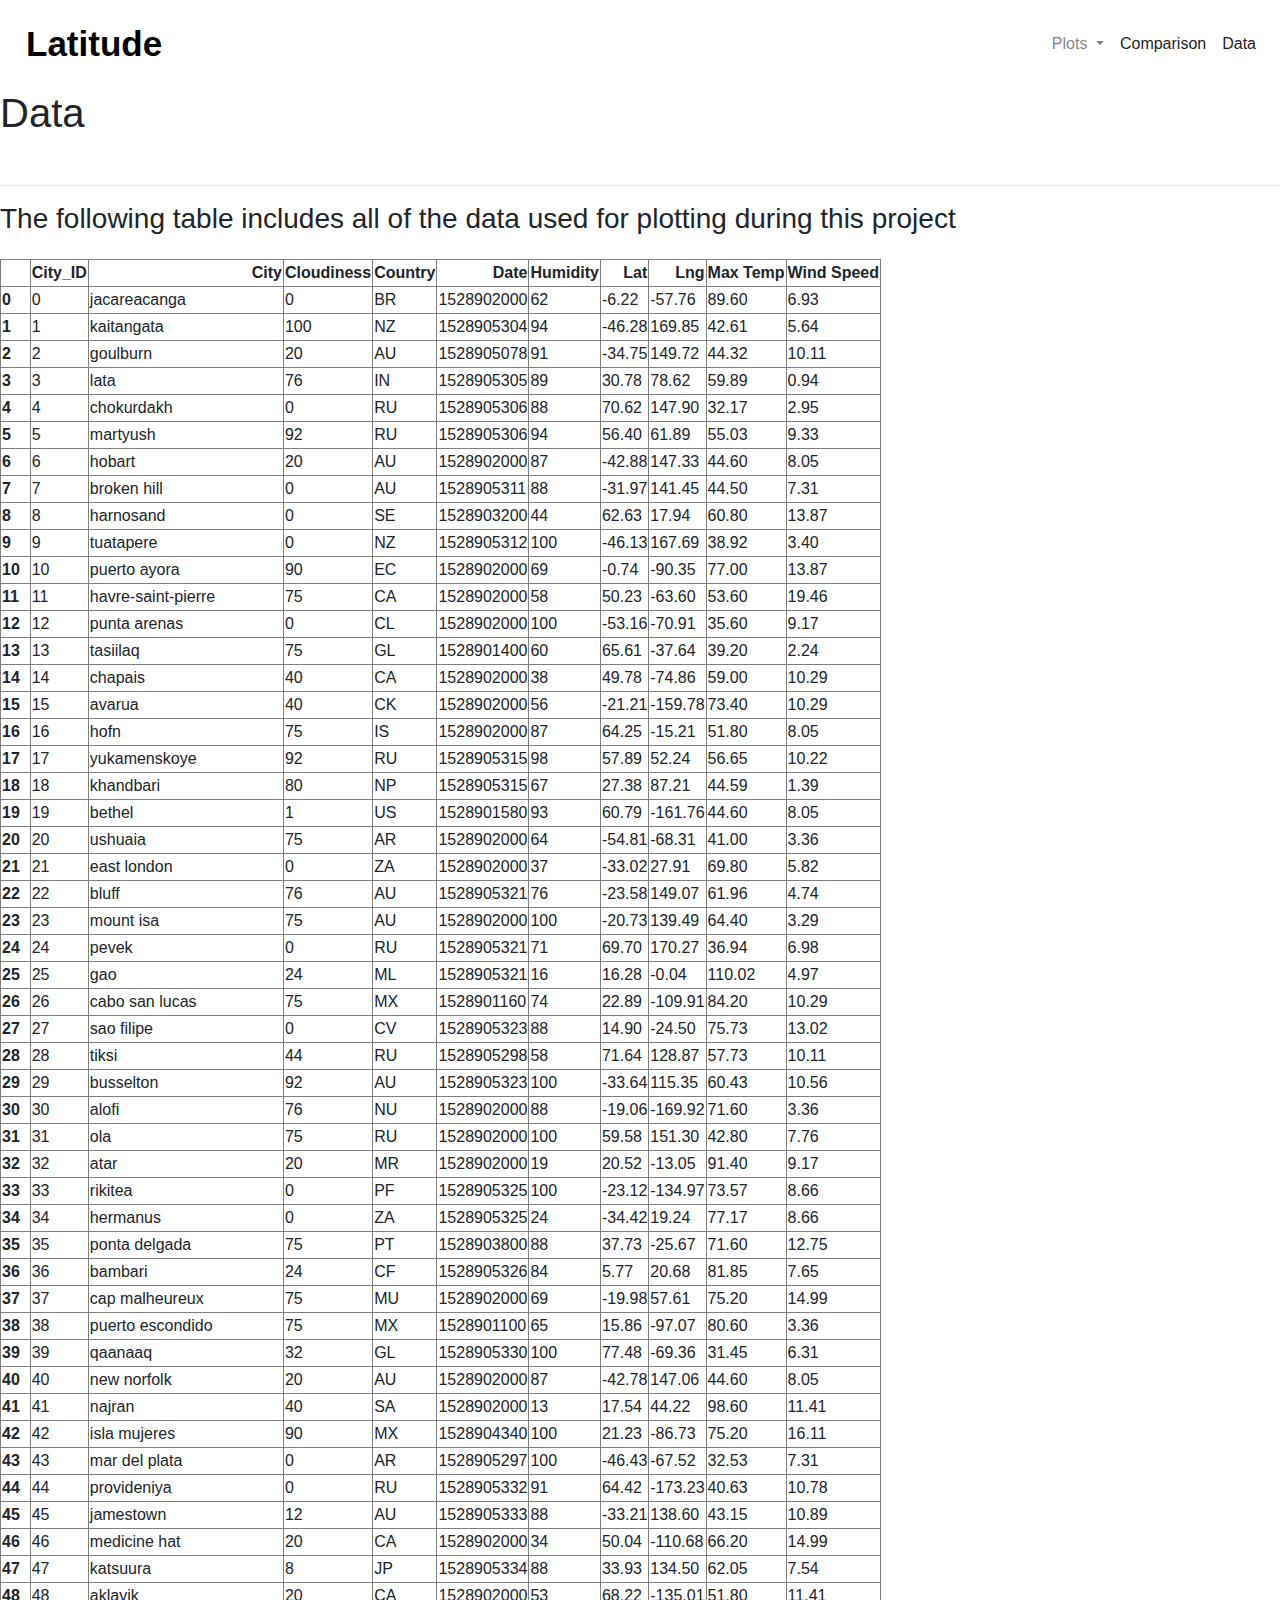
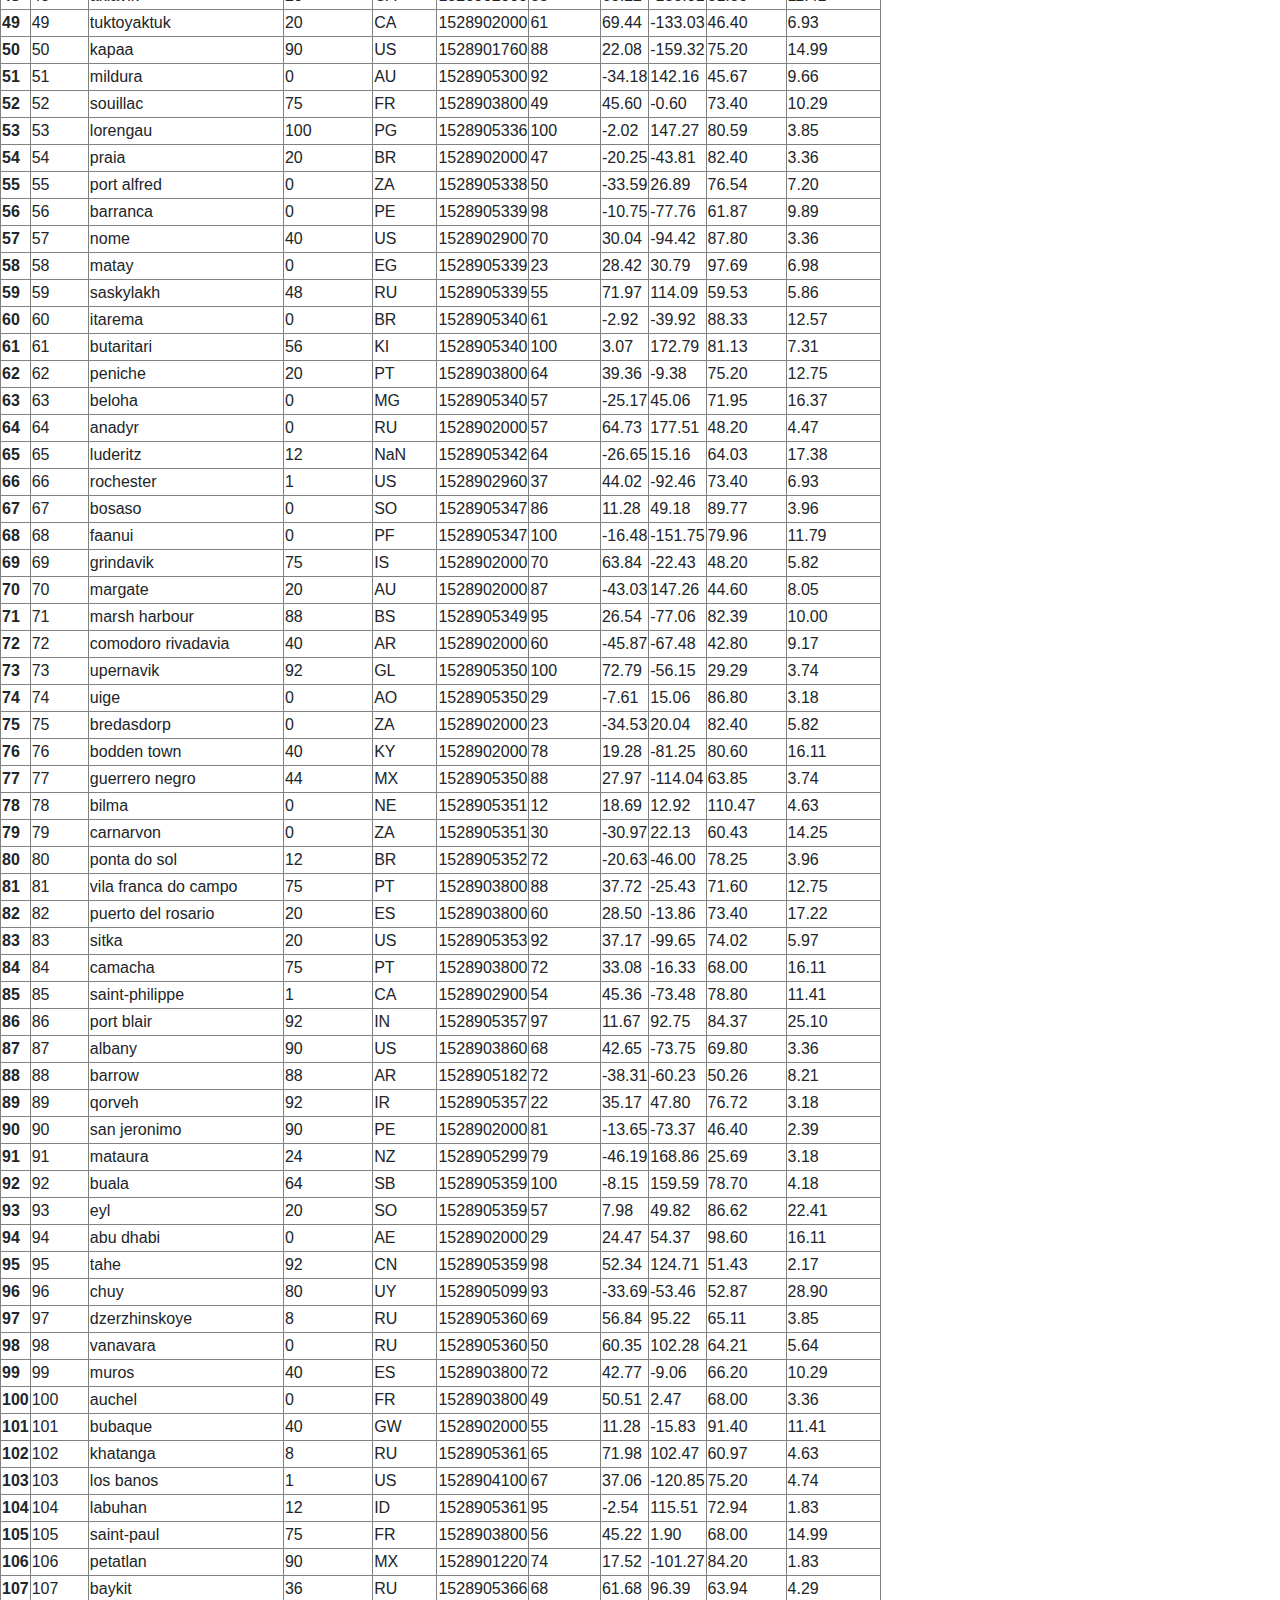
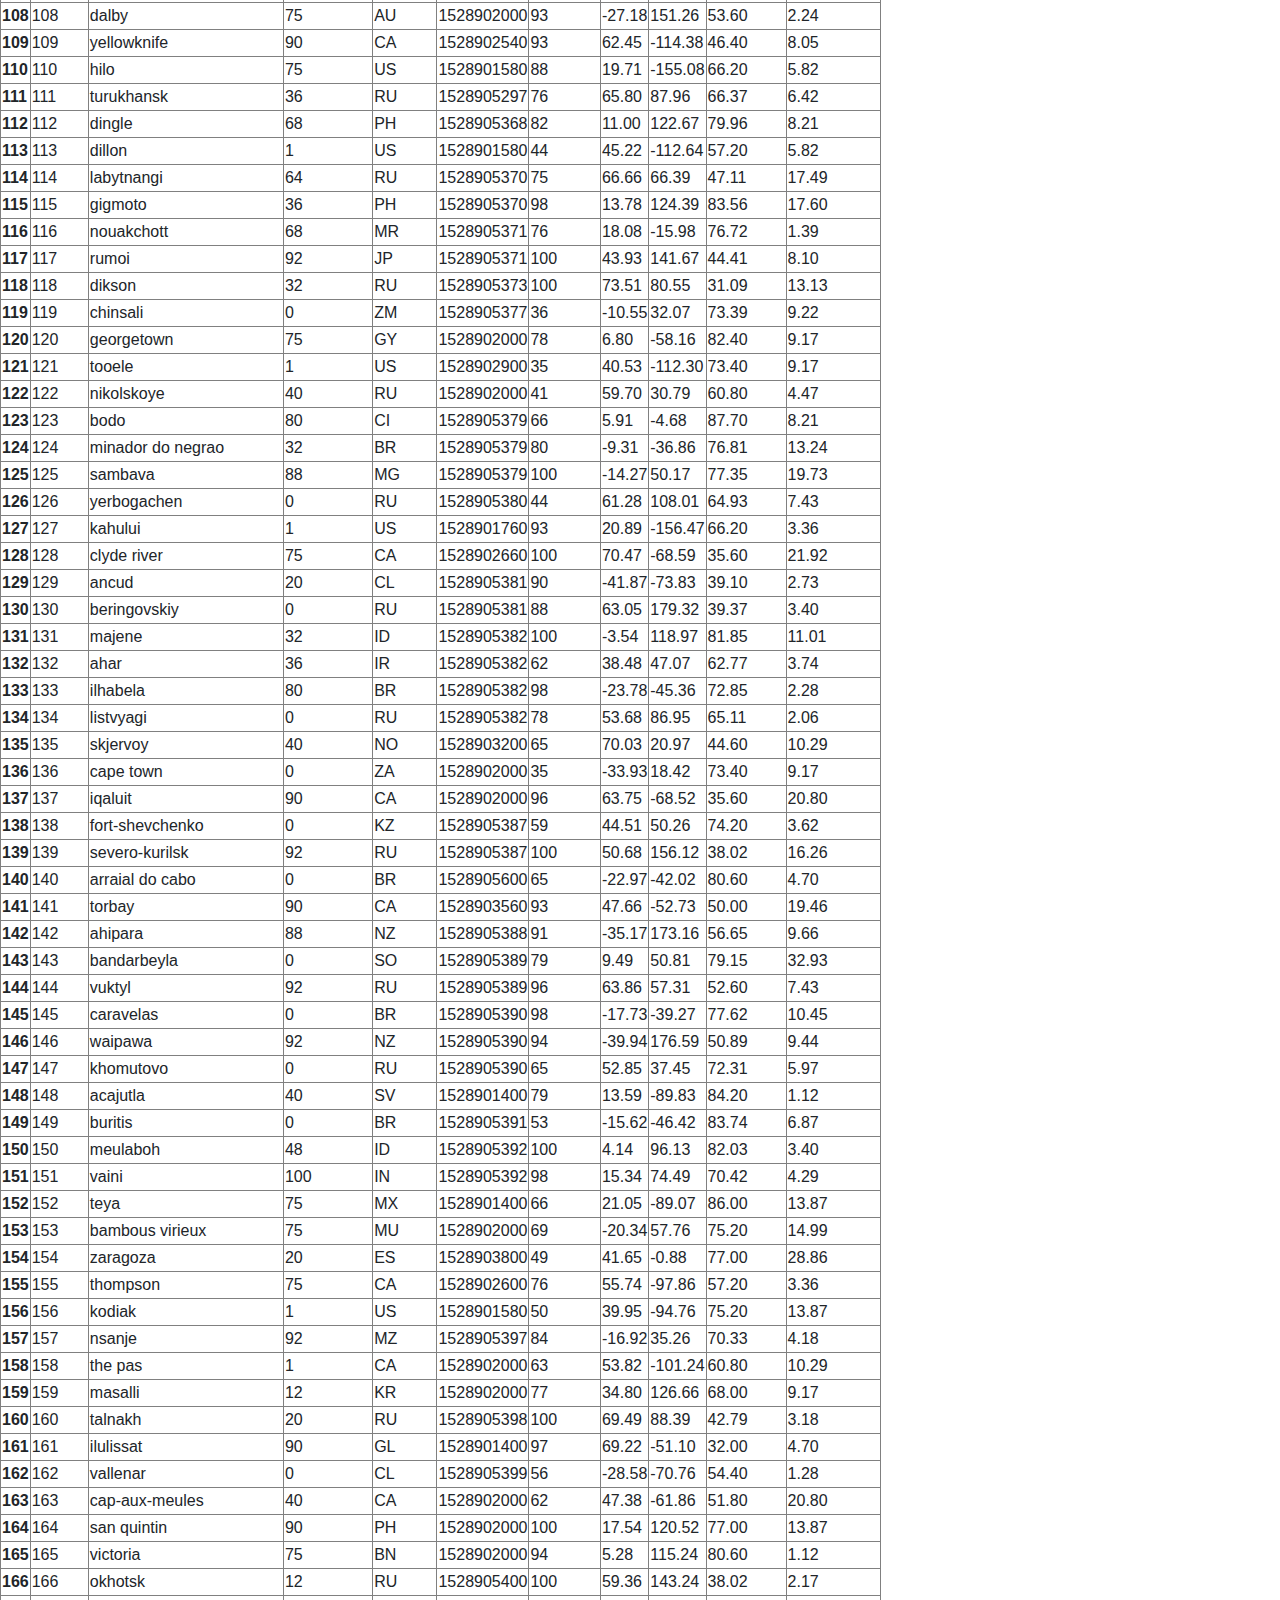
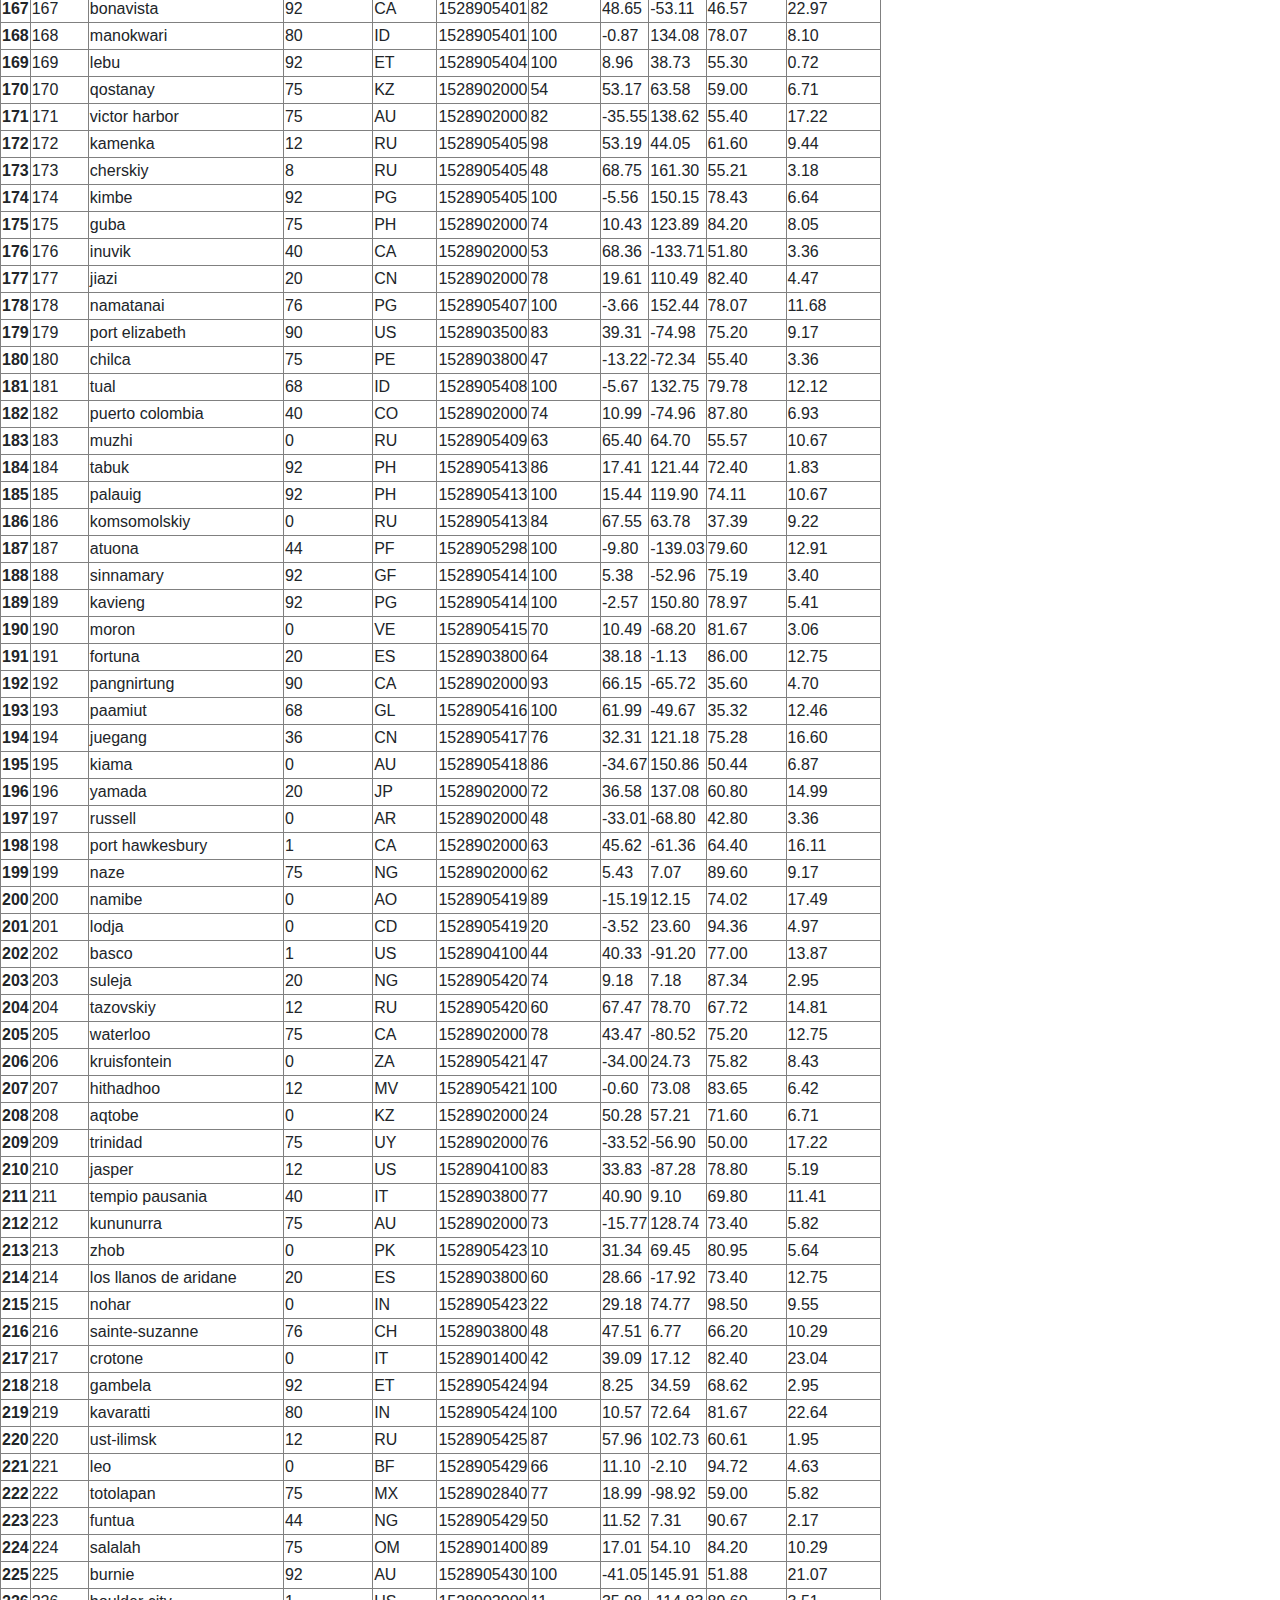
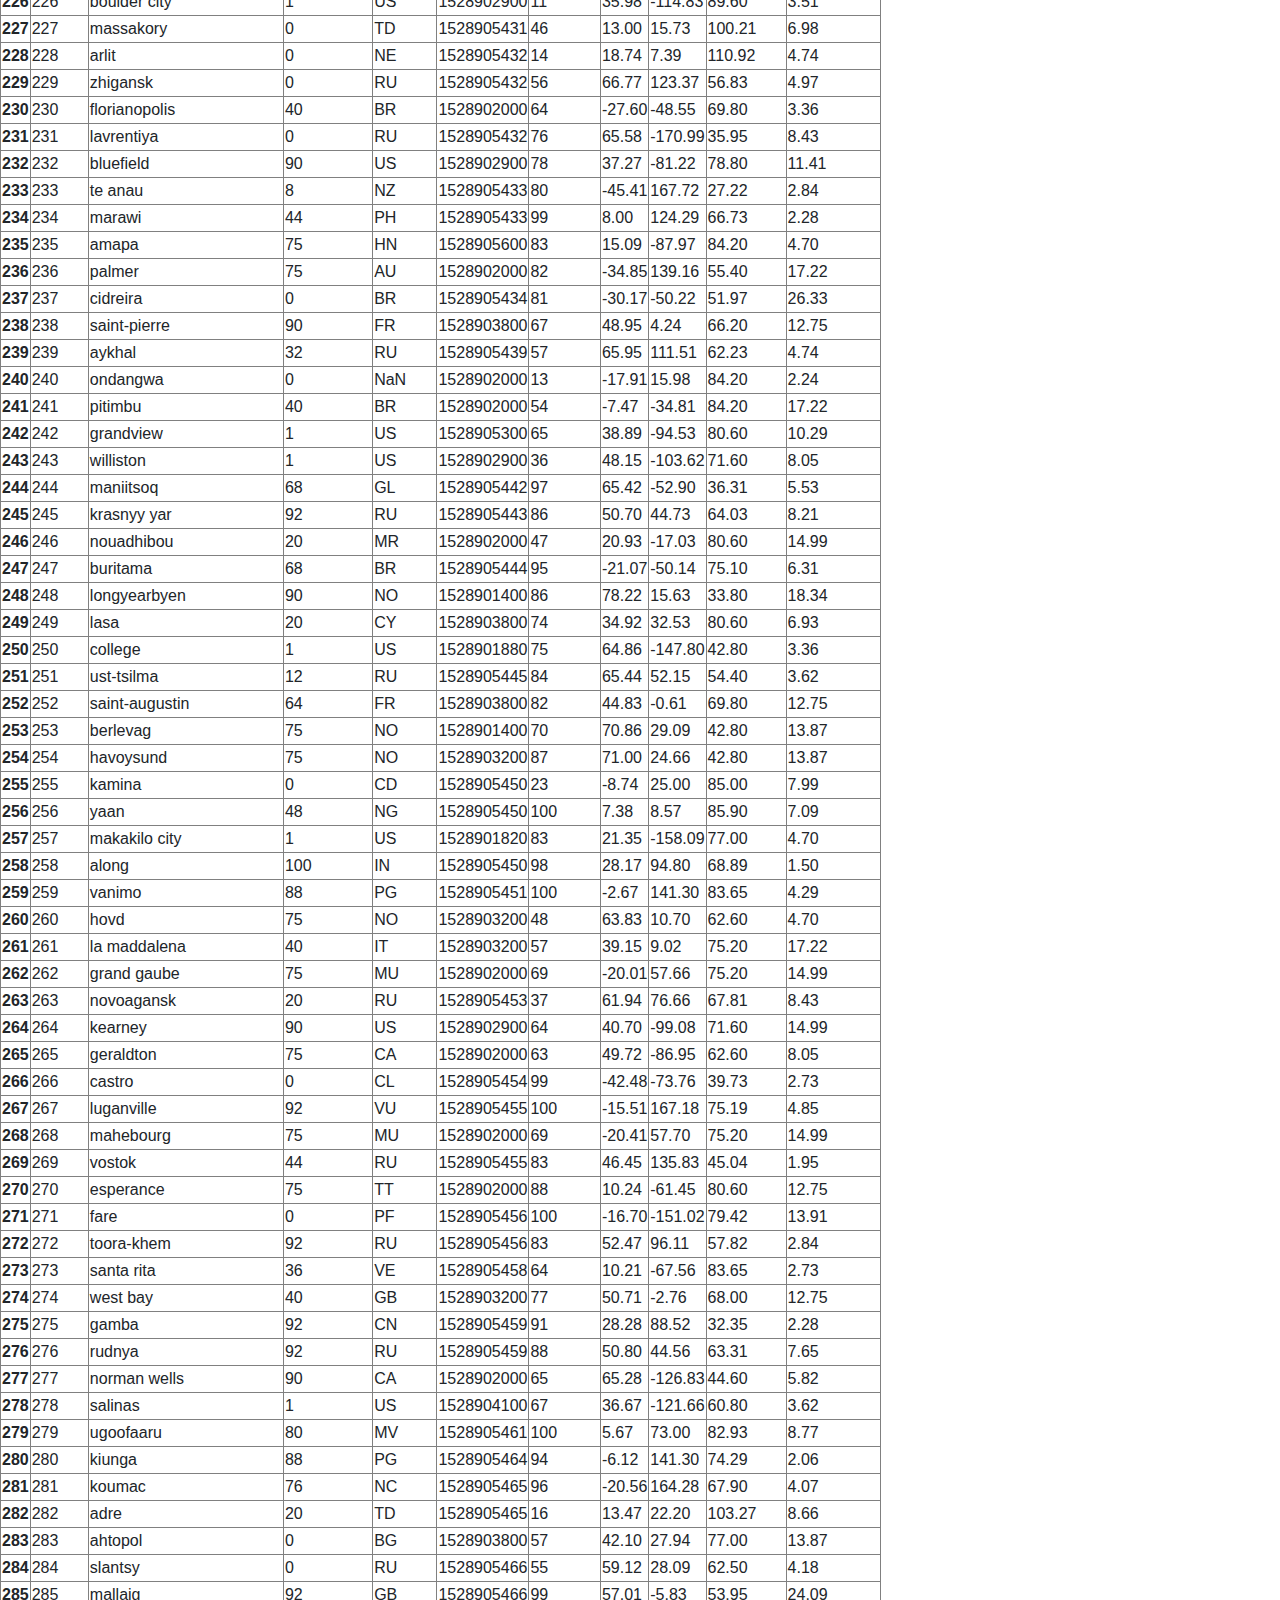
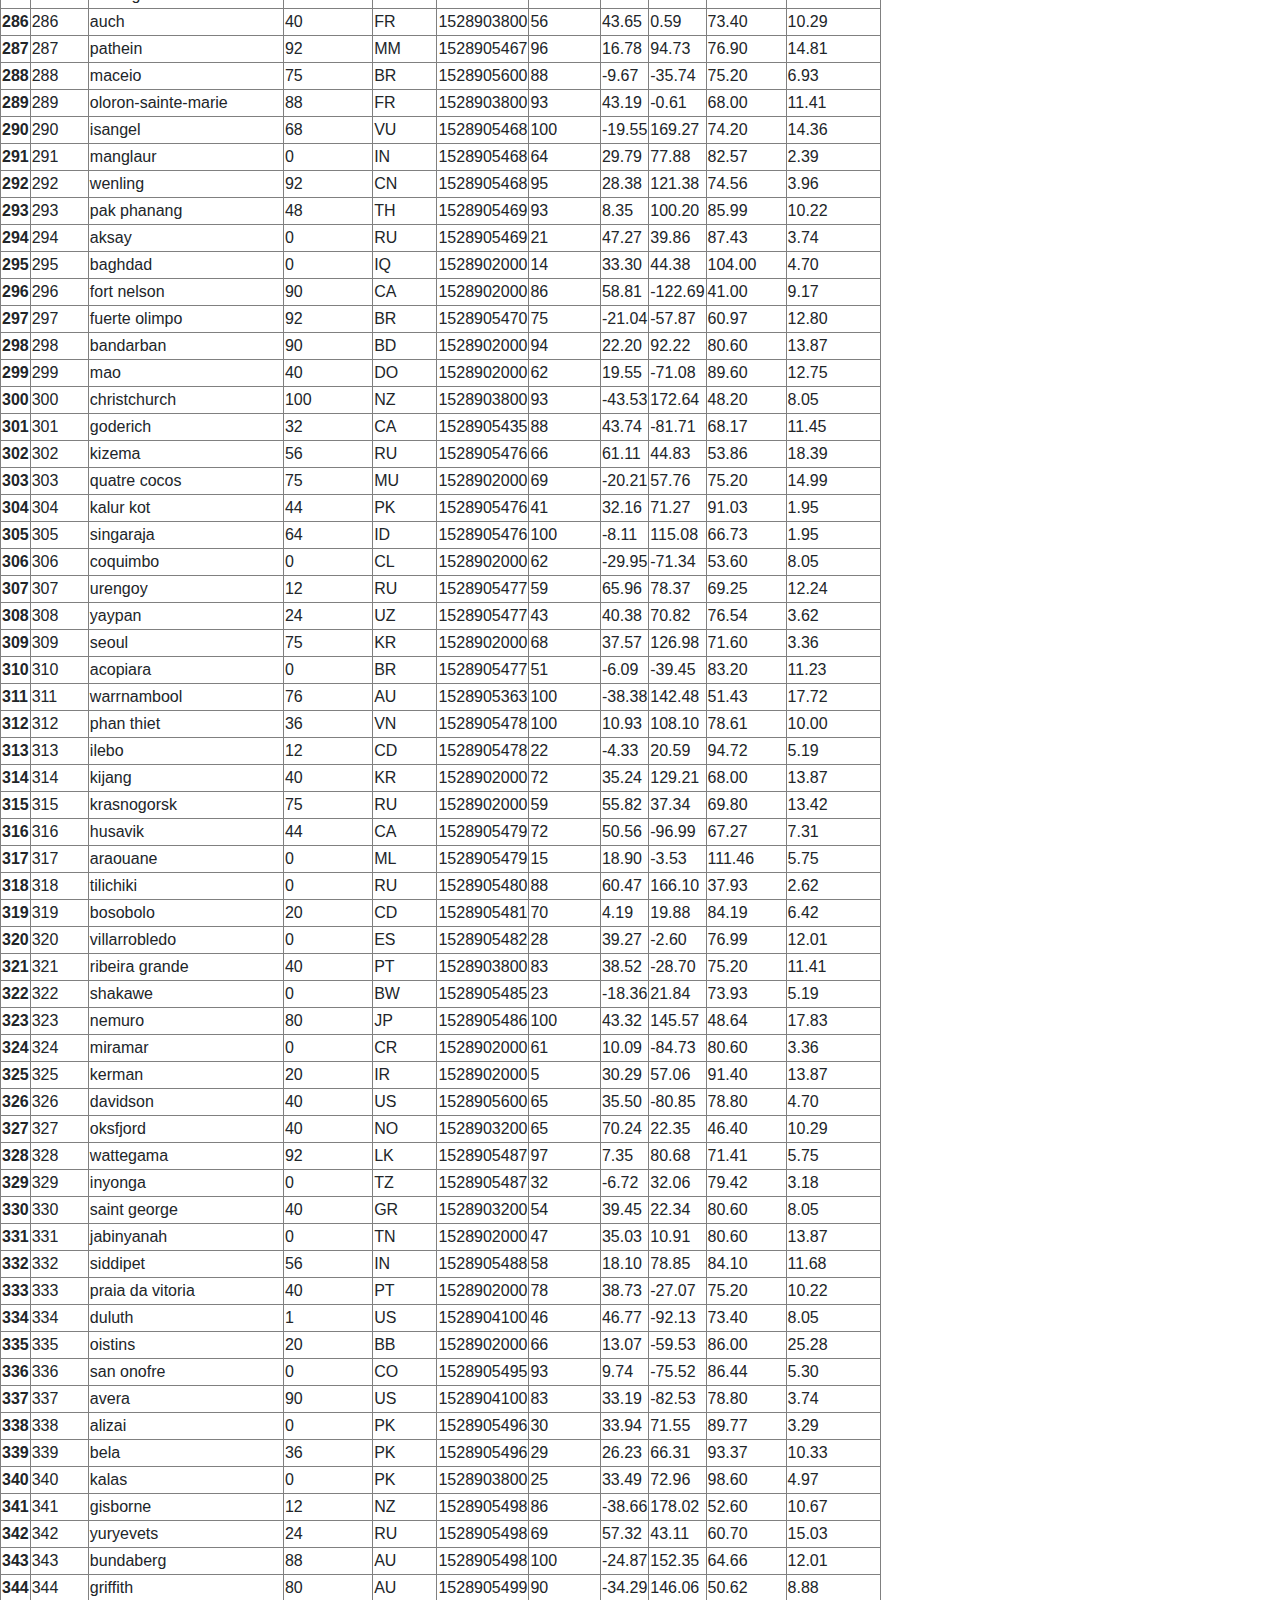
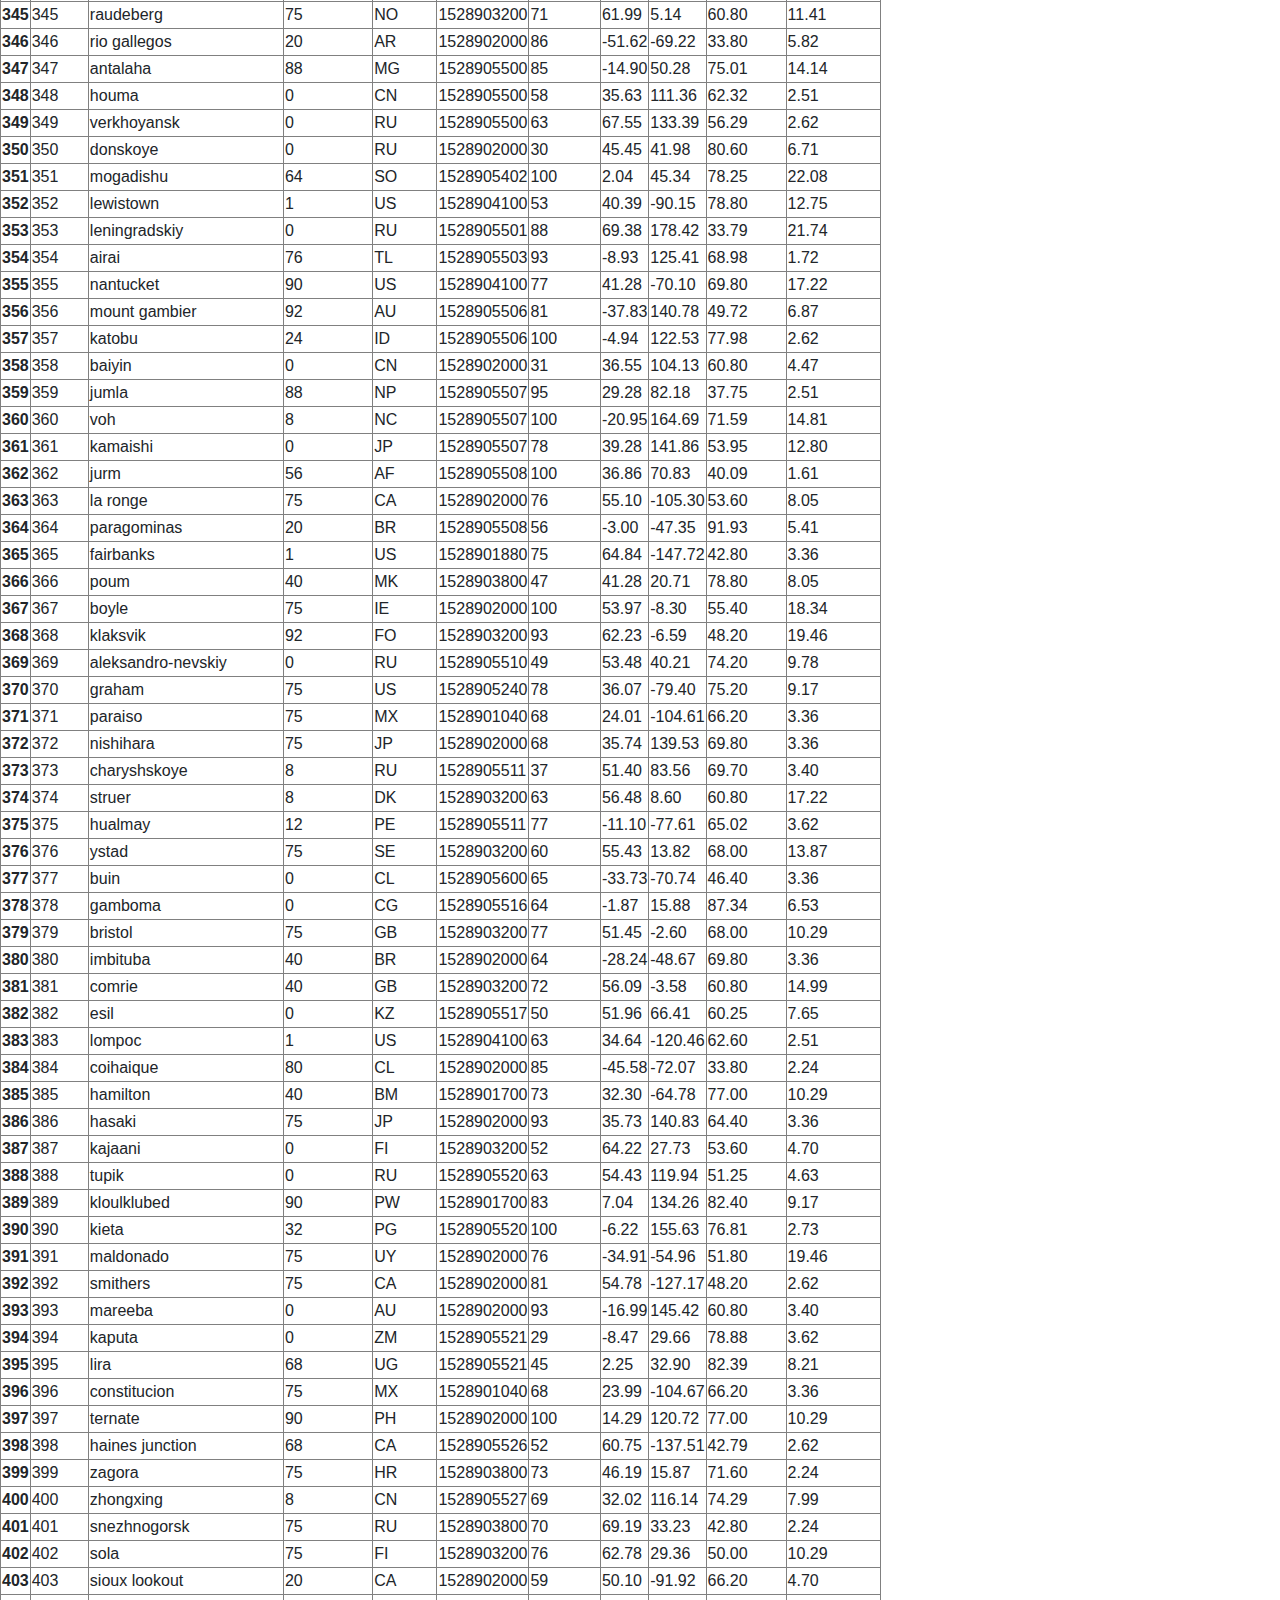
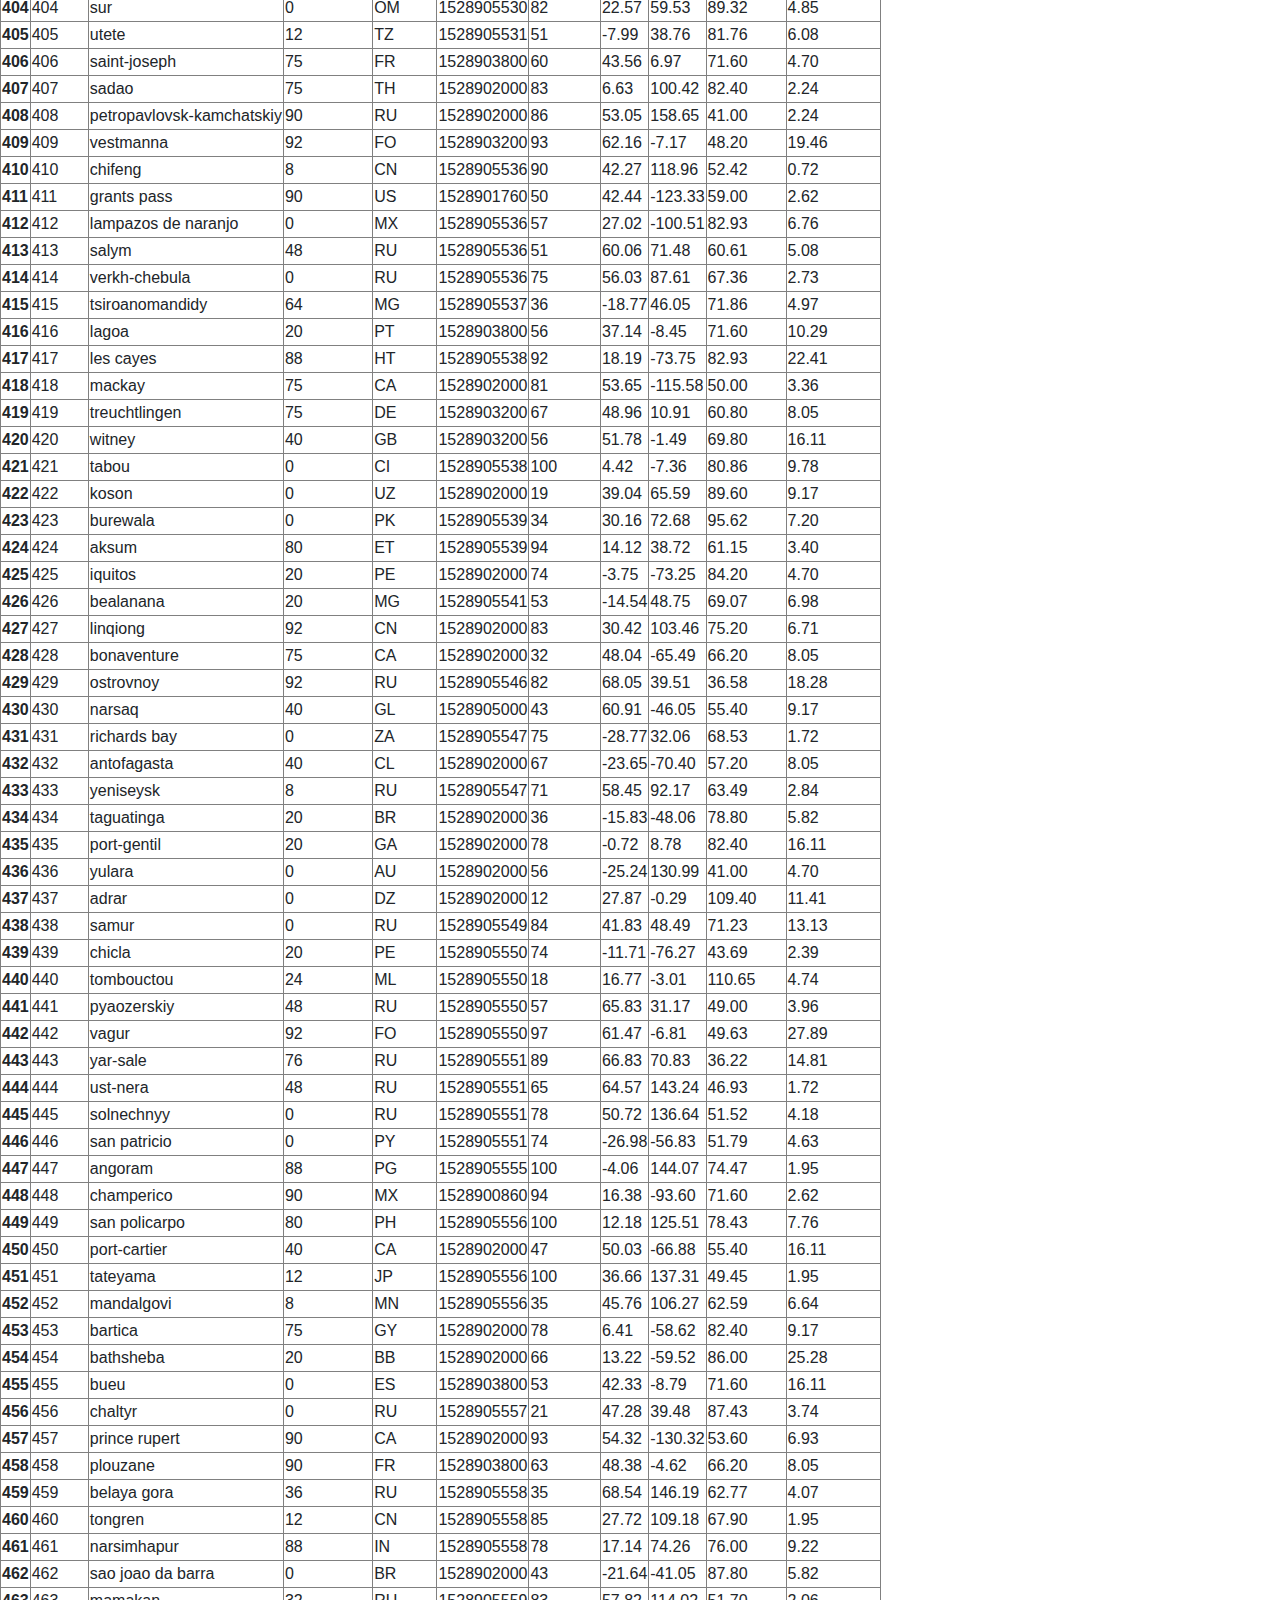
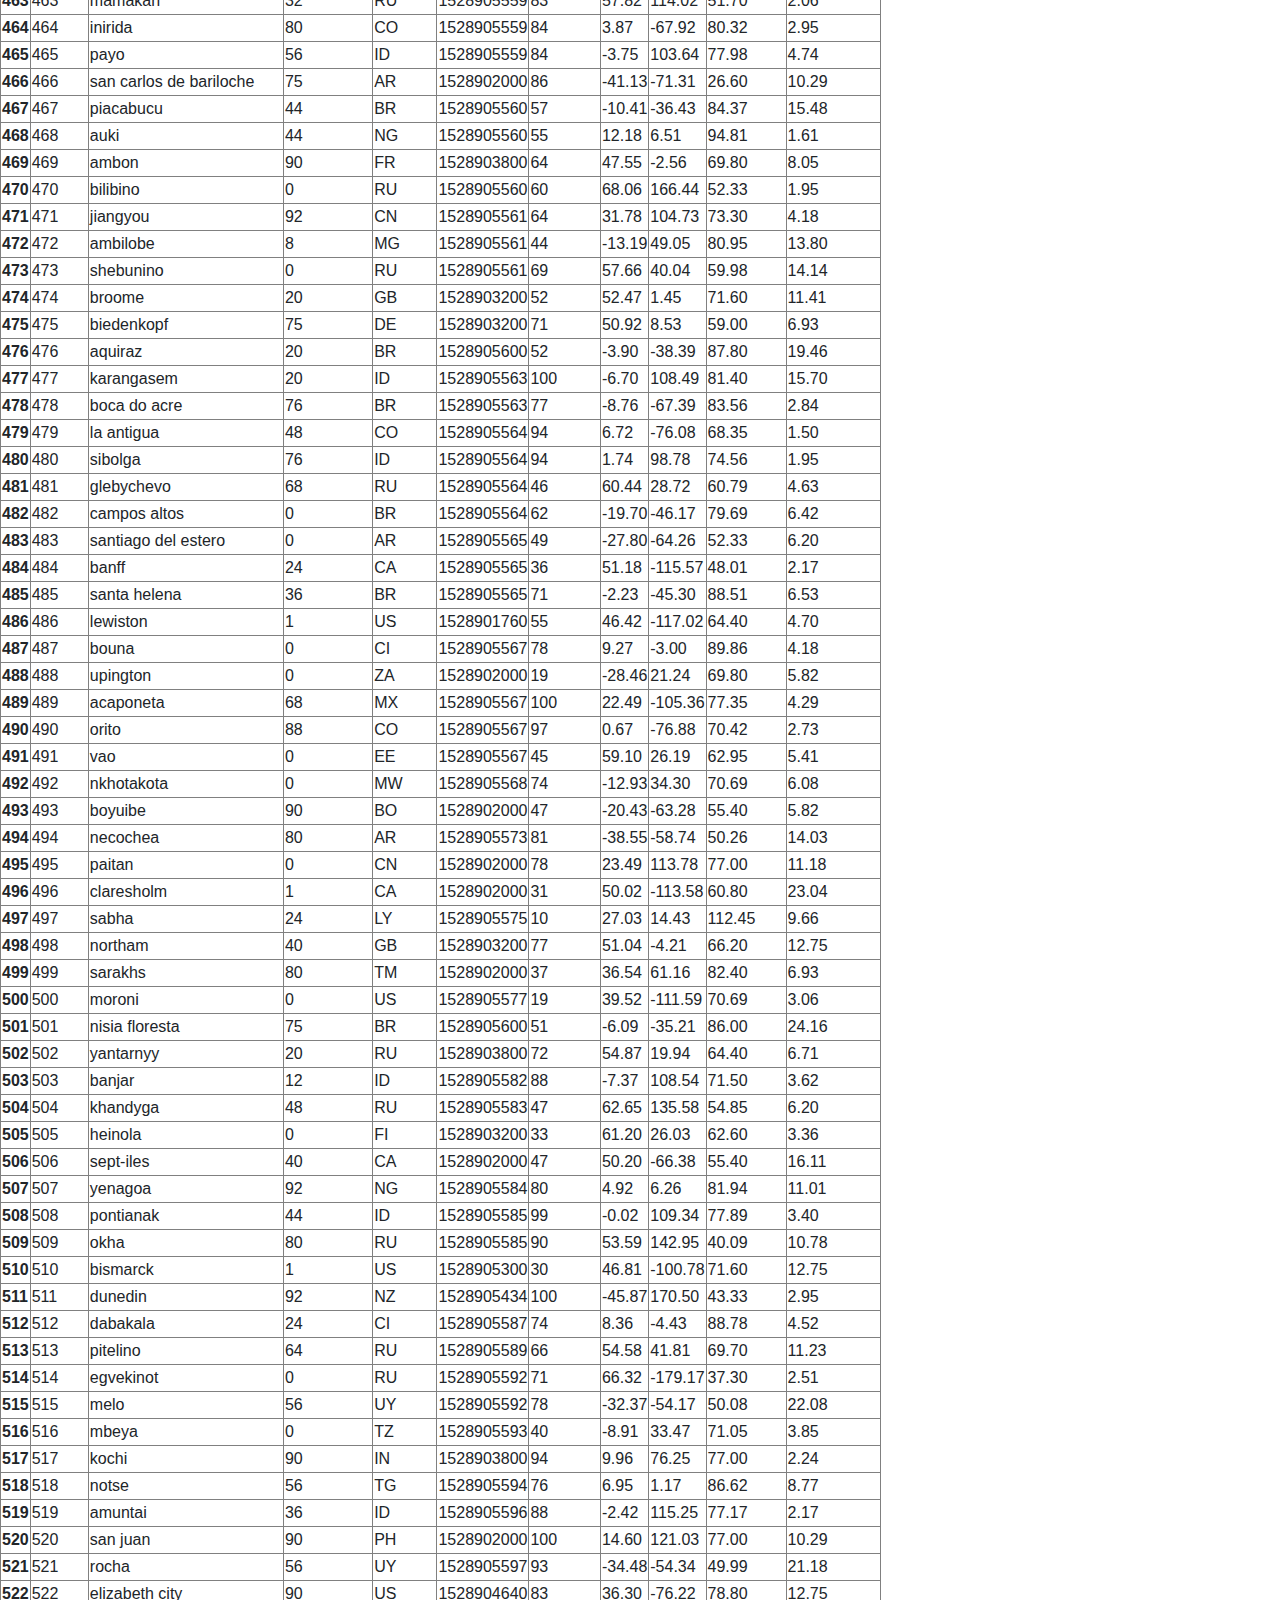
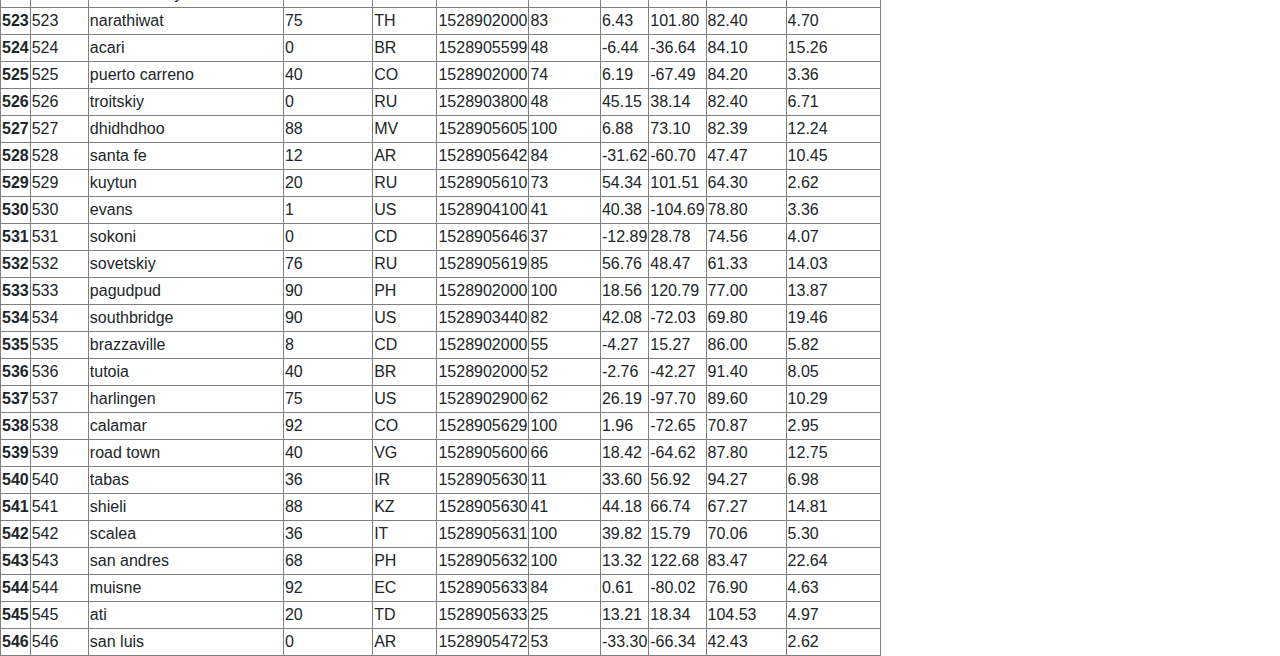
==== Data.html @ c16840e5 "new commit" ====
<!DOCTYPE html>
<html lang="en">
<head>
    <meta charset="UTF-8">
    <meta http-equiv="X-UA-Compatible" content="IE=edge">
    <meta name="viewport" content="width=device-width, initial-scale=1.0">
    <title>Data Table</title>
    <link rel="stylesheet" href="https://stackpath.bootstrapcdn.com/bootstrap/4.3.1/css/bootstrap.min.css" integrity="sha384-ggOyR0iXCbMQv3Xipma34MD+dH/1fQ784/j6cY/iJTQUOhcWr7x9JvoRxT2MZw1T" crossorigin="anonymous">
    <link rel="stylesheet" href="style.css">
    <script src="https://cdn.jsdelivr.net/npm/bootstrap@5.0.0-beta3/dist/js/bootstrap.bundle.min.js" integrity="sha384-JEW9xMcG8R+pH31jmWH6WWP0WintQrMb4s7ZOdauHnUtxwoG2vI5DkLtS3qm9Ekf" crossorigin="anonymous"></script>
</head>
<body>
<nav class=" navbar-expand-lg navbar-light navbar nav-color">


  <a class="navbar-brand" href="../index.html"> Latitude</a>

  <button class="navbar-toggler" type="button" data-bs-toggle="collapse" data-bs-target="#navbarSupportedContent"
    aria-controls="navbarSupportedContent" aria-expanded="false" aria-label="Toggle navigation">
    <span class="navbar-toggler-icon"></span>
  </button>
  <div class="collapse navbar-collapse justify-content-end" id="navbarSupportedContent">
    <div>
      <ul class="navbar-nav me-auto mb-2 mb-lg-0 sub-nav-color">
        <li class="nav-item dropdown">
          <a class="nav-link dropdown-toggle" href="#" id="navbarDropdown" role="button" data-bs-toggle="dropdown"
            aria-expanded="false">
            Plots
          </a>
          <ul class="dropdown-menu" aria-labelledby="navbarDropdown">
            <a class="dropdown-item" href="temp.html">Max
              Temperature</a>

            <a class="dropdown-item" href="humidity.html">Humidity</a>

            <a class="dropdown-item" href="cloudiness.html">Cloudiness</a>
            <a class="dropdown-item" href="wind.html">Wind Speed</a>
          </ul>
        </li>

        <li class="nav-item active">
          <a class="nav-link" href="comparisons.html">Comparison </a>
        </li>

        <li class="nav-item active">
          <a class="nav-link" href="data.html">Data </a>
        </li>
      </ul>
    </div>
  </div>
</nav>

<section>
  <h1>Data </h1>
  <br>
  <hr>
  <h3> The following table includes all of the data used for plotting during this project</h3>
</section>


    <div class="Data-table">
        <table class="table">
            <table border="1" class="dataframe">
                <thead>
                  <tr style="text-align: right;">
                    <th></th>
                    <th>City_ID</th>
                    <th>City</th>
                    <th>Cloudiness</th>
                    <th>Country</th>
                    <th>Date</th>
                    <th>Humidity</th>
                    <th>Lat</th>
                    <th>Lng</th>
                    <th>Max Temp</th>
                    <th>Wind Speed</th>
                  </tr>
                </thead>
                <tbody>
                  <tr>
                    <th>0</th>
                    <td>0</td>
                    <td>jacareacanga</td>
                    <td>0</td>
                    <td>BR</td>
                    <td>1528902000</td>
                    <td>62</td>
                    <td>-6.22</td>
                    <td>-57.76</td>
                    <td>89.60</td>
                    <td>6.93</td>
                  </tr>
                  <tr>
                    <th>1</th>
                    <td>1</td>
                    <td>kaitangata</td>
                    <td>100</td>
                    <td>NZ</td>
                    <td>1528905304</td>
                    <td>94</td>
                    <td>-46.28</td>
                    <td>169.85</td>
                    <td>42.61</td>
                    <td>5.64</td>
                  </tr>
                  <tr>
                    <th>2</th>
                    <td>2</td>
                    <td>goulburn</td>
                    <td>20</td>
                    <td>AU</td>
                    <td>1528905078</td>
                    <td>91</td>
                    <td>-34.75</td>
                    <td>149.72</td>
                    <td>44.32</td>
                    <td>10.11</td>
                  </tr>
                  <tr>
                    <th>3</th>
                    <td>3</td>
                    <td>lata</td>
                    <td>76</td>
                    <td>IN</td>
                    <td>1528905305</td>
                    <td>89</td>
                    <td>30.78</td>
                    <td>78.62</td>
                    <td>59.89</td>
                    <td>0.94</td>
                  </tr>
                  <tr>
                    <th>4</th>
                    <td>4</td>
                    <td>chokurdakh</td>
                    <td>0</td>
                    <td>RU</td>
                    <td>1528905306</td>
                    <td>88</td>
                    <td>70.62</td>
                    <td>147.90</td>
                    <td>32.17</td>
                    <td>2.95</td>
                  </tr>
                  <tr>
                    <th>5</th>
                    <td>5</td>
                    <td>martyush</td>
                    <td>92</td>
                    <td>RU</td>
                    <td>1528905306</td>
                    <td>94</td>
                    <td>56.40</td>
                    <td>61.89</td>
                    <td>55.03</td>
                    <td>9.33</td>
                  </tr>
                  <tr>
                    <th>6</th>
                    <td>6</td>
                    <td>hobart</td>
                    <td>20</td>
                    <td>AU</td>
                    <td>1528902000</td>
                    <td>87</td>
                    <td>-42.88</td>
                    <td>147.33</td>
                    <td>44.60</td>
                    <td>8.05</td>
                  </tr>
                  <tr>
                    <th>7</th>
                    <td>7</td>
                    <td>broken hill</td>
                    <td>0</td>
                    <td>AU</td>
                    <td>1528905311</td>
                    <td>88</td>
                    <td>-31.97</td>
                    <td>141.45</td>
                    <td>44.50</td>
                    <td>7.31</td>
                  </tr>
                  <tr>
                    <th>8</th>
                    <td>8</td>
                    <td>harnosand</td>
                    <td>0</td>
                    <td>SE</td>
                    <td>1528903200</td>
                    <td>44</td>
                    <td>62.63</td>
                    <td>17.94</td>
                    <td>60.80</td>
                    <td>13.87</td>
                  </tr>
                  <tr>
                    <th>9</th>
                    <td>9</td>
                    <td>tuatapere</td>
                    <td>0</td>
                    <td>NZ</td>
                    <td>1528905312</td>
                    <td>100</td>
                    <td>-46.13</td>
                    <td>167.69</td>
                    <td>38.92</td>
                    <td>3.40</td>
                  </tr>
                  <tr>
                    <th>10</th>
                    <td>10</td>
                    <td>puerto ayora</td>
                    <td>90</td>
                    <td>EC</td>
                    <td>1528902000</td>
                    <td>69</td>
                    <td>-0.74</td>
                    <td>-90.35</td>
                    <td>77.00</td>
                    <td>13.87</td>
                  </tr>
                  <tr>
                    <th>11</th>
                    <td>11</td>
                    <td>havre-saint-pierre</td>
                    <td>75</td>
                    <td>CA</td>
                    <td>1528902000</td>
                    <td>58</td>
                    <td>50.23</td>
                    <td>-63.60</td>
                    <td>53.60</td>
                    <td>19.46</td>
                  </tr>
                  <tr>
                    <th>12</th>
                    <td>12</td>
                    <td>punta arenas</td>
                    <td>0</td>
                    <td>CL</td>
                    <td>1528902000</td>
                    <td>100</td>
                    <td>-53.16</td>
                    <td>-70.91</td>
                    <td>35.60</td>
                    <td>9.17</td>
                  </tr>
                  <tr>
                    <th>13</th>
                    <td>13</td>
                    <td>tasiilaq</td>
                    <td>75</td>
                    <td>GL</td>
                    <td>1528901400</td>
                    <td>60</td>
                    <td>65.61</td>
                    <td>-37.64</td>
                    <td>39.20</td>
                    <td>2.24</td>
                  </tr>
                  <tr>
                    <th>14</th>
                    <td>14</td>
                    <td>chapais</td>
                    <td>40</td>
                    <td>CA</td>
                    <td>1528902000</td>
                    <td>38</td>
                    <td>49.78</td>
                    <td>-74.86</td>
                    <td>59.00</td>
                    <td>10.29</td>
                  </tr>
                  <tr>
                    <th>15</th>
                    <td>15</td>
                    <td>avarua</td>
                    <td>40</td>
                    <td>CK</td>
                    <td>1528902000</td>
                    <td>56</td>
                    <td>-21.21</td>
                    <td>-159.78</td>
                    <td>73.40</td>
                    <td>10.29</td>
                  </tr>
                  <tr>
                    <th>16</th>
                    <td>16</td>
                    <td>hofn</td>
                    <td>75</td>
                    <td>IS</td>
                    <td>1528902000</td>
                    <td>87</td>
                    <td>64.25</td>
                    <td>-15.21</td>
                    <td>51.80</td>
                    <td>8.05</td>
                  </tr>
                  <tr>
                    <th>17</th>
                    <td>17</td>
                    <td>yukamenskoye</td>
                    <td>92</td>
                    <td>RU</td>
                    <td>1528905315</td>
                    <td>98</td>
                    <td>57.89</td>
                    <td>52.24</td>
                    <td>56.65</td>
                    <td>10.22</td>
                  </tr>
                  <tr>
                    <th>18</th>
                    <td>18</td>
                    <td>khandbari</td>
                    <td>80</td>
                    <td>NP</td>
                    <td>1528905315</td>
                    <td>67</td>
                    <td>27.38</td>
                    <td>87.21</td>
                    <td>44.59</td>
                    <td>1.39</td>
                  </tr>
                  <tr>
                    <th>19</th>
                    <td>19</td>
                    <td>bethel</td>
                    <td>1</td>
                    <td>US</td>
                    <td>1528901580</td>
                    <td>93</td>
                    <td>60.79</td>
                    <td>-161.76</td>
                    <td>44.60</td>
                    <td>8.05</td>
                  </tr>
                  <tr>
                    <th>20</th>
                    <td>20</td>
                    <td>ushuaia</td>
                    <td>75</td>
                    <td>AR</td>
                    <td>1528902000</td>
                    <td>64</td>
                    <td>-54.81</td>
                    <td>-68.31</td>
                    <td>41.00</td>
                    <td>3.36</td>
                  </tr>
                  <tr>
                    <th>21</th>
                    <td>21</td>
                    <td>east london</td>
                    <td>0</td>
                    <td>ZA</td>
                    <td>1528902000</td>
                    <td>37</td>
                    <td>-33.02</td>
                    <td>27.91</td>
                    <td>69.80</td>
                    <td>5.82</td>
                  </tr>
                  <tr>
                    <th>22</th>
                    <td>22</td>
                    <td>bluff</td>
                    <td>76</td>
                    <td>AU</td>
                    <td>1528905321</td>
                    <td>76</td>
                    <td>-23.58</td>
                    <td>149.07</td>
                    <td>61.96</td>
                    <td>4.74</td>
                  </tr>
                  <tr>
                    <th>23</th>
                    <td>23</td>
                    <td>mount isa</td>
                    <td>75</td>
                    <td>AU</td>
                    <td>1528902000</td>
                    <td>100</td>
                    <td>-20.73</td>
                    <td>139.49</td>
                    <td>64.40</td>
                    <td>3.29</td>
                  </tr>
                  <tr>
                    <th>24</th>
                    <td>24</td>
                    <td>pevek</td>
                    <td>0</td>
                    <td>RU</td>
                    <td>1528905321</td>
                    <td>71</td>
                    <td>69.70</td>
                    <td>170.27</td>
                    <td>36.94</td>
                    <td>6.98</td>
                  </tr>
                  <tr>
                    <th>25</th>
                    <td>25</td>
                    <td>gao</td>
                    <td>24</td>
                    <td>ML</td>
                    <td>1528905321</td>
                    <td>16</td>
                    <td>16.28</td>
                    <td>-0.04</td>
                    <td>110.02</td>
                    <td>4.97</td>
                  </tr>
                  <tr>
                    <th>26</th>
                    <td>26</td>
                    <td>cabo san lucas</td>
                    <td>75</td>
                    <td>MX</td>
                    <td>1528901160</td>
                    <td>74</td>
                    <td>22.89</td>
                    <td>-109.91</td>
                    <td>84.20</td>
                    <td>10.29</td>
                  </tr>
                  <tr>
                    <th>27</th>
                    <td>27</td>
                    <td>sao filipe</td>
                    <td>0</td>
                    <td>CV</td>
                    <td>1528905323</td>
                    <td>88</td>
                    <td>14.90</td>
                    <td>-24.50</td>
                    <td>75.73</td>
                    <td>13.02</td>
                  </tr>
                  <tr>
                    <th>28</th>
                    <td>28</td>
                    <td>tiksi</td>
                    <td>44</td>
                    <td>RU</td>
                    <td>1528905298</td>
                    <td>58</td>
                    <td>71.64</td>
                    <td>128.87</td>
                    <td>57.73</td>
                    <td>10.11</td>
                  </tr>
                  <tr>
                    <th>29</th>
                    <td>29</td>
                    <td>busselton</td>
                    <td>92</td>
                    <td>AU</td>
                    <td>1528905323</td>
                    <td>100</td>
                    <td>-33.64</td>
                    <td>115.35</td>
                    <td>60.43</td>
                    <td>10.56</td>
                  </tr>
                  <tr>
                    <th>30</th>
                    <td>30</td>
                    <td>alofi</td>
                    <td>76</td>
                    <td>NU</td>
                    <td>1528902000</td>
                    <td>88</td>
                    <td>-19.06</td>
                    <td>-169.92</td>
                    <td>71.60</td>
                    <td>3.36</td>
                  </tr>
                  <tr>
                    <th>31</th>
                    <td>31</td>
                    <td>ola</td>
                    <td>75</td>
                    <td>RU</td>
                    <td>1528902000</td>
                    <td>100</td>
                    <td>59.58</td>
                    <td>151.30</td>
                    <td>42.80</td>
                    <td>7.76</td>
                  </tr>
                  <tr>
                    <th>32</th>
                    <td>32</td>
                    <td>atar</td>
                    <td>20</td>
                    <td>MR</td>
                    <td>1528902000</td>
                    <td>19</td>
                    <td>20.52</td>
                    <td>-13.05</td>
                    <td>91.40</td>
                    <td>9.17</td>
                  </tr>
                  <tr>
                    <th>33</th>
                    <td>33</td>
                    <td>rikitea</td>
                    <td>0</td>
                    <td>PF</td>
                    <td>1528905325</td>
                    <td>100</td>
                    <td>-23.12</td>
                    <td>-134.97</td>
                    <td>73.57</td>
                    <td>8.66</td>
                  </tr>
                  <tr>
                    <th>34</th>
                    <td>34</td>
                    <td>hermanus</td>
                    <td>0</td>
                    <td>ZA</td>
                    <td>1528905325</td>
                    <td>24</td>
                    <td>-34.42</td>
                    <td>19.24</td>
                    <td>77.17</td>
                    <td>8.66</td>
                  </tr>
                  <tr>
                    <th>35</th>
                    <td>35</td>
                    <td>ponta delgada</td>
                    <td>75</td>
                    <td>PT</td>
                    <td>1528903800</td>
                    <td>88</td>
                    <td>37.73</td>
                    <td>-25.67</td>
                    <td>71.60</td>
                    <td>12.75</td>
                  </tr>
                  <tr>
                    <th>36</th>
                    <td>36</td>
                    <td>bambari</td>
                    <td>24</td>
                    <td>CF</td>
                    <td>1528905326</td>
                    <td>84</td>
                    <td>5.77</td>
                    <td>20.68</td>
                    <td>81.85</td>
                    <td>7.65</td>
                  </tr>
                  <tr>
                    <th>37</th>
                    <td>37</td>
                    <td>cap malheureux</td>
                    <td>75</td>
                    <td>MU</td>
                    <td>1528902000</td>
                    <td>69</td>
                    <td>-19.98</td>
                    <td>57.61</td>
                    <td>75.20</td>
                    <td>14.99</td>
                  </tr>
                  <tr>
                    <th>38</th>
                    <td>38</td>
                    <td>puerto escondido</td>
                    <td>75</td>
                    <td>MX</td>
                    <td>1528901100</td>
                    <td>65</td>
                    <td>15.86</td>
                    <td>-97.07</td>
                    <td>80.60</td>
                    <td>3.36</td>
                  </tr>
                  <tr>
                    <th>39</th>
                    <td>39</td>
                    <td>qaanaaq</td>
                    <td>32</td>
                    <td>GL</td>
                    <td>1528905330</td>
                    <td>100</td>
                    <td>77.48</td>
                    <td>-69.36</td>
                    <td>31.45</td>
                    <td>6.31</td>
                  </tr>
                  <tr>
                    <th>40</th>
                    <td>40</td>
                    <td>new norfolk</td>
                    <td>20</td>
                    <td>AU</td>
                    <td>1528902000</td>
                    <td>87</td>
                    <td>-42.78</td>
                    <td>147.06</td>
                    <td>44.60</td>
                    <td>8.05</td>
                  </tr>
                  <tr>
                    <th>41</th>
                    <td>41</td>
                    <td>najran</td>
                    <td>40</td>
                    <td>SA</td>
                    <td>1528902000</td>
                    <td>13</td>
                    <td>17.54</td>
                    <td>44.22</td>
                    <td>98.60</td>
                    <td>11.41</td>
                  </tr>
                  <tr>
                    <th>42</th>
                    <td>42</td>
                    <td>isla mujeres</td>
                    <td>90</td>
                    <td>MX</td>
                    <td>1528904340</td>
                    <td>100</td>
                    <td>21.23</td>
                    <td>-86.73</td>
                    <td>75.20</td>
                    <td>16.11</td>
                  </tr>
                  <tr>
                    <th>43</th>
                    <td>43</td>
                    <td>mar del plata</td>
                    <td>0</td>
                    <td>AR</td>
                    <td>1528905297</td>
                    <td>100</td>
                    <td>-46.43</td>
                    <td>-67.52</td>
                    <td>32.53</td>
                    <td>7.31</td>
                  </tr>
                  <tr>
                    <th>44</th>
                    <td>44</td>
                    <td>provideniya</td>
                    <td>0</td>
                    <td>RU</td>
                    <td>1528905332</td>
                    <td>91</td>
                    <td>64.42</td>
                    <td>-173.23</td>
                    <td>40.63</td>
                    <td>10.78</td>
                  </tr>
                  <tr>
                    <th>45</th>
                    <td>45</td>
                    <td>jamestown</td>
                    <td>12</td>
                    <td>AU</td>
                    <td>1528905333</td>
                    <td>88</td>
                    <td>-33.21</td>
                    <td>138.60</td>
                    <td>43.15</td>
                    <td>10.89</td>
                  </tr>
                  <tr>
                    <th>46</th>
                    <td>46</td>
                    <td>medicine hat</td>
                    <td>20</td>
                    <td>CA</td>
                    <td>1528902000</td>
                    <td>34</td>
                    <td>50.04</td>
                    <td>-110.68</td>
                    <td>66.20</td>
                    <td>14.99</td>
                  </tr>
                  <tr>
                    <th>47</th>
                    <td>47</td>
                    <td>katsuura</td>
                    <td>8</td>
                    <td>JP</td>
                    <td>1528905334</td>
                    <td>88</td>
                    <td>33.93</td>
                    <td>134.50</td>
                    <td>62.05</td>
                    <td>7.54</td>
                  </tr>
                  <tr>
                    <th>48</th>
                    <td>48</td>
                    <td>aklavik</td>
                    <td>20</td>
                    <td>CA</td>
                    <td>1528902000</td>
                    <td>53</td>
                    <td>68.22</td>
                    <td>-135.01</td>
                    <td>51.80</td>
                    <td>11.41</td>
                  </tr>
                  <tr>
                    <th>49</th>
                    <td>49</td>
                    <td>tuktoyaktuk</td>
                    <td>20</td>
                    <td>CA</td>
                    <td>1528902000</td>
                    <td>61</td>
                    <td>69.44</td>
                    <td>-133.03</td>
                    <td>46.40</td>
                    <td>6.93</td>
                  </tr>
                  <tr>
                    <th>50</th>
                    <td>50</td>
                    <td>kapaa</td>
                    <td>90</td>
                    <td>US</td>
                    <td>1528901760</td>
                    <td>88</td>
                    <td>22.08</td>
                    <td>-159.32</td>
                    <td>75.20</td>
                    <td>14.99</td>
                  </tr>
                  <tr>
                    <th>51</th>
                    <td>51</td>
                    <td>mildura</td>
                    <td>0</td>
                    <td>AU</td>
                    <td>1528905300</td>
                    <td>92</td>
                    <td>-34.18</td>
                    <td>142.16</td>
                    <td>45.67</td>
                    <td>9.66</td>
                  </tr>
                  <tr>
                    <th>52</th>
                    <td>52</td>
                    <td>souillac</td>
                    <td>75</td>
                    <td>FR</td>
                    <td>1528903800</td>
                    <td>49</td>
                    <td>45.60</td>
                    <td>-0.60</td>
                    <td>73.40</td>
                    <td>10.29</td>
                  </tr>
                  <tr>
                    <th>53</th>
                    <td>53</td>
                    <td>lorengau</td>
                    <td>100</td>
                    <td>PG</td>
                    <td>1528905336</td>
                    <td>100</td>
                    <td>-2.02</td>
                    <td>147.27</td>
                    <td>80.59</td>
                    <td>3.85</td>
                  </tr>
                  <tr>
                    <th>54</th>
                    <td>54</td>
                    <td>praia</td>
                    <td>20</td>
                    <td>BR</td>
                    <td>1528902000</td>
                    <td>47</td>
                    <td>-20.25</td>
                    <td>-43.81</td>
                    <td>82.40</td>
                    <td>3.36</td>
                  </tr>
                  <tr>
                    <th>55</th>
                    <td>55</td>
                    <td>port alfred</td>
                    <td>0</td>
                    <td>ZA</td>
                    <td>1528905338</td>
                    <td>50</td>
                    <td>-33.59</td>
                    <td>26.89</td>
                    <td>76.54</td>
                    <td>7.20</td>
                  </tr>
                  <tr>
                    <th>56</th>
                    <td>56</td>
                    <td>barranca</td>
                    <td>0</td>
                    <td>PE</td>
                    <td>1528905339</td>
                    <td>98</td>
                    <td>-10.75</td>
                    <td>-77.76</td>
                    <td>61.87</td>
                    <td>9.89</td>
                  </tr>
                  <tr>
                    <th>57</th>
                    <td>57</td>
                    <td>nome</td>
                    <td>40</td>
                    <td>US</td>
                    <td>1528902900</td>
                    <td>70</td>
                    <td>30.04</td>
                    <td>-94.42</td>
                    <td>87.80</td>
                    <td>3.36</td>
                  </tr>
                  <tr>
                    <th>58</th>
                    <td>58</td>
                    <td>matay</td>
                    <td>0</td>
                    <td>EG</td>
                    <td>1528905339</td>
                    <td>23</td>
                    <td>28.42</td>
                    <td>30.79</td>
                    <td>97.69</td>
                    <td>6.98</td>
                  </tr>
                  <tr>
                    <th>59</th>
                    <td>59</td>
                    <td>saskylakh</td>
                    <td>48</td>
                    <td>RU</td>
                    <td>1528905339</td>
                    <td>55</td>
                    <td>71.97</td>
                    <td>114.09</td>
                    <td>59.53</td>
                    <td>5.86</td>
                  </tr>
                  <tr>
                    <th>60</th>
                    <td>60</td>
                    <td>itarema</td>
                    <td>0</td>
                    <td>BR</td>
                    <td>1528905340</td>
                    <td>61</td>
                    <td>-2.92</td>
                    <td>-39.92</td>
                    <td>88.33</td>
                    <td>12.57</td>
                  </tr>
                  <tr>
                    <th>61</th>
                    <td>61</td>
                    <td>butaritari</td>
                    <td>56</td>
                    <td>KI</td>
                    <td>1528905340</td>
                    <td>100</td>
                    <td>3.07</td>
                    <td>172.79</td>
                    <td>81.13</td>
                    <td>7.31</td>
                  </tr>
                  <tr>
                    <th>62</th>
                    <td>62</td>
                    <td>peniche</td>
                    <td>20</td>
                    <td>PT</td>
                    <td>1528903800</td>
                    <td>64</td>
                    <td>39.36</td>
                    <td>-9.38</td>
                    <td>75.20</td>
                    <td>12.75</td>
                  </tr>
                  <tr>
                    <th>63</th>
                    <td>63</td>
                    <td>beloha</td>
                    <td>0</td>
                    <td>MG</td>
                    <td>1528905340</td>
                    <td>57</td>
                    <td>-25.17</td>
                    <td>45.06</td>
                    <td>71.95</td>
                    <td>16.37</td>
                  </tr>
                  <tr>
                    <th>64</th>
                    <td>64</td>
                    <td>anadyr</td>
                    <td>0</td>
                    <td>RU</td>
                    <td>1528902000</td>
                    <td>57</td>
                    <td>64.73</td>
                    <td>177.51</td>
                    <td>48.20</td>
                    <td>4.47</td>
                  </tr>
                  <tr>
                    <th>65</th>
                    <td>65</td>
                    <td>luderitz</td>
                    <td>12</td>
                    <td>NaN</td>
                    <td>1528905342</td>
                    <td>64</td>
                    <td>-26.65</td>
                    <td>15.16</td>
                    <td>64.03</td>
                    <td>17.38</td>
                  </tr>
                  <tr>
                    <th>66</th>
                    <td>66</td>
                    <td>rochester</td>
                    <td>1</td>
                    <td>US</td>
                    <td>1528902960</td>
                    <td>37</td>
                    <td>44.02</td>
                    <td>-92.46</td>
                    <td>73.40</td>
                    <td>6.93</td>
                  </tr>
                  <tr>
                    <th>67</th>
                    <td>67</td>
                    <td>bosaso</td>
                    <td>0</td>
                    <td>SO</td>
                    <td>1528905347</td>
                    <td>86</td>
                    <td>11.28</td>
                    <td>49.18</td>
                    <td>89.77</td>
                    <td>3.96</td>
                  </tr>
                  <tr>
                    <th>68</th>
                    <td>68</td>
                    <td>faanui</td>
                    <td>0</td>
                    <td>PF</td>
                    <td>1528905347</td>
                    <td>100</td>
                    <td>-16.48</td>
                    <td>-151.75</td>
                    <td>79.96</td>
                    <td>11.79</td>
                  </tr>
                  <tr>
                    <th>69</th>
                    <td>69</td>
                    <td>grindavik</td>
                    <td>75</td>
                    <td>IS</td>
                    <td>1528902000</td>
                    <td>70</td>
                    <td>63.84</td>
                    <td>-22.43</td>
                    <td>48.20</td>
                    <td>5.82</td>
                  </tr>
                  <tr>
                    <th>70</th>
                    <td>70</td>
                    <td>margate</td>
                    <td>20</td>
                    <td>AU</td>
                    <td>1528902000</td>
                    <td>87</td>
                    <td>-43.03</td>
                    <td>147.26</td>
                    <td>44.60</td>
                    <td>8.05</td>
                  </tr>
                  <tr>
                    <th>71</th>
                    <td>71</td>
                    <td>marsh harbour</td>
                    <td>88</td>
                    <td>BS</td>
                    <td>1528905349</td>
                    <td>95</td>
                    <td>26.54</td>
                    <td>-77.06</td>
                    <td>82.39</td>
                    <td>10.00</td>
                  </tr>
                  <tr>
                    <th>72</th>
                    <td>72</td>
                    <td>comodoro rivadavia</td>
                    <td>40</td>
                    <td>AR</td>
                    <td>1528902000</td>
                    <td>60</td>
                    <td>-45.87</td>
                    <td>-67.48</td>
                    <td>42.80</td>
                    <td>9.17</td>
                  </tr>
                  <tr>
                    <th>73</th>
                    <td>73</td>
                    <td>upernavik</td>
                    <td>92</td>
                    <td>GL</td>
                    <td>1528905350</td>
                    <td>100</td>
                    <td>72.79</td>
                    <td>-56.15</td>
                    <td>29.29</td>
                    <td>3.74</td>
                  </tr>
                  <tr>
                    <th>74</th>
                    <td>74</td>
                    <td>uige</td>
                    <td>0</td>
                    <td>AO</td>
                    <td>1528905350</td>
                    <td>29</td>
                    <td>-7.61</td>
                    <td>15.06</td>
                    <td>86.80</td>
                    <td>3.18</td>
                  </tr>
                  <tr>
                    <th>75</th>
                    <td>75</td>
                    <td>bredasdorp</td>
                    <td>0</td>
                    <td>ZA</td>
                    <td>1528902000</td>
                    <td>23</td>
                    <td>-34.53</td>
                    <td>20.04</td>
                    <td>82.40</td>
                    <td>5.82</td>
                  </tr>
                  <tr>
                    <th>76</th>
                    <td>76</td>
                    <td>bodden town</td>
                    <td>40</td>
                    <td>KY</td>
                    <td>1528902000</td>
                    <td>78</td>
                    <td>19.28</td>
                    <td>-81.25</td>
                    <td>80.60</td>
                    <td>16.11</td>
                  </tr>
                  <tr>
                    <th>77</th>
                    <td>77</td>
                    <td>guerrero negro</td>
                    <td>44</td>
                    <td>MX</td>
                    <td>1528905350</td>
                    <td>88</td>
                    <td>27.97</td>
                    <td>-114.04</td>
                    <td>63.85</td>
                    <td>3.74</td>
                  </tr>
                  <tr>
                    <th>78</th>
                    <td>78</td>
                    <td>bilma</td>
                    <td>0</td>
                    <td>NE</td>
                    <td>1528905351</td>
                    <td>12</td>
                    <td>18.69</td>
                    <td>12.92</td>
                    <td>110.47</td>
                    <td>4.63</td>
                  </tr>
                  <tr>
                    <th>79</th>
                    <td>79</td>
                    <td>carnarvon</td>
                    <td>0</td>
                    <td>ZA</td>
                    <td>1528905351</td>
                    <td>30</td>
                    <td>-30.97</td>
                    <td>22.13</td>
                    <td>60.43</td>
                    <td>14.25</td>
                  </tr>
                  <tr>
                    <th>80</th>
                    <td>80</td>
                    <td>ponta do sol</td>
                    <td>12</td>
                    <td>BR</td>
                    <td>1528905352</td>
                    <td>72</td>
                    <td>-20.63</td>
                    <td>-46.00</td>
                    <td>78.25</td>
                    <td>3.96</td>
                  </tr>
                  <tr>
                    <th>81</th>
                    <td>81</td>
                    <td>vila franca do campo</td>
                    <td>75</td>
                    <td>PT</td>
                    <td>1528903800</td>
                    <td>88</td>
                    <td>37.72</td>
                    <td>-25.43</td>
                    <td>71.60</td>
                    <td>12.75</td>
                  </tr>
                  <tr>
                    <th>82</th>
                    <td>82</td>
                    <td>puerto del rosario</td>
                    <td>20</td>
                    <td>ES</td>
                    <td>1528903800</td>
                    <td>60</td>
                    <td>28.50</td>
                    <td>-13.86</td>
                    <td>73.40</td>
                    <td>17.22</td>
                  </tr>
                  <tr>
                    <th>83</th>
                    <td>83</td>
                    <td>sitka</td>
                    <td>20</td>
                    <td>US</td>
                    <td>1528905353</td>
                    <td>92</td>
                    <td>37.17</td>
                    <td>-99.65</td>
                    <td>74.02</td>
                    <td>5.97</td>
                  </tr>
                  <tr>
                    <th>84</th>
                    <td>84</td>
                    <td>camacha</td>
                    <td>75</td>
                    <td>PT</td>
                    <td>1528903800</td>
                    <td>72</td>
                    <td>33.08</td>
                    <td>-16.33</td>
                    <td>68.00</td>
                    <td>16.11</td>
                  </tr>
                  <tr>
                    <th>85</th>
                    <td>85</td>
                    <td>saint-philippe</td>
                    <td>1</td>
                    <td>CA</td>
                    <td>1528902900</td>
                    <td>54</td>
                    <td>45.36</td>
                    <td>-73.48</td>
                    <td>78.80</td>
                    <td>11.41</td>
                  </tr>
                  <tr>
                    <th>86</th>
                    <td>86</td>
                    <td>port blair</td>
                    <td>92</td>
                    <td>IN</td>
                    <td>1528905357</td>
                    <td>97</td>
                    <td>11.67</td>
                    <td>92.75</td>
                    <td>84.37</td>
                    <td>25.10</td>
                  </tr>
                  <tr>
                    <th>87</th>
                    <td>87</td>
                    <td>albany</td>
                    <td>90</td>
                    <td>US</td>
                    <td>1528903860</td>
                    <td>68</td>
                    <td>42.65</td>
                    <td>-73.75</td>
                    <td>69.80</td>
                    <td>3.36</td>
                  </tr>
                  <tr>
                    <th>88</th>
                    <td>88</td>
                    <td>barrow</td>
                    <td>88</td>
                    <td>AR</td>
                    <td>1528905182</td>
                    <td>72</td>
                    <td>-38.31</td>
                    <td>-60.23</td>
                    <td>50.26</td>
                    <td>8.21</td>
                  </tr>
                  <tr>
                    <th>89</th>
                    <td>89</td>
                    <td>qorveh</td>
                    <td>92</td>
                    <td>IR</td>
                    <td>1528905357</td>
                    <td>22</td>
                    <td>35.17</td>
                    <td>47.80</td>
                    <td>76.72</td>
                    <td>3.18</td>
                  </tr>
                  <tr>
                    <th>90</th>
                    <td>90</td>
                    <td>san jeronimo</td>
                    <td>90</td>
                    <td>PE</td>
                    <td>1528902000</td>
                    <td>81</td>
                    <td>-13.65</td>
                    <td>-73.37</td>
                    <td>46.40</td>
                    <td>2.39</td>
                  </tr>
                  <tr>
                    <th>91</th>
                    <td>91</td>
                    <td>mataura</td>
                    <td>24</td>
                    <td>NZ</td>
                    <td>1528905299</td>
                    <td>79</td>
                    <td>-46.19</td>
                    <td>168.86</td>
                    <td>25.69</td>
                    <td>3.18</td>
                  </tr>
                  <tr>
                    <th>92</th>
                    <td>92</td>
                    <td>buala</td>
                    <td>64</td>
                    <td>SB</td>
                    <td>1528905359</td>
                    <td>100</td>
                    <td>-8.15</td>
                    <td>159.59</td>
                    <td>78.70</td>
                    <td>4.18</td>
                  </tr>
                  <tr>
                    <th>93</th>
                    <td>93</td>
                    <td>eyl</td>
                    <td>20</td>
                    <td>SO</td>
                    <td>1528905359</td>
                    <td>57</td>
                    <td>7.98</td>
                    <td>49.82</td>
                    <td>86.62</td>
                    <td>22.41</td>
                  </tr>
                  <tr>
                    <th>94</th>
                    <td>94</td>
                    <td>abu dhabi</td>
                    <td>0</td>
                    <td>AE</td>
                    <td>1528902000</td>
                    <td>29</td>
                    <td>24.47</td>
                    <td>54.37</td>
                    <td>98.60</td>
                    <td>16.11</td>
                  </tr>
                  <tr>
                    <th>95</th>
                    <td>95</td>
                    <td>tahe</td>
                    <td>92</td>
                    <td>CN</td>
                    <td>1528905359</td>
                    <td>98</td>
                    <td>52.34</td>
                    <td>124.71</td>
                    <td>51.43</td>
                    <td>2.17</td>
                  </tr>
                  <tr>
                    <th>96</th>
                    <td>96</td>
                    <td>chuy</td>
                    <td>80</td>
                    <td>UY</td>
                    <td>1528905099</td>
                    <td>93</td>
                    <td>-33.69</td>
                    <td>-53.46</td>
                    <td>52.87</td>
                    <td>28.90</td>
                  </tr>
                  <tr>
                    <th>97</th>
                    <td>97</td>
                    <td>dzerzhinskoye</td>
                    <td>8</td>
                    <td>RU</td>
                    <td>1528905360</td>
                    <td>69</td>
                    <td>56.84</td>
                    <td>95.22</td>
                    <td>65.11</td>
                    <td>3.85</td>
                  </tr>
                  <tr>
                    <th>98</th>
                    <td>98</td>
                    <td>vanavara</td>
                    <td>0</td>
                    <td>RU</td>
                    <td>1528905360</td>
                    <td>50</td>
                    <td>60.35</td>
                    <td>102.28</td>
                    <td>64.21</td>
                    <td>5.64</td>
                  </tr>
                  <tr>
                    <th>99</th>
                    <td>99</td>
                    <td>muros</td>
                    <td>40</td>
                    <td>ES</td>
                    <td>1528903800</td>
                    <td>72</td>
                    <td>42.77</td>
                    <td>-9.06</td>
                    <td>66.20</td>
                    <td>10.29</td>
                  </tr>
                  <tr>
                    <th>100</th>
                    <td>100</td>
                    <td>auchel</td>
                    <td>0</td>
                    <td>FR</td>
                    <td>1528903800</td>
                    <td>49</td>
                    <td>50.51</td>
                    <td>2.47</td>
                    <td>68.00</td>
                    <td>3.36</td>
                  </tr>
                  <tr>
                    <th>101</th>
                    <td>101</td>
                    <td>bubaque</td>
                    <td>40</td>
                    <td>GW</td>
                    <td>1528902000</td>
                    <td>55</td>
                    <td>11.28</td>
                    <td>-15.83</td>
                    <td>91.40</td>
                    <td>11.41</td>
                  </tr>
                  <tr>
                    <th>102</th>
                    <td>102</td>
                    <td>khatanga</td>
                    <td>8</td>
                    <td>RU</td>
                    <td>1528905361</td>
                    <td>65</td>
                    <td>71.98</td>
                    <td>102.47</td>
                    <td>60.97</td>
                    <td>4.63</td>
                  </tr>
                  <tr>
                    <th>103</th>
                    <td>103</td>
                    <td>los banos</td>
                    <td>1</td>
                    <td>US</td>
                    <td>1528904100</td>
                    <td>67</td>
                    <td>37.06</td>
                    <td>-120.85</td>
                    <td>75.20</td>
                    <td>4.74</td>
                  </tr>
                  <tr>
                    <th>104</th>
                    <td>104</td>
                    <td>labuhan</td>
                    <td>12</td>
                    <td>ID</td>
                    <td>1528905361</td>
                    <td>95</td>
                    <td>-2.54</td>
                    <td>115.51</td>
                    <td>72.94</td>
                    <td>1.83</td>
                  </tr>
                  <tr>
                    <th>105</th>
                    <td>105</td>
                    <td>saint-paul</td>
                    <td>75</td>
                    <td>FR</td>
                    <td>1528903800</td>
                    <td>56</td>
                    <td>45.22</td>
                    <td>1.90</td>
                    <td>68.00</td>
                    <td>14.99</td>
                  </tr>
                  <tr>
                    <th>106</th>
                    <td>106</td>
                    <td>petatlan</td>
                    <td>90</td>
                    <td>MX</td>
                    <td>1528901220</td>
                    <td>74</td>
                    <td>17.52</td>
                    <td>-101.27</td>
                    <td>84.20</td>
                    <td>1.83</td>
                  </tr>
                  <tr>
                    <th>107</th>
                    <td>107</td>
                    <td>baykit</td>
                    <td>36</td>
                    <td>RU</td>
                    <td>1528905366</td>
                    <td>68</td>
                    <td>61.68</td>
                    <td>96.39</td>
                    <td>63.94</td>
                    <td>4.29</td>
                  </tr>
                  <tr>
                    <th>108</th>
                    <td>108</td>
                    <td>dalby</td>
                    <td>75</td>
                    <td>AU</td>
                    <td>1528902000</td>
                    <td>93</td>
                    <td>-27.18</td>
                    <td>151.26</td>
                    <td>53.60</td>
                    <td>2.24</td>
                  </tr>
                  <tr>
                    <th>109</th>
                    <td>109</td>
                    <td>yellowknife</td>
                    <td>90</td>
                    <td>CA</td>
                    <td>1528902540</td>
                    <td>93</td>
                    <td>62.45</td>
                    <td>-114.38</td>
                    <td>46.40</td>
                    <td>8.05</td>
                  </tr>
                  <tr>
                    <th>110</th>
                    <td>110</td>
                    <td>hilo</td>
                    <td>75</td>
                    <td>US</td>
                    <td>1528901580</td>
                    <td>88</td>
                    <td>19.71</td>
                    <td>-155.08</td>
                    <td>66.20</td>
                    <td>5.82</td>
                  </tr>
                  <tr>
                    <th>111</th>
                    <td>111</td>
                    <td>turukhansk</td>
                    <td>36</td>
                    <td>RU</td>
                    <td>1528905297</td>
                    <td>76</td>
                    <td>65.80</td>
                    <td>87.96</td>
                    <td>66.37</td>
                    <td>6.42</td>
                  </tr>
                  <tr>
                    <th>112</th>
                    <td>112</td>
                    <td>dingle</td>
                    <td>68</td>
                    <td>PH</td>
                    <td>1528905368</td>
                    <td>82</td>
                    <td>11.00</td>
                    <td>122.67</td>
                    <td>79.96</td>
                    <td>8.21</td>
                  </tr>
                  <tr>
                    <th>113</th>
                    <td>113</td>
                    <td>dillon</td>
                    <td>1</td>
                    <td>US</td>
                    <td>1528901580</td>
                    <td>44</td>
                    <td>45.22</td>
                    <td>-112.64</td>
                    <td>57.20</td>
                    <td>5.82</td>
                  </tr>
                  <tr>
                    <th>114</th>
                    <td>114</td>
                    <td>labytnangi</td>
                    <td>64</td>
                    <td>RU</td>
                    <td>1528905370</td>
                    <td>75</td>
                    <td>66.66</td>
                    <td>66.39</td>
                    <td>47.11</td>
                    <td>17.49</td>
                  </tr>
                  <tr>
                    <th>115</th>
                    <td>115</td>
                    <td>gigmoto</td>
                    <td>36</td>
                    <td>PH</td>
                    <td>1528905370</td>
                    <td>98</td>
                    <td>13.78</td>
                    <td>124.39</td>
                    <td>83.56</td>
                    <td>17.60</td>
                  </tr>
                  <tr>
                    <th>116</th>
                    <td>116</td>
                    <td>nouakchott</td>
                    <td>68</td>
                    <td>MR</td>
                    <td>1528905371</td>
                    <td>76</td>
                    <td>18.08</td>
                    <td>-15.98</td>
                    <td>76.72</td>
                    <td>1.39</td>
                  </tr>
                  <tr>
                    <th>117</th>
                    <td>117</td>
                    <td>rumoi</td>
                    <td>92</td>
                    <td>JP</td>
                    <td>1528905371</td>
                    <td>100</td>
                    <td>43.93</td>
                    <td>141.67</td>
                    <td>44.41</td>
                    <td>8.10</td>
                  </tr>
                  <tr>
                    <th>118</th>
                    <td>118</td>
                    <td>dikson</td>
                    <td>32</td>
                    <td>RU</td>
                    <td>1528905373</td>
                    <td>100</td>
                    <td>73.51</td>
                    <td>80.55</td>
                    <td>31.09</td>
                    <td>13.13</td>
                  </tr>
                  <tr>
                    <th>119</th>
                    <td>119</td>
                    <td>chinsali</td>
                    <td>0</td>
                    <td>ZM</td>
                    <td>1528905377</td>
                    <td>36</td>
                    <td>-10.55</td>
                    <td>32.07</td>
                    <td>73.39</td>
                    <td>9.22</td>
                  </tr>
                  <tr>
                    <th>120</th>
                    <td>120</td>
                    <td>georgetown</td>
                    <td>75</td>
                    <td>GY</td>
                    <td>1528902000</td>
                    <td>78</td>
                    <td>6.80</td>
                    <td>-58.16</td>
                    <td>82.40</td>
                    <td>9.17</td>
                  </tr>
                  <tr>
                    <th>121</th>
                    <td>121</td>
                    <td>tooele</td>
                    <td>1</td>
                    <td>US</td>
                    <td>1528902900</td>
                    <td>35</td>
                    <td>40.53</td>
                    <td>-112.30</td>
                    <td>73.40</td>
                    <td>9.17</td>
                  </tr>
                  <tr>
                    <th>122</th>
                    <td>122</td>
                    <td>nikolskoye</td>
                    <td>40</td>
                    <td>RU</td>
                    <td>1528902000</td>
                    <td>41</td>
                    <td>59.70</td>
                    <td>30.79</td>
                    <td>60.80</td>
                    <td>4.47</td>
                  </tr>
                  <tr>
                    <th>123</th>
                    <td>123</td>
                    <td>bodo</td>
                    <td>80</td>
                    <td>CI</td>
                    <td>1528905379</td>
                    <td>66</td>
                    <td>5.91</td>
                    <td>-4.68</td>
                    <td>87.70</td>
                    <td>8.21</td>
                  </tr>
                  <tr>
                    <th>124</th>
                    <td>124</td>
                    <td>minador do negrao</td>
                    <td>32</td>
                    <td>BR</td>
                    <td>1528905379</td>
                    <td>80</td>
                    <td>-9.31</td>
                    <td>-36.86</td>
                    <td>76.81</td>
                    <td>13.24</td>
                  </tr>
                  <tr>
                    <th>125</th>
                    <td>125</td>
                    <td>sambava</td>
                    <td>88</td>
                    <td>MG</td>
                    <td>1528905379</td>
                    <td>100</td>
                    <td>-14.27</td>
                    <td>50.17</td>
                    <td>77.35</td>
                    <td>19.73</td>
                  </tr>
                  <tr>
                    <th>126</th>
                    <td>126</td>
                    <td>yerbogachen</td>
                    <td>0</td>
                    <td>RU</td>
                    <td>1528905380</td>
                    <td>44</td>
                    <td>61.28</td>
                    <td>108.01</td>
                    <td>64.93</td>
                    <td>7.43</td>
                  </tr>
                  <tr>
                    <th>127</th>
                    <td>127</td>
                    <td>kahului</td>
                    <td>1</td>
                    <td>US</td>
                    <td>1528901760</td>
                    <td>93</td>
                    <td>20.89</td>
                    <td>-156.47</td>
                    <td>66.20</td>
                    <td>3.36</td>
                  </tr>
                  <tr>
                    <th>128</th>
                    <td>128</td>
                    <td>clyde river</td>
                    <td>75</td>
                    <td>CA</td>
                    <td>1528902660</td>
                    <td>100</td>
                    <td>70.47</td>
                    <td>-68.59</td>
                    <td>35.60</td>
                    <td>21.92</td>
                  </tr>
                  <tr>
                    <th>129</th>
                    <td>129</td>
                    <td>ancud</td>
                    <td>20</td>
                    <td>CL</td>
                    <td>1528905381</td>
                    <td>90</td>
                    <td>-41.87</td>
                    <td>-73.83</td>
                    <td>39.10</td>
                    <td>2.73</td>
                  </tr>
                  <tr>
                    <th>130</th>
                    <td>130</td>
                    <td>beringovskiy</td>
                    <td>0</td>
                    <td>RU</td>
                    <td>1528905381</td>
                    <td>88</td>
                    <td>63.05</td>
                    <td>179.32</td>
                    <td>39.37</td>
                    <td>3.40</td>
                  </tr>
                  <tr>
                    <th>131</th>
                    <td>131</td>
                    <td>majene</td>
                    <td>32</td>
                    <td>ID</td>
                    <td>1528905382</td>
                    <td>100</td>
                    <td>-3.54</td>
                    <td>118.97</td>
                    <td>81.85</td>
                    <td>11.01</td>
                  </tr>
                  <tr>
                    <th>132</th>
                    <td>132</td>
                    <td>ahar</td>
                    <td>36</td>
                    <td>IR</td>
                    <td>1528905382</td>
                    <td>62</td>
                    <td>38.48</td>
                    <td>47.07</td>
                    <td>62.77</td>
                    <td>3.74</td>
                  </tr>
                  <tr>
                    <th>133</th>
                    <td>133</td>
                    <td>ilhabela</td>
                    <td>80</td>
                    <td>BR</td>
                    <td>1528905382</td>
                    <td>98</td>
                    <td>-23.78</td>
                    <td>-45.36</td>
                    <td>72.85</td>
                    <td>2.28</td>
                  </tr>
                  <tr>
                    <th>134</th>
                    <td>134</td>
                    <td>listvyagi</td>
                    <td>0</td>
                    <td>RU</td>
                    <td>1528905382</td>
                    <td>78</td>
                    <td>53.68</td>
                    <td>86.95</td>
                    <td>65.11</td>
                    <td>2.06</td>
                  </tr>
                  <tr>
                    <th>135</th>
                    <td>135</td>
                    <td>skjervoy</td>
                    <td>40</td>
                    <td>NO</td>
                    <td>1528903200</td>
                    <td>65</td>
                    <td>70.03</td>
                    <td>20.97</td>
                    <td>44.60</td>
                    <td>10.29</td>
                  </tr>
                  <tr>
                    <th>136</th>
                    <td>136</td>
                    <td>cape town</td>
                    <td>0</td>
                    <td>ZA</td>
                    <td>1528902000</td>
                    <td>35</td>
                    <td>-33.93</td>
                    <td>18.42</td>
                    <td>73.40</td>
                    <td>9.17</td>
                  </tr>
                  <tr>
                    <th>137</th>
                    <td>137</td>
                    <td>iqaluit</td>
                    <td>90</td>
                    <td>CA</td>
                    <td>1528902000</td>
                    <td>96</td>
                    <td>63.75</td>
                    <td>-68.52</td>
                    <td>35.60</td>
                    <td>20.80</td>
                  </tr>
                  <tr>
                    <th>138</th>
                    <td>138</td>
                    <td>fort-shevchenko</td>
                    <td>0</td>
                    <td>KZ</td>
                    <td>1528905387</td>
                    <td>59</td>
                    <td>44.51</td>
                    <td>50.26</td>
                    <td>74.20</td>
                    <td>3.62</td>
                  </tr>
                  <tr>
                    <th>139</th>
                    <td>139</td>
                    <td>severo-kurilsk</td>
                    <td>92</td>
                    <td>RU</td>
                    <td>1528905387</td>
                    <td>100</td>
                    <td>50.68</td>
                    <td>156.12</td>
                    <td>38.02</td>
                    <td>16.26</td>
                  </tr>
                  <tr>
                    <th>140</th>
                    <td>140</td>
                    <td>arraial do cabo</td>
                    <td>0</td>
                    <td>BR</td>
                    <td>1528905600</td>
                    <td>65</td>
                    <td>-22.97</td>
                    <td>-42.02</td>
                    <td>80.60</td>
                    <td>4.70</td>
                  </tr>
                  <tr>
                    <th>141</th>
                    <td>141</td>
                    <td>torbay</td>
                    <td>90</td>
                    <td>CA</td>
                    <td>1528903560</td>
                    <td>93</td>
                    <td>47.66</td>
                    <td>-52.73</td>
                    <td>50.00</td>
                    <td>19.46</td>
                  </tr>
                  <tr>
                    <th>142</th>
                    <td>142</td>
                    <td>ahipara</td>
                    <td>88</td>
                    <td>NZ</td>
                    <td>1528905388</td>
                    <td>91</td>
                    <td>-35.17</td>
                    <td>173.16</td>
                    <td>56.65</td>
                    <td>9.66</td>
                  </tr>
                  <tr>
                    <th>143</th>
                    <td>143</td>
                    <td>bandarbeyla</td>
                    <td>0</td>
                    <td>SO</td>
                    <td>1528905389</td>
                    <td>79</td>
                    <td>9.49</td>
                    <td>50.81</td>
                    <td>79.15</td>
                    <td>32.93</td>
                  </tr>
                  <tr>
                    <th>144</th>
                    <td>144</td>
                    <td>vuktyl</td>
                    <td>92</td>
                    <td>RU</td>
                    <td>1528905389</td>
                    <td>96</td>
                    <td>63.86</td>
                    <td>57.31</td>
                    <td>52.60</td>
                    <td>7.43</td>
                  </tr>
                  <tr>
                    <th>145</th>
                    <td>145</td>
                    <td>caravelas</td>
                    <td>0</td>
                    <td>BR</td>
                    <td>1528905390</td>
                    <td>98</td>
                    <td>-17.73</td>
                    <td>-39.27</td>
                    <td>77.62</td>
                    <td>10.45</td>
                  </tr>
                  <tr>
                    <th>146</th>
                    <td>146</td>
                    <td>waipawa</td>
                    <td>92</td>
                    <td>NZ</td>
                    <td>1528905390</td>
                    <td>94</td>
                    <td>-39.94</td>
                    <td>176.59</td>
                    <td>50.89</td>
                    <td>9.44</td>
                  </tr>
                  <tr>
                    <th>147</th>
                    <td>147</td>
                    <td>khomutovo</td>
                    <td>0</td>
                    <td>RU</td>
                    <td>1528905390</td>
                    <td>65</td>
                    <td>52.85</td>
                    <td>37.45</td>
                    <td>72.31</td>
                    <td>5.97</td>
                  </tr>
                  <tr>
                    <th>148</th>
                    <td>148</td>
                    <td>acajutla</td>
                    <td>40</td>
                    <td>SV</td>
                    <td>1528901400</td>
                    <td>79</td>
                    <td>13.59</td>
                    <td>-89.83</td>
                    <td>84.20</td>
                    <td>1.12</td>
                  </tr>
                  <tr>
                    <th>149</th>
                    <td>149</td>
                    <td>buritis</td>
                    <td>0</td>
                    <td>BR</td>
                    <td>1528905391</td>
                    <td>53</td>
                    <td>-15.62</td>
                    <td>-46.42</td>
                    <td>83.74</td>
                    <td>6.87</td>
                  </tr>
                  <tr>
                    <th>150</th>
                    <td>150</td>
                    <td>meulaboh</td>
                    <td>48</td>
                    <td>ID</td>
                    <td>1528905392</td>
                    <td>100</td>
                    <td>4.14</td>
                    <td>96.13</td>
                    <td>82.03</td>
                    <td>3.40</td>
                  </tr>
                  <tr>
                    <th>151</th>
                    <td>151</td>
                    <td>vaini</td>
                    <td>100</td>
                    <td>IN</td>
                    <td>1528905392</td>
                    <td>98</td>
                    <td>15.34</td>
                    <td>74.49</td>
                    <td>70.42</td>
                    <td>4.29</td>
                  </tr>
                  <tr>
                    <th>152</th>
                    <td>152</td>
                    <td>teya</td>
                    <td>75</td>
                    <td>MX</td>
                    <td>1528901400</td>
                    <td>66</td>
                    <td>21.05</td>
                    <td>-89.07</td>
                    <td>86.00</td>
                    <td>13.87</td>
                  </tr>
                  <tr>
                    <th>153</th>
                    <td>153</td>
                    <td>bambous virieux</td>
                    <td>75</td>
                    <td>MU</td>
                    <td>1528902000</td>
                    <td>69</td>
                    <td>-20.34</td>
                    <td>57.76</td>
                    <td>75.20</td>
                    <td>14.99</td>
                  </tr>
                  <tr>
                    <th>154</th>
                    <td>154</td>
                    <td>zaragoza</td>
                    <td>20</td>
                    <td>ES</td>
                    <td>1528903800</td>
                    <td>49</td>
                    <td>41.65</td>
                    <td>-0.88</td>
                    <td>77.00</td>
                    <td>28.86</td>
                  </tr>
                  <tr>
                    <th>155</th>
                    <td>155</td>
                    <td>thompson</td>
                    <td>75</td>
                    <td>CA</td>
                    <td>1528902600</td>
                    <td>76</td>
                    <td>55.74</td>
                    <td>-97.86</td>
                    <td>57.20</td>
                    <td>3.36</td>
                  </tr>
                  <tr>
                    <th>156</th>
                    <td>156</td>
                    <td>kodiak</td>
                    <td>1</td>
                    <td>US</td>
                    <td>1528901580</td>
                    <td>50</td>
                    <td>39.95</td>
                    <td>-94.76</td>
                    <td>75.20</td>
                    <td>13.87</td>
                  </tr>
                  <tr>
                    <th>157</th>
                    <td>157</td>
                    <td>nsanje</td>
                    <td>92</td>
                    <td>MZ</td>
                    <td>1528905397</td>
                    <td>84</td>
                    <td>-16.92</td>
                    <td>35.26</td>
                    <td>70.33</td>
                    <td>4.18</td>
                  </tr>
                  <tr>
                    <th>158</th>
                    <td>158</td>
                    <td>the pas</td>
                    <td>1</td>
                    <td>CA</td>
                    <td>1528902000</td>
                    <td>63</td>
                    <td>53.82</td>
                    <td>-101.24</td>
                    <td>60.80</td>
                    <td>10.29</td>
                  </tr>
                  <tr>
                    <th>159</th>
                    <td>159</td>
                    <td>masalli</td>
                    <td>12</td>
                    <td>KR</td>
                    <td>1528902000</td>
                    <td>77</td>
                    <td>34.80</td>
                    <td>126.66</td>
                    <td>68.00</td>
                    <td>9.17</td>
                  </tr>
                  <tr>
                    <th>160</th>
                    <td>160</td>
                    <td>talnakh</td>
                    <td>20</td>
                    <td>RU</td>
                    <td>1528905398</td>
                    <td>100</td>
                    <td>69.49</td>
                    <td>88.39</td>
                    <td>42.79</td>
                    <td>3.18</td>
                  </tr>
                  <tr>
                    <th>161</th>
                    <td>161</td>
                    <td>ilulissat</td>
                    <td>90</td>
                    <td>GL</td>
                    <td>1528901400</td>
                    <td>97</td>
                    <td>69.22</td>
                    <td>-51.10</td>
                    <td>32.00</td>
                    <td>4.70</td>
                  </tr>
                  <tr>
                    <th>162</th>
                    <td>162</td>
                    <td>vallenar</td>
                    <td>0</td>
                    <td>CL</td>
                    <td>1528905399</td>
                    <td>56</td>
                    <td>-28.58</td>
                    <td>-70.76</td>
                    <td>54.40</td>
                    <td>1.28</td>
                  </tr>
                  <tr>
                    <th>163</th>
                    <td>163</td>
                    <td>cap-aux-meules</td>
                    <td>40</td>
                    <td>CA</td>
                    <td>1528902000</td>
                    <td>62</td>
                    <td>47.38</td>
                    <td>-61.86</td>
                    <td>51.80</td>
                    <td>20.80</td>
                  </tr>
                  <tr>
                    <th>164</th>
                    <td>164</td>
                    <td>san quintin</td>
                    <td>90</td>
                    <td>PH</td>
                    <td>1528902000</td>
                    <td>100</td>
                    <td>17.54</td>
                    <td>120.52</td>
                    <td>77.00</td>
                    <td>13.87</td>
                  </tr>
                  <tr>
                    <th>165</th>
                    <td>165</td>
                    <td>victoria</td>
                    <td>75</td>
                    <td>BN</td>
                    <td>1528902000</td>
                    <td>94</td>
                    <td>5.28</td>
                    <td>115.24</td>
                    <td>80.60</td>
                    <td>1.12</td>
                  </tr>
                  <tr>
                    <th>166</th>
                    <td>166</td>
                    <td>okhotsk</td>
                    <td>12</td>
                    <td>RU</td>
                    <td>1528905400</td>
                    <td>100</td>
                    <td>59.36</td>
                    <td>143.24</td>
                    <td>38.02</td>
                    <td>2.17</td>
                  </tr>
                  <tr>
                    <th>167</th>
                    <td>167</td>
                    <td>bonavista</td>
                    <td>92</td>
                    <td>CA</td>
                    <td>1528905401</td>
                    <td>82</td>
                    <td>48.65</td>
                    <td>-53.11</td>
                    <td>46.57</td>
                    <td>22.97</td>
                  </tr>
                  <tr>
                    <th>168</th>
                    <td>168</td>
                    <td>manokwari</td>
                    <td>80</td>
                    <td>ID</td>
                    <td>1528905401</td>
                    <td>100</td>
                    <td>-0.87</td>
                    <td>134.08</td>
                    <td>78.07</td>
                    <td>8.10</td>
                  </tr>
                  <tr>
                    <th>169</th>
                    <td>169</td>
                    <td>lebu</td>
                    <td>92</td>
                    <td>ET</td>
                    <td>1528905404</td>
                    <td>100</td>
                    <td>8.96</td>
                    <td>38.73</td>
                    <td>55.30</td>
                    <td>0.72</td>
                  </tr>
                  <tr>
                    <th>170</th>
                    <td>170</td>
                    <td>qostanay</td>
                    <td>75</td>
                    <td>KZ</td>
                    <td>1528902000</td>
                    <td>54</td>
                    <td>53.17</td>
                    <td>63.58</td>
                    <td>59.00</td>
                    <td>6.71</td>
                  </tr>
                  <tr>
                    <th>171</th>
                    <td>171</td>
                    <td>victor harbor</td>
                    <td>75</td>
                    <td>AU</td>
                    <td>1528902000</td>
                    <td>82</td>
                    <td>-35.55</td>
                    <td>138.62</td>
                    <td>55.40</td>
                    <td>17.22</td>
                  </tr>
                  <tr>
                    <th>172</th>
                    <td>172</td>
                    <td>kamenka</td>
                    <td>12</td>
                    <td>RU</td>
                    <td>1528905405</td>
                    <td>98</td>
                    <td>53.19</td>
                    <td>44.05</td>
                    <td>61.60</td>
                    <td>9.44</td>
                  </tr>
                  <tr>
                    <th>173</th>
                    <td>173</td>
                    <td>cherskiy</td>
                    <td>8</td>
                    <td>RU</td>
                    <td>1528905405</td>
                    <td>48</td>
                    <td>68.75</td>
                    <td>161.30</td>
                    <td>55.21</td>
                    <td>3.18</td>
                  </tr>
                  <tr>
                    <th>174</th>
                    <td>174</td>
                    <td>kimbe</td>
                    <td>92</td>
                    <td>PG</td>
                    <td>1528905405</td>
                    <td>100</td>
                    <td>-5.56</td>
                    <td>150.15</td>
                    <td>78.43</td>
                    <td>6.64</td>
                  </tr>
                  <tr>
                    <th>175</th>
                    <td>175</td>
                    <td>guba</td>
                    <td>75</td>
                    <td>PH</td>
                    <td>1528902000</td>
                    <td>74</td>
                    <td>10.43</td>
                    <td>123.89</td>
                    <td>84.20</td>
                    <td>8.05</td>
                  </tr>
                  <tr>
                    <th>176</th>
                    <td>176</td>
                    <td>inuvik</td>
                    <td>40</td>
                    <td>CA</td>
                    <td>1528902000</td>
                    <td>53</td>
                    <td>68.36</td>
                    <td>-133.71</td>
                    <td>51.80</td>
                    <td>3.36</td>
                  </tr>
                  <tr>
                    <th>177</th>
                    <td>177</td>
                    <td>jiazi</td>
                    <td>20</td>
                    <td>CN</td>
                    <td>1528902000</td>
                    <td>78</td>
                    <td>19.61</td>
                    <td>110.49</td>
                    <td>82.40</td>
                    <td>4.47</td>
                  </tr>
                  <tr>
                    <th>178</th>
                    <td>178</td>
                    <td>namatanai</td>
                    <td>76</td>
                    <td>PG</td>
                    <td>1528905407</td>
                    <td>100</td>
                    <td>-3.66</td>
                    <td>152.44</td>
                    <td>78.07</td>
                    <td>11.68</td>
                  </tr>
                  <tr>
                    <th>179</th>
                    <td>179</td>
                    <td>port elizabeth</td>
                    <td>90</td>
                    <td>US</td>
                    <td>1528903500</td>
                    <td>83</td>
                    <td>39.31</td>
                    <td>-74.98</td>
                    <td>75.20</td>
                    <td>9.17</td>
                  </tr>
                  <tr>
                    <th>180</th>
                    <td>180</td>
                    <td>chilca</td>
                    <td>75</td>
                    <td>PE</td>
                    <td>1528903800</td>
                    <td>47</td>
                    <td>-13.22</td>
                    <td>-72.34</td>
                    <td>55.40</td>
                    <td>3.36</td>
                  </tr>
                  <tr>
                    <th>181</th>
                    <td>181</td>
                    <td>tual</td>
                    <td>68</td>
                    <td>ID</td>
                    <td>1528905408</td>
                    <td>100</td>
                    <td>-5.67</td>
                    <td>132.75</td>
                    <td>79.78</td>
                    <td>12.12</td>
                  </tr>
                  <tr>
                    <th>182</th>
                    <td>182</td>
                    <td>puerto colombia</td>
                    <td>40</td>
                    <td>CO</td>
                    <td>1528902000</td>
                    <td>74</td>
                    <td>10.99</td>
                    <td>-74.96</td>
                    <td>87.80</td>
                    <td>6.93</td>
                  </tr>
                  <tr>
                    <th>183</th>
                    <td>183</td>
                    <td>muzhi</td>
                    <td>0</td>
                    <td>RU</td>
                    <td>1528905409</td>
                    <td>63</td>
                    <td>65.40</td>
                    <td>64.70</td>
                    <td>55.57</td>
                    <td>10.67</td>
                  </tr>
                  <tr>
                    <th>184</th>
                    <td>184</td>
                    <td>tabuk</td>
                    <td>92</td>
                    <td>PH</td>
                    <td>1528905413</td>
                    <td>86</td>
                    <td>17.41</td>
                    <td>121.44</td>
                    <td>72.40</td>
                    <td>1.83</td>
                  </tr>
                  <tr>
                    <th>185</th>
                    <td>185</td>
                    <td>palauig</td>
                    <td>92</td>
                    <td>PH</td>
                    <td>1528905413</td>
                    <td>100</td>
                    <td>15.44</td>
                    <td>119.90</td>
                    <td>74.11</td>
                    <td>10.67</td>
                  </tr>
                  <tr>
                    <th>186</th>
                    <td>186</td>
                    <td>komsomolskiy</td>
                    <td>0</td>
                    <td>RU</td>
                    <td>1528905413</td>
                    <td>84</td>
                    <td>67.55</td>
                    <td>63.78</td>
                    <td>37.39</td>
                    <td>9.22</td>
                  </tr>
                  <tr>
                    <th>187</th>
                    <td>187</td>
                    <td>atuona</td>
                    <td>44</td>
                    <td>PF</td>
                    <td>1528905298</td>
                    <td>100</td>
                    <td>-9.80</td>
                    <td>-139.03</td>
                    <td>79.60</td>
                    <td>12.91</td>
                  </tr>
                  <tr>
                    <th>188</th>
                    <td>188</td>
                    <td>sinnamary</td>
                    <td>92</td>
                    <td>GF</td>
                    <td>1528905414</td>
                    <td>100</td>
                    <td>5.38</td>
                    <td>-52.96</td>
                    <td>75.19</td>
                    <td>3.40</td>
                  </tr>
                  <tr>
                    <th>189</th>
                    <td>189</td>
                    <td>kavieng</td>
                    <td>92</td>
                    <td>PG</td>
                    <td>1528905414</td>
                    <td>100</td>
                    <td>-2.57</td>
                    <td>150.80</td>
                    <td>78.97</td>
                    <td>5.41</td>
                  </tr>
                  <tr>
                    <th>190</th>
                    <td>190</td>
                    <td>moron</td>
                    <td>0</td>
                    <td>VE</td>
                    <td>1528905415</td>
                    <td>70</td>
                    <td>10.49</td>
                    <td>-68.20</td>
                    <td>81.67</td>
                    <td>3.06</td>
                  </tr>
                  <tr>
                    <th>191</th>
                    <td>191</td>
                    <td>fortuna</td>
                    <td>20</td>
                    <td>ES</td>
                    <td>1528903800</td>
                    <td>64</td>
                    <td>38.18</td>
                    <td>-1.13</td>
                    <td>86.00</td>
                    <td>12.75</td>
                  </tr>
                  <tr>
                    <th>192</th>
                    <td>192</td>
                    <td>pangnirtung</td>
                    <td>90</td>
                    <td>CA</td>
                    <td>1528902000</td>
                    <td>93</td>
                    <td>66.15</td>
                    <td>-65.72</td>
                    <td>35.60</td>
                    <td>4.70</td>
                  </tr>
                  <tr>
                    <th>193</th>
                    <td>193</td>
                    <td>paamiut</td>
                    <td>68</td>
                    <td>GL</td>
                    <td>1528905416</td>
                    <td>100</td>
                    <td>61.99</td>
                    <td>-49.67</td>
                    <td>35.32</td>
                    <td>12.46</td>
                  </tr>
                  <tr>
                    <th>194</th>
                    <td>194</td>
                    <td>juegang</td>
                    <td>36</td>
                    <td>CN</td>
                    <td>1528905417</td>
                    <td>76</td>
                    <td>32.31</td>
                    <td>121.18</td>
                    <td>75.28</td>
                    <td>16.60</td>
                  </tr>
                  <tr>
                    <th>195</th>
                    <td>195</td>
                    <td>kiama</td>
                    <td>0</td>
                    <td>AU</td>
                    <td>1528905418</td>
                    <td>86</td>
                    <td>-34.67</td>
                    <td>150.86</td>
                    <td>50.44</td>
                    <td>6.87</td>
                  </tr>
                  <tr>
                    <th>196</th>
                    <td>196</td>
                    <td>yamada</td>
                    <td>20</td>
                    <td>JP</td>
                    <td>1528902000</td>
                    <td>72</td>
                    <td>36.58</td>
                    <td>137.08</td>
                    <td>60.80</td>
                    <td>14.99</td>
                  </tr>
                  <tr>
                    <th>197</th>
                    <td>197</td>
                    <td>russell</td>
                    <td>0</td>
                    <td>AR</td>
                    <td>1528902000</td>
                    <td>48</td>
                    <td>-33.01</td>
                    <td>-68.80</td>
                    <td>42.80</td>
                    <td>3.36</td>
                  </tr>
                  <tr>
                    <th>198</th>
                    <td>198</td>
                    <td>port hawkesbury</td>
                    <td>1</td>
                    <td>CA</td>
                    <td>1528902000</td>
                    <td>63</td>
                    <td>45.62</td>
                    <td>-61.36</td>
                    <td>64.40</td>
                    <td>16.11</td>
                  </tr>
                  <tr>
                    <th>199</th>
                    <td>199</td>
                    <td>naze</td>
                    <td>75</td>
                    <td>NG</td>
                    <td>1528902000</td>
                    <td>62</td>
                    <td>5.43</td>
                    <td>7.07</td>
                    <td>89.60</td>
                    <td>9.17</td>
                  </tr>
                  <tr>
                    <th>200</th>
                    <td>200</td>
                    <td>namibe</td>
                    <td>0</td>
                    <td>AO</td>
                    <td>1528905419</td>
                    <td>89</td>
                    <td>-15.19</td>
                    <td>12.15</td>
                    <td>74.02</td>
                    <td>17.49</td>
                  </tr>
                  <tr>
                    <th>201</th>
                    <td>201</td>
                    <td>lodja</td>
                    <td>0</td>
                    <td>CD</td>
                    <td>1528905419</td>
                    <td>20</td>
                    <td>-3.52</td>
                    <td>23.60</td>
                    <td>94.36</td>
                    <td>4.97</td>
                  </tr>
                  <tr>
                    <th>202</th>
                    <td>202</td>
                    <td>basco</td>
                    <td>1</td>
                    <td>US</td>
                    <td>1528904100</td>
                    <td>44</td>
                    <td>40.33</td>
                    <td>-91.20</td>
                    <td>77.00</td>
                    <td>13.87</td>
                  </tr>
                  <tr>
                    <th>203</th>
                    <td>203</td>
                    <td>suleja</td>
                    <td>20</td>
                    <td>NG</td>
                    <td>1528905420</td>
                    <td>74</td>
                    <td>9.18</td>
                    <td>7.18</td>
                    <td>87.34</td>
                    <td>2.95</td>
                  </tr>
                  <tr>
                    <th>204</th>
                    <td>204</td>
                    <td>tazovskiy</td>
                    <td>12</td>
                    <td>RU</td>
                    <td>1528905420</td>
                    <td>60</td>
                    <td>67.47</td>
                    <td>78.70</td>
                    <td>67.72</td>
                    <td>14.81</td>
                  </tr>
                  <tr>
                    <th>205</th>
                    <td>205</td>
                    <td>waterloo</td>
                    <td>75</td>
                    <td>CA</td>
                    <td>1528902000</td>
                    <td>78</td>
                    <td>43.47</td>
                    <td>-80.52</td>
                    <td>75.20</td>
                    <td>12.75</td>
                  </tr>
                  <tr>
                    <th>206</th>
                    <td>206</td>
                    <td>kruisfontein</td>
                    <td>0</td>
                    <td>ZA</td>
                    <td>1528905421</td>
                    <td>47</td>
                    <td>-34.00</td>
                    <td>24.73</td>
                    <td>75.82</td>
                    <td>8.43</td>
                  </tr>
                  <tr>
                    <th>207</th>
                    <td>207</td>
                    <td>hithadhoo</td>
                    <td>12</td>
                    <td>MV</td>
                    <td>1528905421</td>
                    <td>100</td>
                    <td>-0.60</td>
                    <td>73.08</td>
                    <td>83.65</td>
                    <td>6.42</td>
                  </tr>
                  <tr>
                    <th>208</th>
                    <td>208</td>
                    <td>aqtobe</td>
                    <td>0</td>
                    <td>KZ</td>
                    <td>1528902000</td>
                    <td>24</td>
                    <td>50.28</td>
                    <td>57.21</td>
                    <td>71.60</td>
                    <td>6.71</td>
                  </tr>
                  <tr>
                    <th>209</th>
                    <td>209</td>
                    <td>trinidad</td>
                    <td>75</td>
                    <td>UY</td>
                    <td>1528902000</td>
                    <td>76</td>
                    <td>-33.52</td>
                    <td>-56.90</td>
                    <td>50.00</td>
                    <td>17.22</td>
                  </tr>
                  <tr>
                    <th>210</th>
                    <td>210</td>
                    <td>jasper</td>
                    <td>12</td>
                    <td>US</td>
                    <td>1528904100</td>
                    <td>83</td>
                    <td>33.83</td>
                    <td>-87.28</td>
                    <td>78.80</td>
                    <td>5.19</td>
                  </tr>
                  <tr>
                    <th>211</th>
                    <td>211</td>
                    <td>tempio pausania</td>
                    <td>40</td>
                    <td>IT</td>
                    <td>1528903800</td>
                    <td>77</td>
                    <td>40.90</td>
                    <td>9.10</td>
                    <td>69.80</td>
                    <td>11.41</td>
                  </tr>
                  <tr>
                    <th>212</th>
                    <td>212</td>
                    <td>kununurra</td>
                    <td>75</td>
                    <td>AU</td>
                    <td>1528902000</td>
                    <td>73</td>
                    <td>-15.77</td>
                    <td>128.74</td>
                    <td>73.40</td>
                    <td>5.82</td>
                  </tr>
                  <tr>
                    <th>213</th>
                    <td>213</td>
                    <td>zhob</td>
                    <td>0</td>
                    <td>PK</td>
                    <td>1528905423</td>
                    <td>10</td>
                    <td>31.34</td>
                    <td>69.45</td>
                    <td>80.95</td>
                    <td>5.64</td>
                  </tr>
                  <tr>
                    <th>214</th>
                    <td>214</td>
                    <td>los llanos de aridane</td>
                    <td>20</td>
                    <td>ES</td>
                    <td>1528903800</td>
                    <td>60</td>
                    <td>28.66</td>
                    <td>-17.92</td>
                    <td>73.40</td>
                    <td>12.75</td>
                  </tr>
                  <tr>
                    <th>215</th>
                    <td>215</td>
                    <td>nohar</td>
                    <td>0</td>
                    <td>IN</td>
                    <td>1528905423</td>
                    <td>22</td>
                    <td>29.18</td>
                    <td>74.77</td>
                    <td>98.50</td>
                    <td>9.55</td>
                  </tr>
                  <tr>
                    <th>216</th>
                    <td>216</td>
                    <td>sainte-suzanne</td>
                    <td>76</td>
                    <td>CH</td>
                    <td>1528903800</td>
                    <td>48</td>
                    <td>47.51</td>
                    <td>6.77</td>
                    <td>66.20</td>
                    <td>10.29</td>
                  </tr>
                  <tr>
                    <th>217</th>
                    <td>217</td>
                    <td>crotone</td>
                    <td>0</td>
                    <td>IT</td>
                    <td>1528901400</td>
                    <td>42</td>
                    <td>39.09</td>
                    <td>17.12</td>
                    <td>82.40</td>
                    <td>23.04</td>
                  </tr>
                  <tr>
                    <th>218</th>
                    <td>218</td>
                    <td>gambela</td>
                    <td>92</td>
                    <td>ET</td>
                    <td>1528905424</td>
                    <td>94</td>
                    <td>8.25</td>
                    <td>34.59</td>
                    <td>68.62</td>
                    <td>2.95</td>
                  </tr>
                  <tr>
                    <th>219</th>
                    <td>219</td>
                    <td>kavaratti</td>
                    <td>80</td>
                    <td>IN</td>
                    <td>1528905424</td>
                    <td>100</td>
                    <td>10.57</td>
                    <td>72.64</td>
                    <td>81.67</td>
                    <td>22.64</td>
                  </tr>
                  <tr>
                    <th>220</th>
                    <td>220</td>
                    <td>ust-ilimsk</td>
                    <td>12</td>
                    <td>RU</td>
                    <td>1528905425</td>
                    <td>87</td>
                    <td>57.96</td>
                    <td>102.73</td>
                    <td>60.61</td>
                    <td>1.95</td>
                  </tr>
                  <tr>
                    <th>221</th>
                    <td>221</td>
                    <td>leo</td>
                    <td>0</td>
                    <td>BF</td>
                    <td>1528905429</td>
                    <td>66</td>
                    <td>11.10</td>
                    <td>-2.10</td>
                    <td>94.72</td>
                    <td>4.63</td>
                  </tr>
                  <tr>
                    <th>222</th>
                    <td>222</td>
                    <td>totolapan</td>
                    <td>75</td>
                    <td>MX</td>
                    <td>1528902840</td>
                    <td>77</td>
                    <td>18.99</td>
                    <td>-98.92</td>
                    <td>59.00</td>
                    <td>5.82</td>
                  </tr>
                  <tr>
                    <th>223</th>
                    <td>223</td>
                    <td>funtua</td>
                    <td>44</td>
                    <td>NG</td>
                    <td>1528905429</td>
                    <td>50</td>
                    <td>11.52</td>
                    <td>7.31</td>
                    <td>90.67</td>
                    <td>2.17</td>
                  </tr>
                  <tr>
                    <th>224</th>
                    <td>224</td>
                    <td>salalah</td>
                    <td>75</td>
                    <td>OM</td>
                    <td>1528901400</td>
                    <td>89</td>
                    <td>17.01</td>
                    <td>54.10</td>
                    <td>84.20</td>
                    <td>10.29</td>
                  </tr>
                  <tr>
                    <th>225</th>
                    <td>225</td>
                    <td>burnie</td>
                    <td>92</td>
                    <td>AU</td>
                    <td>1528905430</td>
                    <td>100</td>
                    <td>-41.05</td>
                    <td>145.91</td>
                    <td>51.88</td>
                    <td>21.07</td>
                  </tr>
                  <tr>
                    <th>226</th>
                    <td>226</td>
                    <td>boulder city</td>
                    <td>1</td>
                    <td>US</td>
                    <td>1528902900</td>
                    <td>11</td>
                    <td>35.98</td>
                    <td>-114.83</td>
                    <td>89.60</td>
                    <td>3.51</td>
                  </tr>
                  <tr>
                    <th>227</th>
                    <td>227</td>
                    <td>massakory</td>
                    <td>0</td>
                    <td>TD</td>
                    <td>1528905431</td>
                    <td>46</td>
                    <td>13.00</td>
                    <td>15.73</td>
                    <td>100.21</td>
                    <td>6.98</td>
                  </tr>
                  <tr>
                    <th>228</th>
                    <td>228</td>
                    <td>arlit</td>
                    <td>0</td>
                    <td>NE</td>
                    <td>1528905432</td>
                    <td>14</td>
                    <td>18.74</td>
                    <td>7.39</td>
                    <td>110.92</td>
                    <td>4.74</td>
                  </tr>
                  <tr>
                    <th>229</th>
                    <td>229</td>
                    <td>zhigansk</td>
                    <td>0</td>
                    <td>RU</td>
                    <td>1528905432</td>
                    <td>56</td>
                    <td>66.77</td>
                    <td>123.37</td>
                    <td>56.83</td>
                    <td>4.97</td>
                  </tr>
                  <tr>
                    <th>230</th>
                    <td>230</td>
                    <td>florianopolis</td>
                    <td>40</td>
                    <td>BR</td>
                    <td>1528902000</td>
                    <td>64</td>
                    <td>-27.60</td>
                    <td>-48.55</td>
                    <td>69.80</td>
                    <td>3.36</td>
                  </tr>
                  <tr>
                    <th>231</th>
                    <td>231</td>
                    <td>lavrentiya</td>
                    <td>0</td>
                    <td>RU</td>
                    <td>1528905432</td>
                    <td>76</td>
                    <td>65.58</td>
                    <td>-170.99</td>
                    <td>35.95</td>
                    <td>8.43</td>
                  </tr>
                  <tr>
                    <th>232</th>
                    <td>232</td>
                    <td>bluefield</td>
                    <td>90</td>
                    <td>US</td>
                    <td>1528902900</td>
                    <td>78</td>
                    <td>37.27</td>
                    <td>-81.22</td>
                    <td>78.80</td>
                    <td>11.41</td>
                  </tr>
                  <tr>
                    <th>233</th>
                    <td>233</td>
                    <td>te anau</td>
                    <td>8</td>
                    <td>NZ</td>
                    <td>1528905433</td>
                    <td>80</td>
                    <td>-45.41</td>
                    <td>167.72</td>
                    <td>27.22</td>
                    <td>2.84</td>
                  </tr>
                  <tr>
                    <th>234</th>
                    <td>234</td>
                    <td>marawi</td>
                    <td>44</td>
                    <td>PH</td>
                    <td>1528905433</td>
                    <td>99</td>
                    <td>8.00</td>
                    <td>124.29</td>
                    <td>66.73</td>
                    <td>2.28</td>
                  </tr>
                  <tr>
                    <th>235</th>
                    <td>235</td>
                    <td>amapa</td>
                    <td>75</td>
                    <td>HN</td>
                    <td>1528905600</td>
                    <td>83</td>
                    <td>15.09</td>
                    <td>-87.97</td>
                    <td>84.20</td>
                    <td>4.70</td>
                  </tr>
                  <tr>
                    <th>236</th>
                    <td>236</td>
                    <td>palmer</td>
                    <td>75</td>
                    <td>AU</td>
                    <td>1528902000</td>
                    <td>82</td>
                    <td>-34.85</td>
                    <td>139.16</td>
                    <td>55.40</td>
                    <td>17.22</td>
                  </tr>
                  <tr>
                    <th>237</th>
                    <td>237</td>
                    <td>cidreira</td>
                    <td>0</td>
                    <td>BR</td>
                    <td>1528905434</td>
                    <td>81</td>
                    <td>-30.17</td>
                    <td>-50.22</td>
                    <td>51.97</td>
                    <td>26.33</td>
                  </tr>
                  <tr>
                    <th>238</th>
                    <td>238</td>
                    <td>saint-pierre</td>
                    <td>90</td>
                    <td>FR</td>
                    <td>1528903800</td>
                    <td>67</td>
                    <td>48.95</td>
                    <td>4.24</td>
                    <td>66.20</td>
                    <td>12.75</td>
                  </tr>
                  <tr>
                    <th>239</th>
                    <td>239</td>
                    <td>aykhal</td>
                    <td>32</td>
                    <td>RU</td>
                    <td>1528905439</td>
                    <td>57</td>
                    <td>65.95</td>
                    <td>111.51</td>
                    <td>62.23</td>
                    <td>4.74</td>
                  </tr>
                  <tr>
                    <th>240</th>
                    <td>240</td>
                    <td>ondangwa</td>
                    <td>0</td>
                    <td>NaN</td>
                    <td>1528902000</td>
                    <td>13</td>
                    <td>-17.91</td>
                    <td>15.98</td>
                    <td>84.20</td>
                    <td>2.24</td>
                  </tr>
                  <tr>
                    <th>241</th>
                    <td>241</td>
                    <td>pitimbu</td>
                    <td>40</td>
                    <td>BR</td>
                    <td>1528902000</td>
                    <td>54</td>
                    <td>-7.47</td>
                    <td>-34.81</td>
                    <td>84.20</td>
                    <td>17.22</td>
                  </tr>
                  <tr>
                    <th>242</th>
                    <td>242</td>
                    <td>grandview</td>
                    <td>1</td>
                    <td>US</td>
                    <td>1528905300</td>
                    <td>65</td>
                    <td>38.89</td>
                    <td>-94.53</td>
                    <td>80.60</td>
                    <td>10.29</td>
                  </tr>
                  <tr>
                    <th>243</th>
                    <td>243</td>
                    <td>williston</td>
                    <td>1</td>
                    <td>US</td>
                    <td>1528902900</td>
                    <td>36</td>
                    <td>48.15</td>
                    <td>-103.62</td>
                    <td>71.60</td>
                    <td>8.05</td>
                  </tr>
                  <tr>
                    <th>244</th>
                    <td>244</td>
                    <td>maniitsoq</td>
                    <td>68</td>
                    <td>GL</td>
                    <td>1528905442</td>
                    <td>97</td>
                    <td>65.42</td>
                    <td>-52.90</td>
                    <td>36.31</td>
                    <td>5.53</td>
                  </tr>
                  <tr>
                    <th>245</th>
                    <td>245</td>
                    <td>krasnyy yar</td>
                    <td>92</td>
                    <td>RU</td>
                    <td>1528905443</td>
                    <td>86</td>
                    <td>50.70</td>
                    <td>44.73</td>
                    <td>64.03</td>
                    <td>8.21</td>
                  </tr>
                  <tr>
                    <th>246</th>
                    <td>246</td>
                    <td>nouadhibou</td>
                    <td>20</td>
                    <td>MR</td>
                    <td>1528902000</td>
                    <td>47</td>
                    <td>20.93</td>
                    <td>-17.03</td>
                    <td>80.60</td>
                    <td>14.99</td>
                  </tr>
                  <tr>
                    <th>247</th>
                    <td>247</td>
                    <td>buritama</td>
                    <td>68</td>
                    <td>BR</td>
                    <td>1528905444</td>
                    <td>95</td>
                    <td>-21.07</td>
                    <td>-50.14</td>
                    <td>75.10</td>
                    <td>6.31</td>
                  </tr>
                  <tr>
                    <th>248</th>
                    <td>248</td>
                    <td>longyearbyen</td>
                    <td>90</td>
                    <td>NO</td>
                    <td>1528901400</td>
                    <td>86</td>
                    <td>78.22</td>
                    <td>15.63</td>
                    <td>33.80</td>
                    <td>18.34</td>
                  </tr>
                  <tr>
                    <th>249</th>
                    <td>249</td>
                    <td>lasa</td>
                    <td>20</td>
                    <td>CY</td>
                    <td>1528903800</td>
                    <td>74</td>
                    <td>34.92</td>
                    <td>32.53</td>
                    <td>80.60</td>
                    <td>6.93</td>
                  </tr>
                  <tr>
                    <th>250</th>
                    <td>250</td>
                    <td>college</td>
                    <td>1</td>
                    <td>US</td>
                    <td>1528901880</td>
                    <td>75</td>
                    <td>64.86</td>
                    <td>-147.80</td>
                    <td>42.80</td>
                    <td>3.36</td>
                  </tr>
                  <tr>
                    <th>251</th>
                    <td>251</td>
                    <td>ust-tsilma</td>
                    <td>12</td>
                    <td>RU</td>
                    <td>1528905445</td>
                    <td>84</td>
                    <td>65.44</td>
                    <td>52.15</td>
                    <td>54.40</td>
                    <td>3.62</td>
                  </tr>
                  <tr>
                    <th>252</th>
                    <td>252</td>
                    <td>saint-augustin</td>
                    <td>64</td>
                    <td>FR</td>
                    <td>1528903800</td>
                    <td>82</td>
                    <td>44.83</td>
                    <td>-0.61</td>
                    <td>69.80</td>
                    <td>12.75</td>
                  </tr>
                  <tr>
                    <th>253</th>
                    <td>253</td>
                    <td>berlevag</td>
                    <td>75</td>
                    <td>NO</td>
                    <td>1528901400</td>
                    <td>70</td>
                    <td>70.86</td>
                    <td>29.09</td>
                    <td>42.80</td>
                    <td>13.87</td>
                  </tr>
                  <tr>
                    <th>254</th>
                    <td>254</td>
                    <td>havoysund</td>
                    <td>75</td>
                    <td>NO</td>
                    <td>1528903200</td>
                    <td>87</td>
                    <td>71.00</td>
                    <td>24.66</td>
                    <td>42.80</td>
                    <td>13.87</td>
                  </tr>
                  <tr>
                    <th>255</th>
                    <td>255</td>
                    <td>kamina</td>
                    <td>0</td>
                    <td>CD</td>
                    <td>1528905450</td>
                    <td>23</td>
                    <td>-8.74</td>
                    <td>25.00</td>
                    <td>85.00</td>
                    <td>7.99</td>
                  </tr>
                  <tr>
                    <th>256</th>
                    <td>256</td>
                    <td>yaan</td>
                    <td>48</td>
                    <td>NG</td>
                    <td>1528905450</td>
                    <td>100</td>
                    <td>7.38</td>
                    <td>8.57</td>
                    <td>85.90</td>
                    <td>7.09</td>
                  </tr>
                  <tr>
                    <th>257</th>
                    <td>257</td>
                    <td>makakilo city</td>
                    <td>1</td>
                    <td>US</td>
                    <td>1528901820</td>
                    <td>83</td>
                    <td>21.35</td>
                    <td>-158.09</td>
                    <td>77.00</td>
                    <td>4.70</td>
                  </tr>
                  <tr>
                    <th>258</th>
                    <td>258</td>
                    <td>along</td>
                    <td>100</td>
                    <td>IN</td>
                    <td>1528905450</td>
                    <td>98</td>
                    <td>28.17</td>
                    <td>94.80</td>
                    <td>68.89</td>
                    <td>1.50</td>
                  </tr>
                  <tr>
                    <th>259</th>
                    <td>259</td>
                    <td>vanimo</td>
                    <td>88</td>
                    <td>PG</td>
                    <td>1528905451</td>
                    <td>100</td>
                    <td>-2.67</td>
                    <td>141.30</td>
                    <td>83.65</td>
                    <td>4.29</td>
                  </tr>
                  <tr>
                    <th>260</th>
                    <td>260</td>
                    <td>hovd</td>
                    <td>75</td>
                    <td>NO</td>
                    <td>1528903200</td>
                    <td>48</td>
                    <td>63.83</td>
                    <td>10.70</td>
                    <td>62.60</td>
                    <td>4.70</td>
                  </tr>
                  <tr>
                    <th>261</th>
                    <td>261</td>
                    <td>la maddalena</td>
                    <td>40</td>
                    <td>IT</td>
                    <td>1528903200</td>
                    <td>57</td>
                    <td>39.15</td>
                    <td>9.02</td>
                    <td>75.20</td>
                    <td>17.22</td>
                  </tr>
                  <tr>
                    <th>262</th>
                    <td>262</td>
                    <td>grand gaube</td>
                    <td>75</td>
                    <td>MU</td>
                    <td>1528902000</td>
                    <td>69</td>
                    <td>-20.01</td>
                    <td>57.66</td>
                    <td>75.20</td>
                    <td>14.99</td>
                  </tr>
                  <tr>
                    <th>263</th>
                    <td>263</td>
                    <td>novoagansk</td>
                    <td>20</td>
                    <td>RU</td>
                    <td>1528905453</td>
                    <td>37</td>
                    <td>61.94</td>
                    <td>76.66</td>
                    <td>67.81</td>
                    <td>8.43</td>
                  </tr>
                  <tr>
                    <th>264</th>
                    <td>264</td>
                    <td>kearney</td>
                    <td>90</td>
                    <td>US</td>
                    <td>1528902900</td>
                    <td>64</td>
                    <td>40.70</td>
                    <td>-99.08</td>
                    <td>71.60</td>
                    <td>14.99</td>
                  </tr>
                  <tr>
                    <th>265</th>
                    <td>265</td>
                    <td>geraldton</td>
                    <td>75</td>
                    <td>CA</td>
                    <td>1528902000</td>
                    <td>63</td>
                    <td>49.72</td>
                    <td>-86.95</td>
                    <td>62.60</td>
                    <td>8.05</td>
                  </tr>
                  <tr>
                    <th>266</th>
                    <td>266</td>
                    <td>castro</td>
                    <td>0</td>
                    <td>CL</td>
                    <td>1528905454</td>
                    <td>99</td>
                    <td>-42.48</td>
                    <td>-73.76</td>
                    <td>39.73</td>
                    <td>2.73</td>
                  </tr>
                  <tr>
                    <th>267</th>
                    <td>267</td>
                    <td>luganville</td>
                    <td>92</td>
                    <td>VU</td>
                    <td>1528905455</td>
                    <td>100</td>
                    <td>-15.51</td>
                    <td>167.18</td>
                    <td>75.19</td>
                    <td>4.85</td>
                  </tr>
                  <tr>
                    <th>268</th>
                    <td>268</td>
                    <td>mahebourg</td>
                    <td>75</td>
                    <td>MU</td>
                    <td>1528902000</td>
                    <td>69</td>
                    <td>-20.41</td>
                    <td>57.70</td>
                    <td>75.20</td>
                    <td>14.99</td>
                  </tr>
                  <tr>
                    <th>269</th>
                    <td>269</td>
                    <td>vostok</td>
                    <td>44</td>
                    <td>RU</td>
                    <td>1528905455</td>
                    <td>83</td>
                    <td>46.45</td>
                    <td>135.83</td>
                    <td>45.04</td>
                    <td>1.95</td>
                  </tr>
                  <tr>
                    <th>270</th>
                    <td>270</td>
                    <td>esperance</td>
                    <td>75</td>
                    <td>TT</td>
                    <td>1528902000</td>
                    <td>88</td>
                    <td>10.24</td>
                    <td>-61.45</td>
                    <td>80.60</td>
                    <td>12.75</td>
                  </tr>
                  <tr>
                    <th>271</th>
                    <td>271</td>
                    <td>fare</td>
                    <td>0</td>
                    <td>PF</td>
                    <td>1528905456</td>
                    <td>100</td>
                    <td>-16.70</td>
                    <td>-151.02</td>
                    <td>79.42</td>
                    <td>13.91</td>
                  </tr>
                  <tr>
                    <th>272</th>
                    <td>272</td>
                    <td>toora-khem</td>
                    <td>92</td>
                    <td>RU</td>
                    <td>1528905456</td>
                    <td>83</td>
                    <td>52.47</td>
                    <td>96.11</td>
                    <td>57.82</td>
                    <td>2.84</td>
                  </tr>
                  <tr>
                    <th>273</th>
                    <td>273</td>
                    <td>santa rita</td>
                    <td>36</td>
                    <td>VE</td>
                    <td>1528905458</td>
                    <td>64</td>
                    <td>10.21</td>
                    <td>-67.56</td>
                    <td>83.65</td>
                    <td>2.73</td>
                  </tr>
                  <tr>
                    <th>274</th>
                    <td>274</td>
                    <td>west bay</td>
                    <td>40</td>
                    <td>GB</td>
                    <td>1528903200</td>
                    <td>77</td>
                    <td>50.71</td>
                    <td>-2.76</td>
                    <td>68.00</td>
                    <td>12.75</td>
                  </tr>
                  <tr>
                    <th>275</th>
                    <td>275</td>
                    <td>gamba</td>
                    <td>92</td>
                    <td>CN</td>
                    <td>1528905459</td>
                    <td>91</td>
                    <td>28.28</td>
                    <td>88.52</td>
                    <td>32.35</td>
                    <td>2.28</td>
                  </tr>
                  <tr>
                    <th>276</th>
                    <td>276</td>
                    <td>rudnya</td>
                    <td>92</td>
                    <td>RU</td>
                    <td>1528905459</td>
                    <td>88</td>
                    <td>50.80</td>
                    <td>44.56</td>
                    <td>63.31</td>
                    <td>7.65</td>
                  </tr>
                  <tr>
                    <th>277</th>
                    <td>277</td>
                    <td>norman wells</td>
                    <td>90</td>
                    <td>CA</td>
                    <td>1528902000</td>
                    <td>65</td>
                    <td>65.28</td>
                    <td>-126.83</td>
                    <td>44.60</td>
                    <td>5.82</td>
                  </tr>
                  <tr>
                    <th>278</th>
                    <td>278</td>
                    <td>salinas</td>
                    <td>1</td>
                    <td>US</td>
                    <td>1528904100</td>
                    <td>67</td>
                    <td>36.67</td>
                    <td>-121.66</td>
                    <td>60.80</td>
                    <td>3.62</td>
                  </tr>
                  <tr>
                    <th>279</th>
                    <td>279</td>
                    <td>ugoofaaru</td>
                    <td>80</td>
                    <td>MV</td>
                    <td>1528905461</td>
                    <td>100</td>
                    <td>5.67</td>
                    <td>73.00</td>
                    <td>82.93</td>
                    <td>8.77</td>
                  </tr>
                  <tr>
                    <th>280</th>
                    <td>280</td>
                    <td>kiunga</td>
                    <td>88</td>
                    <td>PG</td>
                    <td>1528905464</td>
                    <td>94</td>
                    <td>-6.12</td>
                    <td>141.30</td>
                    <td>74.29</td>
                    <td>2.06</td>
                  </tr>
                  <tr>
                    <th>281</th>
                    <td>281</td>
                    <td>koumac</td>
                    <td>76</td>
                    <td>NC</td>
                    <td>1528905465</td>
                    <td>96</td>
                    <td>-20.56</td>
                    <td>164.28</td>
                    <td>67.90</td>
                    <td>4.07</td>
                  </tr>
                  <tr>
                    <th>282</th>
                    <td>282</td>
                    <td>adre</td>
                    <td>20</td>
                    <td>TD</td>
                    <td>1528905465</td>
                    <td>16</td>
                    <td>13.47</td>
                    <td>22.20</td>
                    <td>103.27</td>
                    <td>8.66</td>
                  </tr>
                  <tr>
                    <th>283</th>
                    <td>283</td>
                    <td>ahtopol</td>
                    <td>0</td>
                    <td>BG</td>
                    <td>1528903800</td>
                    <td>57</td>
                    <td>42.10</td>
                    <td>27.94</td>
                    <td>77.00</td>
                    <td>13.87</td>
                  </tr>
                  <tr>
                    <th>284</th>
                    <td>284</td>
                    <td>slantsy</td>
                    <td>0</td>
                    <td>RU</td>
                    <td>1528905466</td>
                    <td>55</td>
                    <td>59.12</td>
                    <td>28.09</td>
                    <td>62.50</td>
                    <td>4.18</td>
                  </tr>
                  <tr>
                    <th>285</th>
                    <td>285</td>
                    <td>mallaig</td>
                    <td>92</td>
                    <td>GB</td>
                    <td>1528905466</td>
                    <td>99</td>
                    <td>57.01</td>
                    <td>-5.83</td>
                    <td>53.95</td>
                    <td>24.09</td>
                  </tr>
                  <tr>
                    <th>286</th>
                    <td>286</td>
                    <td>auch</td>
                    <td>40</td>
                    <td>FR</td>
                    <td>1528903800</td>
                    <td>56</td>
                    <td>43.65</td>
                    <td>0.59</td>
                    <td>73.40</td>
                    <td>10.29</td>
                  </tr>
                  <tr>
                    <th>287</th>
                    <td>287</td>
                    <td>pathein</td>
                    <td>92</td>
                    <td>MM</td>
                    <td>1528905467</td>
                    <td>96</td>
                    <td>16.78</td>
                    <td>94.73</td>
                    <td>76.90</td>
                    <td>14.81</td>
                  </tr>
                  <tr>
                    <th>288</th>
                    <td>288</td>
                    <td>maceio</td>
                    <td>75</td>
                    <td>BR</td>
                    <td>1528905600</td>
                    <td>88</td>
                    <td>-9.67</td>
                    <td>-35.74</td>
                    <td>75.20</td>
                    <td>6.93</td>
                  </tr>
                  <tr>
                    <th>289</th>
                    <td>289</td>
                    <td>oloron-sainte-marie</td>
                    <td>88</td>
                    <td>FR</td>
                    <td>1528903800</td>
                    <td>93</td>
                    <td>43.19</td>
                    <td>-0.61</td>
                    <td>68.00</td>
                    <td>11.41</td>
                  </tr>
                  <tr>
                    <th>290</th>
                    <td>290</td>
                    <td>isangel</td>
                    <td>68</td>
                    <td>VU</td>
                    <td>1528905468</td>
                    <td>100</td>
                    <td>-19.55</td>
                    <td>169.27</td>
                    <td>74.20</td>
                    <td>14.36</td>
                  </tr>
                  <tr>
                    <th>291</th>
                    <td>291</td>
                    <td>manglaur</td>
                    <td>0</td>
                    <td>IN</td>
                    <td>1528905468</td>
                    <td>64</td>
                    <td>29.79</td>
                    <td>77.88</td>
                    <td>82.57</td>
                    <td>2.39</td>
                  </tr>
                  <tr>
                    <th>292</th>
                    <td>292</td>
                    <td>wenling</td>
                    <td>92</td>
                    <td>CN</td>
                    <td>1528905468</td>
                    <td>95</td>
                    <td>28.38</td>
                    <td>121.38</td>
                    <td>74.56</td>
                    <td>3.96</td>
                  </tr>
                  <tr>
                    <th>293</th>
                    <td>293</td>
                    <td>pak phanang</td>
                    <td>48</td>
                    <td>TH</td>
                    <td>1528905469</td>
                    <td>93</td>
                    <td>8.35</td>
                    <td>100.20</td>
                    <td>85.99</td>
                    <td>10.22</td>
                  </tr>
                  <tr>
                    <th>294</th>
                    <td>294</td>
                    <td>aksay</td>
                    <td>0</td>
                    <td>RU</td>
                    <td>1528905469</td>
                    <td>21</td>
                    <td>47.27</td>
                    <td>39.86</td>
                    <td>87.43</td>
                    <td>3.74</td>
                  </tr>
                  <tr>
                    <th>295</th>
                    <td>295</td>
                    <td>baghdad</td>
                    <td>0</td>
                    <td>IQ</td>
                    <td>1528902000</td>
                    <td>14</td>
                    <td>33.30</td>
                    <td>44.38</td>
                    <td>104.00</td>
                    <td>4.70</td>
                  </tr>
                  <tr>
                    <th>296</th>
                    <td>296</td>
                    <td>fort nelson</td>
                    <td>90</td>
                    <td>CA</td>
                    <td>1528902000</td>
                    <td>86</td>
                    <td>58.81</td>
                    <td>-122.69</td>
                    <td>41.00</td>
                    <td>9.17</td>
                  </tr>
                  <tr>
                    <th>297</th>
                    <td>297</td>
                    <td>fuerte olimpo</td>
                    <td>92</td>
                    <td>BR</td>
                    <td>1528905470</td>
                    <td>75</td>
                    <td>-21.04</td>
                    <td>-57.87</td>
                    <td>60.97</td>
                    <td>12.80</td>
                  </tr>
                  <tr>
                    <th>298</th>
                    <td>298</td>
                    <td>bandarban</td>
                    <td>90</td>
                    <td>BD</td>
                    <td>1528902000</td>
                    <td>94</td>
                    <td>22.20</td>
                    <td>92.22</td>
                    <td>80.60</td>
                    <td>13.87</td>
                  </tr>
                  <tr>
                    <th>299</th>
                    <td>299</td>
                    <td>mao</td>
                    <td>40</td>
                    <td>DO</td>
                    <td>1528902000</td>
                    <td>62</td>
                    <td>19.55</td>
                    <td>-71.08</td>
                    <td>89.60</td>
                    <td>12.75</td>
                  </tr>
                  <tr>
                    <th>300</th>
                    <td>300</td>
                    <td>christchurch</td>
                    <td>100</td>
                    <td>NZ</td>
                    <td>1528903800</td>
                    <td>93</td>
                    <td>-43.53</td>
                    <td>172.64</td>
                    <td>48.20</td>
                    <td>8.05</td>
                  </tr>
                  <tr>
                    <th>301</th>
                    <td>301</td>
                    <td>goderich</td>
                    <td>32</td>
                    <td>CA</td>
                    <td>1528905435</td>
                    <td>88</td>
                    <td>43.74</td>
                    <td>-81.71</td>
                    <td>68.17</td>
                    <td>11.45</td>
                  </tr>
                  <tr>
                    <th>302</th>
                    <td>302</td>
                    <td>kizema</td>
                    <td>56</td>
                    <td>RU</td>
                    <td>1528905476</td>
                    <td>66</td>
                    <td>61.11</td>
                    <td>44.83</td>
                    <td>53.86</td>
                    <td>18.39</td>
                  </tr>
                  <tr>
                    <th>303</th>
                    <td>303</td>
                    <td>quatre cocos</td>
                    <td>75</td>
                    <td>MU</td>
                    <td>1528902000</td>
                    <td>69</td>
                    <td>-20.21</td>
                    <td>57.76</td>
                    <td>75.20</td>
                    <td>14.99</td>
                  </tr>
                  <tr>
                    <th>304</th>
                    <td>304</td>
                    <td>kalur kot</td>
                    <td>44</td>
                    <td>PK</td>
                    <td>1528905476</td>
                    <td>41</td>
                    <td>32.16</td>
                    <td>71.27</td>
                    <td>91.03</td>
                    <td>1.95</td>
                  </tr>
                  <tr>
                    <th>305</th>
                    <td>305</td>
                    <td>singaraja</td>
                    <td>64</td>
                    <td>ID</td>
                    <td>1528905476</td>
                    <td>100</td>
                    <td>-8.11</td>
                    <td>115.08</td>
                    <td>66.73</td>
                    <td>1.95</td>
                  </tr>
                  <tr>
                    <th>306</th>
                    <td>306</td>
                    <td>coquimbo</td>
                    <td>0</td>
                    <td>CL</td>
                    <td>1528902000</td>
                    <td>62</td>
                    <td>-29.95</td>
                    <td>-71.34</td>
                    <td>53.60</td>
                    <td>8.05</td>
                  </tr>
                  <tr>
                    <th>307</th>
                    <td>307</td>
                    <td>urengoy</td>
                    <td>12</td>
                    <td>RU</td>
                    <td>1528905477</td>
                    <td>59</td>
                    <td>65.96</td>
                    <td>78.37</td>
                    <td>69.25</td>
                    <td>12.24</td>
                  </tr>
                  <tr>
                    <th>308</th>
                    <td>308</td>
                    <td>yaypan</td>
                    <td>24</td>
                    <td>UZ</td>
                    <td>1528905477</td>
                    <td>43</td>
                    <td>40.38</td>
                    <td>70.82</td>
                    <td>76.54</td>
                    <td>3.62</td>
                  </tr>
                  <tr>
                    <th>309</th>
                    <td>309</td>
                    <td>seoul</td>
                    <td>75</td>
                    <td>KR</td>
                    <td>1528902000</td>
                    <td>68</td>
                    <td>37.57</td>
                    <td>126.98</td>
                    <td>71.60</td>
                    <td>3.36</td>
                  </tr>
                  <tr>
                    <th>310</th>
                    <td>310</td>
                    <td>acopiara</td>
                    <td>0</td>
                    <td>BR</td>
                    <td>1528905477</td>
                    <td>51</td>
                    <td>-6.09</td>
                    <td>-39.45</td>
                    <td>83.20</td>
                    <td>11.23</td>
                  </tr>
                  <tr>
                    <th>311</th>
                    <td>311</td>
                    <td>warrnambool</td>
                    <td>76</td>
                    <td>AU</td>
                    <td>1528905363</td>
                    <td>100</td>
                    <td>-38.38</td>
                    <td>142.48</td>
                    <td>51.43</td>
                    <td>17.72</td>
                  </tr>
                  <tr>
                    <th>312</th>
                    <td>312</td>
                    <td>phan thiet</td>
                    <td>36</td>
                    <td>VN</td>
                    <td>1528905478</td>
                    <td>100</td>
                    <td>10.93</td>
                    <td>108.10</td>
                    <td>78.61</td>
                    <td>10.00</td>
                  </tr>
                  <tr>
                    <th>313</th>
                    <td>313</td>
                    <td>ilebo</td>
                    <td>12</td>
                    <td>CD</td>
                    <td>1528905478</td>
                    <td>22</td>
                    <td>-4.33</td>
                    <td>20.59</td>
                    <td>94.72</td>
                    <td>5.19</td>
                  </tr>
                  <tr>
                    <th>314</th>
                    <td>314</td>
                    <td>kijang</td>
                    <td>40</td>
                    <td>KR</td>
                    <td>1528902000</td>
                    <td>72</td>
                    <td>35.24</td>
                    <td>129.21</td>
                    <td>68.00</td>
                    <td>13.87</td>
                  </tr>
                  <tr>
                    <th>315</th>
                    <td>315</td>
                    <td>krasnogorsk</td>
                    <td>75</td>
                    <td>RU</td>
                    <td>1528902000</td>
                    <td>59</td>
                    <td>55.82</td>
                    <td>37.34</td>
                    <td>69.80</td>
                    <td>13.42</td>
                  </tr>
                  <tr>
                    <th>316</th>
                    <td>316</td>
                    <td>husavik</td>
                    <td>44</td>
                    <td>CA</td>
                    <td>1528905479</td>
                    <td>72</td>
                    <td>50.56</td>
                    <td>-96.99</td>
                    <td>67.27</td>
                    <td>7.31</td>
                  </tr>
                  <tr>
                    <th>317</th>
                    <td>317</td>
                    <td>araouane</td>
                    <td>0</td>
                    <td>ML</td>
                    <td>1528905479</td>
                    <td>15</td>
                    <td>18.90</td>
                    <td>-3.53</td>
                    <td>111.46</td>
                    <td>5.75</td>
                  </tr>
                  <tr>
                    <th>318</th>
                    <td>318</td>
                    <td>tilichiki</td>
                    <td>0</td>
                    <td>RU</td>
                    <td>1528905480</td>
                    <td>88</td>
                    <td>60.47</td>
                    <td>166.10</td>
                    <td>37.93</td>
                    <td>2.62</td>
                  </tr>
                  <tr>
                    <th>319</th>
                    <td>319</td>
                    <td>bosobolo</td>
                    <td>20</td>
                    <td>CD</td>
                    <td>1528905481</td>
                    <td>70</td>
                    <td>4.19</td>
                    <td>19.88</td>
                    <td>84.19</td>
                    <td>6.42</td>
                  </tr>
                  <tr>
                    <th>320</th>
                    <td>320</td>
                    <td>villarrobledo</td>
                    <td>0</td>
                    <td>ES</td>
                    <td>1528905482</td>
                    <td>28</td>
                    <td>39.27</td>
                    <td>-2.60</td>
                    <td>76.99</td>
                    <td>12.01</td>
                  </tr>
                  <tr>
                    <th>321</th>
                    <td>321</td>
                    <td>ribeira grande</td>
                    <td>40</td>
                    <td>PT</td>
                    <td>1528903800</td>
                    <td>83</td>
                    <td>38.52</td>
                    <td>-28.70</td>
                    <td>75.20</td>
                    <td>11.41</td>
                  </tr>
                  <tr>
                    <th>322</th>
                    <td>322</td>
                    <td>shakawe</td>
                    <td>0</td>
                    <td>BW</td>
                    <td>1528905485</td>
                    <td>23</td>
                    <td>-18.36</td>
                    <td>21.84</td>
                    <td>73.93</td>
                    <td>5.19</td>
                  </tr>
                  <tr>
                    <th>323</th>
                    <td>323</td>
                    <td>nemuro</td>
                    <td>80</td>
                    <td>JP</td>
                    <td>1528905486</td>
                    <td>100</td>
                    <td>43.32</td>
                    <td>145.57</td>
                    <td>48.64</td>
                    <td>17.83</td>
                  </tr>
                  <tr>
                    <th>324</th>
                    <td>324</td>
                    <td>miramar</td>
                    <td>0</td>
                    <td>CR</td>
                    <td>1528902000</td>
                    <td>61</td>
                    <td>10.09</td>
                    <td>-84.73</td>
                    <td>80.60</td>
                    <td>3.36</td>
                  </tr>
                  <tr>
                    <th>325</th>
                    <td>325</td>
                    <td>kerman</td>
                    <td>20</td>
                    <td>IR</td>
                    <td>1528902000</td>
                    <td>5</td>
                    <td>30.29</td>
                    <td>57.06</td>
                    <td>91.40</td>
                    <td>13.87</td>
                  </tr>
                  <tr>
                    <th>326</th>
                    <td>326</td>
                    <td>davidson</td>
                    <td>40</td>
                    <td>US</td>
                    <td>1528905600</td>
                    <td>65</td>
                    <td>35.50</td>
                    <td>-80.85</td>
                    <td>78.80</td>
                    <td>4.70</td>
                  </tr>
                  <tr>
                    <th>327</th>
                    <td>327</td>
                    <td>oksfjord</td>
                    <td>40</td>
                    <td>NO</td>
                    <td>1528903200</td>
                    <td>65</td>
                    <td>70.24</td>
                    <td>22.35</td>
                    <td>46.40</td>
                    <td>10.29</td>
                  </tr>
                  <tr>
                    <th>328</th>
                    <td>328</td>
                    <td>wattegama</td>
                    <td>92</td>
                    <td>LK</td>
                    <td>1528905487</td>
                    <td>97</td>
                    <td>7.35</td>
                    <td>80.68</td>
                    <td>71.41</td>
                    <td>5.75</td>
                  </tr>
                  <tr>
                    <th>329</th>
                    <td>329</td>
                    <td>inyonga</td>
                    <td>0</td>
                    <td>TZ</td>
                    <td>1528905487</td>
                    <td>32</td>
                    <td>-6.72</td>
                    <td>32.06</td>
                    <td>79.42</td>
                    <td>3.18</td>
                  </tr>
                  <tr>
                    <th>330</th>
                    <td>330</td>
                    <td>saint george</td>
                    <td>40</td>
                    <td>GR</td>
                    <td>1528903200</td>
                    <td>54</td>
                    <td>39.45</td>
                    <td>22.34</td>
                    <td>80.60</td>
                    <td>8.05</td>
                  </tr>
                  <tr>
                    <th>331</th>
                    <td>331</td>
                    <td>jabinyanah</td>
                    <td>0</td>
                    <td>TN</td>
                    <td>1528902000</td>
                    <td>47</td>
                    <td>35.03</td>
                    <td>10.91</td>
                    <td>80.60</td>
                    <td>13.87</td>
                  </tr>
                  <tr>
                    <th>332</th>
                    <td>332</td>
                    <td>siddipet</td>
                    <td>56</td>
                    <td>IN</td>
                    <td>1528905488</td>
                    <td>58</td>
                    <td>18.10</td>
                    <td>78.85</td>
                    <td>84.10</td>
                    <td>11.68</td>
                  </tr>
                  <tr>
                    <th>333</th>
                    <td>333</td>
                    <td>praia da vitoria</td>
                    <td>40</td>
                    <td>PT</td>
                    <td>1528902000</td>
                    <td>78</td>
                    <td>38.73</td>
                    <td>-27.07</td>
                    <td>75.20</td>
                    <td>10.22</td>
                  </tr>
                  <tr>
                    <th>334</th>
                    <td>334</td>
                    <td>duluth</td>
                    <td>1</td>
                    <td>US</td>
                    <td>1528904100</td>
                    <td>46</td>
                    <td>46.77</td>
                    <td>-92.13</td>
                    <td>73.40</td>
                    <td>8.05</td>
                  </tr>
                  <tr>
                    <th>335</th>
                    <td>335</td>
                    <td>oistins</td>
                    <td>20</td>
                    <td>BB</td>
                    <td>1528902000</td>
                    <td>66</td>
                    <td>13.07</td>
                    <td>-59.53</td>
                    <td>86.00</td>
                    <td>25.28</td>
                  </tr>
                  <tr>
                    <th>336</th>
                    <td>336</td>
                    <td>san onofre</td>
                    <td>0</td>
                    <td>CO</td>
                    <td>1528905495</td>
                    <td>93</td>
                    <td>9.74</td>
                    <td>-75.52</td>
                    <td>86.44</td>
                    <td>5.30</td>
                  </tr>
                  <tr>
                    <th>337</th>
                    <td>337</td>
                    <td>avera</td>
                    <td>90</td>
                    <td>US</td>
                    <td>1528904100</td>
                    <td>83</td>
                    <td>33.19</td>
                    <td>-82.53</td>
                    <td>78.80</td>
                    <td>3.74</td>
                  </tr>
                  <tr>
                    <th>338</th>
                    <td>338</td>
                    <td>alizai</td>
                    <td>0</td>
                    <td>PK</td>
                    <td>1528905496</td>
                    <td>30</td>
                    <td>33.94</td>
                    <td>71.55</td>
                    <td>89.77</td>
                    <td>3.29</td>
                  </tr>
                  <tr>
                    <th>339</th>
                    <td>339</td>
                    <td>bela</td>
                    <td>36</td>
                    <td>PK</td>
                    <td>1528905496</td>
                    <td>29</td>
                    <td>26.23</td>
                    <td>66.31</td>
                    <td>93.37</td>
                    <td>10.33</td>
                  </tr>
                  <tr>
                    <th>340</th>
                    <td>340</td>
                    <td>kalas</td>
                    <td>0</td>
                    <td>PK</td>
                    <td>1528903800</td>
                    <td>25</td>
                    <td>33.49</td>
                    <td>72.96</td>
                    <td>98.60</td>
                    <td>4.97</td>
                  </tr>
                  <tr>
                    <th>341</th>
                    <td>341</td>
                    <td>gisborne</td>
                    <td>12</td>
                    <td>NZ</td>
                    <td>1528905498</td>
                    <td>86</td>
                    <td>-38.66</td>
                    <td>178.02</td>
                    <td>52.60</td>
                    <td>10.67</td>
                  </tr>
                  <tr>
                    <th>342</th>
                    <td>342</td>
                    <td>yuryevets</td>
                    <td>24</td>
                    <td>RU</td>
                    <td>1528905498</td>
                    <td>69</td>
                    <td>57.32</td>
                    <td>43.11</td>
                    <td>60.70</td>
                    <td>15.03</td>
                  </tr>
                  <tr>
                    <th>343</th>
                    <td>343</td>
                    <td>bundaberg</td>
                    <td>88</td>
                    <td>AU</td>
                    <td>1528905498</td>
                    <td>100</td>
                    <td>-24.87</td>
                    <td>152.35</td>
                    <td>64.66</td>
                    <td>12.01</td>
                  </tr>
                  <tr>
                    <th>344</th>
                    <td>344</td>
                    <td>griffith</td>
                    <td>80</td>
                    <td>AU</td>
                    <td>1528905499</td>
                    <td>90</td>
                    <td>-34.29</td>
                    <td>146.06</td>
                    <td>50.62</td>
                    <td>8.88</td>
                  </tr>
                  <tr>
                    <th>345</th>
                    <td>345</td>
                    <td>raudeberg</td>
                    <td>75</td>
                    <td>NO</td>
                    <td>1528903200</td>
                    <td>71</td>
                    <td>61.99</td>
                    <td>5.14</td>
                    <td>60.80</td>
                    <td>11.41</td>
                  </tr>
                  <tr>
                    <th>346</th>
                    <td>346</td>
                    <td>rio gallegos</td>
                    <td>20</td>
                    <td>AR</td>
                    <td>1528902000</td>
                    <td>86</td>
                    <td>-51.62</td>
                    <td>-69.22</td>
                    <td>33.80</td>
                    <td>5.82</td>
                  </tr>
                  <tr>
                    <th>347</th>
                    <td>347</td>
                    <td>antalaha</td>
                    <td>88</td>
                    <td>MG</td>
                    <td>1528905500</td>
                    <td>85</td>
                    <td>-14.90</td>
                    <td>50.28</td>
                    <td>75.01</td>
                    <td>14.14</td>
                  </tr>
                  <tr>
                    <th>348</th>
                    <td>348</td>
                    <td>houma</td>
                    <td>0</td>
                    <td>CN</td>
                    <td>1528905500</td>
                    <td>58</td>
                    <td>35.63</td>
                    <td>111.36</td>
                    <td>62.32</td>
                    <td>2.51</td>
                  </tr>
                  <tr>
                    <th>349</th>
                    <td>349</td>
                    <td>verkhoyansk</td>
                    <td>0</td>
                    <td>RU</td>
                    <td>1528905500</td>
                    <td>63</td>
                    <td>67.55</td>
                    <td>133.39</td>
                    <td>56.29</td>
                    <td>2.62</td>
                  </tr>
                  <tr>
                    <th>350</th>
                    <td>350</td>
                    <td>donskoye</td>
                    <td>0</td>
                    <td>RU</td>
                    <td>1528902000</td>
                    <td>30</td>
                    <td>45.45</td>
                    <td>41.98</td>
                    <td>80.60</td>
                    <td>6.71</td>
                  </tr>
                  <tr>
                    <th>351</th>
                    <td>351</td>
                    <td>mogadishu</td>
                    <td>64</td>
                    <td>SO</td>
                    <td>1528905402</td>
                    <td>100</td>
                    <td>2.04</td>
                    <td>45.34</td>
                    <td>78.25</td>
                    <td>22.08</td>
                  </tr>
                  <tr>
                    <th>352</th>
                    <td>352</td>
                    <td>lewistown</td>
                    <td>1</td>
                    <td>US</td>
                    <td>1528904100</td>
                    <td>53</td>
                    <td>40.39</td>
                    <td>-90.15</td>
                    <td>78.80</td>
                    <td>12.75</td>
                  </tr>
                  <tr>
                    <th>353</th>
                    <td>353</td>
                    <td>leningradskiy</td>
                    <td>0</td>
                    <td>RU</td>
                    <td>1528905501</td>
                    <td>88</td>
                    <td>69.38</td>
                    <td>178.42</td>
                    <td>33.79</td>
                    <td>21.74</td>
                  </tr>
                  <tr>
                    <th>354</th>
                    <td>354</td>
                    <td>airai</td>
                    <td>76</td>
                    <td>TL</td>
                    <td>1528905503</td>
                    <td>93</td>
                    <td>-8.93</td>
                    <td>125.41</td>
                    <td>68.98</td>
                    <td>1.72</td>
                  </tr>
                  <tr>
                    <th>355</th>
                    <td>355</td>
                    <td>nantucket</td>
                    <td>90</td>
                    <td>US</td>
                    <td>1528904100</td>
                    <td>77</td>
                    <td>41.28</td>
                    <td>-70.10</td>
                    <td>69.80</td>
                    <td>17.22</td>
                  </tr>
                  <tr>
                    <th>356</th>
                    <td>356</td>
                    <td>mount gambier</td>
                    <td>92</td>
                    <td>AU</td>
                    <td>1528905506</td>
                    <td>81</td>
                    <td>-37.83</td>
                    <td>140.78</td>
                    <td>49.72</td>
                    <td>6.87</td>
                  </tr>
                  <tr>
                    <th>357</th>
                    <td>357</td>
                    <td>katobu</td>
                    <td>24</td>
                    <td>ID</td>
                    <td>1528905506</td>
                    <td>100</td>
                    <td>-4.94</td>
                    <td>122.53</td>
                    <td>77.98</td>
                    <td>2.62</td>
                  </tr>
                  <tr>
                    <th>358</th>
                    <td>358</td>
                    <td>baiyin</td>
                    <td>0</td>
                    <td>CN</td>
                    <td>1528902000</td>
                    <td>31</td>
                    <td>36.55</td>
                    <td>104.13</td>
                    <td>60.80</td>
                    <td>4.47</td>
                  </tr>
                  <tr>
                    <th>359</th>
                    <td>359</td>
                    <td>jumla</td>
                    <td>88</td>
                    <td>NP</td>
                    <td>1528905507</td>
                    <td>95</td>
                    <td>29.28</td>
                    <td>82.18</td>
                    <td>37.75</td>
                    <td>2.51</td>
                  </tr>
                  <tr>
                    <th>360</th>
                    <td>360</td>
                    <td>voh</td>
                    <td>8</td>
                    <td>NC</td>
                    <td>1528905507</td>
                    <td>100</td>
                    <td>-20.95</td>
                    <td>164.69</td>
                    <td>71.59</td>
                    <td>14.81</td>
                  </tr>
                  <tr>
                    <th>361</th>
                    <td>361</td>
                    <td>kamaishi</td>
                    <td>0</td>
                    <td>JP</td>
                    <td>1528905507</td>
                    <td>78</td>
                    <td>39.28</td>
                    <td>141.86</td>
                    <td>53.95</td>
                    <td>12.80</td>
                  </tr>
                  <tr>
                    <th>362</th>
                    <td>362</td>
                    <td>jurm</td>
                    <td>56</td>
                    <td>AF</td>
                    <td>1528905508</td>
                    <td>100</td>
                    <td>36.86</td>
                    <td>70.83</td>
                    <td>40.09</td>
                    <td>1.61</td>
                  </tr>
                  <tr>
                    <th>363</th>
                    <td>363</td>
                    <td>la ronge</td>
                    <td>75</td>
                    <td>CA</td>
                    <td>1528902000</td>
                    <td>76</td>
                    <td>55.10</td>
                    <td>-105.30</td>
                    <td>53.60</td>
                    <td>8.05</td>
                  </tr>
                  <tr>
                    <th>364</th>
                    <td>364</td>
                    <td>paragominas</td>
                    <td>20</td>
                    <td>BR</td>
                    <td>1528905508</td>
                    <td>56</td>
                    <td>-3.00</td>
                    <td>-47.35</td>
                    <td>91.93</td>
                    <td>5.41</td>
                  </tr>
                  <tr>
                    <th>365</th>
                    <td>365</td>
                    <td>fairbanks</td>
                    <td>1</td>
                    <td>US</td>
                    <td>1528901880</td>
                    <td>75</td>
                    <td>64.84</td>
                    <td>-147.72</td>
                    <td>42.80</td>
                    <td>3.36</td>
                  </tr>
                  <tr>
                    <th>366</th>
                    <td>366</td>
                    <td>poum</td>
                    <td>40</td>
                    <td>MK</td>
                    <td>1528903800</td>
                    <td>47</td>
                    <td>41.28</td>
                    <td>20.71</td>
                    <td>78.80</td>
                    <td>8.05</td>
                  </tr>
                  <tr>
                    <th>367</th>
                    <td>367</td>
                    <td>boyle</td>
                    <td>75</td>
                    <td>IE</td>
                    <td>1528902000</td>
                    <td>100</td>
                    <td>53.97</td>
                    <td>-8.30</td>
                    <td>55.40</td>
                    <td>18.34</td>
                  </tr>
                  <tr>
                    <th>368</th>
                    <td>368</td>
                    <td>klaksvik</td>
                    <td>92</td>
                    <td>FO</td>
                    <td>1528903200</td>
                    <td>93</td>
                    <td>62.23</td>
                    <td>-6.59</td>
                    <td>48.20</td>
                    <td>19.46</td>
                  </tr>
                  <tr>
                    <th>369</th>
                    <td>369</td>
                    <td>aleksandro-nevskiy</td>
                    <td>0</td>
                    <td>RU</td>
                    <td>1528905510</td>
                    <td>49</td>
                    <td>53.48</td>
                    <td>40.21</td>
                    <td>74.20</td>
                    <td>9.78</td>
                  </tr>
                  <tr>
                    <th>370</th>
                    <td>370</td>
                    <td>graham</td>
                    <td>75</td>
                    <td>US</td>
                    <td>1528905240</td>
                    <td>78</td>
                    <td>36.07</td>
                    <td>-79.40</td>
                    <td>75.20</td>
                    <td>9.17</td>
                  </tr>
                  <tr>
                    <th>371</th>
                    <td>371</td>
                    <td>paraiso</td>
                    <td>75</td>
                    <td>MX</td>
                    <td>1528901040</td>
                    <td>68</td>
                    <td>24.01</td>
                    <td>-104.61</td>
                    <td>66.20</td>
                    <td>3.36</td>
                  </tr>
                  <tr>
                    <th>372</th>
                    <td>372</td>
                    <td>nishihara</td>
                    <td>75</td>
                    <td>JP</td>
                    <td>1528902000</td>
                    <td>68</td>
                    <td>35.74</td>
                    <td>139.53</td>
                    <td>69.80</td>
                    <td>3.36</td>
                  </tr>
                  <tr>
                    <th>373</th>
                    <td>373</td>
                    <td>charyshskoye</td>
                    <td>8</td>
                    <td>RU</td>
                    <td>1528905511</td>
                    <td>37</td>
                    <td>51.40</td>
                    <td>83.56</td>
                    <td>69.70</td>
                    <td>3.40</td>
                  </tr>
                  <tr>
                    <th>374</th>
                    <td>374</td>
                    <td>struer</td>
                    <td>8</td>
                    <td>DK</td>
                    <td>1528903200</td>
                    <td>63</td>
                    <td>56.48</td>
                    <td>8.60</td>
                    <td>60.80</td>
                    <td>17.22</td>
                  </tr>
                  <tr>
                    <th>375</th>
                    <td>375</td>
                    <td>hualmay</td>
                    <td>12</td>
                    <td>PE</td>
                    <td>1528905511</td>
                    <td>77</td>
                    <td>-11.10</td>
                    <td>-77.61</td>
                    <td>65.02</td>
                    <td>3.62</td>
                  </tr>
                  <tr>
                    <th>376</th>
                    <td>376</td>
                    <td>ystad</td>
                    <td>75</td>
                    <td>SE</td>
                    <td>1528903200</td>
                    <td>60</td>
                    <td>55.43</td>
                    <td>13.82</td>
                    <td>68.00</td>
                    <td>13.87</td>
                  </tr>
                  <tr>
                    <th>377</th>
                    <td>377</td>
                    <td>buin</td>
                    <td>0</td>
                    <td>CL</td>
                    <td>1528905600</td>
                    <td>65</td>
                    <td>-33.73</td>
                    <td>-70.74</td>
                    <td>46.40</td>
                    <td>3.36</td>
                  </tr>
                  <tr>
                    <th>378</th>
                    <td>378</td>
                    <td>gamboma</td>
                    <td>0</td>
                    <td>CG</td>
                    <td>1528905516</td>
                    <td>64</td>
                    <td>-1.87</td>
                    <td>15.88</td>
                    <td>87.34</td>
                    <td>6.53</td>
                  </tr>
                  <tr>
                    <th>379</th>
                    <td>379</td>
                    <td>bristol</td>
                    <td>75</td>
                    <td>GB</td>
                    <td>1528903200</td>
                    <td>77</td>
                    <td>51.45</td>
                    <td>-2.60</td>
                    <td>68.00</td>
                    <td>10.29</td>
                  </tr>
                  <tr>
                    <th>380</th>
                    <td>380</td>
                    <td>imbituba</td>
                    <td>40</td>
                    <td>BR</td>
                    <td>1528902000</td>
                    <td>64</td>
                    <td>-28.24</td>
                    <td>-48.67</td>
                    <td>69.80</td>
                    <td>3.36</td>
                  </tr>
                  <tr>
                    <th>381</th>
                    <td>381</td>
                    <td>comrie</td>
                    <td>40</td>
                    <td>GB</td>
                    <td>1528903200</td>
                    <td>72</td>
                    <td>56.09</td>
                    <td>-3.58</td>
                    <td>60.80</td>
                    <td>14.99</td>
                  </tr>
                  <tr>
                    <th>382</th>
                    <td>382</td>
                    <td>esil</td>
                    <td>0</td>
                    <td>KZ</td>
                    <td>1528905517</td>
                    <td>50</td>
                    <td>51.96</td>
                    <td>66.41</td>
                    <td>60.25</td>
                    <td>7.65</td>
                  </tr>
                  <tr>
                    <th>383</th>
                    <td>383</td>
                    <td>lompoc</td>
                    <td>1</td>
                    <td>US</td>
                    <td>1528904100</td>
                    <td>63</td>
                    <td>34.64</td>
                    <td>-120.46</td>
                    <td>62.60</td>
                    <td>2.51</td>
                  </tr>
                  <tr>
                    <th>384</th>
                    <td>384</td>
                    <td>coihaique</td>
                    <td>80</td>
                    <td>CL</td>
                    <td>1528902000</td>
                    <td>85</td>
                    <td>-45.58</td>
                    <td>-72.07</td>
                    <td>33.80</td>
                    <td>2.24</td>
                  </tr>
                  <tr>
                    <th>385</th>
                    <td>385</td>
                    <td>hamilton</td>
                    <td>40</td>
                    <td>BM</td>
                    <td>1528901700</td>
                    <td>73</td>
                    <td>32.30</td>
                    <td>-64.78</td>
                    <td>77.00</td>
                    <td>10.29</td>
                  </tr>
                  <tr>
                    <th>386</th>
                    <td>386</td>
                    <td>hasaki</td>
                    <td>75</td>
                    <td>JP</td>
                    <td>1528902000</td>
                    <td>93</td>
                    <td>35.73</td>
                    <td>140.83</td>
                    <td>64.40</td>
                    <td>3.36</td>
                  </tr>
                  <tr>
                    <th>387</th>
                    <td>387</td>
                    <td>kajaani</td>
                    <td>0</td>
                    <td>FI</td>
                    <td>1528903200</td>
                    <td>52</td>
                    <td>64.22</td>
                    <td>27.73</td>
                    <td>53.60</td>
                    <td>4.70</td>
                  </tr>
                  <tr>
                    <th>388</th>
                    <td>388</td>
                    <td>tupik</td>
                    <td>0</td>
                    <td>RU</td>
                    <td>1528905520</td>
                    <td>63</td>
                    <td>54.43</td>
                    <td>119.94</td>
                    <td>51.25</td>
                    <td>4.63</td>
                  </tr>
                  <tr>
                    <th>389</th>
                    <td>389</td>
                    <td>kloulklubed</td>
                    <td>90</td>
                    <td>PW</td>
                    <td>1528901700</td>
                    <td>83</td>
                    <td>7.04</td>
                    <td>134.26</td>
                    <td>82.40</td>
                    <td>9.17</td>
                  </tr>
                  <tr>
                    <th>390</th>
                    <td>390</td>
                    <td>kieta</td>
                    <td>32</td>
                    <td>PG</td>
                    <td>1528905520</td>
                    <td>100</td>
                    <td>-6.22</td>
                    <td>155.63</td>
                    <td>76.81</td>
                    <td>2.73</td>
                  </tr>
                  <tr>
                    <th>391</th>
                    <td>391</td>
                    <td>maldonado</td>
                    <td>75</td>
                    <td>UY</td>
                    <td>1528902000</td>
                    <td>76</td>
                    <td>-34.91</td>
                    <td>-54.96</td>
                    <td>51.80</td>
                    <td>19.46</td>
                  </tr>
                  <tr>
                    <th>392</th>
                    <td>392</td>
                    <td>smithers</td>
                    <td>75</td>
                    <td>CA</td>
                    <td>1528902000</td>
                    <td>81</td>
                    <td>54.78</td>
                    <td>-127.17</td>
                    <td>48.20</td>
                    <td>2.62</td>
                  </tr>
                  <tr>
                    <th>393</th>
                    <td>393</td>
                    <td>mareeba</td>
                    <td>0</td>
                    <td>AU</td>
                    <td>1528902000</td>
                    <td>93</td>
                    <td>-16.99</td>
                    <td>145.42</td>
                    <td>60.80</td>
                    <td>3.40</td>
                  </tr>
                  <tr>
                    <th>394</th>
                    <td>394</td>
                    <td>kaputa</td>
                    <td>0</td>
                    <td>ZM</td>
                    <td>1528905521</td>
                    <td>29</td>
                    <td>-8.47</td>
                    <td>29.66</td>
                    <td>78.88</td>
                    <td>3.62</td>
                  </tr>
                  <tr>
                    <th>395</th>
                    <td>395</td>
                    <td>lira</td>
                    <td>68</td>
                    <td>UG</td>
                    <td>1528905521</td>
                    <td>45</td>
                    <td>2.25</td>
                    <td>32.90</td>
                    <td>82.39</td>
                    <td>8.21</td>
                  </tr>
                  <tr>
                    <th>396</th>
                    <td>396</td>
                    <td>constitucion</td>
                    <td>75</td>
                    <td>MX</td>
                    <td>1528901040</td>
                    <td>68</td>
                    <td>23.99</td>
                    <td>-104.67</td>
                    <td>66.20</td>
                    <td>3.36</td>
                  </tr>
                  <tr>
                    <th>397</th>
                    <td>397</td>
                    <td>ternate</td>
                    <td>90</td>
                    <td>PH</td>
                    <td>1528902000</td>
                    <td>100</td>
                    <td>14.29</td>
                    <td>120.72</td>
                    <td>77.00</td>
                    <td>10.29</td>
                  </tr>
                  <tr>
                    <th>398</th>
                    <td>398</td>
                    <td>haines junction</td>
                    <td>68</td>
                    <td>CA</td>
                    <td>1528905526</td>
                    <td>52</td>
                    <td>60.75</td>
                    <td>-137.51</td>
                    <td>42.79</td>
                    <td>2.62</td>
                  </tr>
                  <tr>
                    <th>399</th>
                    <td>399</td>
                    <td>zagora</td>
                    <td>75</td>
                    <td>HR</td>
                    <td>1528903800</td>
                    <td>73</td>
                    <td>46.19</td>
                    <td>15.87</td>
                    <td>71.60</td>
                    <td>2.24</td>
                  </tr>
                  <tr>
                    <th>400</th>
                    <td>400</td>
                    <td>zhongxing</td>
                    <td>8</td>
                    <td>CN</td>
                    <td>1528905527</td>
                    <td>69</td>
                    <td>32.02</td>
                    <td>116.14</td>
                    <td>74.29</td>
                    <td>7.99</td>
                  </tr>
                  <tr>
                    <th>401</th>
                    <td>401</td>
                    <td>snezhnogorsk</td>
                    <td>75</td>
                    <td>RU</td>
                    <td>1528903800</td>
                    <td>70</td>
                    <td>69.19</td>
                    <td>33.23</td>
                    <td>42.80</td>
                    <td>2.24</td>
                  </tr>
                  <tr>
                    <th>402</th>
                    <td>402</td>
                    <td>sola</td>
                    <td>75</td>
                    <td>FI</td>
                    <td>1528903200</td>
                    <td>76</td>
                    <td>62.78</td>
                    <td>29.36</td>
                    <td>50.00</td>
                    <td>10.29</td>
                  </tr>
                  <tr>
                    <th>403</th>
                    <td>403</td>
                    <td>sioux lookout</td>
                    <td>20</td>
                    <td>CA</td>
                    <td>1528902000</td>
                    <td>59</td>
                    <td>50.10</td>
                    <td>-91.92</td>
                    <td>66.20</td>
                    <td>4.70</td>
                  </tr>
                  <tr>
                    <th>404</th>
                    <td>404</td>
                    <td>sur</td>
                    <td>0</td>
                    <td>OM</td>
                    <td>1528905530</td>
                    <td>82</td>
                    <td>22.57</td>
                    <td>59.53</td>
                    <td>89.32</td>
                    <td>4.85</td>
                  </tr>
                  <tr>
                    <th>405</th>
                    <td>405</td>
                    <td>utete</td>
                    <td>12</td>
                    <td>TZ</td>
                    <td>1528905531</td>
                    <td>51</td>
                    <td>-7.99</td>
                    <td>38.76</td>
                    <td>81.76</td>
                    <td>6.08</td>
                  </tr>
                  <tr>
                    <th>406</th>
                    <td>406</td>
                    <td>saint-joseph</td>
                    <td>75</td>
                    <td>FR</td>
                    <td>1528903800</td>
                    <td>60</td>
                    <td>43.56</td>
                    <td>6.97</td>
                    <td>71.60</td>
                    <td>4.70</td>
                  </tr>
                  <tr>
                    <th>407</th>
                    <td>407</td>
                    <td>sadao</td>
                    <td>75</td>
                    <td>TH</td>
                    <td>1528902000</td>
                    <td>83</td>
                    <td>6.63</td>
                    <td>100.42</td>
                    <td>82.40</td>
                    <td>2.24</td>
                  </tr>
                  <tr>
                    <th>408</th>
                    <td>408</td>
                    <td>petropavlovsk-kamchatskiy</td>
                    <td>90</td>
                    <td>RU</td>
                    <td>1528902000</td>
                    <td>86</td>
                    <td>53.05</td>
                    <td>158.65</td>
                    <td>41.00</td>
                    <td>2.24</td>
                  </tr>
                  <tr>
                    <th>409</th>
                    <td>409</td>
                    <td>vestmanna</td>
                    <td>92</td>
                    <td>FO</td>
                    <td>1528903200</td>
                    <td>93</td>
                    <td>62.16</td>
                    <td>-7.17</td>
                    <td>48.20</td>
                    <td>19.46</td>
                  </tr>
                  <tr>
                    <th>410</th>
                    <td>410</td>
                    <td>chifeng</td>
                    <td>8</td>
                    <td>CN</td>
                    <td>1528905536</td>
                    <td>90</td>
                    <td>42.27</td>
                    <td>118.96</td>
                    <td>52.42</td>
                    <td>0.72</td>
                  </tr>
                  <tr>
                    <th>411</th>
                    <td>411</td>
                    <td>grants pass</td>
                    <td>90</td>
                    <td>US</td>
                    <td>1528901760</td>
                    <td>50</td>
                    <td>42.44</td>
                    <td>-123.33</td>
                    <td>59.00</td>
                    <td>2.62</td>
                  </tr>
                  <tr>
                    <th>412</th>
                    <td>412</td>
                    <td>lampazos de naranjo</td>
                    <td>0</td>
                    <td>MX</td>
                    <td>1528905536</td>
                    <td>57</td>
                    <td>27.02</td>
                    <td>-100.51</td>
                    <td>82.93</td>
                    <td>6.76</td>
                  </tr>
                  <tr>
                    <th>413</th>
                    <td>413</td>
                    <td>salym</td>
                    <td>48</td>
                    <td>RU</td>
                    <td>1528905536</td>
                    <td>51</td>
                    <td>60.06</td>
                    <td>71.48</td>
                    <td>60.61</td>
                    <td>5.08</td>
                  </tr>
                  <tr>
                    <th>414</th>
                    <td>414</td>
                    <td>verkh-chebula</td>
                    <td>0</td>
                    <td>RU</td>
                    <td>1528905536</td>
                    <td>75</td>
                    <td>56.03</td>
                    <td>87.61</td>
                    <td>67.36</td>
                    <td>2.73</td>
                  </tr>
                  <tr>
                    <th>415</th>
                    <td>415</td>
                    <td>tsiroanomandidy</td>
                    <td>64</td>
                    <td>MG</td>
                    <td>1528905537</td>
                    <td>36</td>
                    <td>-18.77</td>
                    <td>46.05</td>
                    <td>71.86</td>
                    <td>4.97</td>
                  </tr>
                  <tr>
                    <th>416</th>
                    <td>416</td>
                    <td>lagoa</td>
                    <td>20</td>
                    <td>PT</td>
                    <td>1528903800</td>
                    <td>56</td>
                    <td>37.14</td>
                    <td>-8.45</td>
                    <td>71.60</td>
                    <td>10.29</td>
                  </tr>
                  <tr>
                    <th>417</th>
                    <td>417</td>
                    <td>les cayes</td>
                    <td>88</td>
                    <td>HT</td>
                    <td>1528905538</td>
                    <td>92</td>
                    <td>18.19</td>
                    <td>-73.75</td>
                    <td>82.93</td>
                    <td>22.41</td>
                  </tr>
                  <tr>
                    <th>418</th>
                    <td>418</td>
                    <td>mackay</td>
                    <td>75</td>
                    <td>CA</td>
                    <td>1528902000</td>
                    <td>81</td>
                    <td>53.65</td>
                    <td>-115.58</td>
                    <td>50.00</td>
                    <td>3.36</td>
                  </tr>
                  <tr>
                    <th>419</th>
                    <td>419</td>
                    <td>treuchtlingen</td>
                    <td>75</td>
                    <td>DE</td>
                    <td>1528903200</td>
                    <td>67</td>
                    <td>48.96</td>
                    <td>10.91</td>
                    <td>60.80</td>
                    <td>8.05</td>
                  </tr>
                  <tr>
                    <th>420</th>
                    <td>420</td>
                    <td>witney</td>
                    <td>40</td>
                    <td>GB</td>
                    <td>1528903200</td>
                    <td>56</td>
                    <td>51.78</td>
                    <td>-1.49</td>
                    <td>69.80</td>
                    <td>16.11</td>
                  </tr>
                  <tr>
                    <th>421</th>
                    <td>421</td>
                    <td>tabou</td>
                    <td>0</td>
                    <td>CI</td>
                    <td>1528905538</td>
                    <td>100</td>
                    <td>4.42</td>
                    <td>-7.36</td>
                    <td>80.86</td>
                    <td>9.78</td>
                  </tr>
                  <tr>
                    <th>422</th>
                    <td>422</td>
                    <td>koson</td>
                    <td>0</td>
                    <td>UZ</td>
                    <td>1528902000</td>
                    <td>19</td>
                    <td>39.04</td>
                    <td>65.59</td>
                    <td>89.60</td>
                    <td>9.17</td>
                  </tr>
                  <tr>
                    <th>423</th>
                    <td>423</td>
                    <td>burewala</td>
                    <td>0</td>
                    <td>PK</td>
                    <td>1528905539</td>
                    <td>34</td>
                    <td>30.16</td>
                    <td>72.68</td>
                    <td>95.62</td>
                    <td>7.20</td>
                  </tr>
                  <tr>
                    <th>424</th>
                    <td>424</td>
                    <td>aksum</td>
                    <td>80</td>
                    <td>ET</td>
                    <td>1528905539</td>
                    <td>94</td>
                    <td>14.12</td>
                    <td>38.72</td>
                    <td>61.15</td>
                    <td>3.40</td>
                  </tr>
                  <tr>
                    <th>425</th>
                    <td>425</td>
                    <td>iquitos</td>
                    <td>20</td>
                    <td>PE</td>
                    <td>1528902000</td>
                    <td>74</td>
                    <td>-3.75</td>
                    <td>-73.25</td>
                    <td>84.20</td>
                    <td>4.70</td>
                  </tr>
                  <tr>
                    <th>426</th>
                    <td>426</td>
                    <td>bealanana</td>
                    <td>20</td>
                    <td>MG</td>
                    <td>1528905541</td>
                    <td>53</td>
                    <td>-14.54</td>
                    <td>48.75</td>
                    <td>69.07</td>
                    <td>6.98</td>
                  </tr>
                  <tr>
                    <th>427</th>
                    <td>427</td>
                    <td>linqiong</td>
                    <td>92</td>
                    <td>CN</td>
                    <td>1528902000</td>
                    <td>83</td>
                    <td>30.42</td>
                    <td>103.46</td>
                    <td>75.20</td>
                    <td>6.71</td>
                  </tr>
                  <tr>
                    <th>428</th>
                    <td>428</td>
                    <td>bonaventure</td>
                    <td>75</td>
                    <td>CA</td>
                    <td>1528902000</td>
                    <td>32</td>
                    <td>48.04</td>
                    <td>-65.49</td>
                    <td>66.20</td>
                    <td>8.05</td>
                  </tr>
                  <tr>
                    <th>429</th>
                    <td>429</td>
                    <td>ostrovnoy</td>
                    <td>92</td>
                    <td>RU</td>
                    <td>1528905546</td>
                    <td>82</td>
                    <td>68.05</td>
                    <td>39.51</td>
                    <td>36.58</td>
                    <td>18.28</td>
                  </tr>
                  <tr>
                    <th>430</th>
                    <td>430</td>
                    <td>narsaq</td>
                    <td>40</td>
                    <td>GL</td>
                    <td>1528905000</td>
                    <td>43</td>
                    <td>60.91</td>
                    <td>-46.05</td>
                    <td>55.40</td>
                    <td>9.17</td>
                  </tr>
                  <tr>
                    <th>431</th>
                    <td>431</td>
                    <td>richards bay</td>
                    <td>0</td>
                    <td>ZA</td>
                    <td>1528905547</td>
                    <td>75</td>
                    <td>-28.77</td>
                    <td>32.06</td>
                    <td>68.53</td>
                    <td>1.72</td>
                  </tr>
                  <tr>
                    <th>432</th>
                    <td>432</td>
                    <td>antofagasta</td>
                    <td>40</td>
                    <td>CL</td>
                    <td>1528902000</td>
                    <td>67</td>
                    <td>-23.65</td>
                    <td>-70.40</td>
                    <td>57.20</td>
                    <td>8.05</td>
                  </tr>
                  <tr>
                    <th>433</th>
                    <td>433</td>
                    <td>yeniseysk</td>
                    <td>8</td>
                    <td>RU</td>
                    <td>1528905547</td>
                    <td>71</td>
                    <td>58.45</td>
                    <td>92.17</td>
                    <td>63.49</td>
                    <td>2.84</td>
                  </tr>
                  <tr>
                    <th>434</th>
                    <td>434</td>
                    <td>taguatinga</td>
                    <td>20</td>
                    <td>BR</td>
                    <td>1528902000</td>
                    <td>36</td>
                    <td>-15.83</td>
                    <td>-48.06</td>
                    <td>78.80</td>
                    <td>5.82</td>
                  </tr>
                  <tr>
                    <th>435</th>
                    <td>435</td>
                    <td>port-gentil</td>
                    <td>20</td>
                    <td>GA</td>
                    <td>1528902000</td>
                    <td>78</td>
                    <td>-0.72</td>
                    <td>8.78</td>
                    <td>82.40</td>
                    <td>16.11</td>
                  </tr>
                  <tr>
                    <th>436</th>
                    <td>436</td>
                    <td>yulara</td>
                    <td>0</td>
                    <td>AU</td>
                    <td>1528902000</td>
                    <td>56</td>
                    <td>-25.24</td>
                    <td>130.99</td>
                    <td>41.00</td>
                    <td>4.70</td>
                  </tr>
                  <tr>
                    <th>437</th>
                    <td>437</td>
                    <td>adrar</td>
                    <td>0</td>
                    <td>DZ</td>
                    <td>1528902000</td>
                    <td>12</td>
                    <td>27.87</td>
                    <td>-0.29</td>
                    <td>109.40</td>
                    <td>11.41</td>
                  </tr>
                  <tr>
                    <th>438</th>
                    <td>438</td>
                    <td>samur</td>
                    <td>0</td>
                    <td>RU</td>
                    <td>1528905549</td>
                    <td>84</td>
                    <td>41.83</td>
                    <td>48.49</td>
                    <td>71.23</td>
                    <td>13.13</td>
                  </tr>
                  <tr>
                    <th>439</th>
                    <td>439</td>
                    <td>chicla</td>
                    <td>20</td>
                    <td>PE</td>
                    <td>1528905550</td>
                    <td>74</td>
                    <td>-11.71</td>
                    <td>-76.27</td>
                    <td>43.69</td>
                    <td>2.39</td>
                  </tr>
                  <tr>
                    <th>440</th>
                    <td>440</td>
                    <td>tombouctou</td>
                    <td>24</td>
                    <td>ML</td>
                    <td>1528905550</td>
                    <td>18</td>
                    <td>16.77</td>
                    <td>-3.01</td>
                    <td>110.65</td>
                    <td>4.74</td>
                  </tr>
                  <tr>
                    <th>441</th>
                    <td>441</td>
                    <td>pyaozerskiy</td>
                    <td>48</td>
                    <td>RU</td>
                    <td>1528905550</td>
                    <td>57</td>
                    <td>65.83</td>
                    <td>31.17</td>
                    <td>49.00</td>
                    <td>3.96</td>
                  </tr>
                  <tr>
                    <th>442</th>
                    <td>442</td>
                    <td>vagur</td>
                    <td>92</td>
                    <td>FO</td>
                    <td>1528905550</td>
                    <td>97</td>
                    <td>61.47</td>
                    <td>-6.81</td>
                    <td>49.63</td>
                    <td>27.89</td>
                  </tr>
                  <tr>
                    <th>443</th>
                    <td>443</td>
                    <td>yar-sale</td>
                    <td>76</td>
                    <td>RU</td>
                    <td>1528905551</td>
                    <td>89</td>
                    <td>66.83</td>
                    <td>70.83</td>
                    <td>36.22</td>
                    <td>14.81</td>
                  </tr>
                  <tr>
                    <th>444</th>
                    <td>444</td>
                    <td>ust-nera</td>
                    <td>48</td>
                    <td>RU</td>
                    <td>1528905551</td>
                    <td>65</td>
                    <td>64.57</td>
                    <td>143.24</td>
                    <td>46.93</td>
                    <td>1.72</td>
                  </tr>
                  <tr>
                    <th>445</th>
                    <td>445</td>
                    <td>solnechnyy</td>
                    <td>0</td>
                    <td>RU</td>
                    <td>1528905551</td>
                    <td>78</td>
                    <td>50.72</td>
                    <td>136.64</td>
                    <td>51.52</td>
                    <td>4.18</td>
                  </tr>
                  <tr>
                    <th>446</th>
                    <td>446</td>
                    <td>san patricio</td>
                    <td>0</td>
                    <td>PY</td>
                    <td>1528905551</td>
                    <td>74</td>
                    <td>-26.98</td>
                    <td>-56.83</td>
                    <td>51.79</td>
                    <td>4.63</td>
                  </tr>
                  <tr>
                    <th>447</th>
                    <td>447</td>
                    <td>angoram</td>
                    <td>88</td>
                    <td>PG</td>
                    <td>1528905555</td>
                    <td>100</td>
                    <td>-4.06</td>
                    <td>144.07</td>
                    <td>74.47</td>
                    <td>1.95</td>
                  </tr>
                  <tr>
                    <th>448</th>
                    <td>448</td>
                    <td>champerico</td>
                    <td>90</td>
                    <td>MX</td>
                    <td>1528900860</td>
                    <td>94</td>
                    <td>16.38</td>
                    <td>-93.60</td>
                    <td>71.60</td>
                    <td>2.62</td>
                  </tr>
                  <tr>
                    <th>449</th>
                    <td>449</td>
                    <td>san policarpo</td>
                    <td>80</td>
                    <td>PH</td>
                    <td>1528905556</td>
                    <td>100</td>
                    <td>12.18</td>
                    <td>125.51</td>
                    <td>78.43</td>
                    <td>7.76</td>
                  </tr>
                  <tr>
                    <th>450</th>
                    <td>450</td>
                    <td>port-cartier</td>
                    <td>40</td>
                    <td>CA</td>
                    <td>1528902000</td>
                    <td>47</td>
                    <td>50.03</td>
                    <td>-66.88</td>
                    <td>55.40</td>
                    <td>16.11</td>
                  </tr>
                  <tr>
                    <th>451</th>
                    <td>451</td>
                    <td>tateyama</td>
                    <td>12</td>
                    <td>JP</td>
                    <td>1528905556</td>
                    <td>100</td>
                    <td>36.66</td>
                    <td>137.31</td>
                    <td>49.45</td>
                    <td>1.95</td>
                  </tr>
                  <tr>
                    <th>452</th>
                    <td>452</td>
                    <td>mandalgovi</td>
                    <td>8</td>
                    <td>MN</td>
                    <td>1528905556</td>
                    <td>35</td>
                    <td>45.76</td>
                    <td>106.27</td>
                    <td>62.59</td>
                    <td>6.64</td>
                  </tr>
                  <tr>
                    <th>453</th>
                    <td>453</td>
                    <td>bartica</td>
                    <td>75</td>
                    <td>GY</td>
                    <td>1528902000</td>
                    <td>78</td>
                    <td>6.41</td>
                    <td>-58.62</td>
                    <td>82.40</td>
                    <td>9.17</td>
                  </tr>
                  <tr>
                    <th>454</th>
                    <td>454</td>
                    <td>bathsheba</td>
                    <td>20</td>
                    <td>BB</td>
                    <td>1528902000</td>
                    <td>66</td>
                    <td>13.22</td>
                    <td>-59.52</td>
                    <td>86.00</td>
                    <td>25.28</td>
                  </tr>
                  <tr>
                    <th>455</th>
                    <td>455</td>
                    <td>bueu</td>
                    <td>0</td>
                    <td>ES</td>
                    <td>1528903800</td>
                    <td>53</td>
                    <td>42.33</td>
                    <td>-8.79</td>
                    <td>71.60</td>
                    <td>16.11</td>
                  </tr>
                  <tr>
                    <th>456</th>
                    <td>456</td>
                    <td>chaltyr</td>
                    <td>0</td>
                    <td>RU</td>
                    <td>1528905557</td>
                    <td>21</td>
                    <td>47.28</td>
                    <td>39.48</td>
                    <td>87.43</td>
                    <td>3.74</td>
                  </tr>
                  <tr>
                    <th>457</th>
                    <td>457</td>
                    <td>prince rupert</td>
                    <td>90</td>
                    <td>CA</td>
                    <td>1528902000</td>
                    <td>93</td>
                    <td>54.32</td>
                    <td>-130.32</td>
                    <td>53.60</td>
                    <td>6.93</td>
                  </tr>
                  <tr>
                    <th>458</th>
                    <td>458</td>
                    <td>plouzane</td>
                    <td>90</td>
                    <td>FR</td>
                    <td>1528903800</td>
                    <td>63</td>
                    <td>48.38</td>
                    <td>-4.62</td>
                    <td>66.20</td>
                    <td>8.05</td>
                  </tr>
                  <tr>
                    <th>459</th>
                    <td>459</td>
                    <td>belaya gora</td>
                    <td>36</td>
                    <td>RU</td>
                    <td>1528905558</td>
                    <td>35</td>
                    <td>68.54</td>
                    <td>146.19</td>
                    <td>62.77</td>
                    <td>4.07</td>
                  </tr>
                  <tr>
                    <th>460</th>
                    <td>460</td>
                    <td>tongren</td>
                    <td>12</td>
                    <td>CN</td>
                    <td>1528905558</td>
                    <td>85</td>
                    <td>27.72</td>
                    <td>109.18</td>
                    <td>67.90</td>
                    <td>1.95</td>
                  </tr>
                  <tr>
                    <th>461</th>
                    <td>461</td>
                    <td>narsimhapur</td>
                    <td>88</td>
                    <td>IN</td>
                    <td>1528905558</td>
                    <td>78</td>
                    <td>17.14</td>
                    <td>74.26</td>
                    <td>76.00</td>
                    <td>9.22</td>
                  </tr>
                  <tr>
                    <th>462</th>
                    <td>462</td>
                    <td>sao joao da barra</td>
                    <td>0</td>
                    <td>BR</td>
                    <td>1528902000</td>
                    <td>43</td>
                    <td>-21.64</td>
                    <td>-41.05</td>
                    <td>87.80</td>
                    <td>5.82</td>
                  </tr>
                  <tr>
                    <th>463</th>
                    <td>463</td>
                    <td>mamakan</td>
                    <td>32</td>
                    <td>RU</td>
                    <td>1528905559</td>
                    <td>83</td>
                    <td>57.82</td>
                    <td>114.02</td>
                    <td>51.70</td>
                    <td>2.06</td>
                  </tr>
                  <tr>
                    <th>464</th>
                    <td>464</td>
                    <td>inirida</td>
                    <td>80</td>
                    <td>CO</td>
                    <td>1528905559</td>
                    <td>84</td>
                    <td>3.87</td>
                    <td>-67.92</td>
                    <td>80.32</td>
                    <td>2.95</td>
                  </tr>
                  <tr>
                    <th>465</th>
                    <td>465</td>
                    <td>payo</td>
                    <td>56</td>
                    <td>ID</td>
                    <td>1528905559</td>
                    <td>84</td>
                    <td>-3.75</td>
                    <td>103.64</td>
                    <td>77.98</td>
                    <td>4.74</td>
                  </tr>
                  <tr>
                    <th>466</th>
                    <td>466</td>
                    <td>san carlos de bariloche</td>
                    <td>75</td>
                    <td>AR</td>
                    <td>1528902000</td>
                    <td>86</td>
                    <td>-41.13</td>
                    <td>-71.31</td>
                    <td>26.60</td>
                    <td>10.29</td>
                  </tr>
                  <tr>
                    <th>467</th>
                    <td>467</td>
                    <td>piacabucu</td>
                    <td>44</td>
                    <td>BR</td>
                    <td>1528905560</td>
                    <td>57</td>
                    <td>-10.41</td>
                    <td>-36.43</td>
                    <td>84.37</td>
                    <td>15.48</td>
                  </tr>
                  <tr>
                    <th>468</th>
                    <td>468</td>
                    <td>auki</td>
                    <td>44</td>
                    <td>NG</td>
                    <td>1528905560</td>
                    <td>55</td>
                    <td>12.18</td>
                    <td>6.51</td>
                    <td>94.81</td>
                    <td>1.61</td>
                  </tr>
                  <tr>
                    <th>469</th>
                    <td>469</td>
                    <td>ambon</td>
                    <td>90</td>
                    <td>FR</td>
                    <td>1528903800</td>
                    <td>64</td>
                    <td>47.55</td>
                    <td>-2.56</td>
                    <td>69.80</td>
                    <td>8.05</td>
                  </tr>
                  <tr>
                    <th>470</th>
                    <td>470</td>
                    <td>bilibino</td>
                    <td>0</td>
                    <td>RU</td>
                    <td>1528905560</td>
                    <td>60</td>
                    <td>68.06</td>
                    <td>166.44</td>
                    <td>52.33</td>
                    <td>1.95</td>
                  </tr>
                  <tr>
                    <th>471</th>
                    <td>471</td>
                    <td>jiangyou</td>
                    <td>92</td>
                    <td>CN</td>
                    <td>1528905561</td>
                    <td>64</td>
                    <td>31.78</td>
                    <td>104.73</td>
                    <td>73.30</td>
                    <td>4.18</td>
                  </tr>
                  <tr>
                    <th>472</th>
                    <td>472</td>
                    <td>ambilobe</td>
                    <td>8</td>
                    <td>MG</td>
                    <td>1528905561</td>
                    <td>44</td>
                    <td>-13.19</td>
                    <td>49.05</td>
                    <td>80.95</td>
                    <td>13.80</td>
                  </tr>
                  <tr>
                    <th>473</th>
                    <td>473</td>
                    <td>shebunino</td>
                    <td>0</td>
                    <td>RU</td>
                    <td>1528905561</td>
                    <td>69</td>
                    <td>57.66</td>
                    <td>40.04</td>
                    <td>59.98</td>
                    <td>14.14</td>
                  </tr>
                  <tr>
                    <th>474</th>
                    <td>474</td>
                    <td>broome</td>
                    <td>20</td>
                    <td>GB</td>
                    <td>1528903200</td>
                    <td>52</td>
                    <td>52.47</td>
                    <td>1.45</td>
                    <td>71.60</td>
                    <td>11.41</td>
                  </tr>
                  <tr>
                    <th>475</th>
                    <td>475</td>
                    <td>biedenkopf</td>
                    <td>75</td>
                    <td>DE</td>
                    <td>1528903200</td>
                    <td>71</td>
                    <td>50.92</td>
                    <td>8.53</td>
                    <td>59.00</td>
                    <td>6.93</td>
                  </tr>
                  <tr>
                    <th>476</th>
                    <td>476</td>
                    <td>aquiraz</td>
                    <td>20</td>
                    <td>BR</td>
                    <td>1528905600</td>
                    <td>52</td>
                    <td>-3.90</td>
                    <td>-38.39</td>
                    <td>87.80</td>
                    <td>19.46</td>
                  </tr>
                  <tr>
                    <th>477</th>
                    <td>477</td>
                    <td>karangasem</td>
                    <td>20</td>
                    <td>ID</td>
                    <td>1528905563</td>
                    <td>100</td>
                    <td>-6.70</td>
                    <td>108.49</td>
                    <td>81.40</td>
                    <td>15.70</td>
                  </tr>
                  <tr>
                    <th>478</th>
                    <td>478</td>
                    <td>boca do acre</td>
                    <td>76</td>
                    <td>BR</td>
                    <td>1528905563</td>
                    <td>77</td>
                    <td>-8.76</td>
                    <td>-67.39</td>
                    <td>83.56</td>
                    <td>2.84</td>
                  </tr>
                  <tr>
                    <th>479</th>
                    <td>479</td>
                    <td>la antigua</td>
                    <td>48</td>
                    <td>CO</td>
                    <td>1528905564</td>
                    <td>94</td>
                    <td>6.72</td>
                    <td>-76.08</td>
                    <td>68.35</td>
                    <td>1.50</td>
                  </tr>
                  <tr>
                    <th>480</th>
                    <td>480</td>
                    <td>sibolga</td>
                    <td>76</td>
                    <td>ID</td>
                    <td>1528905564</td>
                    <td>94</td>
                    <td>1.74</td>
                    <td>98.78</td>
                    <td>74.56</td>
                    <td>1.95</td>
                  </tr>
                  <tr>
                    <th>481</th>
                    <td>481</td>
                    <td>glebychevo</td>
                    <td>68</td>
                    <td>RU</td>
                    <td>1528905564</td>
                    <td>46</td>
                    <td>60.44</td>
                    <td>28.72</td>
                    <td>60.79</td>
                    <td>4.63</td>
                  </tr>
                  <tr>
                    <th>482</th>
                    <td>482</td>
                    <td>campos altos</td>
                    <td>0</td>
                    <td>BR</td>
                    <td>1528905564</td>
                    <td>62</td>
                    <td>-19.70</td>
                    <td>-46.17</td>
                    <td>79.69</td>
                    <td>6.42</td>
                  </tr>
                  <tr>
                    <th>483</th>
                    <td>483</td>
                    <td>santiago del estero</td>
                    <td>0</td>
                    <td>AR</td>
                    <td>1528905565</td>
                    <td>49</td>
                    <td>-27.80</td>
                    <td>-64.26</td>
                    <td>52.33</td>
                    <td>6.20</td>
                  </tr>
                  <tr>
                    <th>484</th>
                    <td>484</td>
                    <td>banff</td>
                    <td>24</td>
                    <td>CA</td>
                    <td>1528905565</td>
                    <td>36</td>
                    <td>51.18</td>
                    <td>-115.57</td>
                    <td>48.01</td>
                    <td>2.17</td>
                  </tr>
                  <tr>
                    <th>485</th>
                    <td>485</td>
                    <td>santa helena</td>
                    <td>36</td>
                    <td>BR</td>
                    <td>1528905565</td>
                    <td>71</td>
                    <td>-2.23</td>
                    <td>-45.30</td>
                    <td>88.51</td>
                    <td>6.53</td>
                  </tr>
                  <tr>
                    <th>486</th>
                    <td>486</td>
                    <td>lewiston</td>
                    <td>1</td>
                    <td>US</td>
                    <td>1528901760</td>
                    <td>55</td>
                    <td>46.42</td>
                    <td>-117.02</td>
                    <td>64.40</td>
                    <td>4.70</td>
                  </tr>
                  <tr>
                    <th>487</th>
                    <td>487</td>
                    <td>bouna</td>
                    <td>0</td>
                    <td>CI</td>
                    <td>1528905567</td>
                    <td>78</td>
                    <td>9.27</td>
                    <td>-3.00</td>
                    <td>89.86</td>
                    <td>4.18</td>
                  </tr>
                  <tr>
                    <th>488</th>
                    <td>488</td>
                    <td>upington</td>
                    <td>0</td>
                    <td>ZA</td>
                    <td>1528902000</td>
                    <td>19</td>
                    <td>-28.46</td>
                    <td>21.24</td>
                    <td>69.80</td>
                    <td>5.82</td>
                  </tr>
                  <tr>
                    <th>489</th>
                    <td>489</td>
                    <td>acaponeta</td>
                    <td>68</td>
                    <td>MX</td>
                    <td>1528905567</td>
                    <td>100</td>
                    <td>22.49</td>
                    <td>-105.36</td>
                    <td>77.35</td>
                    <td>4.29</td>
                  </tr>
                  <tr>
                    <th>490</th>
                    <td>490</td>
                    <td>orito</td>
                    <td>88</td>
                    <td>CO</td>
                    <td>1528905567</td>
                    <td>97</td>
                    <td>0.67</td>
                    <td>-76.88</td>
                    <td>70.42</td>
                    <td>2.73</td>
                  </tr>
                  <tr>
                    <th>491</th>
                    <td>491</td>
                    <td>vao</td>
                    <td>0</td>
                    <td>EE</td>
                    <td>1528905567</td>
                    <td>45</td>
                    <td>59.10</td>
                    <td>26.19</td>
                    <td>62.95</td>
                    <td>5.41</td>
                  </tr>
                  <tr>
                    <th>492</th>
                    <td>492</td>
                    <td>nkhotakota</td>
                    <td>0</td>
                    <td>MW</td>
                    <td>1528905568</td>
                    <td>74</td>
                    <td>-12.93</td>
                    <td>34.30</td>
                    <td>70.69</td>
                    <td>6.08</td>
                  </tr>
                  <tr>
                    <th>493</th>
                    <td>493</td>
                    <td>boyuibe</td>
                    <td>90</td>
                    <td>BO</td>
                    <td>1528902000</td>
                    <td>47</td>
                    <td>-20.43</td>
                    <td>-63.28</td>
                    <td>55.40</td>
                    <td>5.82</td>
                  </tr>
                  <tr>
                    <th>494</th>
                    <td>494</td>
                    <td>necochea</td>
                    <td>80</td>
                    <td>AR</td>
                    <td>1528905573</td>
                    <td>81</td>
                    <td>-38.55</td>
                    <td>-58.74</td>
                    <td>50.26</td>
                    <td>14.03</td>
                  </tr>
                  <tr>
                    <th>495</th>
                    <td>495</td>
                    <td>paitan</td>
                    <td>0</td>
                    <td>CN</td>
                    <td>1528902000</td>
                    <td>78</td>
                    <td>23.49</td>
                    <td>113.78</td>
                    <td>77.00</td>
                    <td>11.18</td>
                  </tr>
                  <tr>
                    <th>496</th>
                    <td>496</td>
                    <td>claresholm</td>
                    <td>1</td>
                    <td>CA</td>
                    <td>1528902000</td>
                    <td>31</td>
                    <td>50.02</td>
                    <td>-113.58</td>
                    <td>60.80</td>
                    <td>23.04</td>
                  </tr>
                  <tr>
                    <th>497</th>
                    <td>497</td>
                    <td>sabha</td>
                    <td>24</td>
                    <td>LY</td>
                    <td>1528905575</td>
                    <td>10</td>
                    <td>27.03</td>
                    <td>14.43</td>
                    <td>112.45</td>
                    <td>9.66</td>
                  </tr>
                  <tr>
                    <th>498</th>
                    <td>498</td>
                    <td>northam</td>
                    <td>40</td>
                    <td>GB</td>
                    <td>1528903200</td>
                    <td>77</td>
                    <td>51.04</td>
                    <td>-4.21</td>
                    <td>66.20</td>
                    <td>12.75</td>
                  </tr>
                  <tr>
                    <th>499</th>
                    <td>499</td>
                    <td>sarakhs</td>
                    <td>80</td>
                    <td>TM</td>
                    <td>1528902000</td>
                    <td>37</td>
                    <td>36.54</td>
                    <td>61.16</td>
                    <td>82.40</td>
                    <td>6.93</td>
                  </tr>
                  <tr>
                    <th>500</th>
                    <td>500</td>
                    <td>moroni</td>
                    <td>0</td>
                    <td>US</td>
                    <td>1528905577</td>
                    <td>19</td>
                    <td>39.52</td>
                    <td>-111.59</td>
                    <td>70.69</td>
                    <td>3.06</td>
                  </tr>
                  <tr>
                    <th>501</th>
                    <td>501</td>
                    <td>nisia floresta</td>
                    <td>75</td>
                    <td>BR</td>
                    <td>1528905600</td>
                    <td>51</td>
                    <td>-6.09</td>
                    <td>-35.21</td>
                    <td>86.00</td>
                    <td>24.16</td>
                  </tr>
                  <tr>
                    <th>502</th>
                    <td>502</td>
                    <td>yantarnyy</td>
                    <td>20</td>
                    <td>RU</td>
                    <td>1528903800</td>
                    <td>72</td>
                    <td>54.87</td>
                    <td>19.94</td>
                    <td>64.40</td>
                    <td>6.71</td>
                  </tr>
                  <tr>
                    <th>503</th>
                    <td>503</td>
                    <td>banjar</td>
                    <td>12</td>
                    <td>ID</td>
                    <td>1528905582</td>
                    <td>88</td>
                    <td>-7.37</td>
                    <td>108.54</td>
                    <td>71.50</td>
                    <td>3.62</td>
                  </tr>
                  <tr>
                    <th>504</th>
                    <td>504</td>
                    <td>khandyga</td>
                    <td>48</td>
                    <td>RU</td>
                    <td>1528905583</td>
                    <td>47</td>
                    <td>62.65</td>
                    <td>135.58</td>
                    <td>54.85</td>
                    <td>6.20</td>
                  </tr>
                  <tr>
                    <th>505</th>
                    <td>505</td>
                    <td>heinola</td>
                    <td>0</td>
                    <td>FI</td>
                    <td>1528903200</td>
                    <td>33</td>
                    <td>61.20</td>
                    <td>26.03</td>
                    <td>62.60</td>
                    <td>3.36</td>
                  </tr>
                  <tr>
                    <th>506</th>
                    <td>506</td>
                    <td>sept-iles</td>
                    <td>40</td>
                    <td>CA</td>
                    <td>1528902000</td>
                    <td>47</td>
                    <td>50.20</td>
                    <td>-66.38</td>
                    <td>55.40</td>
                    <td>16.11</td>
                  </tr>
                  <tr>
                    <th>507</th>
                    <td>507</td>
                    <td>yenagoa</td>
                    <td>92</td>
                    <td>NG</td>
                    <td>1528905584</td>
                    <td>80</td>
                    <td>4.92</td>
                    <td>6.26</td>
                    <td>81.94</td>
                    <td>11.01</td>
                  </tr>
                  <tr>
                    <th>508</th>
                    <td>508</td>
                    <td>pontianak</td>
                    <td>44</td>
                    <td>ID</td>
                    <td>1528905585</td>
                    <td>99</td>
                    <td>-0.02</td>
                    <td>109.34</td>
                    <td>77.89</td>
                    <td>3.40</td>
                  </tr>
                  <tr>
                    <th>509</th>
                    <td>509</td>
                    <td>okha</td>
                    <td>80</td>
                    <td>RU</td>
                    <td>1528905585</td>
                    <td>90</td>
                    <td>53.59</td>
                    <td>142.95</td>
                    <td>40.09</td>
                    <td>10.78</td>
                  </tr>
                  <tr>
                    <th>510</th>
                    <td>510</td>
                    <td>bismarck</td>
                    <td>1</td>
                    <td>US</td>
                    <td>1528905300</td>
                    <td>30</td>
                    <td>46.81</td>
                    <td>-100.78</td>
                    <td>71.60</td>
                    <td>12.75</td>
                  </tr>
                  <tr>
                    <th>511</th>
                    <td>511</td>
                    <td>dunedin</td>
                    <td>92</td>
                    <td>NZ</td>
                    <td>1528905434</td>
                    <td>100</td>
                    <td>-45.87</td>
                    <td>170.50</td>
                    <td>43.33</td>
                    <td>2.95</td>
                  </tr>
                  <tr>
                    <th>512</th>
                    <td>512</td>
                    <td>dabakala</td>
                    <td>24</td>
                    <td>CI</td>
                    <td>1528905587</td>
                    <td>74</td>
                    <td>8.36</td>
                    <td>-4.43</td>
                    <td>88.78</td>
                    <td>4.52</td>
                  </tr>
                  <tr>
                    <th>513</th>
                    <td>513</td>
                    <td>pitelino</td>
                    <td>64</td>
                    <td>RU</td>
                    <td>1528905589</td>
                    <td>66</td>
                    <td>54.58</td>
                    <td>41.81</td>
                    <td>69.70</td>
                    <td>11.23</td>
                  </tr>
                  <tr>
                    <th>514</th>
                    <td>514</td>
                    <td>egvekinot</td>
                    <td>0</td>
                    <td>RU</td>
                    <td>1528905592</td>
                    <td>71</td>
                    <td>66.32</td>
                    <td>-179.17</td>
                    <td>37.30</td>
                    <td>2.51</td>
                  </tr>
                  <tr>
                    <th>515</th>
                    <td>515</td>
                    <td>melo</td>
                    <td>56</td>
                    <td>UY</td>
                    <td>1528905592</td>
                    <td>78</td>
                    <td>-32.37</td>
                    <td>-54.17</td>
                    <td>50.08</td>
                    <td>22.08</td>
                  </tr>
                  <tr>
                    <th>516</th>
                    <td>516</td>
                    <td>mbeya</td>
                    <td>0</td>
                    <td>TZ</td>
                    <td>1528905593</td>
                    <td>40</td>
                    <td>-8.91</td>
                    <td>33.47</td>
                    <td>71.05</td>
                    <td>3.85</td>
                  </tr>
                  <tr>
                    <th>517</th>
                    <td>517</td>
                    <td>kochi</td>
                    <td>90</td>
                    <td>IN</td>
                    <td>1528903800</td>
                    <td>94</td>
                    <td>9.96</td>
                    <td>76.25</td>
                    <td>77.00</td>
                    <td>2.24</td>
                  </tr>
                  <tr>
                    <th>518</th>
                    <td>518</td>
                    <td>notse</td>
                    <td>56</td>
                    <td>TG</td>
                    <td>1528905594</td>
                    <td>76</td>
                    <td>6.95</td>
                    <td>1.17</td>
                    <td>86.62</td>
                    <td>8.77</td>
                  </tr>
                  <tr>
                    <th>519</th>
                    <td>519</td>
                    <td>amuntai</td>
                    <td>36</td>
                    <td>ID</td>
                    <td>1528905596</td>
                    <td>88</td>
                    <td>-2.42</td>
                    <td>115.25</td>
                    <td>77.17</td>
                    <td>2.17</td>
                  </tr>
                  <tr>
                    <th>520</th>
                    <td>520</td>
                    <td>san juan</td>
                    <td>90</td>
                    <td>PH</td>
                    <td>1528902000</td>
                    <td>100</td>
                    <td>14.60</td>
                    <td>121.03</td>
                    <td>77.00</td>
                    <td>10.29</td>
                  </tr>
                  <tr>
                    <th>521</th>
                    <td>521</td>
                    <td>rocha</td>
                    <td>56</td>
                    <td>UY</td>
                    <td>1528905597</td>
                    <td>93</td>
                    <td>-34.48</td>
                    <td>-54.34</td>
                    <td>49.99</td>
                    <td>21.18</td>
                  </tr>
                  <tr>
                    <th>522</th>
                    <td>522</td>
                    <td>elizabeth city</td>
                    <td>90</td>
                    <td>US</td>
                    <td>1528904640</td>
                    <td>83</td>
                    <td>36.30</td>
                    <td>-76.22</td>
                    <td>78.80</td>
                    <td>12.75</td>
                  </tr>
                  <tr>
                    <th>523</th>
                    <td>523</td>
                    <td>narathiwat</td>
                    <td>75</td>
                    <td>TH</td>
                    <td>1528902000</td>
                    <td>83</td>
                    <td>6.43</td>
                    <td>101.80</td>
                    <td>82.40</td>
                    <td>4.70</td>
                  </tr>
                  <tr>
                    <th>524</th>
                    <td>524</td>
                    <td>acari</td>
                    <td>0</td>
                    <td>BR</td>
                    <td>1528905599</td>
                    <td>48</td>
                    <td>-6.44</td>
                    <td>-36.64</td>
                    <td>84.10</td>
                    <td>15.26</td>
                  </tr>
                  <tr>
                    <th>525</th>
                    <td>525</td>
                    <td>puerto carreno</td>
                    <td>40</td>
                    <td>CO</td>
                    <td>1528902000</td>
                    <td>74</td>
                    <td>6.19</td>
                    <td>-67.49</td>
                    <td>84.20</td>
                    <td>3.36</td>
                  </tr>
                  <tr>
                    <th>526</th>
                    <td>526</td>
                    <td>troitskiy</td>
                    <td>0</td>
                    <td>RU</td>
                    <td>1528903800</td>
                    <td>48</td>
                    <td>45.15</td>
                    <td>38.14</td>
                    <td>82.40</td>
                    <td>6.71</td>
                  </tr>
                  <tr>
                    <th>527</th>
                    <td>527</td>
                    <td>dhidhdhoo</td>
                    <td>88</td>
                    <td>MV</td>
                    <td>1528905605</td>
                    <td>100</td>
                    <td>6.88</td>
                    <td>73.10</td>
                    <td>82.39</td>
                    <td>12.24</td>
                  </tr>
                  <tr>
                    <th>528</th>
                    <td>528</td>
                    <td>santa fe</td>
                    <td>12</td>
                    <td>AR</td>
                    <td>1528905642</td>
                    <td>84</td>
                    <td>-31.62</td>
                    <td>-60.70</td>
                    <td>47.47</td>
                    <td>10.45</td>
                  </tr>
                  <tr>
                    <th>529</th>
                    <td>529</td>
                    <td>kuytun</td>
                    <td>20</td>
                    <td>RU</td>
                    <td>1528905610</td>
                    <td>73</td>
                    <td>54.34</td>
                    <td>101.51</td>
                    <td>64.30</td>
                    <td>2.62</td>
                  </tr>
                  <tr>
                    <th>530</th>
                    <td>530</td>
                    <td>evans</td>
                    <td>1</td>
                    <td>US</td>
                    <td>1528904100</td>
                    <td>41</td>
                    <td>40.38</td>
                    <td>-104.69</td>
                    <td>78.80</td>
                    <td>3.36</td>
                  </tr>
                  <tr>
                    <th>531</th>
                    <td>531</td>
                    <td>sokoni</td>
                    <td>0</td>
                    <td>CD</td>
                    <td>1528905646</td>
                    <td>37</td>
                    <td>-12.89</td>
                    <td>28.78</td>
                    <td>74.56</td>
                    <td>4.07</td>
                  </tr>
                  <tr>
                    <th>532</th>
                    <td>532</td>
                    <td>sovetskiy</td>
                    <td>76</td>
                    <td>RU</td>
                    <td>1528905619</td>
                    <td>85</td>
                    <td>56.76</td>
                    <td>48.47</td>
                    <td>61.33</td>
                    <td>14.03</td>
                  </tr>
                  <tr>
                    <th>533</th>
                    <td>533</td>
                    <td>pagudpud</td>
                    <td>90</td>
                    <td>PH</td>
                    <td>1528902000</td>
                    <td>100</td>
                    <td>18.56</td>
                    <td>120.79</td>
                    <td>77.00</td>
                    <td>13.87</td>
                  </tr>
                  <tr>
                    <th>534</th>
                    <td>534</td>
                    <td>southbridge</td>
                    <td>90</td>
                    <td>US</td>
                    <td>1528903440</td>
                    <td>82</td>
                    <td>42.08</td>
                    <td>-72.03</td>
                    <td>69.80</td>
                    <td>19.46</td>
                  </tr>
                  <tr>
                    <th>535</th>
                    <td>535</td>
                    <td>brazzaville</td>
                    <td>8</td>
                    <td>CD</td>
                    <td>1528902000</td>
                    <td>55</td>
                    <td>-4.27</td>
                    <td>15.27</td>
                    <td>86.00</td>
                    <td>5.82</td>
                  </tr>
                  <tr>
                    <th>536</th>
                    <td>536</td>
                    <td>tutoia</td>
                    <td>40</td>
                    <td>BR</td>
                    <td>1528902000</td>
                    <td>52</td>
                    <td>-2.76</td>
                    <td>-42.27</td>
                    <td>91.40</td>
                    <td>8.05</td>
                  </tr>
                  <tr>
                    <th>537</th>
                    <td>537</td>
                    <td>harlingen</td>
                    <td>75</td>
                    <td>US</td>
                    <td>1528902900</td>
                    <td>62</td>
                    <td>26.19</td>
                    <td>-97.70</td>
                    <td>89.60</td>
                    <td>10.29</td>
                  </tr>
                  <tr>
                    <th>538</th>
                    <td>538</td>
                    <td>calamar</td>
                    <td>92</td>
                    <td>CO</td>
                    <td>1528905629</td>
                    <td>100</td>
                    <td>1.96</td>
                    <td>-72.65</td>
                    <td>70.87</td>
                    <td>2.95</td>
                  </tr>
                  <tr>
                    <th>539</th>
                    <td>539</td>
                    <td>road town</td>
                    <td>40</td>
                    <td>VG</td>
                    <td>1528905600</td>
                    <td>66</td>
                    <td>18.42</td>
                    <td>-64.62</td>
                    <td>87.80</td>
                    <td>12.75</td>
                  </tr>
                  <tr>
                    <th>540</th>
                    <td>540</td>
                    <td>tabas</td>
                    <td>36</td>
                    <td>IR</td>
                    <td>1528905630</td>
                    <td>11</td>
                    <td>33.60</td>
                    <td>56.92</td>
                    <td>94.27</td>
                    <td>6.98</td>
                  </tr>
                  <tr>
                    <th>541</th>
                    <td>541</td>
                    <td>shieli</td>
                    <td>88</td>
                    <td>KZ</td>
                    <td>1528905630</td>
                    <td>41</td>
                    <td>44.18</td>
                    <td>66.74</td>
                    <td>67.27</td>
                    <td>14.81</td>
                  </tr>
                  <tr>
                    <th>542</th>
                    <td>542</td>
                    <td>scalea</td>
                    <td>36</td>
                    <td>IT</td>
                    <td>1528905631</td>
                    <td>100</td>
                    <td>39.82</td>
                    <td>15.79</td>
                    <td>70.06</td>
                    <td>5.30</td>
                  </tr>
                  <tr>
                    <th>543</th>
                    <td>543</td>
                    <td>san andres</td>
                    <td>68</td>
                    <td>PH</td>
                    <td>1528905632</td>
                    <td>100</td>
                    <td>13.32</td>
                    <td>122.68</td>
                    <td>83.47</td>
                    <td>22.64</td>
                  </tr>
                  <tr>
                    <th>544</th>
                    <td>544</td>
                    <td>muisne</td>
                    <td>92</td>
                    <td>EC</td>
                    <td>1528905633</td>
                    <td>84</td>
                    <td>0.61</td>
                    <td>-80.02</td>
                    <td>76.90</td>
                    <td>4.63</td>
                  </tr>
                  <tr>
                    <th>545</th>
                    <td>545</td>
                    <td>ati</td>
                    <td>20</td>
                    <td>TD</td>
                    <td>1528905633</td>
                    <td>25</td>
                    <td>13.21</td>
                    <td>18.34</td>
                    <td>104.53</td>
                    <td>4.97</td>
                  </tr>
                  <tr>
                    <th>546</th>
                    <td>546</td>
                    <td>san luis</td>
                    <td>0</td>
                    <td>AR</td>
                    <td>1528905472</td>
                    <td>53</td>
                    <td>-33.30</td>
                    <td>-66.34</td>
                    <td>42.43</td>
                    <td>2.62</td>
                  </tr>
                </tbody>
              </table>
        </table>
      </div>
</body>
</html>
---- style.css ----
/* body color*/
body{
    background-color:white;
    
}
/* headlines formating*/
.center {
    margin-top: 20px;
    margin-bottom: 20px;
    margin-left: 15px;
    font-size: 35px;
    color: black;
    font-weight: bolder;
    padding-left: 15px;
}
.navbar-brand {
    color: black!important;
    font-weight: bold;
    font-size: 35px;
    background-color: whitesmoke (146, 3, 3);
    border: 10px;
    padding: 10px;
}
.plot-images {
    height: 300px;
    width: 400px;
}

.par-font{
    font-size: 18px;
    color:darkgrey;
    font-weight: bold;
    line-height: 40pt;
    text-align:justify;
    font-style:oblique;
    color:pink;
}
.visualization-images {
    height: 100px;
    width: 400px;
}
h4.font{
    text-align: center;
    color: #dc3545;
    font-weight: bolder;

}
.navbar a:hover {
    background-color: pink;
    color:white;

}
.pstyle{
    color:darkolivegreen;
    margin-bottom: 15px;
    text-align: center;
    margin-top:15px;
    font-weight: bold;
}
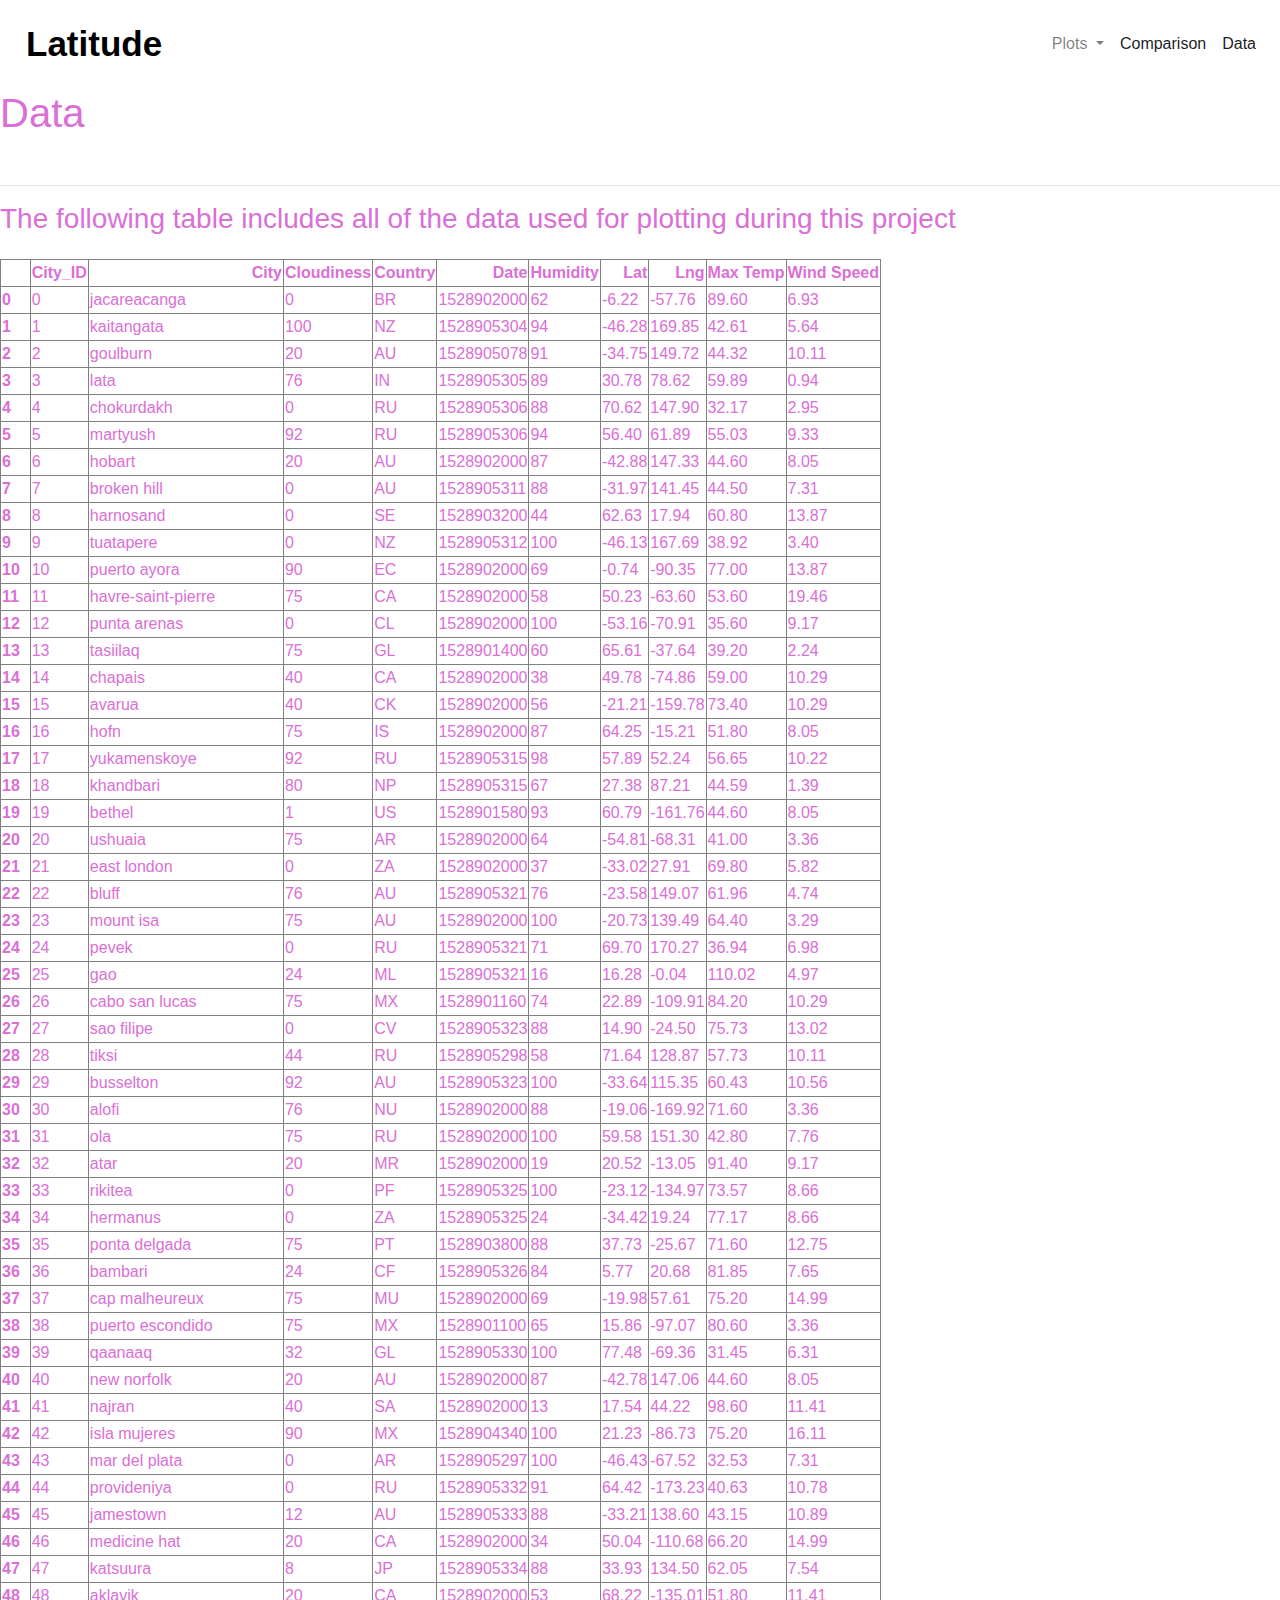
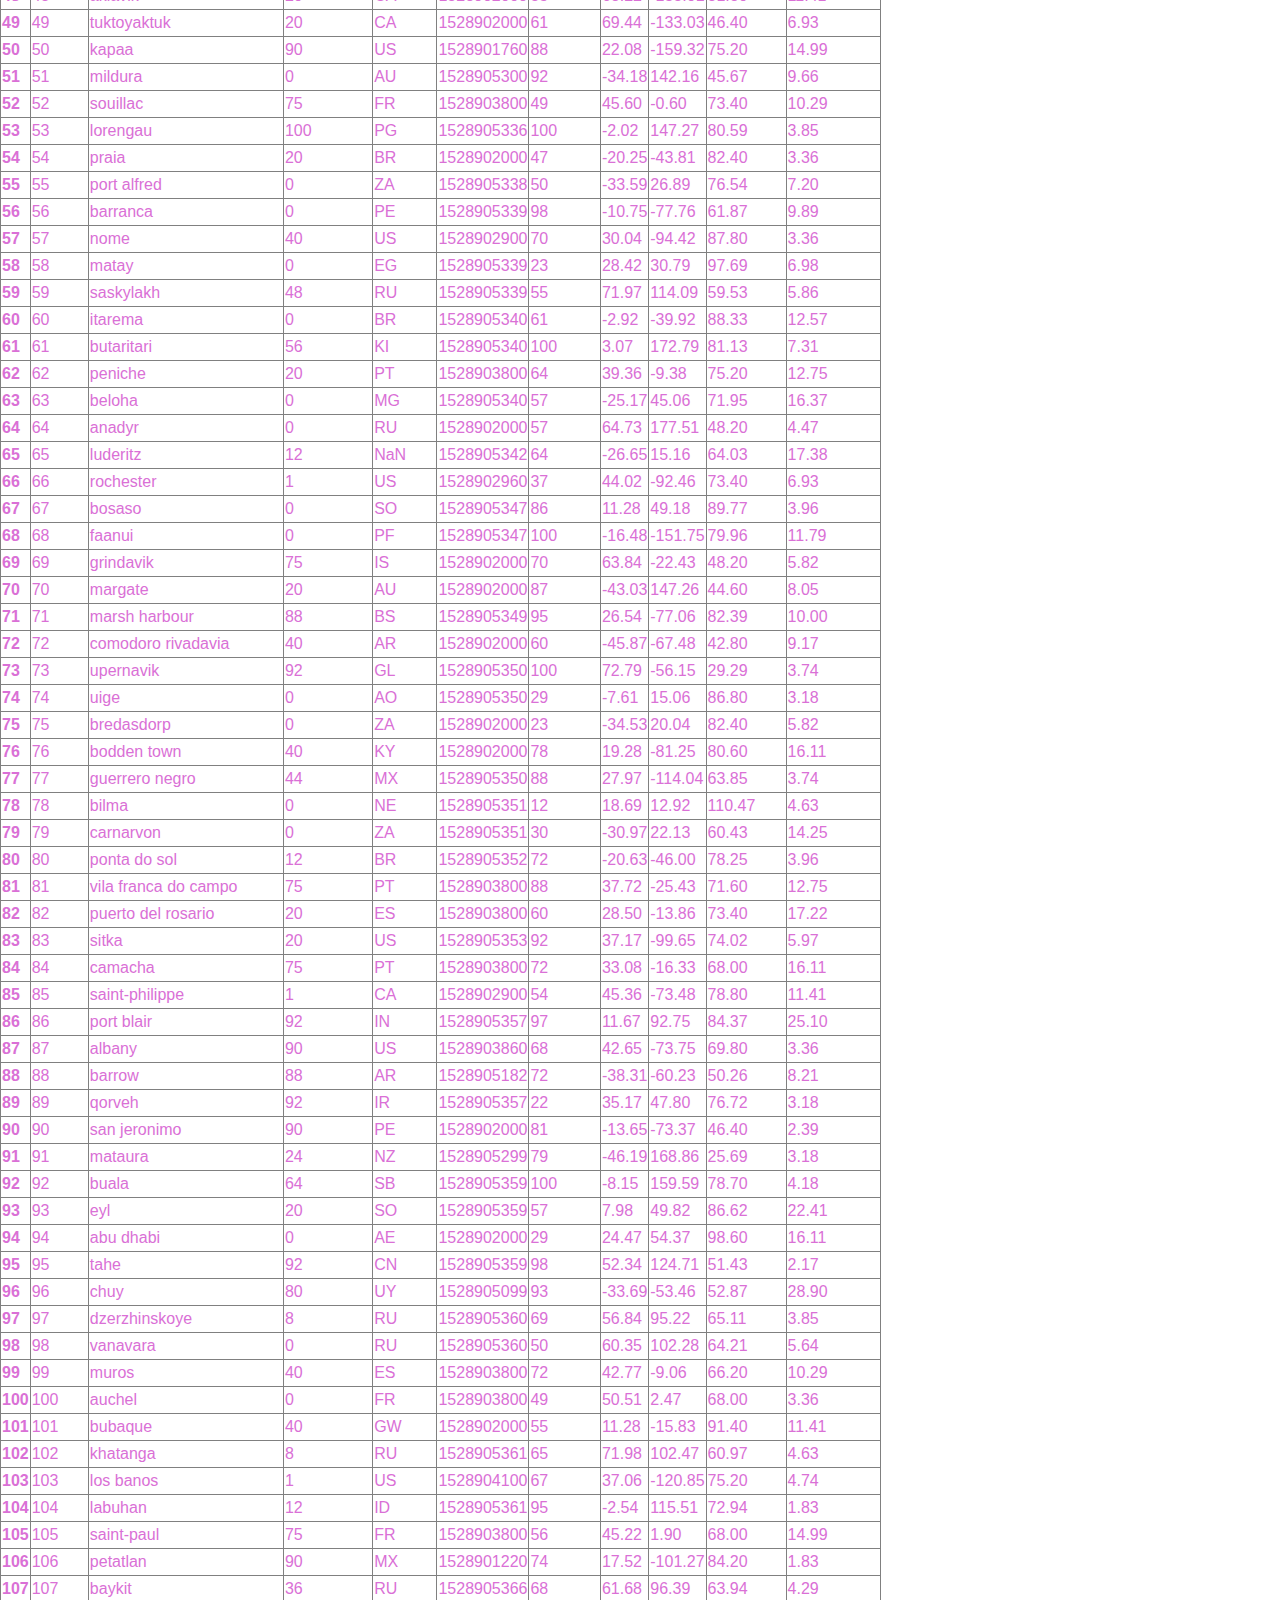
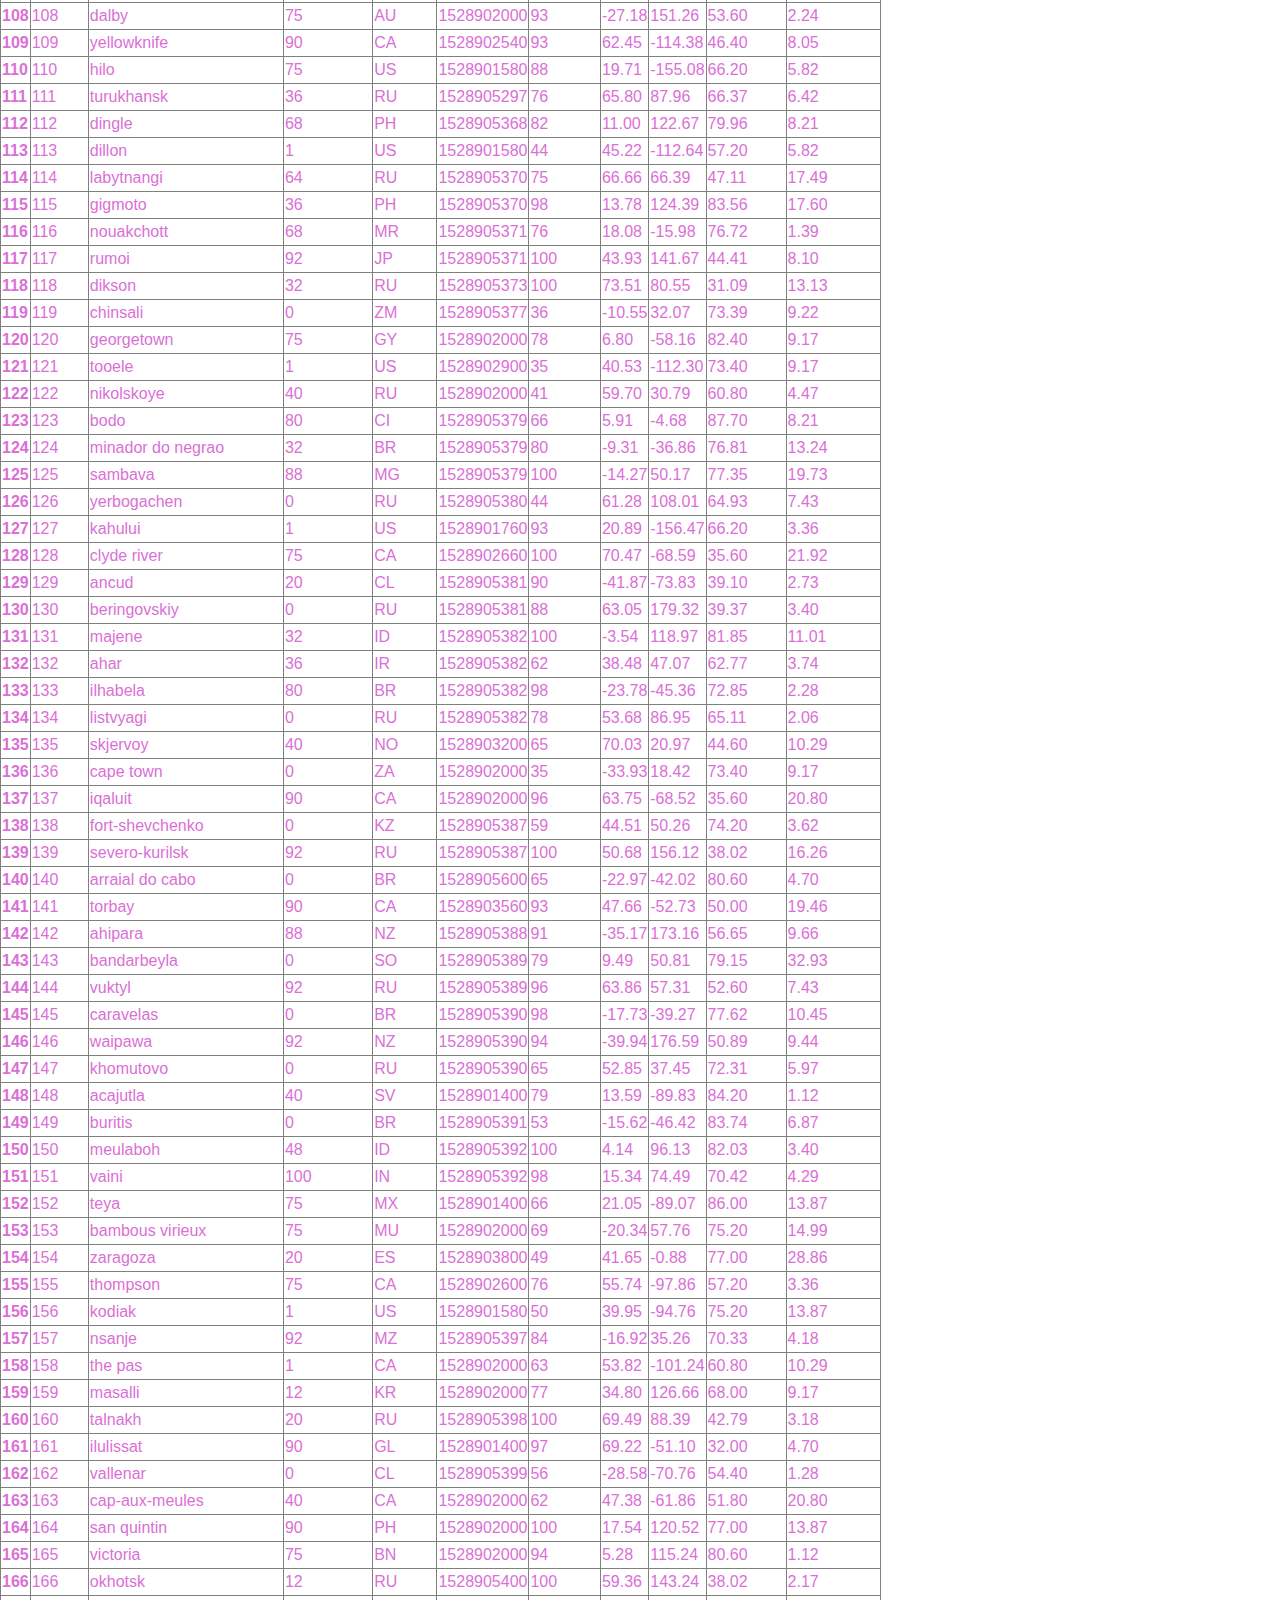
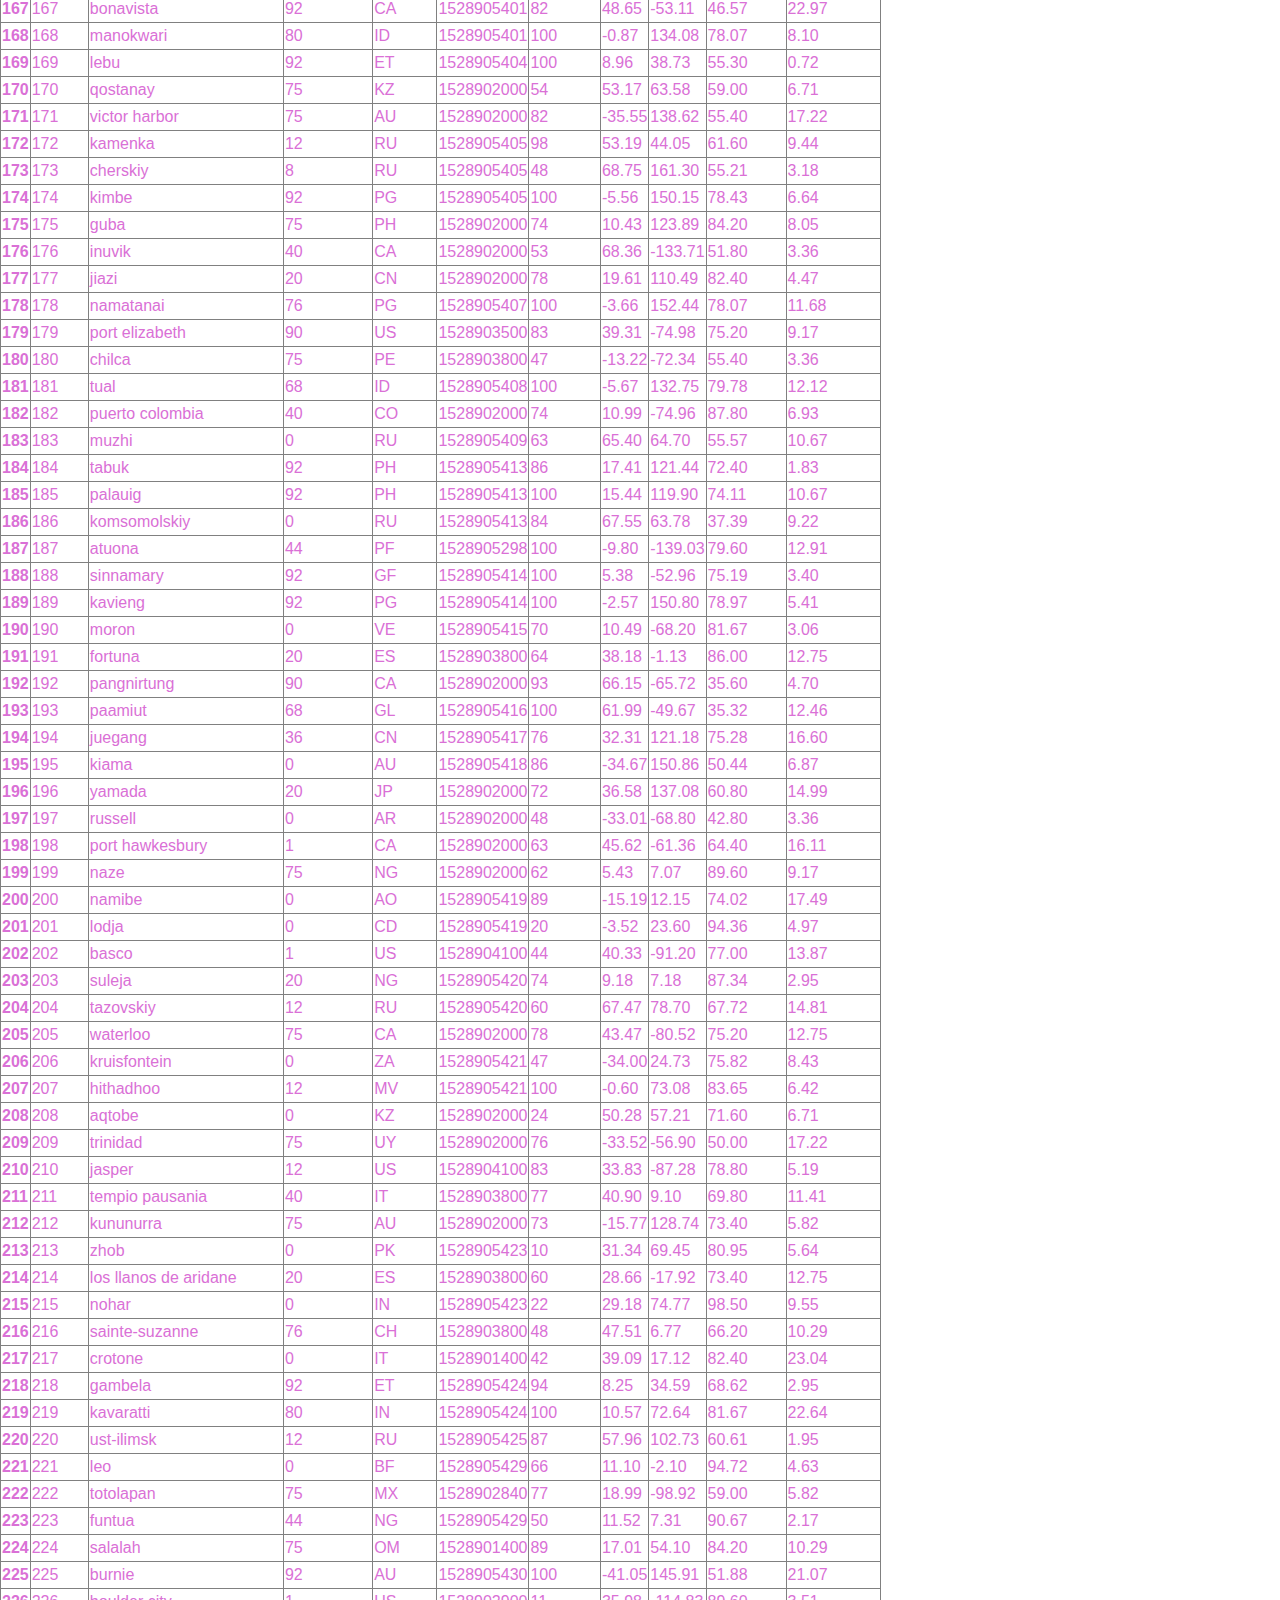
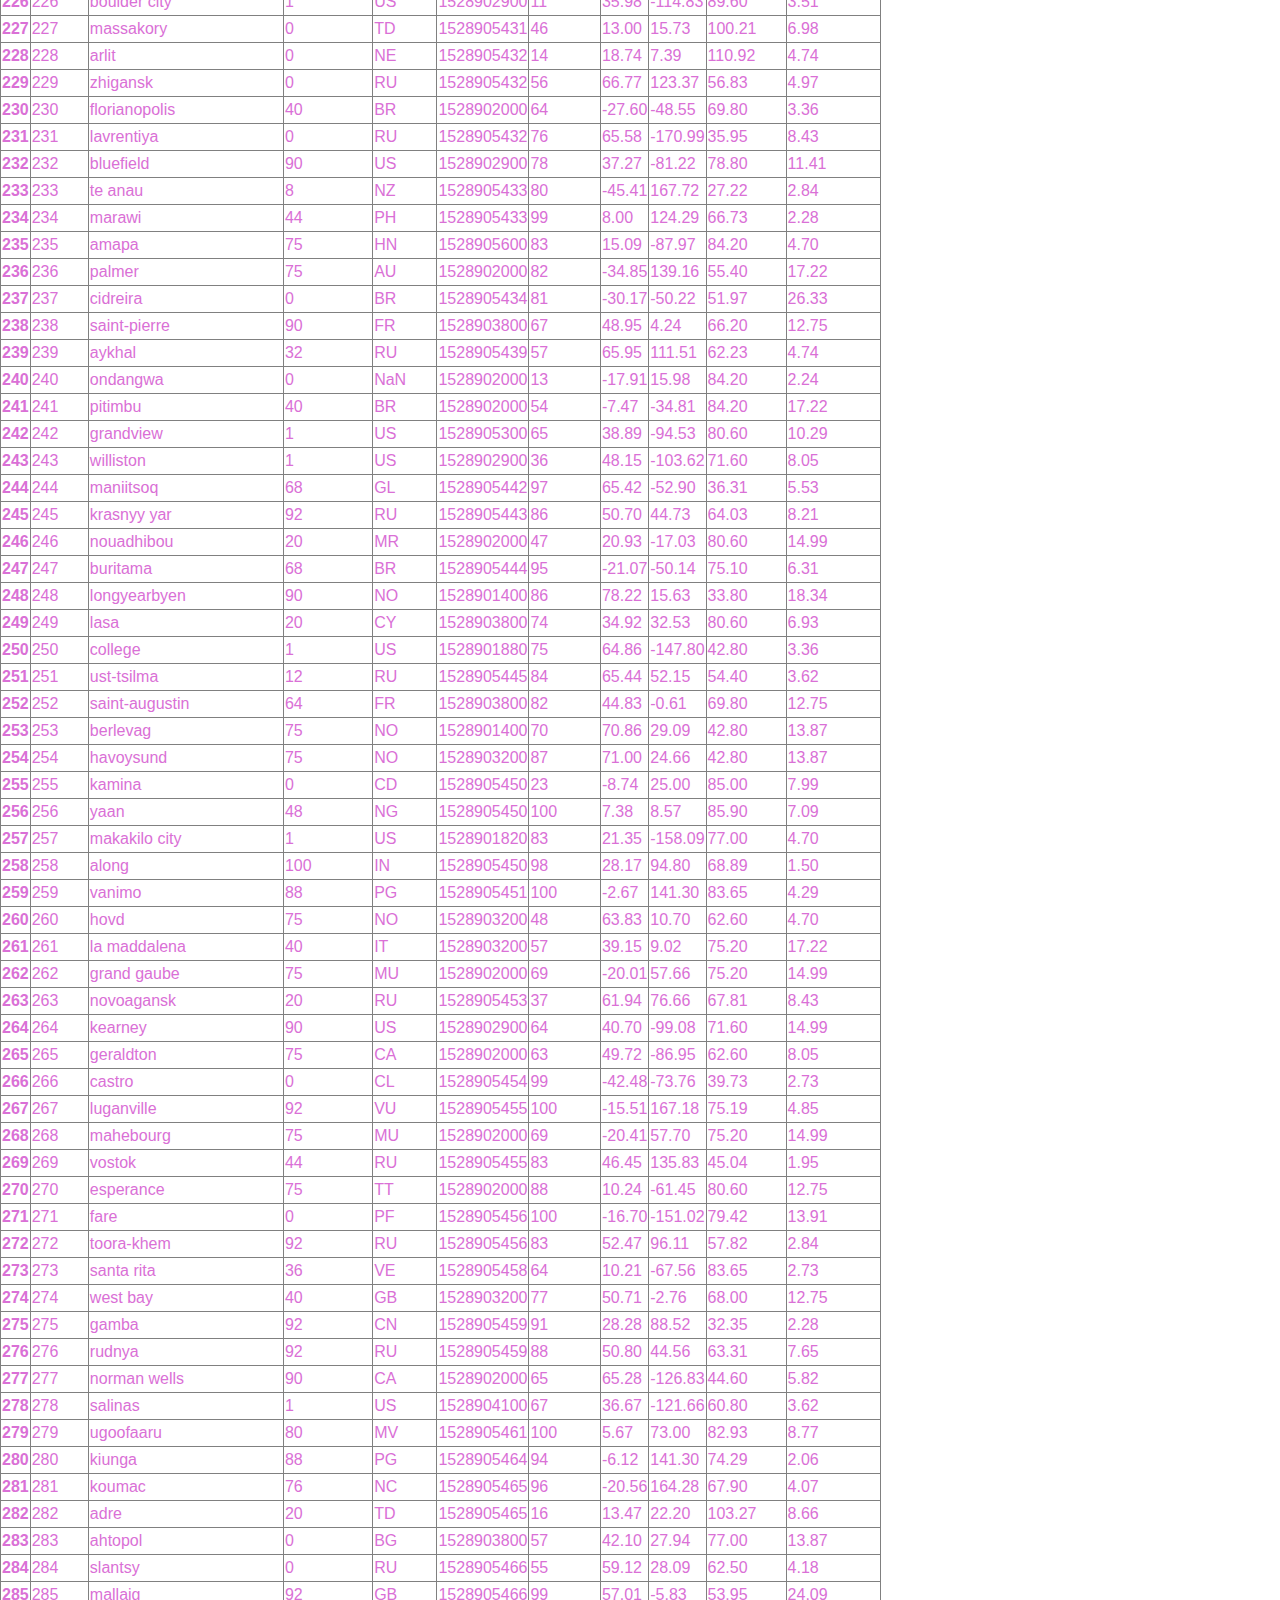
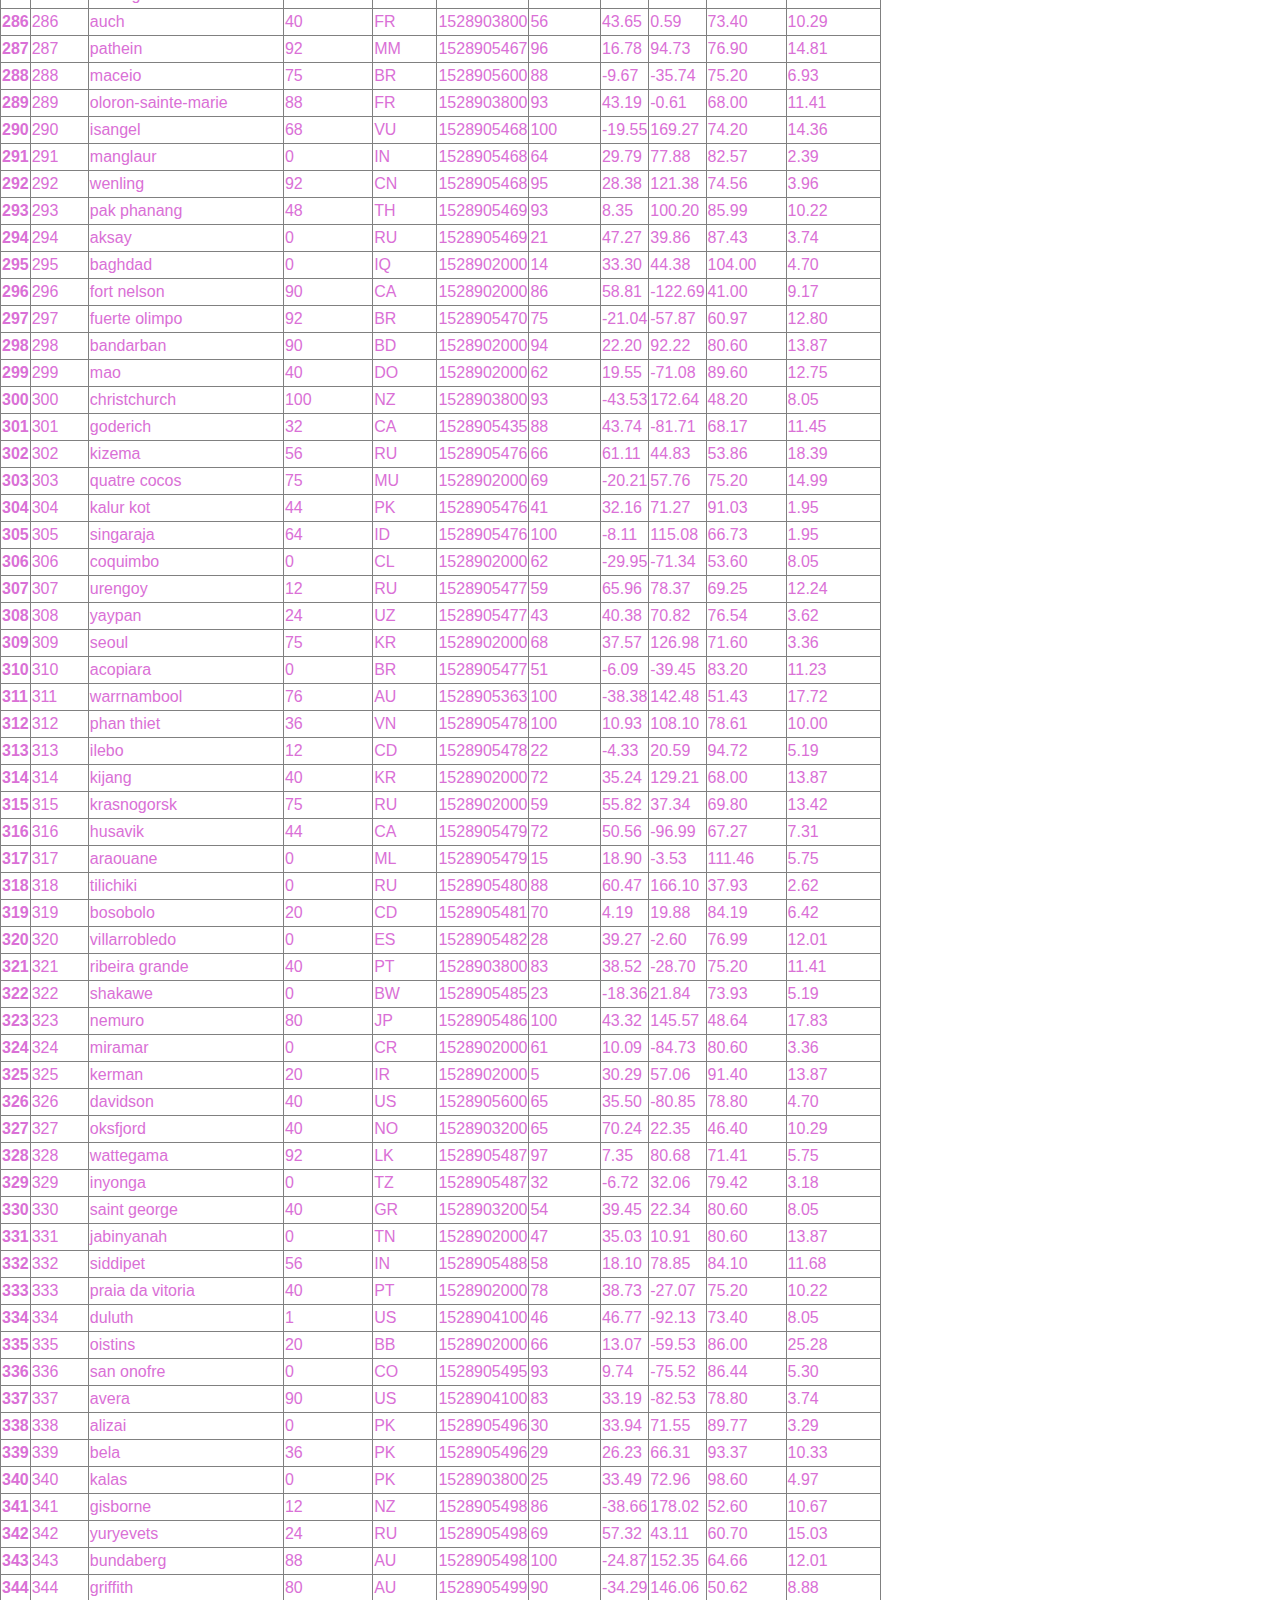
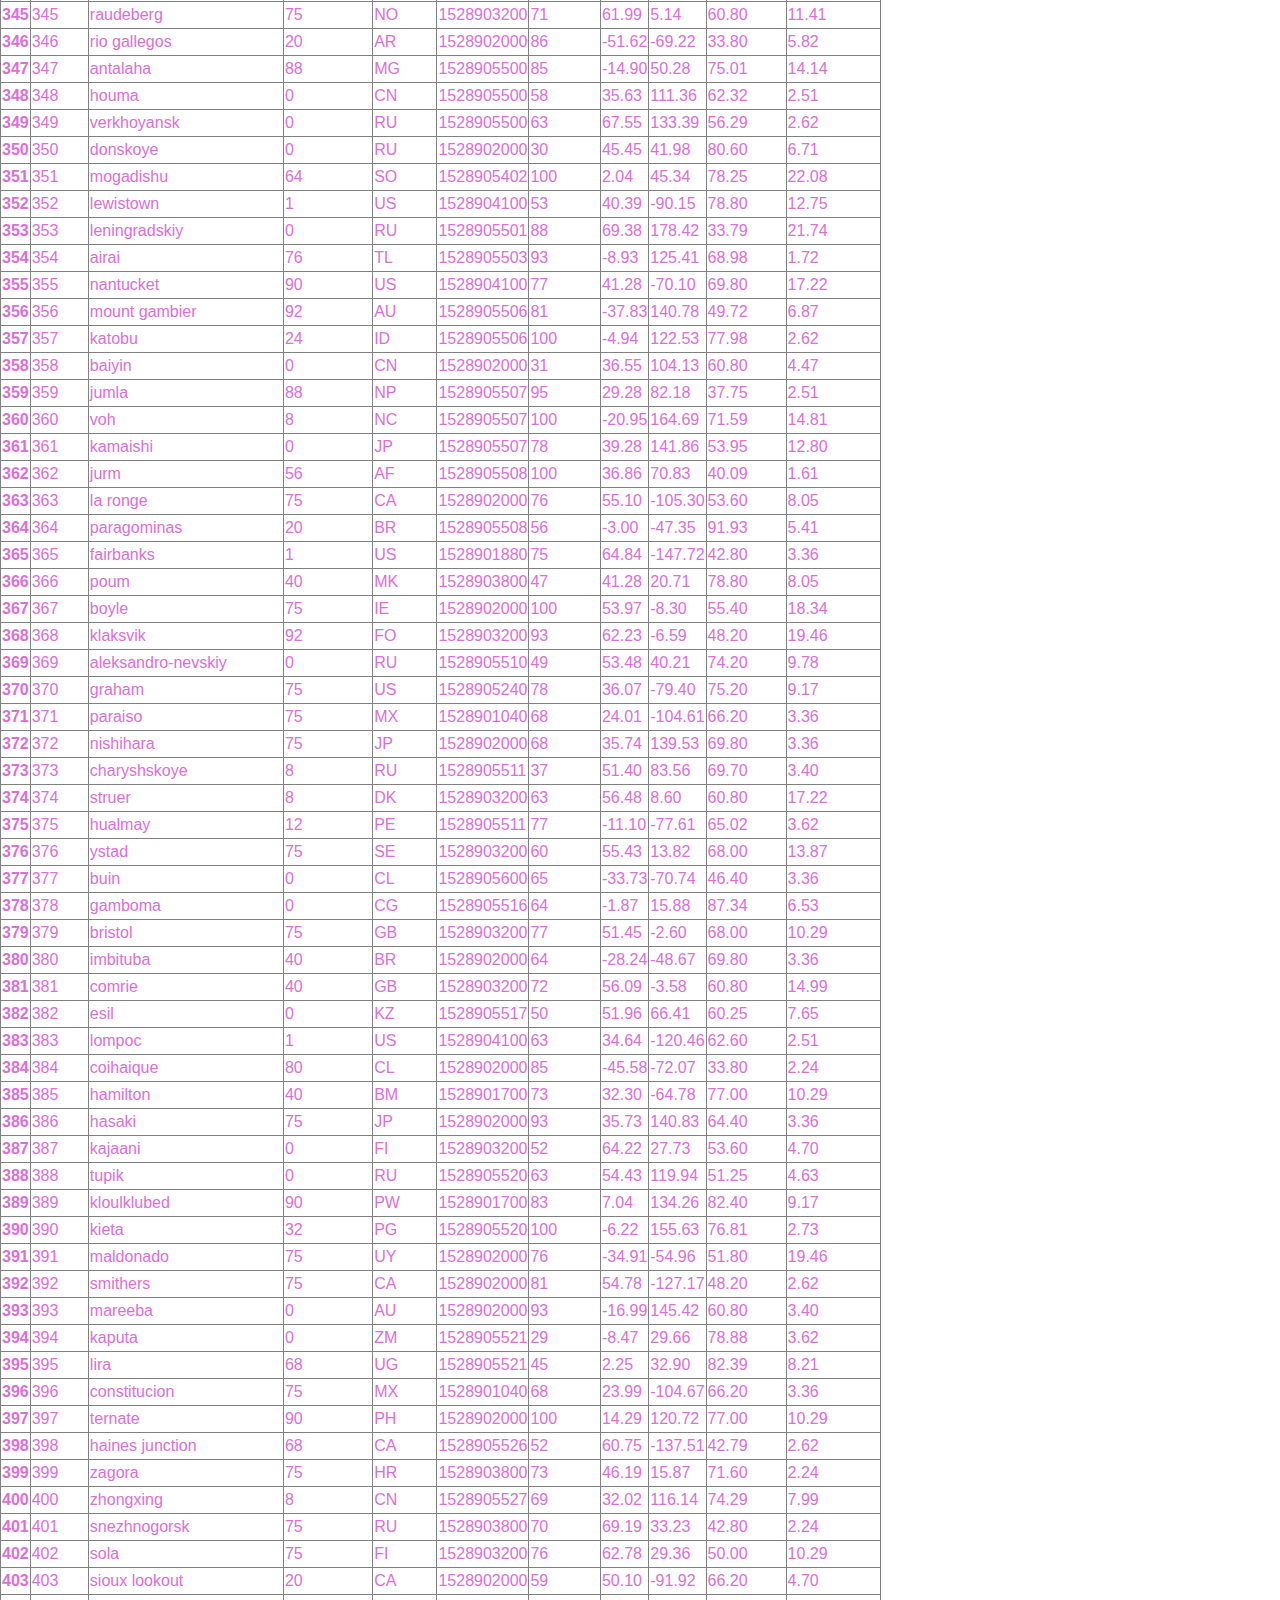
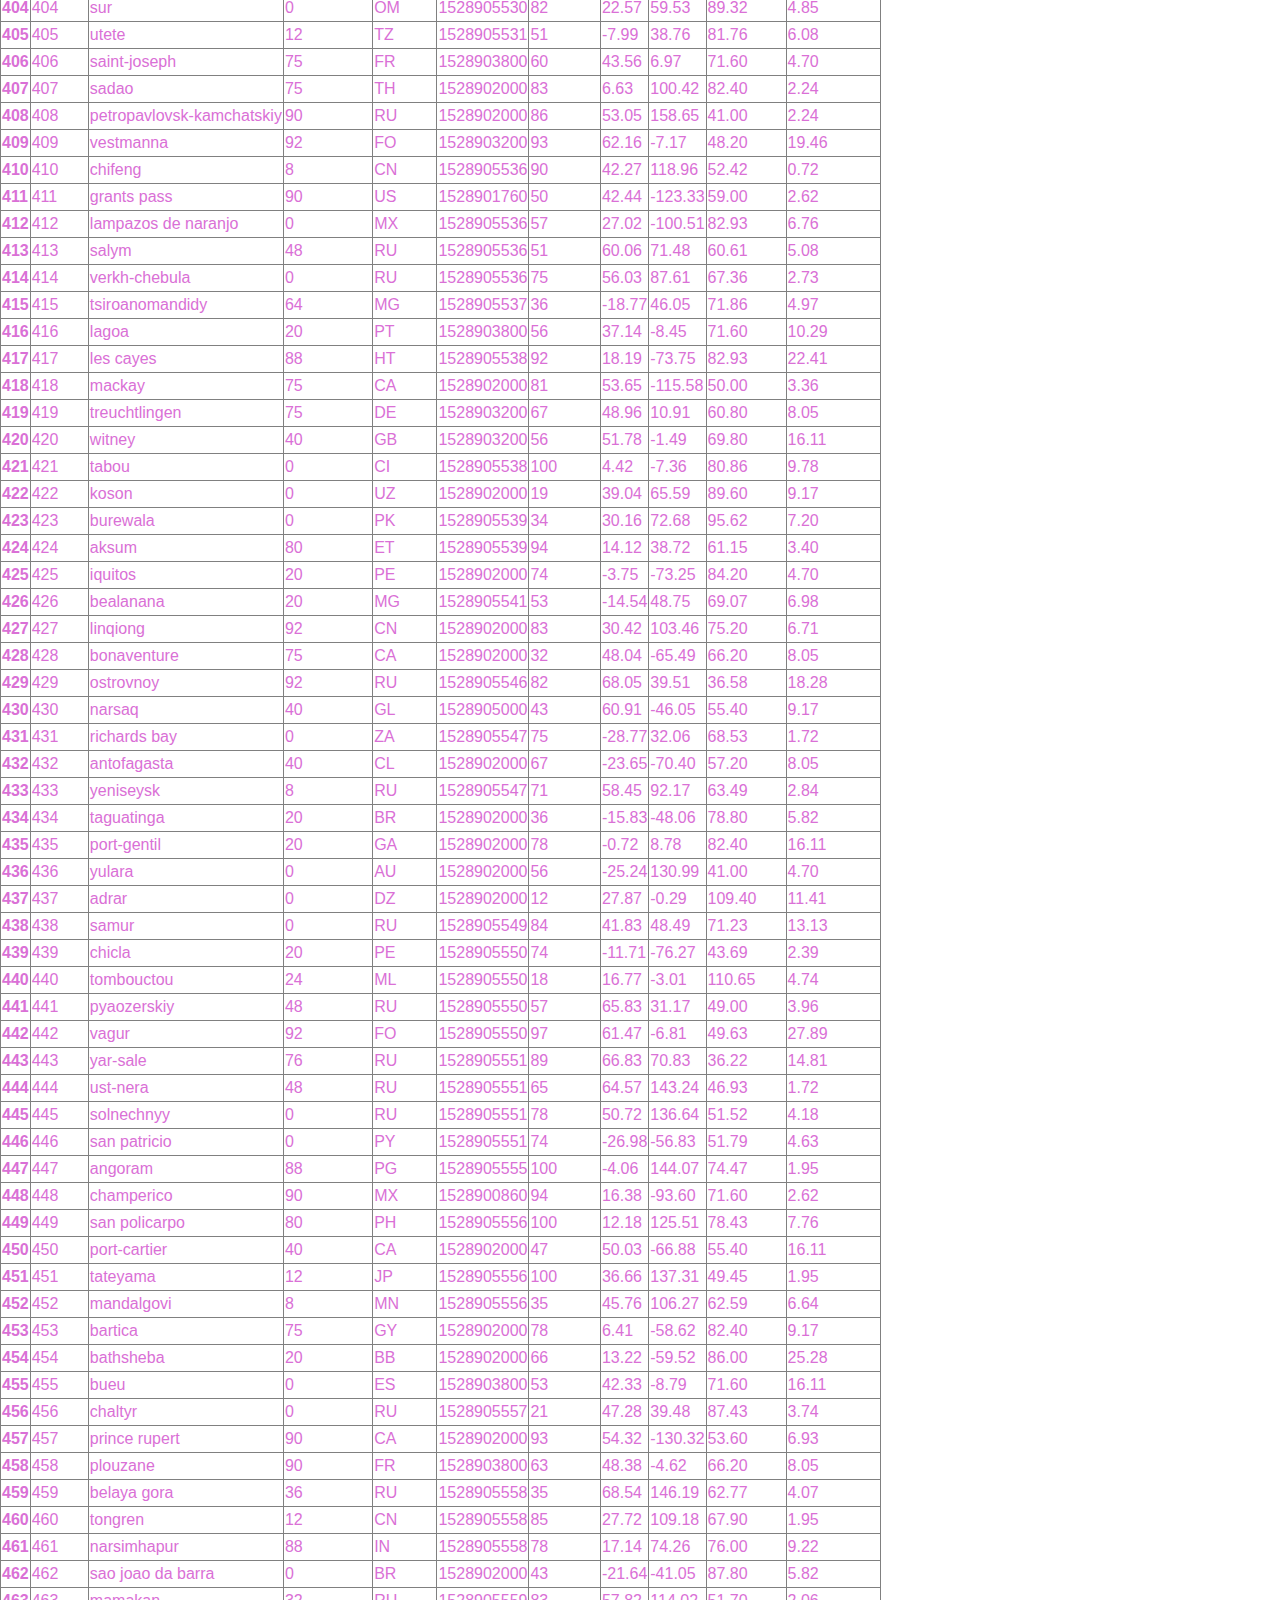
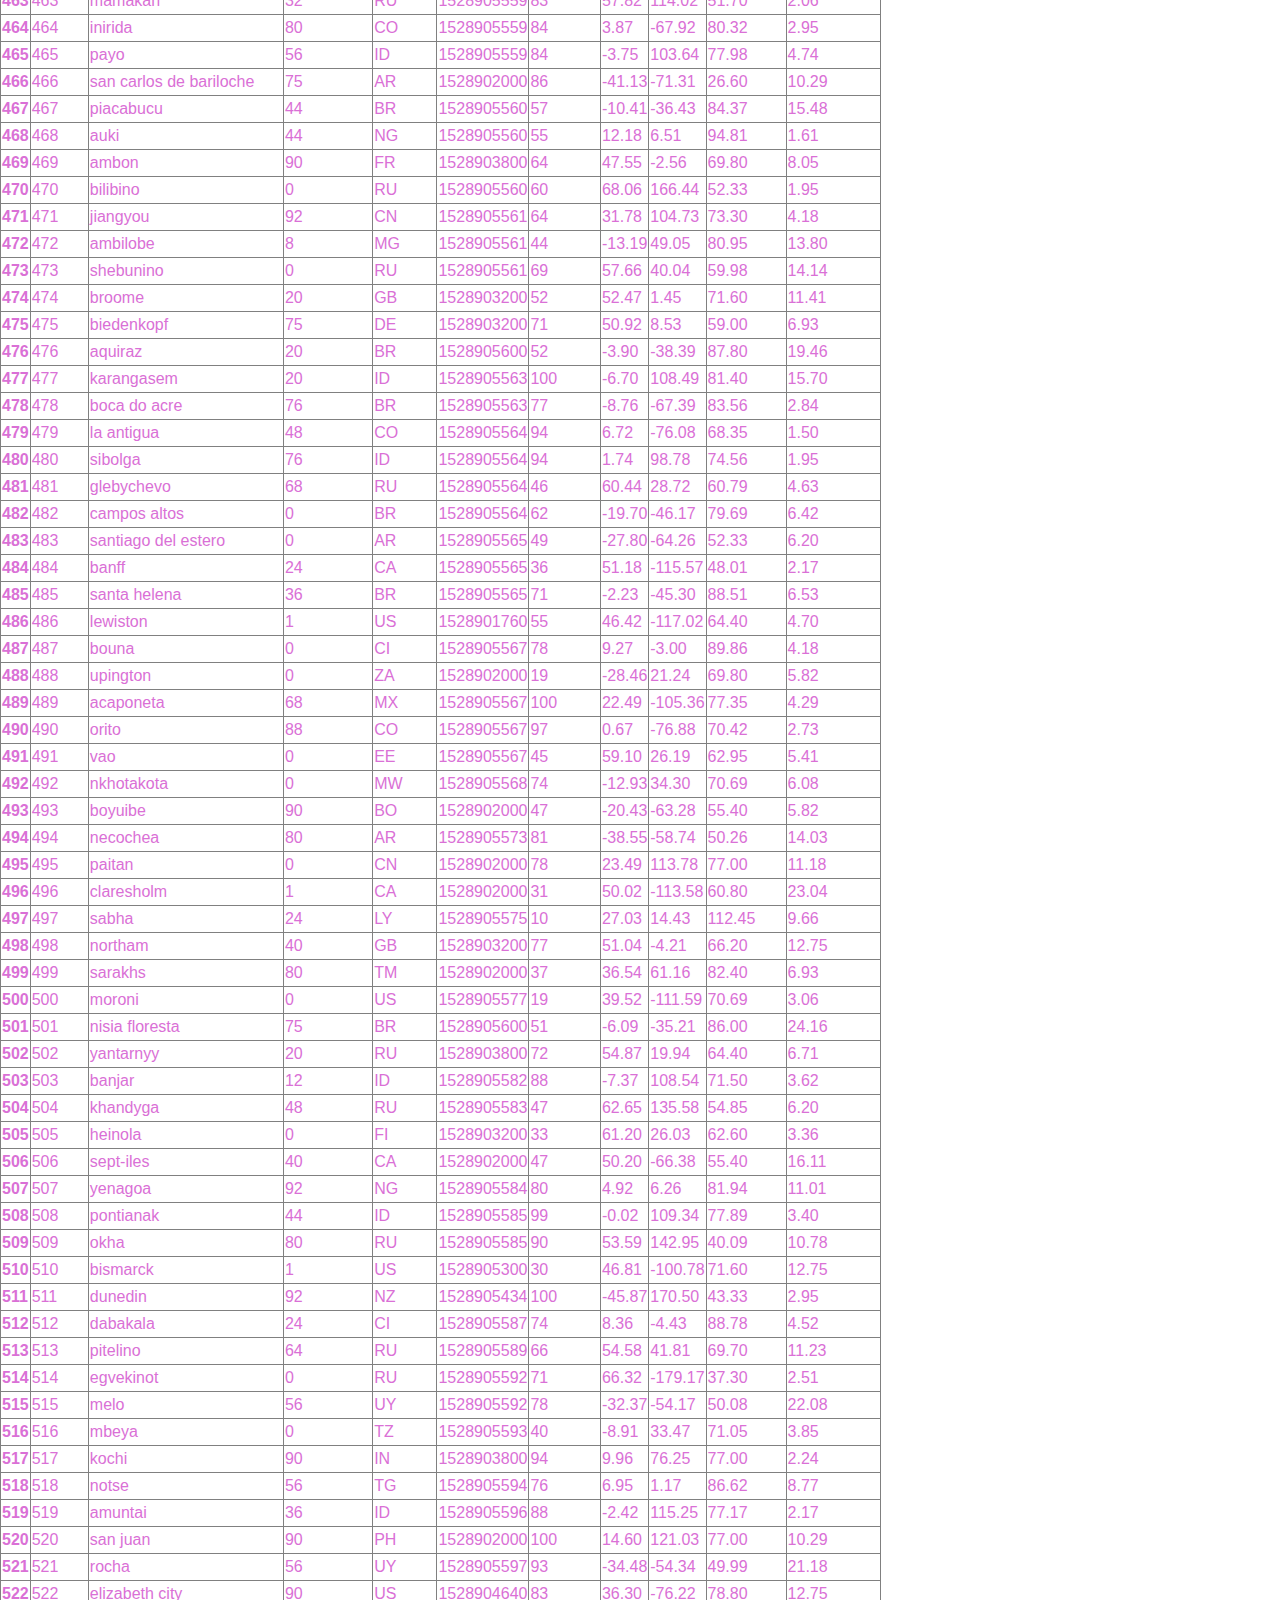
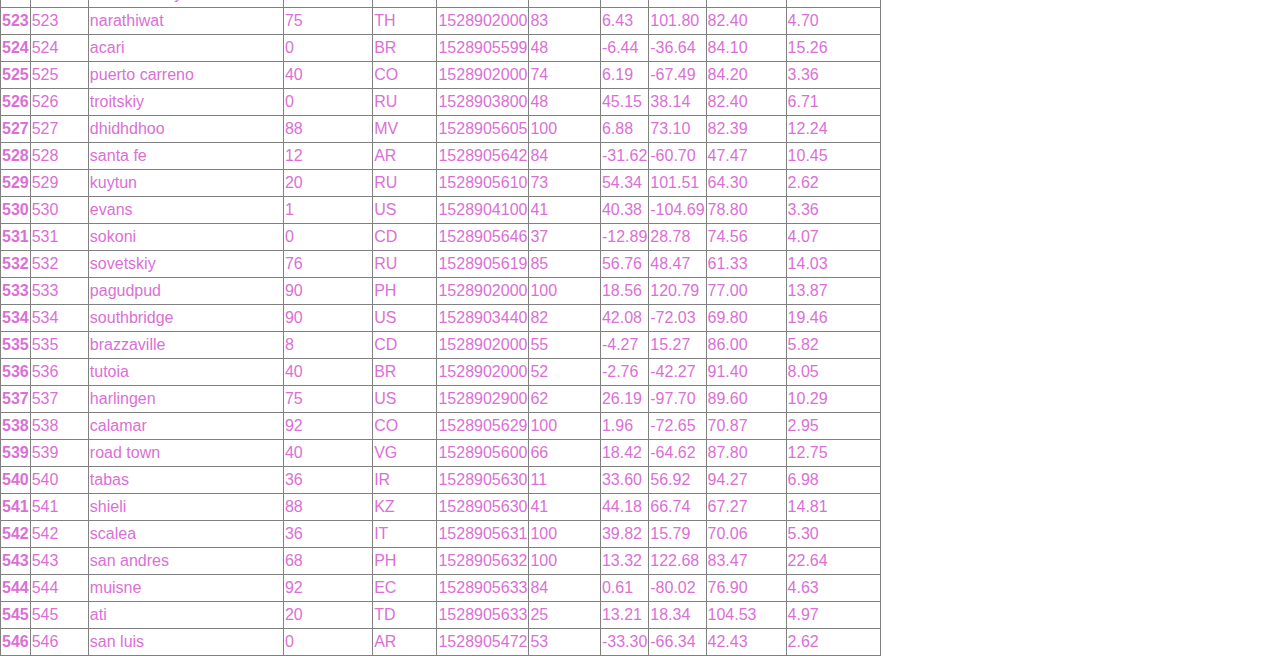
==== commit 832faddd: "new commit" ====
--- a/Data.html
+++ b/Data.html
@@ -1,7196 +1,7203 @@
 <!DOCTYPE html>
 <html lang="en">
+
 <head>
-    <meta charset="UTF-8">
-    <meta http-equiv="X-UA-Compatible" content="IE=edge">
-    <meta name="viewport" content="width=device-width, initial-scale=1.0">
-    <title>Data Table</title>
-    <link rel="stylesheet" href="https://stackpath.bootstrapcdn.com/bootstrap/4.3.1/css/bootstrap.min.css" integrity="sha384-ggOyR0iXCbMQv3Xipma34MD+dH/1fQ784/j6cY/iJTQUOhcWr7x9JvoRxT2MZw1T" crossorigin="anonymous">
-    <link rel="stylesheet" href="style.css">
-    <script src="https://cdn.jsdelivr.net/npm/bootstrap@5.0.0-beta3/dist/js/bootstrap.bundle.min.js" integrity="sha384-JEW9xMcG8R+pH31jmWH6WWP0WintQrMb4s7ZOdauHnUtxwoG2vI5DkLtS3qm9Ekf" crossorigin="anonymous"></script>
+  <meta charset="UTF-8">
+  <meta http-equiv="X-UA-Compatible" content="IE=edge">
+  <meta name="viewport" content="width=device-width, initial-scale=1.0">
+  <title>Data Table</title>
+  <link rel="stylesheet" href="https://stackpath.bootstrapcdn.com/bootstrap/4.3.1/css/bootstrap.min.css"
+    integrity="sha384-ggOyR0iXCbMQv3Xipma34MD+dH/1fQ784/j6cY/iJTQUOhcWr7x9JvoRxT2MZw1T" crossorigin="anonymous">
+  <link rel="stylesheet" href="style.css">
+  <script src="https://cdn.jsdelivr.net/npm/bootstrap@5.0.0-beta3/dist/js/bootstrap.bundle.min.js"
+    integrity="sha384-JEW9xMcG8R+pH31jmWH6WWP0WintQrMb4s7ZOdauHnUtxwoG2vI5DkLtS3qm9Ekf"
+    crossorigin="anonymous"></script>
 </head>
+
 <body>
-<nav class=" navbar-expand-lg navbar-light navbar nav-color">
+  <nav class=" navbar-expand-lg navbar-light navbar nav-color">
 
 
-  <a class="navbar-brand" href="../index.html"> Latitude</a>
+    <a class="navbar-brand" href="../index.html"> Latitude</a>
+    
 
-  <button class="navbar-toggler" type="button" data-bs-toggle="collapse" data-bs-target="#navbarSupportedContent"
-    aria-controls="navbarSupportedContent" aria-expanded="false" aria-label="Toggle navigation">
-    <span class="navbar-toggler-icon"></span>
-  </button>
-  <div class="collapse navbar-collapse justify-content-end" id="navbarSupportedContent">
-    <div>
-      <ul class="navbar-nav me-auto mb-2 mb-lg-0 sub-nav-color">
-        <li class="nav-item dropdown">
-          <a class="nav-link dropdown-toggle" href="#" id="navbarDropdown" role="button" data-bs-toggle="dropdown"
-            aria-expanded="false">
-            Plots
-          </a>
-          <ul class="dropdown-menu" aria-labelledby="navbarDropdown">
-            <a class="dropdown-item" href="temp.html">Max
-              Temperature</a>
+    <button class="navbar-toggler" type="button" data-bs-toggle="collapse" data-bs-target="#navbarSupportedContent"
+      aria-controls="navbarSupportedContent" aria-expanded="false" aria-label="Toggle navigation">
+      <span class="navbar-toggler-icon"></span>
+    </button>
+    <div class="collapse navbar-collapse justify-content-end" id="navbarSupportedContent">
+      <div>
+        <ul class="navbar-nav me-auto mb-2 mb-lg-0 sub-nav-color">
+          <li class="nav-item dropdown">
+            <a class="nav-link dropdown-toggle" href="#" id="navbarDropdown" role="button" data-bs-toggle="dropdown"
+              aria-expanded="false">
+              Plots
+            </a>
+            <ul class="dropdown-menu" aria-labelledby="navbarDropdown">
+              <a class="dropdown-item" href="temp.html">Max
+                Temperature</a>
 
-            <a class="dropdown-item" href="humidity.html">Humidity</a>
+              <a class="dropdown-item" href="humidity.html">Humidity</a>
 
-            <a class="dropdown-item" href="cloudiness.html">Cloudiness</a>
-            <a class="dropdown-item" href="wind.html">Wind Speed</a>
-          </ul>
-        </li>
+              <a class="dropdown-item" href="cloudiness.html">Cloudiness</a>
+              <a class="dropdown-item" href="wind.html">Wind Speed</a>
+            </ul>
+          </li>
 
-        <li class="nav-item active">
-          <a class="nav-link" href="comparisons.html">Comparison </a>
-        </li>
+          <li class="nav-item active">
+            <a class="nav-link" href="comparisons.html">Comparison </a>
+          </li>
 
-        <li class="nav-item active">
-          <a class="nav-link" href="data.html">Data </a>
-        </li>
-      </ul>
+          <li class="nav-item active">
+            <a class="nav-link" href="data.html">Data </a>
+          </li>
+        </ul>
+      </div>
     </div>
-  </div>
-</nav>
+  </nav>
 
-<section>
-  <h1>Data </h1>
-  <br>
-  <hr>
-  <h3> The following table includes all of the data used for plotting during this project</h3>
-</section>
+  <section>
+    <h1>Data </h1>
+    <br>
+    <hr>
+    <h3> The following table includes all of the data used for plotting during this project</h3>
+  </section>
 
 
-    <div class="Data-table">
-        <table class="table">
-            <table border="1" class="dataframe">
-                <thead>
-                  <tr style="text-align: right;">
-                    <th></th>
-                    <th>City_ID</th>
-                    <th>City</th>
-                    <th>Cloudiness</th>
-                    <th>Country</th>
-                    <th>Date</th>
-                    <th>Humidity</th>
-                    <th>Lat</th>
-                    <th>Lng</th>
-                    <th>Max Temp</th>
-                    <th>Wind Speed</th>
-                  </tr>
-                </thead>
-                <tbody>
-                  <tr>
-                    <th>0</th>
-                    <td>0</td>
-                    <td>jacareacanga</td>
-                    <td>0</td>
-                    <td>BR</td>
-                    <td>1528902000</td>
-                    <td>62</td>
-                    <td>-6.22</td>
-                    <td>-57.76</td>
-                    <td>89.60</td>
-                    <td>6.93</td>
-                  </tr>
-                  <tr>
-                    <th>1</th>
-                    <td>1</td>
-                    <td>kaitangata</td>
-                    <td>100</td>
-                    <td>NZ</td>
-                    <td>1528905304</td>
-                    <td>94</td>
-                    <td>-46.28</td>
-                    <td>169.85</td>
-                    <td>42.61</td>
-                    <td>5.64</td>
-                  </tr>
-                  <tr>
-                    <th>2</th>
-                    <td>2</td>
-                    <td>goulburn</td>
-                    <td>20</td>
-                    <td>AU</td>
-                    <td>1528905078</td>
-                    <td>91</td>
-                    <td>-34.75</td>
-                    <td>149.72</td>
-                    <td>44.32</td>
-                    <td>10.11</td>
-                  </tr>
-                  <tr>
-                    <th>3</th>
-                    <td>3</td>
-                    <td>lata</td>
-                    <td>76</td>
-                    <td>IN</td>
-                    <td>1528905305</td>
-                    <td>89</td>
-                    <td>30.78</td>
-                    <td>78.62</td>
-                    <td>59.89</td>
-                    <td>0.94</td>
-                  </tr>
-                  <tr>
-                    <th>4</th>
-                    <td>4</td>
-                    <td>chokurdakh</td>
-                    <td>0</td>
-                    <td>RU</td>
-                    <td>1528905306</td>
-                    <td>88</td>
-                    <td>70.62</td>
-                    <td>147.90</td>
-                    <td>32.17</td>
-                    <td>2.95</td>
-                  </tr>
-                  <tr>
-                    <th>5</th>
-                    <td>5</td>
-                    <td>martyush</td>
-                    <td>92</td>
-                    <td>RU</td>
-                    <td>1528905306</td>
-                    <td>94</td>
-                    <td>56.40</td>
-                    <td>61.89</td>
-                    <td>55.03</td>
-                    <td>9.33</td>
-                  </tr>
-                  <tr>
-                    <th>6</th>
-                    <td>6</td>
-                    <td>hobart</td>
-                    <td>20</td>
-                    <td>AU</td>
-                    <td>1528902000</td>
-                    <td>87</td>
-                    <td>-42.88</td>
-                    <td>147.33</td>
-                    <td>44.60</td>
-                    <td>8.05</td>
-                  </tr>
-                  <tr>
-                    <th>7</th>
-                    <td>7</td>
-                    <td>broken hill</td>
-                    <td>0</td>
-                    <td>AU</td>
-                    <td>1528905311</td>
-                    <td>88</td>
-                    <td>-31.97</td>
-                    <td>141.45</td>
-                    <td>44.50</td>
-                    <td>7.31</td>
-                  </tr>
-                  <tr>
-                    <th>8</th>
-                    <td>8</td>
-                    <td>harnosand</td>
-                    <td>0</td>
-                    <td>SE</td>
-                    <td>1528903200</td>
-                    <td>44</td>
-                    <td>62.63</td>
-                    <td>17.94</td>
-                    <td>60.80</td>
-                    <td>13.87</td>
-                  </tr>
-                  <tr>
-                    <th>9</th>
-                    <td>9</td>
-                    <td>tuatapere</td>
-                    <td>0</td>
-                    <td>NZ</td>
-                    <td>1528905312</td>
-                    <td>100</td>
-                    <td>-46.13</td>
-                    <td>167.69</td>
-                    <td>38.92</td>
-                    <td>3.40</td>
-                  </tr>
-                  <tr>
-                    <th>10</th>
-                    <td>10</td>
-                    <td>puerto ayora</td>
-                    <td>90</td>
-                    <td>EC</td>
-                    <td>1528902000</td>
-                    <td>69</td>
-                    <td>-0.74</td>
-                    <td>-90.35</td>
-                    <td>77.00</td>
-                    <td>13.87</td>
-                  </tr>
-                  <tr>
-                    <th>11</th>
-                    <td>11</td>
-                    <td>havre-saint-pierre</td>
-                    <td>75</td>
-                    <td>CA</td>
-                    <td>1528902000</td>
-                    <td>58</td>
-                    <td>50.23</td>
-                    <td>-63.60</td>
-                    <td>53.60</td>
-                    <td>19.46</td>
-                  </tr>
-                  <tr>
-                    <th>12</th>
-                    <td>12</td>
-                    <td>punta arenas</td>
-                    <td>0</td>
-                    <td>CL</td>
-                    <td>1528902000</td>
-                    <td>100</td>
-                    <td>-53.16</td>
-                    <td>-70.91</td>
-                    <td>35.60</td>
-                    <td>9.17</td>
-                  </tr>
-                  <tr>
-                    <th>13</th>
-                    <td>13</td>
-                    <td>tasiilaq</td>
-                    <td>75</td>
-                    <td>GL</td>
-                    <td>1528901400</td>
-                    <td>60</td>
-                    <td>65.61</td>
-                    <td>-37.64</td>
-                    <td>39.20</td>
-                    <td>2.24</td>
-                  </tr>
-                  <tr>
-                    <th>14</th>
-                    <td>14</td>
-                    <td>chapais</td>
-                    <td>40</td>
-                    <td>CA</td>
-                    <td>1528902000</td>
-                    <td>38</td>
-                    <td>49.78</td>
-                    <td>-74.86</td>
-                    <td>59.00</td>
-                    <td>10.29</td>
-                  </tr>
-                  <tr>
-                    <th>15</th>
-                    <td>15</td>
-                    <td>avarua</td>
-                    <td>40</td>
-                    <td>CK</td>
-                    <td>1528902000</td>
-                    <td>56</td>
-                    <td>-21.21</td>
-                    <td>-159.78</td>
-                    <td>73.40</td>
-                    <td>10.29</td>
-                  </tr>
-                  <tr>
-                    <th>16</th>
-                    <td>16</td>
-                    <td>hofn</td>
-                    <td>75</td>
-                    <td>IS</td>
-                    <td>1528902000</td>
-                    <td>87</td>
-                    <td>64.25</td>
-                    <td>-15.21</td>
-                    <td>51.80</td>
-                    <td>8.05</td>
-                  </tr>
-                  <tr>
-                    <th>17</th>
-                    <td>17</td>
-                    <td>yukamenskoye</td>
-                    <td>92</td>
-                    <td>RU</td>
-                    <td>1528905315</td>
-                    <td>98</td>
-                    <td>57.89</td>
-                    <td>52.24</td>
-                    <td>56.65</td>
-                    <td>10.22</td>
-                  </tr>
-                  <tr>
-                    <th>18</th>
-                    <td>18</td>
-                    <td>khandbari</td>
-                    <td>80</td>
-                    <td>NP</td>
-                    <td>1528905315</td>
-                    <td>67</td>
-                    <td>27.38</td>
-                    <td>87.21</td>
-                    <td>44.59</td>
-                    <td>1.39</td>
-                  </tr>
-                  <tr>
-                    <th>19</th>
-                    <td>19</td>
-                    <td>bethel</td>
-                    <td>1</td>
-                    <td>US</td>
-                    <td>1528901580</td>
-                    <td>93</td>
-                    <td>60.79</td>
-                    <td>-161.76</td>
-                    <td>44.60</td>
-                    <td>8.05</td>
-                  </tr>
-                  <tr>
-                    <th>20</th>
-                    <td>20</td>
-                    <td>ushuaia</td>
-                    <td>75</td>
-                    <td>AR</td>
-                    <td>1528902000</td>
-                    <td>64</td>
-                    <td>-54.81</td>
-                    <td>-68.31</td>
-                    <td>41.00</td>
-                    <td>3.36</td>
-                  </tr>
-                  <tr>
-                    <th>21</th>
-                    <td>21</td>
-                    <td>east london</td>
-                    <td>0</td>
-                    <td>ZA</td>
-                    <td>1528902000</td>
-                    <td>37</td>
-                    <td>-33.02</td>
-                    <td>27.91</td>
-                    <td>69.80</td>
-                    <td>5.82</td>
-                  </tr>
-                  <tr>
-                    <th>22</th>
-                    <td>22</td>
-                    <td>bluff</td>
-                    <td>76</td>
-                    <td>AU</td>
-                    <td>1528905321</td>
-                    <td>76</td>
-                    <td>-23.58</td>
-                    <td>149.07</td>
-                    <td>61.96</td>
-                    <td>4.74</td>
-                  </tr>
-                  <tr>
-                    <th>23</th>
-                    <td>23</td>
-                    <td>mount isa</td>
-                    <td>75</td>
-                    <td>AU</td>
-                    <td>1528902000</td>
-                    <td>100</td>
-                    <td>-20.73</td>
-                    <td>139.49</td>
-                    <td>64.40</td>
-                    <td>3.29</td>
-                  </tr>
-                  <tr>
-                    <th>24</th>
-                    <td>24</td>
-                    <td>pevek</td>
-                    <td>0</td>
-                    <td>RU</td>
-                    <td>1528905321</td>
-                    <td>71</td>
-                    <td>69.70</td>
-                    <td>170.27</td>
-                    <td>36.94</td>
-                    <td>6.98</td>
-                  </tr>
-                  <tr>
-                    <th>25</th>
-                    <td>25</td>
-                    <td>gao</td>
-                    <td>24</td>
-                    <td>ML</td>
-                    <td>1528905321</td>
-                    <td>16</td>
-                    <td>16.28</td>
-                    <td>-0.04</td>
-                    <td>110.02</td>
-                    <td>4.97</td>
-                  </tr>
-                  <tr>
-                    <th>26</th>
-                    <td>26</td>
-                    <td>cabo san lucas</td>
-                    <td>75</td>
-                    <td>MX</td>
-                    <td>1528901160</td>
-                    <td>74</td>
-                    <td>22.89</td>
-                    <td>-109.91</td>
-                    <td>84.20</td>
-                    <td>10.29</td>
-                  </tr>
-                  <tr>
-                    <th>27</th>
-                    <td>27</td>
-                    <td>sao filipe</td>
-                    <td>0</td>
-                    <td>CV</td>
-                    <td>1528905323</td>
-                    <td>88</td>
-                    <td>14.90</td>
-                    <td>-24.50</td>
-                    <td>75.73</td>
-                    <td>13.02</td>
-                  </tr>
-                  <tr>
-                    <th>28</th>
-                    <td>28</td>
-                    <td>tiksi</td>
-                    <td>44</td>
-                    <td>RU</td>
-                    <td>1528905298</td>
-                    <td>58</td>
-                    <td>71.64</td>
-                    <td>128.87</td>
-                    <td>57.73</td>
-                    <td>10.11</td>
-                  </tr>
-                  <tr>
-                    <th>29</th>
-                    <td>29</td>
-                    <td>busselton</td>
-                    <td>92</td>
-                    <td>AU</td>
-                    <td>1528905323</td>
-                    <td>100</td>
-                    <td>-33.64</td>
-                    <td>115.35</td>
-                    <td>60.43</td>
-                    <td>10.56</td>
-                  </tr>
-                  <tr>
-                    <th>30</th>
-                    <td>30</td>
-                    <td>alofi</td>
-                    <td>76</td>
-                    <td>NU</td>
-                    <td>1528902000</td>
-                    <td>88</td>
-                    <td>-19.06</td>
-                    <td>-169.92</td>
-                    <td>71.60</td>
-                    <td>3.36</td>
-                  </tr>
-                  <tr>
-                    <th>31</th>
-                    <td>31</td>
-                    <td>ola</td>
-                    <td>75</td>
-                    <td>RU</td>
-                    <td>1528902000</td>
-                    <td>100</td>
-                    <td>59.58</td>
-                    <td>151.30</td>
-                    <td>42.80</td>
-                    <td>7.76</td>
-                  </tr>
-                  <tr>
-                    <th>32</th>
-                    <td>32</td>
-                    <td>atar</td>
-                    <td>20</td>
-                    <td>MR</td>
-                    <td>1528902000</td>
-                    <td>19</td>
-                    <td>20.52</td>
-                    <td>-13.05</td>
-                    <td>91.40</td>
-                    <td>9.17</td>
-                  </tr>
-                  <tr>
-                    <th>33</th>
-                    <td>33</td>
-                    <td>rikitea</td>
-                    <td>0</td>
-                    <td>PF</td>
-                    <td>1528905325</td>
-                    <td>100</td>
-                    <td>-23.12</td>
-                    <td>-134.97</td>
-                    <td>73.57</td>
-                    <td>8.66</td>
-                  </tr>
-                  <tr>
-                    <th>34</th>
-                    <td>34</td>
-                    <td>hermanus</td>
-                    <td>0</td>
-                    <td>ZA</td>
-                    <td>1528905325</td>
-                    <td>24</td>
-                    <td>-34.42</td>
-                    <td>19.24</td>
-                    <td>77.17</td>
-                    <td>8.66</td>
-                  </tr>
-                  <tr>
-                    <th>35</th>
-                    <td>35</td>
-                    <td>ponta delgada</td>
-                    <td>75</td>
-                    <td>PT</td>
-                    <td>1528903800</td>
-                    <td>88</td>
-                    <td>37.73</td>
-                    <td>-25.67</td>
-                    <td>71.60</td>
-                    <td>12.75</td>
-                  </tr>
-                  <tr>
-                    <th>36</th>
-                    <td>36</td>
-                    <td>bambari</td>
-                    <td>24</td>
-                    <td>CF</td>
-                    <td>1528905326</td>
-                    <td>84</td>
-                    <td>5.77</td>
-                    <td>20.68</td>
-                    <td>81.85</td>
-                    <td>7.65</td>
-                  </tr>
-                  <tr>
-                    <th>37</th>
-                    <td>37</td>
-                    <td>cap malheureux</td>
-                    <td>75</td>
-                    <td>MU</td>
-                    <td>1528902000</td>
-                    <td>69</td>
-                    <td>-19.98</td>
-                    <td>57.61</td>
-                    <td>75.20</td>
-                    <td>14.99</td>
-                  </tr>
-                  <tr>
-                    <th>38</th>
-                    <td>38</td>
-                    <td>puerto escondido</td>
-                    <td>75</td>
-                    <td>MX</td>
-                    <td>1528901100</td>
-                    <td>65</td>
-                    <td>15.86</td>
-                    <td>-97.07</td>
-                    <td>80.60</td>
-                    <td>3.36</td>
-                  </tr>
-                  <tr>
-                    <th>39</th>
-                    <td>39</td>
-                    <td>qaanaaq</td>
-                    <td>32</td>
-                    <td>GL</td>
-                    <td>1528905330</td>
-                    <td>100</td>
-                    <td>77.48</td>
-                    <td>-69.36</td>
-                    <td>31.45</td>
-                    <td>6.31</td>
-                  </tr>
-                  <tr>
-                    <th>40</th>
-                    <td>40</td>
-                    <td>new norfolk</td>
-                    <td>20</td>
-                    <td>AU</td>
-                    <td>1528902000</td>
-                    <td>87</td>
-                    <td>-42.78</td>
-                    <td>147.06</td>
-                    <td>44.60</td>
-                    <td>8.05</td>
-                  </tr>
-                  <tr>
-                    <th>41</th>
-                    <td>41</td>
-                    <td>najran</td>
-                    <td>40</td>
-                    <td>SA</td>
-                    <td>1528902000</td>
-                    <td>13</td>
-                    <td>17.54</td>
-                    <td>44.22</td>
-                    <td>98.60</td>
-                    <td>11.41</td>
-                  </tr>
-                  <tr>
-                    <th>42</th>
-                    <td>42</td>
-                    <td>isla mujeres</td>
-                    <td>90</td>
-                    <td>MX</td>
-                    <td>1528904340</td>
-                    <td>100</td>
-                    <td>21.23</td>
-                    <td>-86.73</td>
-                    <td>75.20</td>
-                    <td>16.11</td>
-                  </tr>
-                  <tr>
-                    <th>43</th>
-                    <td>43</td>
-                    <td>mar del plata</td>
-                    <td>0</td>
-                    <td>AR</td>
-                    <td>1528905297</td>
-                    <td>100</td>
-                    <td>-46.43</td>
-                    <td>-67.52</td>
-                    <td>32.53</td>
-                    <td>7.31</td>
-                  </tr>
-                  <tr>
-                    <th>44</th>
-                    <td>44</td>
-                    <td>provideniya</td>
-                    <td>0</td>
-                    <td>RU</td>
-                    <td>1528905332</td>
-                    <td>91</td>
-                    <td>64.42</td>
-                    <td>-173.23</td>
-                    <td>40.63</td>
-                    <td>10.78</td>
-                  </tr>
-                  <tr>
-                    <th>45</th>
-                    <td>45</td>
-                    <td>jamestown</td>
-                    <td>12</td>
-                    <td>AU</td>
-                    <td>1528905333</td>
-                    <td>88</td>
-                    <td>-33.21</td>
-                    <td>138.60</td>
-                    <td>43.15</td>
-                    <td>10.89</td>
-                  </tr>
-                  <tr>
-                    <th>46</th>
-                    <td>46</td>
-                    <td>medicine hat</td>
-                    <td>20</td>
-                    <td>CA</td>
-                    <td>1528902000</td>
-                    <td>34</td>
-                    <td>50.04</td>
-                    <td>-110.68</td>
-                    <td>66.20</td>
-                    <td>14.99</td>
-                  </tr>
-                  <tr>
-                    <th>47</th>
-                    <td>47</td>
-                    <td>katsuura</td>
-                    <td>8</td>
-                    <td>JP</td>
-                    <td>1528905334</td>
-                    <td>88</td>
-                    <td>33.93</td>
-                    <td>134.50</td>
-                    <td>62.05</td>
-                    <td>7.54</td>
-                  </tr>
-                  <tr>
-                    <th>48</th>
-                    <td>48</td>
-                    <td>aklavik</td>
-                    <td>20</td>
-                    <td>CA</td>
-                    <td>1528902000</td>
-                    <td>53</td>
-                    <td>68.22</td>
-                    <td>-135.01</td>
-                    <td>51.80</td>
-                    <td>11.41</td>
-                  </tr>
-                  <tr>
-                    <th>49</th>
-                    <td>49</td>
-                    <td>tuktoyaktuk</td>
-                    <td>20</td>
-                    <td>CA</td>
-                    <td>1528902000</td>
-                    <td>61</td>
-                    <td>69.44</td>
-                    <td>-133.03</td>
-                    <td>46.40</td>
-                    <td>6.93</td>
-                  </tr>
-                  <tr>
-                    <th>50</th>
-                    <td>50</td>
-                    <td>kapaa</td>
-                    <td>90</td>
-                    <td>US</td>
-                    <td>1528901760</td>
-                    <td>88</td>
-                    <td>22.08</td>
-                    <td>-159.32</td>
-                    <td>75.20</td>
-                    <td>14.99</td>
-                  </tr>
-                  <tr>
-                    <th>51</th>
-                    <td>51</td>
-                    <td>mildura</td>
-                    <td>0</td>
-                    <td>AU</td>
-                    <td>1528905300</td>
-                    <td>92</td>
-                    <td>-34.18</td>
-                    <td>142.16</td>
-                    <td>45.67</td>
-                    <td>9.66</td>
-                  </tr>
-                  <tr>
-                    <th>52</th>
-                    <td>52</td>
-                    <td>souillac</td>
-                    <td>75</td>
-                    <td>FR</td>
-                    <td>1528903800</td>
-                    <td>49</td>
-                    <td>45.60</td>
-                    <td>-0.60</td>
-                    <td>73.40</td>
-                    <td>10.29</td>
-                  </tr>
-                  <tr>
-                    <th>53</th>
-                    <td>53</td>
-                    <td>lorengau</td>
-                    <td>100</td>
-                    <td>PG</td>
-                    <td>1528905336</td>
-                    <td>100</td>
-                    <td>-2.02</td>
-                    <td>147.27</td>
-                    <td>80.59</td>
-                    <td>3.85</td>
-                  </tr>
-                  <tr>
-                    <th>54</th>
-                    <td>54</td>
-                    <td>praia</td>
-                    <td>20</td>
-                    <td>BR</td>
-                    <td>1528902000</td>
-                    <td>47</td>
-                    <td>-20.25</td>
-                    <td>-43.81</td>
-                    <td>82.40</td>
-                    <td>3.36</td>
-                  </tr>
-                  <tr>
-                    <th>55</th>
-                    <td>55</td>
-                    <td>port alfred</td>
-                    <td>0</td>
-                    <td>ZA</td>
-                    <td>1528905338</td>
-                    <td>50</td>
-                    <td>-33.59</td>
-                    <td>26.89</td>
-                    <td>76.54</td>
-                    <td>7.20</td>
-                  </tr>
-                  <tr>
-                    <th>56</th>
-                    <td>56</td>
-                    <td>barranca</td>
-                    <td>0</td>
-                    <td>PE</td>
-                    <td>1528905339</td>
-                    <td>98</td>
-                    <td>-10.75</td>
-                    <td>-77.76</td>
-                    <td>61.87</td>
-                    <td>9.89</td>
-                  </tr>
-                  <tr>
-                    <th>57</th>
-                    <td>57</td>
-                    <td>nome</td>
-                    <td>40</td>
-                    <td>US</td>
-                    <td>1528902900</td>
-                    <td>70</td>
-                    <td>30.04</td>
-                    <td>-94.42</td>
-                    <td>87.80</td>
-                    <td>3.36</td>
-                  </tr>
-                  <tr>
-                    <th>58</th>
-                    <td>58</td>
-                    <td>matay</td>
-                    <td>0</td>
-                    <td>EG</td>
-                    <td>1528905339</td>
-                    <td>23</td>
-                    <td>28.42</td>
-                    <td>30.79</td>
-                    <td>97.69</td>
-                    <td>6.98</td>
-                  </tr>
-                  <tr>
-                    <th>59</th>
-                    <td>59</td>
-                    <td>saskylakh</td>
-                    <td>48</td>
-                    <td>RU</td>
-                    <td>1528905339</td>
-                    <td>55</td>
-                    <td>71.97</td>
-                    <td>114.09</td>
-                    <td>59.53</td>
-                    <td>5.86</td>
-                  </tr>
-                  <tr>
-                    <th>60</th>
-                    <td>60</td>
-                    <td>itarema</td>
-                    <td>0</td>
-                    <td>BR</td>
-                    <td>1528905340</td>
-                    <td>61</td>
-                    <td>-2.92</td>
-                    <td>-39.92</td>
-                    <td>88.33</td>
-                    <td>12.57</td>
-                  </tr>
-                  <tr>
-                    <th>61</th>
-                    <td>61</td>
-                    <td>butaritari</td>
-                    <td>56</td>
-                    <td>KI</td>
-                    <td>1528905340</td>
-                    <td>100</td>
-                    <td>3.07</td>
-                    <td>172.79</td>
-                    <td>81.13</td>
-                    <td>7.31</td>
-                  </tr>
-                  <tr>
-                    <th>62</th>
-                    <td>62</td>
-                    <td>peniche</td>
-                    <td>20</td>
-                    <td>PT</td>
-                    <td>1528903800</td>
-                    <td>64</td>
-                    <td>39.36</td>
-                    <td>-9.38</td>
-                    <td>75.20</td>
-                    <td>12.75</td>
-                  </tr>
-                  <tr>
-                    <th>63</th>
-                    <td>63</td>
-                    <td>beloha</td>
-                    <td>0</td>
-                    <td>MG</td>
-                    <td>1528905340</td>
-                    <td>57</td>
-                    <td>-25.17</td>
-                    <td>45.06</td>
-                    <td>71.95</td>
-                    <td>16.37</td>
-                  </tr>
-                  <tr>
-                    <th>64</th>
-                    <td>64</td>
-                    <td>anadyr</td>
-                    <td>0</td>
-                    <td>RU</td>
-                    <td>1528902000</td>
-                    <td>57</td>
-                    <td>64.73</td>
-                    <td>177.51</td>
-                    <td>48.20</td>
-                    <td>4.47</td>
-                  </tr>
-                  <tr>
-                    <th>65</th>
-                    <td>65</td>
-                    <td>luderitz</td>
-                    <td>12</td>
-                    <td>NaN</td>
-                    <td>1528905342</td>
-                    <td>64</td>
-                    <td>-26.65</td>
-                    <td>15.16</td>
-                    <td>64.03</td>
-                    <td>17.38</td>
-                  </tr>
-                  <tr>
-                    <th>66</th>
-                    <td>66</td>
-                    <td>rochester</td>
-                    <td>1</td>
-                    <td>US</td>
-                    <td>1528902960</td>
-                    <td>37</td>
-                    <td>44.02</td>
-                    <td>-92.46</td>
-                    <td>73.40</td>
-                    <td>6.93</td>
-                  </tr>
-                  <tr>
-                    <th>67</th>
-                    <td>67</td>
-                    <td>bosaso</td>
-                    <td>0</td>
-                    <td>SO</td>
-                    <td>1528905347</td>
-                    <td>86</td>
-                    <td>11.28</td>
-                    <td>49.18</td>
-                    <td>89.77</td>
-                    <td>3.96</td>
-                  </tr>
-                  <tr>
-                    <th>68</th>
-                    <td>68</td>
-                    <td>faanui</td>
-                    <td>0</td>
-                    <td>PF</td>
-                    <td>1528905347</td>
-                    <td>100</td>
-                    <td>-16.48</td>
-                    <td>-151.75</td>
-                    <td>79.96</td>
-                    <td>11.79</td>
-                  </tr>
-                  <tr>
-                    <th>69</th>
-                    <td>69</td>
-                    <td>grindavik</td>
-                    <td>75</td>
-                    <td>IS</td>
-                    <td>1528902000</td>
-                    <td>70</td>
-                    <td>63.84</td>
-                    <td>-22.43</td>
-                    <td>48.20</td>
-                    <td>5.82</td>
-                  </tr>
-                  <tr>
-                    <th>70</th>
-                    <td>70</td>
-                    <td>margate</td>
-                    <td>20</td>
-                    <td>AU</td>
-                    <td>1528902000</td>
-                    <td>87</td>
-                    <td>-43.03</td>
-                    <td>147.26</td>
-                    <td>44.60</td>
-                    <td>8.05</td>
-                  </tr>
-                  <tr>
-                    <th>71</th>
-                    <td>71</td>
-                    <td>marsh harbour</td>
-                    <td>88</td>
-                    <td>BS</td>
-                    <td>1528905349</td>
-                    <td>95</td>
-                    <td>26.54</td>
-                    <td>-77.06</td>
-                    <td>82.39</td>
-                    <td>10.00</td>
-                  </tr>
-                  <tr>
-                    <th>72</th>
-                    <td>72</td>
-                    <td>comodoro rivadavia</td>
-                    <td>40</td>
-                    <td>AR</td>
-                    <td>1528902000</td>
-                    <td>60</td>
-                    <td>-45.87</td>
-                    <td>-67.48</td>
-                    <td>42.80</td>
-                    <td>9.17</td>
-                  </tr>
-                  <tr>
-                    <th>73</th>
-                    <td>73</td>
-                    <td>upernavik</td>
-                    <td>92</td>
-                    <td>GL</td>
-                    <td>1528905350</td>
-                    <td>100</td>
-                    <td>72.79</td>
-                    <td>-56.15</td>
-                    <td>29.29</td>
-                    <td>3.74</td>
-                  </tr>
-                  <tr>
-                    <th>74</th>
-                    <td>74</td>
-                    <td>uige</td>
-                    <td>0</td>
-                    <td>AO</td>
-                    <td>1528905350</td>
-                    <td>29</td>
-                    <td>-7.61</td>
-                    <td>15.06</td>
-                    <td>86.80</td>
-                    <td>3.18</td>
-                  </tr>
-                  <tr>
-                    <th>75</th>
-                    <td>75</td>
-                    <td>bredasdorp</td>
-                    <td>0</td>
-                    <td>ZA</td>
-                    <td>1528902000</td>
-                    <td>23</td>
-                    <td>-34.53</td>
-                    <td>20.04</td>
-                    <td>82.40</td>
-                    <td>5.82</td>
-                  </tr>
-                  <tr>
-                    <th>76</th>
-                    <td>76</td>
-                    <td>bodden town</td>
-                    <td>40</td>
-                    <td>KY</td>
-                    <td>1528902000</td>
-                    <td>78</td>
-                    <td>19.28</td>
-                    <td>-81.25</td>
-                    <td>80.60</td>
-                    <td>16.11</td>
-                  </tr>
-                  <tr>
-                    <th>77</th>
-                    <td>77</td>
-                    <td>guerrero negro</td>
-                    <td>44</td>
-                    <td>MX</td>
-                    <td>1528905350</td>
-                    <td>88</td>
-                    <td>27.97</td>
-                    <td>-114.04</td>
-                    <td>63.85</td>
-                    <td>3.74</td>
-                  </tr>
-                  <tr>
-                    <th>78</th>
-                    <td>78</td>
-                    <td>bilma</td>
-                    <td>0</td>
-                    <td>NE</td>
-                    <td>1528905351</td>
-                    <td>12</td>
-                    <td>18.69</td>
-                    <td>12.92</td>
-                    <td>110.47</td>
-                    <td>4.63</td>
-                  </tr>
-                  <tr>
-                    <th>79</th>
-                    <td>79</td>
-                    <td>carnarvon</td>
-                    <td>0</td>
-                    <td>ZA</td>
-                    <td>1528905351</td>
-                    <td>30</td>
-                    <td>-30.97</td>
-                    <td>22.13</td>
-                    <td>60.43</td>
-                    <td>14.25</td>
-                  </tr>
-                  <tr>
-                    <th>80</th>
-                    <td>80</td>
-                    <td>ponta do sol</td>
-                    <td>12</td>
-                    <td>BR</td>
-                    <td>1528905352</td>
-                    <td>72</td>
-                    <td>-20.63</td>
-                    <td>-46.00</td>
-                    <td>78.25</td>
-                    <td>3.96</td>
-                  </tr>
-                  <tr>
-                    <th>81</th>
-                    <td>81</td>
-                    <td>vila franca do campo</td>
-                    <td>75</td>
-                    <td>PT</td>
-                    <td>1528903800</td>
-                    <td>88</td>
-                    <td>37.72</td>
-                    <td>-25.43</td>
-                    <td>71.60</td>
-                    <td>12.75</td>
-                  </tr>
-                  <tr>
-                    <th>82</th>
-                    <td>82</td>
-                    <td>puerto del rosario</td>
-                    <td>20</td>
-                    <td>ES</td>
-                    <td>1528903800</td>
-                    <td>60</td>
-                    <td>28.50</td>
-                    <td>-13.86</td>
-                    <td>73.40</td>
-                    <td>17.22</td>
-                  </tr>
-                  <tr>
-                    <th>83</th>
-                    <td>83</td>
-                    <td>sitka</td>
-                    <td>20</td>
-                    <td>US</td>
-                    <td>1528905353</td>
-                    <td>92</td>
-                    <td>37.17</td>
-                    <td>-99.65</td>
-                    <td>74.02</td>
-                    <td>5.97</td>
-                  </tr>
-                  <tr>
-                    <th>84</th>
-                    <td>84</td>
-                    <td>camacha</td>
-                    <td>75</td>
-                    <td>PT</td>
-                    <td>1528903800</td>
-                    <td>72</td>
-                    <td>33.08</td>
-                    <td>-16.33</td>
-                    <td>68.00</td>
-                    <td>16.11</td>
-                  </tr>
-                  <tr>
-                    <th>85</th>
-                    <td>85</td>
-                    <td>saint-philippe</td>
-                    <td>1</td>
-                    <td>CA</td>
-                    <td>1528902900</td>
-                    <td>54</td>
-                    <td>45.36</td>
-                    <td>-73.48</td>
-                    <td>78.80</td>
-                    <td>11.41</td>
-                  </tr>
-                  <tr>
-                    <th>86</th>
-                    <td>86</td>
-                    <td>port blair</td>
-                    <td>92</td>
-                    <td>IN</td>
-                    <td>1528905357</td>
-                    <td>97</td>
-                    <td>11.67</td>
-                    <td>92.75</td>
-                    <td>84.37</td>
-                    <td>25.10</td>
-                  </tr>
-                  <tr>
-                    <th>87</th>
-                    <td>87</td>
-                    <td>albany</td>
-                    <td>90</td>
-                    <td>US</td>
-                    <td>1528903860</td>
-                    <td>68</td>
-                    <td>42.65</td>
-                    <td>-73.75</td>
-                    <td>69.80</td>
-                    <td>3.36</td>
-                  </tr>
-                  <tr>
-                    <th>88</th>
-                    <td>88</td>
-                    <td>barrow</td>
-                    <td>88</td>
-                    <td>AR</td>
-                    <td>1528905182</td>
-                    <td>72</td>
-                    <td>-38.31</td>
-                    <td>-60.23</td>
-                    <td>50.26</td>
-                    <td>8.21</td>
-                  </tr>
-                  <tr>
-                    <th>89</th>
-                    <td>89</td>
-                    <td>qorveh</td>
-                    <td>92</td>
-                    <td>IR</td>
-                    <td>1528905357</td>
-                    <td>22</td>
-                    <td>35.17</td>
-                    <td>47.80</td>
-                    <td>76.72</td>
-                    <td>3.18</td>
-                  </tr>
-                  <tr>
-                    <th>90</th>
-                    <td>90</td>
-                    <td>san jeronimo</td>
-                    <td>90</td>
-                    <td>PE</td>
-                    <td>1528902000</td>
-                    <td>81</td>
-                    <td>-13.65</td>
-                    <td>-73.37</td>
-                    <td>46.40</td>
-                    <td>2.39</td>
-                  </tr>
-                  <tr>
-                    <th>91</th>
-                    <td>91</td>
-                    <td>mataura</td>
-                    <td>24</td>
-                    <td>NZ</td>
-                    <td>1528905299</td>
-                    <td>79</td>
-                    <td>-46.19</td>
-                    <td>168.86</td>
-                    <td>25.69</td>
-                    <td>3.18</td>
-                  </tr>
-                  <tr>
-                    <th>92</th>
-                    <td>92</td>
-                    <td>buala</td>
-                    <td>64</td>
-                    <td>SB</td>
-                    <td>1528905359</td>
-                    <td>100</td>
-                    <td>-8.15</td>
-                    <td>159.59</td>
-                    <td>78.70</td>
-                    <td>4.18</td>
-                  </tr>
-                  <tr>
-                    <th>93</th>
-                    <td>93</td>
-                    <td>eyl</td>
-                    <td>20</td>
-                    <td>SO</td>
-                    <td>1528905359</td>
-                    <td>57</td>
-                    <td>7.98</td>
-                    <td>49.82</td>
-                    <td>86.62</td>
-                    <td>22.41</td>
-                  </tr>
-                  <tr>
-                    <th>94</th>
-                    <td>94</td>
-                    <td>abu dhabi</td>
-                    <td>0</td>
-                    <td>AE</td>
-                    <td>1528902000</td>
-                    <td>29</td>
-                    <td>24.47</td>
-                    <td>54.37</td>
-                    <td>98.60</td>
-                    <td>16.11</td>
-                  </tr>
-                  <tr>
-                    <th>95</th>
-                    <td>95</td>
-                    <td>tahe</td>
-                    <td>92</td>
-                    <td>CN</td>
-                    <td>1528905359</td>
-                    <td>98</td>
-                    <td>52.34</td>
-                    <td>124.71</td>
-                    <td>51.43</td>
-                    <td>2.17</td>
-                  </tr>
-                  <tr>
-                    <th>96</th>
-                    <td>96</td>
-                    <td>chuy</td>
-                    <td>80</td>
-                    <td>UY</td>
-                    <td>1528905099</td>
-                    <td>93</td>
-                    <td>-33.69</td>
-                    <td>-53.46</td>
-                    <td>52.87</td>
-                    <td>28.90</td>
-                  </tr>
-                  <tr>
-                    <th>97</th>
-                    <td>97</td>
-                    <td>dzerzhinskoye</td>
-                    <td>8</td>
-                    <td>RU</td>
-                    <td>1528905360</td>
-                    <td>69</td>
-                    <td>56.84</td>
-                    <td>95.22</td>
-                    <td>65.11</td>
-                    <td>3.85</td>
-                  </tr>
-                  <tr>
-                    <th>98</th>
-                    <td>98</td>
-                    <td>vanavara</td>
-                    <td>0</td>
-                    <td>RU</td>
-                    <td>1528905360</td>
-                    <td>50</td>
-                    <td>60.35</td>
-                    <td>102.28</td>
-                    <td>64.21</td>
-                    <td>5.64</td>
-                  </tr>
-                  <tr>
-                    <th>99</th>
-                    <td>99</td>
-                    <td>muros</td>
-                    <td>40</td>
-                    <td>ES</td>
-                    <td>1528903800</td>
-                    <td>72</td>
-                    <td>42.77</td>
-                    <td>-9.06</td>
-                    <td>66.20</td>
-                    <td>10.29</td>
-                  </tr>
-                  <tr>
-                    <th>100</th>
-                    <td>100</td>
-                    <td>auchel</td>
-                    <td>0</td>
-                    <td>FR</td>
-                    <td>1528903800</td>
-                    <td>49</td>
-                    <td>50.51</td>
-                    <td>2.47</td>
-                    <td>68.00</td>
-                    <td>3.36</td>
-                  </tr>
-                  <tr>
-                    <th>101</th>
-                    <td>101</td>
-                    <td>bubaque</td>
-                    <td>40</td>
-                    <td>GW</td>
-                    <td>1528902000</td>
-                    <td>55</td>
-                    <td>11.28</td>
-                    <td>-15.83</td>
-                    <td>91.40</td>
-                    <td>11.41</td>
-                  </tr>
-                  <tr>
-                    <th>102</th>
-                    <td>102</td>
-                    <td>khatanga</td>
-                    <td>8</td>
-                    <td>RU</td>
-                    <td>1528905361</td>
-                    <td>65</td>
-                    <td>71.98</td>
-                    <td>102.47</td>
-                    <td>60.97</td>
-                    <td>4.63</td>
-                  </tr>
-                  <tr>
-                    <th>103</th>
-                    <td>103</td>
-                    <td>los banos</td>
-                    <td>1</td>
-                    <td>US</td>
-                    <td>1528904100</td>
-                    <td>67</td>
-                    <td>37.06</td>
-                    <td>-120.85</td>
-                    <td>75.20</td>
-                    <td>4.74</td>
-                  </tr>
-                  <tr>
-                    <th>104</th>
-                    <td>104</td>
-                    <td>labuhan</td>
-                    <td>12</td>
-                    <td>ID</td>
-                    <td>1528905361</td>
-                    <td>95</td>
-                    <td>-2.54</td>
-                    <td>115.51</td>
-                    <td>72.94</td>
-                    <td>1.83</td>
-                  </tr>
-                  <tr>
-                    <th>105</th>
-                    <td>105</td>
-                    <td>saint-paul</td>
-                    <td>75</td>
-                    <td>FR</td>
-                    <td>1528903800</td>
-                    <td>56</td>
-                    <td>45.22</td>
-                    <td>1.90</td>
-                    <td>68.00</td>
-                    <td>14.99</td>
-                  </tr>
-                  <tr>
-                    <th>106</th>
-                    <td>106</td>
-                    <td>petatlan</td>
-                    <td>90</td>
-                    <td>MX</td>
-                    <td>1528901220</td>
-                    <td>74</td>
-                    <td>17.52</td>
-                    <td>-101.27</td>
-                    <td>84.20</td>
-                    <td>1.83</td>
-                  </tr>
-                  <tr>
-                    <th>107</th>
-                    <td>107</td>
-                    <td>baykit</td>
-                    <td>36</td>
-                    <td>RU</td>
-                    <td>1528905366</td>
-                    <td>68</td>
-                    <td>61.68</td>
-                    <td>96.39</td>
-                    <td>63.94</td>
-                    <td>4.29</td>
-                  </tr>
-                  <tr>
-                    <th>108</th>
-                    <td>108</td>
-                    <td>dalby</td>
-                    <td>75</td>
-                    <td>AU</td>
-                    <td>1528902000</td>
-                    <td>93</td>
-                    <td>-27.18</td>
-                    <td>151.26</td>
-                    <td>53.60</td>
-                    <td>2.24</td>
-                  </tr>
-                  <tr>
-                    <th>109</th>
-                    <td>109</td>
-                    <td>yellowknife</td>
-                    <td>90</td>
-                    <td>CA</td>
-                    <td>1528902540</td>
-                    <td>93</td>
-                    <td>62.45</td>
-                    <td>-114.38</td>
-                    <td>46.40</td>
-                    <td>8.05</td>
-                  </tr>
-                  <tr>
-                    <th>110</th>
-                    <td>110</td>
-                    <td>hilo</td>
-                    <td>75</td>
-                    <td>US</td>
-                    <td>1528901580</td>
-                    <td>88</td>
-                    <td>19.71</td>
-                    <td>-155.08</td>
-                    <td>66.20</td>
-                    <td>5.82</td>
-                  </tr>
-                  <tr>
-                    <th>111</th>
-                    <td>111</td>
-                    <td>turukhansk</td>
-                    <td>36</td>
-                    <td>RU</td>
-                    <td>1528905297</td>
-                    <td>76</td>
-                    <td>65.80</td>
-                    <td>87.96</td>
-                    <td>66.37</td>
-                    <td>6.42</td>
-                  </tr>
-                  <tr>
-                    <th>112</th>
-                    <td>112</td>
-                    <td>dingle</td>
-                    <td>68</td>
-                    <td>PH</td>
-                    <td>1528905368</td>
-                    <td>82</td>
-                    <td>11.00</td>
-                    <td>122.67</td>
-                    <td>79.96</td>
-                    <td>8.21</td>
-                  </tr>
-                  <tr>
-                    <th>113</th>
-                    <td>113</td>
-                    <td>dillon</td>
-                    <td>1</td>
-                    <td>US</td>
-                    <td>1528901580</td>
-                    <td>44</td>
-                    <td>45.22</td>
-                    <td>-112.64</td>
-                    <td>57.20</td>
-                    <td>5.82</td>
-                  </tr>
-                  <tr>
-                    <th>114</th>
-                    <td>114</td>
-                    <td>labytnangi</td>
-                    <td>64</td>
-                    <td>RU</td>
-                    <td>1528905370</td>
-                    <td>75</td>
-                    <td>66.66</td>
-                    <td>66.39</td>
-                    <td>47.11</td>
-                    <td>17.49</td>
-                  </tr>
-                  <tr>
-                    <th>115</th>
-                    <td>115</td>
-                    <td>gigmoto</td>
-                    <td>36</td>
-                    <td>PH</td>
-                    <td>1528905370</td>
-                    <td>98</td>
-                    <td>13.78</td>
-                    <td>124.39</td>
-                    <td>83.56</td>
-                    <td>17.60</td>
-                  </tr>
-                  <tr>
-                    <th>116</th>
-                    <td>116</td>
-                    <td>nouakchott</td>
-                    <td>68</td>
-                    <td>MR</td>
-                    <td>1528905371</td>
-                    <td>76</td>
-                    <td>18.08</td>
-                    <td>-15.98</td>
-                    <td>76.72</td>
-                    <td>1.39</td>
-                  </tr>
-                  <tr>
-                    <th>117</th>
-                    <td>117</td>
-                    <td>rumoi</td>
-                    <td>92</td>
-                    <td>JP</td>
-                    <td>1528905371</td>
-                    <td>100</td>
-                    <td>43.93</td>
-                    <td>141.67</td>
-                    <td>44.41</td>
-                    <td>8.10</td>
-                  </tr>
-                  <tr>
-                    <th>118</th>
-                    <td>118</td>
-                    <td>dikson</td>
-                    <td>32</td>
-                    <td>RU</td>
-                    <td>1528905373</td>
-                    <td>100</td>
-                    <td>73.51</td>
-                    <td>80.55</td>
-                    <td>31.09</td>
-                    <td>13.13</td>
-                  </tr>
-                  <tr>
-                    <th>119</th>
-                    <td>119</td>
-                    <td>chinsali</td>
-                    <td>0</td>
-                    <td>ZM</td>
-                    <td>1528905377</td>
-                    <td>36</td>
-                    <td>-10.55</td>
-                    <td>32.07</td>
-                    <td>73.39</td>
-                    <td>9.22</td>
-                  </tr>
-                  <tr>
-                    <th>120</th>
-                    <td>120</td>
-                    <td>georgetown</td>
-                    <td>75</td>
-                    <td>GY</td>
-                    <td>1528902000</td>
-                    <td>78</td>
-                    <td>6.80</td>
-                    <td>-58.16</td>
-                    <td>82.40</td>
-                    <td>9.17</td>
-                  </tr>
-                  <tr>
-                    <th>121</th>
-                    <td>121</td>
-                    <td>tooele</td>
-                    <td>1</td>
-                    <td>US</td>
-                    <td>1528902900</td>
-                    <td>35</td>
-                    <td>40.53</td>
-                    <td>-112.30</td>
-                    <td>73.40</td>
-                    <td>9.17</td>
-                  </tr>
-                  <tr>
-                    <th>122</th>
-                    <td>122</td>
-                    <td>nikolskoye</td>
-                    <td>40</td>
-                    <td>RU</td>
-                    <td>1528902000</td>
-                    <td>41</td>
-                    <td>59.70</td>
-                    <td>30.79</td>
-                    <td>60.80</td>
-                    <td>4.47</td>
-                  </tr>
-                  <tr>
-                    <th>123</th>
-                    <td>123</td>
-                    <td>bodo</td>
-                    <td>80</td>
-                    <td>CI</td>
-                    <td>1528905379</td>
-                    <td>66</td>
-                    <td>5.91</td>
-                    <td>-4.68</td>
-                    <td>87.70</td>
-                    <td>8.21</td>
-                  </tr>
-                  <tr>
-                    <th>124</th>
-                    <td>124</td>
-                    <td>minador do negrao</td>
-                    <td>32</td>
-                    <td>BR</td>
-                    <td>1528905379</td>
-                    <td>80</td>
-                    <td>-9.31</td>
-                    <td>-36.86</td>
-                    <td>76.81</td>
-                    <td>13.24</td>
-                  </tr>
-                  <tr>
-                    <th>125</th>
-                    <td>125</td>
-                    <td>sambava</td>
-                    <td>88</td>
-                    <td>MG</td>
-                    <td>1528905379</td>
-                    <td>100</td>
-                    <td>-14.27</td>
-                    <td>50.17</td>
-                    <td>77.35</td>
-                    <td>19.73</td>
-                  </tr>
-                  <tr>
-                    <th>126</th>
-                    <td>126</td>
-                    <td>yerbogachen</td>
-                    <td>0</td>
-                    <td>RU</td>
-                    <td>1528905380</td>
-                    <td>44</td>
-                    <td>61.28</td>
-                    <td>108.01</td>
-                    <td>64.93</td>
-                    <td>7.43</td>
-                  </tr>
-                  <tr>
-                    <th>127</th>
-                    <td>127</td>
-                    <td>kahului</td>
-                    <td>1</td>
-                    <td>US</td>
-                    <td>1528901760</td>
-                    <td>93</td>
-                    <td>20.89</td>
-                    <td>-156.47</td>
-                    <td>66.20</td>
-                    <td>3.36</td>
-                  </tr>
-                  <tr>
-                    <th>128</th>
-                    <td>128</td>
-                    <td>clyde river</td>
-                    <td>75</td>
-                    <td>CA</td>
-                    <td>1528902660</td>
-                    <td>100</td>
-                    <td>70.47</td>
-                    <td>-68.59</td>
-                    <td>35.60</td>
-                    <td>21.92</td>
-                  </tr>
-                  <tr>
-                    <th>129</th>
-                    <td>129</td>
-                    <td>ancud</td>
-                    <td>20</td>
-                    <td>CL</td>
-                    <td>1528905381</td>
-                    <td>90</td>
-                    <td>-41.87</td>
-                    <td>-73.83</td>
-                    <td>39.10</td>
-                    <td>2.73</td>
-                  </tr>
-                  <tr>
-                    <th>130</th>
-                    <td>130</td>
-                    <td>beringovskiy</td>
-                    <td>0</td>
-                    <td>RU</td>
-                    <td>1528905381</td>
-                    <td>88</td>
-                    <td>63.05</td>
-                    <td>179.32</td>
-                    <td>39.37</td>
-                    <td>3.40</td>
-                  </tr>
-                  <tr>
-                    <th>131</th>
-                    <td>131</td>
-                    <td>majene</td>
-                    <td>32</td>
-                    <td>ID</td>
-                    <td>1528905382</td>
-                    <td>100</td>
-                    <td>-3.54</td>
-                    <td>118.97</td>
-                    <td>81.85</td>
-                    <td>11.01</td>
-                  </tr>
-                  <tr>
-                    <th>132</th>
-                    <td>132</td>
-                    <td>ahar</td>
-                    <td>36</td>
-                    <td>IR</td>
-                    <td>1528905382</td>
-                    <td>62</td>
-                    <td>38.48</td>
-                    <td>47.07</td>
-                    <td>62.77</td>
-                    <td>3.74</td>
-                  </tr>
-                  <tr>
-                    <th>133</th>
-                    <td>133</td>
-                    <td>ilhabela</td>
-                    <td>80</td>
-                    <td>BR</td>
-                    <td>1528905382</td>
-                    <td>98</td>
-                    <td>-23.78</td>
-                    <td>-45.36</td>
-                    <td>72.85</td>
-                    <td>2.28</td>
-                  </tr>
-                  <tr>
-                    <th>134</th>
-                    <td>134</td>
-                    <td>listvyagi</td>
-                    <td>0</td>
-                    <td>RU</td>
-                    <td>1528905382</td>
-                    <td>78</td>
-                    <td>53.68</td>
-                    <td>86.95</td>
-                    <td>65.11</td>
-                    <td>2.06</td>
-                  </tr>
-                  <tr>
-                    <th>135</th>
-                    <td>135</td>
-                    <td>skjervoy</td>
-                    <td>40</td>
-                    <td>NO</td>
-                    <td>1528903200</td>
-                    <td>65</td>
-                    <td>70.03</td>
-                    <td>20.97</td>
-                    <td>44.60</td>
-                    <td>10.29</td>
-                  </tr>
-                  <tr>
-                    <th>136</th>
-                    <td>136</td>
-                    <td>cape town</td>
-                    <td>0</td>
-                    <td>ZA</td>
-                    <td>1528902000</td>
-                    <td>35</td>
-                    <td>-33.93</td>
-                    <td>18.42</td>
-                    <td>73.40</td>
-                    <td>9.17</td>
-                  </tr>
-                  <tr>
-                    <th>137</th>
-                    <td>137</td>
-                    <td>iqaluit</td>
-                    <td>90</td>
-                    <td>CA</td>
-                    <td>1528902000</td>
-                    <td>96</td>
-                    <td>63.75</td>
-                    <td>-68.52</td>
-                    <td>35.60</td>
-                    <td>20.80</td>
-                  </tr>
-                  <tr>
-                    <th>138</th>
-                    <td>138</td>
-                    <td>fort-shevchenko</td>
-                    <td>0</td>
-                    <td>KZ</td>
-                    <td>1528905387</td>
-                    <td>59</td>
-                    <td>44.51</td>
-                    <td>50.26</td>
-                    <td>74.20</td>
-                    <td>3.62</td>
-                  </tr>
-                  <tr>
-                    <th>139</th>
-                    <td>139</td>
-                    <td>severo-kurilsk</td>
-                    <td>92</td>
-                    <td>RU</td>
-                    <td>1528905387</td>
-                    <td>100</td>
-                    <td>50.68</td>
-                    <td>156.12</td>
-                    <td>38.02</td>
-                    <td>16.26</td>
-                  </tr>
-                  <tr>
-                    <th>140</th>
-                    <td>140</td>
-                    <td>arraial do cabo</td>
-                    <td>0</td>
-                    <td>BR</td>
-                    <td>1528905600</td>
-                    <td>65</td>
-                    <td>-22.97</td>
-                    <td>-42.02</td>
-                    <td>80.60</td>
-                    <td>4.70</td>
-                  </tr>
-                  <tr>
-                    <th>141</th>
-                    <td>141</td>
-                    <td>torbay</td>
-                    <td>90</td>
-                    <td>CA</td>
-                    <td>1528903560</td>
-                    <td>93</td>
-                    <td>47.66</td>
-                    <td>-52.73</td>
-                    <td>50.00</td>
-                    <td>19.46</td>
-                  </tr>
-                  <tr>
-                    <th>142</th>
-                    <td>142</td>
-                    <td>ahipara</td>
-                    <td>88</td>
-                    <td>NZ</td>
-                    <td>1528905388</td>
-                    <td>91</td>
-                    <td>-35.17</td>
-                    <td>173.16</td>
-                    <td>56.65</td>
-                    <td>9.66</td>
-                  </tr>
-                  <tr>
-                    <th>143</th>
-                    <td>143</td>
-                    <td>bandarbeyla</td>
-                    <td>0</td>
-                    <td>SO</td>
-                    <td>1528905389</td>
-                    <td>79</td>
-                    <td>9.49</td>
-                    <td>50.81</td>
-                    <td>79.15</td>
-                    <td>32.93</td>
-                  </tr>
-                  <tr>
-                    <th>144</th>
-                    <td>144</td>
-                    <td>vuktyl</td>
-                    <td>92</td>
-                    <td>RU</td>
-                    <td>1528905389</td>
-                    <td>96</td>
-                    <td>63.86</td>
-                    <td>57.31</td>
-                    <td>52.60</td>
-                    <td>7.43</td>
-                  </tr>
-                  <tr>
-                    <th>145</th>
-                    <td>145</td>
-                    <td>caravelas</td>
-                    <td>0</td>
-                    <td>BR</td>
-                    <td>1528905390</td>
-                    <td>98</td>
-                    <td>-17.73</td>
-                    <td>-39.27</td>
-                    <td>77.62</td>
-                    <td>10.45</td>
-                  </tr>
-                  <tr>
-                    <th>146</th>
-                    <td>146</td>
-                    <td>waipawa</td>
-                    <td>92</td>
-                    <td>NZ</td>
-                    <td>1528905390</td>
-                    <td>94</td>
-                    <td>-39.94</td>
-                    <td>176.59</td>
-                    <td>50.89</td>
-                    <td>9.44</td>
-                  </tr>
-                  <tr>
-                    <th>147</th>
-                    <td>147</td>
-                    <td>khomutovo</td>
-                    <td>0</td>
-                    <td>RU</td>
-                    <td>1528905390</td>
-                    <td>65</td>
-                    <td>52.85</td>
-                    <td>37.45</td>
-                    <td>72.31</td>
-                    <td>5.97</td>
-                  </tr>
-                  <tr>
-                    <th>148</th>
-                    <td>148</td>
-                    <td>acajutla</td>
-                    <td>40</td>
-                    <td>SV</td>
-                    <td>1528901400</td>
-                    <td>79</td>
-                    <td>13.59</td>
-                    <td>-89.83</td>
-                    <td>84.20</td>
-                    <td>1.12</td>
-                  </tr>
-                  <tr>
-                    <th>149</th>
-                    <td>149</td>
-                    <td>buritis</td>
-                    <td>0</td>
-                    <td>BR</td>
-                    <td>1528905391</td>
-                    <td>53</td>
-                    <td>-15.62</td>
-                    <td>-46.42</td>
-                    <td>83.74</td>
-                    <td>6.87</td>
-                  </tr>
-                  <tr>
-                    <th>150</th>
-                    <td>150</td>
-                    <td>meulaboh</td>
-                    <td>48</td>
-                    <td>ID</td>
-                    <td>1528905392</td>
-                    <td>100</td>
-                    <td>4.14</td>
-                    <td>96.13</td>
-                    <td>82.03</td>
-                    <td>3.40</td>
-                  </tr>
-                  <tr>
-                    <th>151</th>
-                    <td>151</td>
-                    <td>vaini</td>
-                    <td>100</td>
-                    <td>IN</td>
-                    <td>1528905392</td>
-                    <td>98</td>
-                    <td>15.34</td>
-                    <td>74.49</td>
-                    <td>70.42</td>
-                    <td>4.29</td>
-                  </tr>
-                  <tr>
-                    <th>152</th>
-                    <td>152</td>
-                    <td>teya</td>
-                    <td>75</td>
-                    <td>MX</td>
-                    <td>1528901400</td>
-                    <td>66</td>
-                    <td>21.05</td>
-                    <td>-89.07</td>
-                    <td>86.00</td>
-                    <td>13.87</td>
-                  </tr>
-                  <tr>
-                    <th>153</th>
-                    <td>153</td>
-                    <td>bambous virieux</td>
-                    <td>75</td>
-                    <td>MU</td>
-                    <td>1528902000</td>
-                    <td>69</td>
-                    <td>-20.34</td>
-                    <td>57.76</td>
-                    <td>75.20</td>
-                    <td>14.99</td>
-                  </tr>
-                  <tr>
-                    <th>154</th>
-                    <td>154</td>
-                    <td>zaragoza</td>
-                    <td>20</td>
-                    <td>ES</td>
-                    <td>1528903800</td>
-                    <td>49</td>
-                    <td>41.65</td>
-                    <td>-0.88</td>
-                    <td>77.00</td>
-                    <td>28.86</td>
-                  </tr>
-                  <tr>
-                    <th>155</th>
-                    <td>155</td>
-                    <td>thompson</td>
-                    <td>75</td>
-                    <td>CA</td>
-                    <td>1528902600</td>
-                    <td>76</td>
-                    <td>55.74</td>
-                    <td>-97.86</td>
-                    <td>57.20</td>
-                    <td>3.36</td>
-                  </tr>
-                  <tr>
-                    <th>156</th>
-                    <td>156</td>
-                    <td>kodiak</td>
-                    <td>1</td>
-                    <td>US</td>
-                    <td>1528901580</td>
-                    <td>50</td>
-                    <td>39.95</td>
-                    <td>-94.76</td>
-                    <td>75.20</td>
-                    <td>13.87</td>
-                  </tr>
-                  <tr>
-                    <th>157</th>
-                    <td>157</td>
-                    <td>nsanje</td>
-                    <td>92</td>
-                    <td>MZ</td>
-                    <td>1528905397</td>
-                    <td>84</td>
-                    <td>-16.92</td>
-                    <td>35.26</td>
-                    <td>70.33</td>
-                    <td>4.18</td>
-                  </tr>
-                  <tr>
-                    <th>158</th>
-                    <td>158</td>
-                    <td>the pas</td>
-                    <td>1</td>
-                    <td>CA</td>
-                    <td>1528902000</td>
-                    <td>63</td>
-                    <td>53.82</td>
-                    <td>-101.24</td>
-                    <td>60.80</td>
-                    <td>10.29</td>
-                  </tr>
-                  <tr>
-                    <th>159</th>
-                    <td>159</td>
-                    <td>masalli</td>
-                    <td>12</td>
-                    <td>KR</td>
-                    <td>1528902000</td>
-                    <td>77</td>
-                    <td>34.80</td>
-                    <td>126.66</td>
-                    <td>68.00</td>
-                    <td>9.17</td>
-                  </tr>
-                  <tr>
-                    <th>160</th>
-                    <td>160</td>
-                    <td>talnakh</td>
-                    <td>20</td>
-                    <td>RU</td>
-                    <td>1528905398</td>
-                    <td>100</td>
-                    <td>69.49</td>
-                    <td>88.39</td>
-                    <td>42.79</td>
-                    <td>3.18</td>
-                  </tr>
-                  <tr>
-                    <th>161</th>
-                    <td>161</td>
-                    <td>ilulissat</td>
-                    <td>90</td>
-                    <td>GL</td>
-                    <td>1528901400</td>
-                    <td>97</td>
-                    <td>69.22</td>
-                    <td>-51.10</td>
-                    <td>32.00</td>
-                    <td>4.70</td>
-                  </tr>
-                  <tr>
-                    <th>162</th>
-                    <td>162</td>
-                    <td>vallenar</td>
-                    <td>0</td>
-                    <td>CL</td>
-                    <td>1528905399</td>
-                    <td>56</td>
-                    <td>-28.58</td>
-                    <td>-70.76</td>
-                    <td>54.40</td>
-                    <td>1.28</td>
-                  </tr>
-                  <tr>
-                    <th>163</th>
-                    <td>163</td>
-                    <td>cap-aux-meules</td>
-                    <td>40</td>
-                    <td>CA</td>
-                    <td>1528902000</td>
-                    <td>62</td>
-                    <td>47.38</td>
-                    <td>-61.86</td>
-                    <td>51.80</td>
-                    <td>20.80</td>
-                  </tr>
-                  <tr>
-                    <th>164</th>
-                    <td>164</td>
-                    <td>san quintin</td>
-                    <td>90</td>
-                    <td>PH</td>
-                    <td>1528902000</td>
-                    <td>100</td>
-                    <td>17.54</td>
-                    <td>120.52</td>
-                    <td>77.00</td>
-                    <td>13.87</td>
-                  </tr>
-                  <tr>
-                    <th>165</th>
-                    <td>165</td>
-                    <td>victoria</td>
-                    <td>75</td>
-                    <td>BN</td>
-                    <td>1528902000</td>
-                    <td>94</td>
-                    <td>5.28</td>
-                    <td>115.24</td>
-                    <td>80.60</td>
-                    <td>1.12</td>
-                  </tr>
-                  <tr>
-                    <th>166</th>
-                    <td>166</td>
-                    <td>okhotsk</td>
-                    <td>12</td>
-                    <td>RU</td>
-                    <td>1528905400</td>
-                    <td>100</td>
-                    <td>59.36</td>
-                    <td>143.24</td>
-                    <td>38.02</td>
-                    <td>2.17</td>
-                  </tr>
-                  <tr>
-                    <th>167</th>
-                    <td>167</td>
-                    <td>bonavista</td>
-                    <td>92</td>
-                    <td>CA</td>
-                    <td>1528905401</td>
-                    <td>82</td>
-                    <td>48.65</td>
-                    <td>-53.11</td>
-                    <td>46.57</td>
-                    <td>22.97</td>
-                  </tr>
-                  <tr>
-                    <th>168</th>
-                    <td>168</td>
-                    <td>manokwari</td>
-                    <td>80</td>
-                    <td>ID</td>
-                    <td>1528905401</td>
-                    <td>100</td>
-                    <td>-0.87</td>
-                    <td>134.08</td>
-                    <td>78.07</td>
-                    <td>8.10</td>
-                  </tr>
-                  <tr>
-                    <th>169</th>
-                    <td>169</td>
-                    <td>lebu</td>
-                    <td>92</td>
-                    <td>ET</td>
-                    <td>1528905404</td>
-                    <td>100</td>
-                    <td>8.96</td>
-                    <td>38.73</td>
-                    <td>55.30</td>
-                    <td>0.72</td>
-                  </tr>
-                  <tr>
-                    <th>170</th>
-                    <td>170</td>
-                    <td>qostanay</td>
-                    <td>75</td>
-                    <td>KZ</td>
-                    <td>1528902000</td>
-                    <td>54</td>
-                    <td>53.17</td>
-                    <td>63.58</td>
-                    <td>59.00</td>
-                    <td>6.71</td>
-                  </tr>
-                  <tr>
-                    <th>171</th>
-                    <td>171</td>
-                    <td>victor harbor</td>
-                    <td>75</td>
-                    <td>AU</td>
-                    <td>1528902000</td>
-                    <td>82</td>
-                    <td>-35.55</td>
-                    <td>138.62</td>
-                    <td>55.40</td>
-                    <td>17.22</td>
-                  </tr>
-                  <tr>
-                    <th>172</th>
-                    <td>172</td>
-                    <td>kamenka</td>
-                    <td>12</td>
-                    <td>RU</td>
-                    <td>1528905405</td>
-                    <td>98</td>
-                    <td>53.19</td>
-                    <td>44.05</td>
-                    <td>61.60</td>
-                    <td>9.44</td>
-                  </tr>
-                  <tr>
-                    <th>173</th>
-                    <td>173</td>
-                    <td>cherskiy</td>
-                    <td>8</td>
-                    <td>RU</td>
-                    <td>1528905405</td>
-                    <td>48</td>
-                    <td>68.75</td>
-                    <td>161.30</td>
-                    <td>55.21</td>
-                    <td>3.18</td>
-                  </tr>
-                  <tr>
-                    <th>174</th>
-                    <td>174</td>
-                    <td>kimbe</td>
-                    <td>92</td>
-                    <td>PG</td>
-                    <td>1528905405</td>
-                    <td>100</td>
-                    <td>-5.56</td>
-                    <td>150.15</td>
-                    <td>78.43</td>
-                    <td>6.64</td>
-                  </tr>
-                  <tr>
-                    <th>175</th>
-                    <td>175</td>
-                    <td>guba</td>
-                    <td>75</td>
-                    <td>PH</td>
-                    <td>1528902000</td>
-                    <td>74</td>
-                    <td>10.43</td>
-                    <td>123.89</td>
-                    <td>84.20</td>
-                    <td>8.05</td>
-                  </tr>
-                  <tr>
-                    <th>176</th>
-                    <td>176</td>
-                    <td>inuvik</td>
-                    <td>40</td>
-                    <td>CA</td>
-                    <td>1528902000</td>
-                    <td>53</td>
-                    <td>68.36</td>
-                    <td>-133.71</td>
-                    <td>51.80</td>
-                    <td>3.36</td>
-                  </tr>
-                  <tr>
-                    <th>177</th>
-                    <td>177</td>
-                    <td>jiazi</td>
-                    <td>20</td>
-                    <td>CN</td>
-                    <td>1528902000</td>
-                    <td>78</td>
-                    <td>19.61</td>
-                    <td>110.49</td>
-                    <td>82.40</td>
-                    <td>4.47</td>
-                  </tr>
-                  <tr>
-                    <th>178</th>
-                    <td>178</td>
-                    <td>namatanai</td>
-                    <td>76</td>
-                    <td>PG</td>
-                    <td>1528905407</td>
-                    <td>100</td>
-                    <td>-3.66</td>
-                    <td>152.44</td>
-                    <td>78.07</td>
-                    <td>11.68</td>
-                  </tr>
-                  <tr>
-                    <th>179</th>
-                    <td>179</td>
-                    <td>port elizabeth</td>
-                    <td>90</td>
-                    <td>US</td>
-                    <td>1528903500</td>
-                    <td>83</td>
-                    <td>39.31</td>
-                    <td>-74.98</td>
-                    <td>75.20</td>
-                    <td>9.17</td>
-                  </tr>
-                  <tr>
-                    <th>180</th>
-                    <td>180</td>
-                    <td>chilca</td>
-                    <td>75</td>
-                    <td>PE</td>
-                    <td>1528903800</td>
-                    <td>47</td>
-                    <td>-13.22</td>
-                    <td>-72.34</td>
-                    <td>55.40</td>
-                    <td>3.36</td>
-                  </tr>
-                  <tr>
-                    <th>181</th>
-                    <td>181</td>
-                    <td>tual</td>
-                    <td>68</td>
-                    <td>ID</td>
-                    <td>1528905408</td>
-                    <td>100</td>
-                    <td>-5.67</td>
-                    <td>132.75</td>
-                    <td>79.78</td>
-                    <td>12.12</td>
-                  </tr>
-                  <tr>
-                    <th>182</th>
-                    <td>182</td>
-                    <td>puerto colombia</td>
-                    <td>40</td>
-                    <td>CO</td>
-                    <td>1528902000</td>
-                    <td>74</td>
-                    <td>10.99</td>
-                    <td>-74.96</td>
-                    <td>87.80</td>
-                    <td>6.93</td>
-                  </tr>
-                  <tr>
-                    <th>183</th>
-                    <td>183</td>
-                    <td>muzhi</td>
-                    <td>0</td>
-                    <td>RU</td>
-                    <td>1528905409</td>
-                    <td>63</td>
-                    <td>65.40</td>
-                    <td>64.70</td>
-                    <td>55.57</td>
-                    <td>10.67</td>
-                  </tr>
-                  <tr>
-                    <th>184</th>
-                    <td>184</td>
-                    <td>tabuk</td>
-                    <td>92</td>
-                    <td>PH</td>
-                    <td>1528905413</td>
-                    <td>86</td>
-                    <td>17.41</td>
-                    <td>121.44</td>
-                    <td>72.40</td>
-                    <td>1.83</td>
-                  </tr>
-                  <tr>
-                    <th>185</th>
-                    <td>185</td>
-                    <td>palauig</td>
-                    <td>92</td>
-                    <td>PH</td>
-                    <td>1528905413</td>
-                    <td>100</td>
-                    <td>15.44</td>
-                    <td>119.90</td>
-                    <td>74.11</td>
-                    <td>10.67</td>
-                  </tr>
-                  <tr>
-                    <th>186</th>
-                    <td>186</td>
-                    <td>komsomolskiy</td>
-                    <td>0</td>
-                    <td>RU</td>
-                    <td>1528905413</td>
-                    <td>84</td>
-                    <td>67.55</td>
-                    <td>63.78</td>
-                    <td>37.39</td>
-                    <td>9.22</td>
-                  </tr>
-                  <tr>
-                    <th>187</th>
-                    <td>187</td>
-                    <td>atuona</td>
-                    <td>44</td>
-                    <td>PF</td>
-                    <td>1528905298</td>
-                    <td>100</td>
-                    <td>-9.80</td>
-                    <td>-139.03</td>
-                    <td>79.60</td>
-                    <td>12.91</td>
-                  </tr>
-                  <tr>
-                    <th>188</th>
-                    <td>188</td>
-                    <td>sinnamary</td>
-                    <td>92</td>
-                    <td>GF</td>
-                    <td>1528905414</td>
-                    <td>100</td>
-                    <td>5.38</td>
-                    <td>-52.96</td>
-                    <td>75.19</td>
-                    <td>3.40</td>
-                  </tr>
-                  <tr>
-                    <th>189</th>
-                    <td>189</td>
-                    <td>kavieng</td>
-                    <td>92</td>
-                    <td>PG</td>
-                    <td>1528905414</td>
-                    <td>100</td>
-                    <td>-2.57</td>
-                    <td>150.80</td>
-                    <td>78.97</td>
-                    <td>5.41</td>
-                  </tr>
-                  <tr>
-                    <th>190</th>
-                    <td>190</td>
-                    <td>moron</td>
-                    <td>0</td>
-                    <td>VE</td>
-                    <td>1528905415</td>
-                    <td>70</td>
-                    <td>10.49</td>
-                    <td>-68.20</td>
-                    <td>81.67</td>
-                    <td>3.06</td>
-                  </tr>
-                  <tr>
-                    <th>191</th>
-                    <td>191</td>
-                    <td>fortuna</td>
-                    <td>20</td>
-                    <td>ES</td>
-                    <td>1528903800</td>
-                    <td>64</td>
-                    <td>38.18</td>
-                    <td>-1.13</td>
-                    <td>86.00</td>
-                    <td>12.75</td>
-                  </tr>
-                  <tr>
-                    <th>192</th>
-                    <td>192</td>
-                    <td>pangnirtung</td>
-                    <td>90</td>
-                    <td>CA</td>
-                    <td>1528902000</td>
-                    <td>93</td>
-                    <td>66.15</td>
-                    <td>-65.72</td>
-                    <td>35.60</td>
-                    <td>4.70</td>
-                  </tr>
-                  <tr>
-                    <th>193</th>
-                    <td>193</td>
-                    <td>paamiut</td>
-                    <td>68</td>
-                    <td>GL</td>
-                    <td>1528905416</td>
-                    <td>100</td>
-                    <td>61.99</td>
-                    <td>-49.67</td>
-                    <td>35.32</td>
-                    <td>12.46</td>
-                  </tr>
-                  <tr>
-                    <th>194</th>
-                    <td>194</td>
-                    <td>juegang</td>
-                    <td>36</td>
-                    <td>CN</td>
-                    <td>1528905417</td>
-                    <td>76</td>
-                    <td>32.31</td>
-                    <td>121.18</td>
-                    <td>75.28</td>
-                    <td>16.60</td>
-                  </tr>
-                  <tr>
-                    <th>195</th>
-                    <td>195</td>
-                    <td>kiama</td>
-                    <td>0</td>
-                    <td>AU</td>
-                    <td>1528905418</td>
-                    <td>86</td>
-                    <td>-34.67</td>
-                    <td>150.86</td>
-                    <td>50.44</td>
-                    <td>6.87</td>
-                  </tr>
-                  <tr>
-                    <th>196</th>
-                    <td>196</td>
-                    <td>yamada</td>
-                    <td>20</td>
-                    <td>JP</td>
-                    <td>1528902000</td>
-                    <td>72</td>
-                    <td>36.58</td>
-                    <td>137.08</td>
-                    <td>60.80</td>
-                    <td>14.99</td>
-                  </tr>
-                  <tr>
-                    <th>197</th>
-                    <td>197</td>
-                    <td>russell</td>
-                    <td>0</td>
-                    <td>AR</td>
-                    <td>1528902000</td>
-                    <td>48</td>
-                    <td>-33.01</td>
-                    <td>-68.80</td>
-                    <td>42.80</td>
-                    <td>3.36</td>
-                  </tr>
-                  <tr>
-                    <th>198</th>
-                    <td>198</td>
-                    <td>port hawkesbury</td>
-                    <td>1</td>
-                    <td>CA</td>
-                    <td>1528902000</td>
-                    <td>63</td>
-                    <td>45.62</td>
-                    <td>-61.36</td>
-                    <td>64.40</td>
-                    <td>16.11</td>
-                  </tr>
-                  <tr>
-                    <th>199</th>
-                    <td>199</td>
-                    <td>naze</td>
-                    <td>75</td>
-                    <td>NG</td>
-                    <td>1528902000</td>
-                    <td>62</td>
-                    <td>5.43</td>
-                    <td>7.07</td>
-                    <td>89.60</td>
-                    <td>9.17</td>
-                  </tr>
-                  <tr>
-                    <th>200</th>
-                    <td>200</td>
-                    <td>namibe</td>
-                    <td>0</td>
-                    <td>AO</td>
-                    <td>1528905419</td>
-                    <td>89</td>
-                    <td>-15.19</td>
-                    <td>12.15</td>
-                    <td>74.02</td>
-                    <td>17.49</td>
-                  </tr>
-                  <tr>
-                    <th>201</th>
-                    <td>201</td>
-                    <td>lodja</td>
-                    <td>0</td>
-                    <td>CD</td>
-                    <td>1528905419</td>
-                    <td>20</td>
-                    <td>-3.52</td>
-                    <td>23.60</td>
-                    <td>94.36</td>
-                    <td>4.97</td>
-                  </tr>
-                  <tr>
-                    <th>202</th>
-                    <td>202</td>
-                    <td>basco</td>
-                    <td>1</td>
-                    <td>US</td>
-                    <td>1528904100</td>
-                    <td>44</td>
-                    <td>40.33</td>
-                    <td>-91.20</td>
-                    <td>77.00</td>
-                    <td>13.87</td>
-                  </tr>
-                  <tr>
-                    <th>203</th>
-                    <td>203</td>
-                    <td>suleja</td>
-                    <td>20</td>
-                    <td>NG</td>
-                    <td>1528905420</td>
-                    <td>74</td>
-                    <td>9.18</td>
-                    <td>7.18</td>
-                    <td>87.34</td>
-                    <td>2.95</td>
-                  </tr>
-                  <tr>
-                    <th>204</th>
-                    <td>204</td>
-                    <td>tazovskiy</td>
-                    <td>12</td>
-                    <td>RU</td>
-                    <td>1528905420</td>
-                    <td>60</td>
-                    <td>67.47</td>
-                    <td>78.70</td>
-                    <td>67.72</td>
-                    <td>14.81</td>
-                  </tr>
-                  <tr>
-                    <th>205</th>
-                    <td>205</td>
-                    <td>waterloo</td>
-                    <td>75</td>
-                    <td>CA</td>
-                    <td>1528902000</td>
-                    <td>78</td>
-                    <td>43.47</td>
-                    <td>-80.52</td>
-                    <td>75.20</td>
-                    <td>12.75</td>
-                  </tr>
-                  <tr>
-                    <th>206</th>
-                    <td>206</td>
-                    <td>kruisfontein</td>
-                    <td>0</td>
-                    <td>ZA</td>
-                    <td>1528905421</td>
-                    <td>47</td>
-                    <td>-34.00</td>
-                    <td>24.73</td>
-                    <td>75.82</td>
-                    <td>8.43</td>
-                  </tr>
-                  <tr>
-                    <th>207</th>
-                    <td>207</td>
-                    <td>hithadhoo</td>
-                    <td>12</td>
-                    <td>MV</td>
-                    <td>1528905421</td>
-                    <td>100</td>
-                    <td>-0.60</td>
-                    <td>73.08</td>
-                    <td>83.65</td>
-                    <td>6.42</td>
-                  </tr>
-                  <tr>
-                    <th>208</th>
-                    <td>208</td>
-                    <td>aqtobe</td>
-                    <td>0</td>
-                    <td>KZ</td>
-                    <td>1528902000</td>
-                    <td>24</td>
-                    <td>50.28</td>
-                    <td>57.21</td>
-                    <td>71.60</td>
-                    <td>6.71</td>
-                  </tr>
-                  <tr>
-                    <th>209</th>
-                    <td>209</td>
-                    <td>trinidad</td>
-                    <td>75</td>
-                    <td>UY</td>
-                    <td>1528902000</td>
-                    <td>76</td>
-                    <td>-33.52</td>
-                    <td>-56.90</td>
-                    <td>50.00</td>
-                    <td>17.22</td>
-                  </tr>
-                  <tr>
-                    <th>210</th>
-                    <td>210</td>
-                    <td>jasper</td>
-                    <td>12</td>
-                    <td>US</td>
-                    <td>1528904100</td>
-                    <td>83</td>
-                    <td>33.83</td>
-                    <td>-87.28</td>
-                    <td>78.80</td>
-                    <td>5.19</td>
-                  </tr>
-                  <tr>
-                    <th>211</th>
-                    <td>211</td>
-                    <td>tempio pausania</td>
-                    <td>40</td>
-                    <td>IT</td>
-                    <td>1528903800</td>
-                    <td>77</td>
-                    <td>40.90</td>
-                    <td>9.10</td>
-                    <td>69.80</td>
-                    <td>11.41</td>
-                  </tr>
-                  <tr>
-                    <th>212</th>
-                    <td>212</td>
-                    <td>kununurra</td>
-                    <td>75</td>
-                    <td>AU</td>
-                    <td>1528902000</td>
-                    <td>73</td>
-                    <td>-15.77</td>
-                    <td>128.74</td>
-                    <td>73.40</td>
-                    <td>5.82</td>
-                  </tr>
-                  <tr>
-                    <th>213</th>
-                    <td>213</td>
-                    <td>zhob</td>
-                    <td>0</td>
-                    <td>PK</td>
-                    <td>1528905423</td>
-                    <td>10</td>
-                    <td>31.34</td>
-                    <td>69.45</td>
-                    <td>80.95</td>
-                    <td>5.64</td>
-                  </tr>
-                  <tr>
-                    <th>214</th>
-                    <td>214</td>
-                    <td>los llanos de aridane</td>
-                    <td>20</td>
-                    <td>ES</td>
-                    <td>1528903800</td>
-                    <td>60</td>
-                    <td>28.66</td>
-                    <td>-17.92</td>
-                    <td>73.40</td>
-                    <td>12.75</td>
-                  </tr>
-                  <tr>
-                    <th>215</th>
-                    <td>215</td>
-                    <td>nohar</td>
-                    <td>0</td>
-                    <td>IN</td>
-                    <td>1528905423</td>
-                    <td>22</td>
-                    <td>29.18</td>
-                    <td>74.77</td>
-                    <td>98.50</td>
-                    <td>9.55</td>
-                  </tr>
-                  <tr>
-                    <th>216</th>
-                    <td>216</td>
-                    <td>sainte-suzanne</td>
-                    <td>76</td>
-                    <td>CH</td>
-                    <td>1528903800</td>
-                    <td>48</td>
-                    <td>47.51</td>
-                    <td>6.77</td>
-                    <td>66.20</td>
-                    <td>10.29</td>
-                  </tr>
-                  <tr>
-                    <th>217</th>
-                    <td>217</td>
-                    <td>crotone</td>
-                    <td>0</td>
-                    <td>IT</td>
-                    <td>1528901400</td>
-                    <td>42</td>
-                    <td>39.09</td>
-                    <td>17.12</td>
-                    <td>82.40</td>
-                    <td>23.04</td>
-                  </tr>
-                  <tr>
-                    <th>218</th>
-                    <td>218</td>
-                    <td>gambela</td>
-                    <td>92</td>
-                    <td>ET</td>
-                    <td>1528905424</td>
-                    <td>94</td>
-                    <td>8.25</td>
-                    <td>34.59</td>
-                    <td>68.62</td>
-                    <td>2.95</td>
-                  </tr>
-                  <tr>
-                    <th>219</th>
-                    <td>219</td>
-                    <td>kavaratti</td>
-                    <td>80</td>
-                    <td>IN</td>
-                    <td>1528905424</td>
-                    <td>100</td>
-                    <td>10.57</td>
-                    <td>72.64</td>
-                    <td>81.67</td>
-                    <td>22.64</td>
-                  </tr>
-                  <tr>
-                    <th>220</th>
-                    <td>220</td>
-                    <td>ust-ilimsk</td>
-                    <td>12</td>
-                    <td>RU</td>
-                    <td>1528905425</td>
-                    <td>87</td>
-                    <td>57.96</td>
-                    <td>102.73</td>
-                    <td>60.61</td>
-                    <td>1.95</td>
-                  </tr>
-                  <tr>
-                    <th>221</th>
-                    <td>221</td>
-                    <td>leo</td>
-                    <td>0</td>
-                    <td>BF</td>
-                    <td>1528905429</td>
-                    <td>66</td>
-                    <td>11.10</td>
-                    <td>-2.10</td>
-                    <td>94.72</td>
-                    <td>4.63</td>
-                  </tr>
-                  <tr>
-                    <th>222</th>
-                    <td>222</td>
-                    <td>totolapan</td>
-                    <td>75</td>
-                    <td>MX</td>
-                    <td>1528902840</td>
-                    <td>77</td>
-                    <td>18.99</td>
-                    <td>-98.92</td>
-                    <td>59.00</td>
-                    <td>5.82</td>
-                  </tr>
-                  <tr>
-                    <th>223</th>
-                    <td>223</td>
-                    <td>funtua</td>
-                    <td>44</td>
-                    <td>NG</td>
-                    <td>1528905429</td>
-                    <td>50</td>
-                    <td>11.52</td>
-                    <td>7.31</td>
-                    <td>90.67</td>
-                    <td>2.17</td>
-                  </tr>
-                  <tr>
-                    <th>224</th>
-                    <td>224</td>
-                    <td>salalah</td>
-                    <td>75</td>
-                    <td>OM</td>
-                    <td>1528901400</td>
-                    <td>89</td>
-                    <td>17.01</td>
-                    <td>54.10</td>
-                    <td>84.20</td>
-                    <td>10.29</td>
-                  </tr>
-                  <tr>
-                    <th>225</th>
-                    <td>225</td>
-                    <td>burnie</td>
-                    <td>92</td>
-                    <td>AU</td>
-                    <td>1528905430</td>
-                    <td>100</td>
-                    <td>-41.05</td>
-                    <td>145.91</td>
-                    <td>51.88</td>
-                    <td>21.07</td>
-                  </tr>
-                  <tr>
-                    <th>226</th>
-                    <td>226</td>
-                    <td>boulder city</td>
-                    <td>1</td>
-                    <td>US</td>
-                    <td>1528902900</td>
-                    <td>11</td>
-                    <td>35.98</td>
-                    <td>-114.83</td>
-                    <td>89.60</td>
-                    <td>3.51</td>
-                  </tr>
-                  <tr>
-                    <th>227</th>
-                    <td>227</td>
-                    <td>massakory</td>
-                    <td>0</td>
-                    <td>TD</td>
-                    <td>1528905431</td>
-                    <td>46</td>
-                    <td>13.00</td>
-                    <td>15.73</td>
-                    <td>100.21</td>
-                    <td>6.98</td>
-                  </tr>
-                  <tr>
-                    <th>228</th>
-                    <td>228</td>
-                    <td>arlit</td>
-                    <td>0</td>
-                    <td>NE</td>
-                    <td>1528905432</td>
-                    <td>14</td>
-                    <td>18.74</td>
-                    <td>7.39</td>
-                    <td>110.92</td>
-                    <td>4.74</td>
-                  </tr>
-                  <tr>
-                    <th>229</th>
-                    <td>229</td>
-                    <td>zhigansk</td>
-                    <td>0</td>
-                    <td>RU</td>
-                    <td>1528905432</td>
-                    <td>56</td>
-                    <td>66.77</td>
-                    <td>123.37</td>
-                    <td>56.83</td>
-                    <td>4.97</td>
-                  </tr>
-                  <tr>
-                    <th>230</th>
-                    <td>230</td>
-                    <td>florianopolis</td>
-                    <td>40</td>
-                    <td>BR</td>
-                    <td>1528902000</td>
-                    <td>64</td>
-                    <td>-27.60</td>
-                    <td>-48.55</td>
-                    <td>69.80</td>
-                    <td>3.36</td>
-                  </tr>
-                  <tr>
-                    <th>231</th>
-                    <td>231</td>
-                    <td>lavrentiya</td>
-                    <td>0</td>
-                    <td>RU</td>
-                    <td>1528905432</td>
-                    <td>76</td>
-                    <td>65.58</td>
-                    <td>-170.99</td>
-                    <td>35.95</td>
-                    <td>8.43</td>
-                  </tr>
-                  <tr>
-                    <th>232</th>
-                    <td>232</td>
-                    <td>bluefield</td>
-                    <td>90</td>
-                    <td>US</td>
-                    <td>1528902900</td>
-                    <td>78</td>
-                    <td>37.27</td>
-                    <td>-81.22</td>
-                    <td>78.80</td>
-                    <td>11.41</td>
-                  </tr>
-                  <tr>
-                    <th>233</th>
-                    <td>233</td>
-                    <td>te anau</td>
-                    <td>8</td>
-                    <td>NZ</td>
-                    <td>1528905433</td>
-                    <td>80</td>
-                    <td>-45.41</td>
-                    <td>167.72</td>
-                    <td>27.22</td>
-                    <td>2.84</td>
-                  </tr>
-                  <tr>
-                    <th>234</th>
-                    <td>234</td>
-                    <td>marawi</td>
-                    <td>44</td>
-                    <td>PH</td>
-                    <td>1528905433</td>
-                    <td>99</td>
-                    <td>8.00</td>
-                    <td>124.29</td>
-                    <td>66.73</td>
-                    <td>2.28</td>
-                  </tr>
-                  <tr>
-                    <th>235</th>
-                    <td>235</td>
-                    <td>amapa</td>
-                    <td>75</td>
-                    <td>HN</td>
-                    <td>1528905600</td>
-                    <td>83</td>
-                    <td>15.09</td>
-                    <td>-87.97</td>
-                    <td>84.20</td>
-                    <td>4.70</td>
-                  </tr>
-                  <tr>
-                    <th>236</th>
-                    <td>236</td>
-                    <td>palmer</td>
-                    <td>75</td>
-                    <td>AU</td>
-                    <td>1528902000</td>
-                    <td>82</td>
-                    <td>-34.85</td>
-                    <td>139.16</td>
-                    <td>55.40</td>
-                    <td>17.22</td>
-                  </tr>
-                  <tr>
-                    <th>237</th>
-                    <td>237</td>
-                    <td>cidreira</td>
-                    <td>0</td>
-                    <td>BR</td>
-                    <td>1528905434</td>
-                    <td>81</td>
-                    <td>-30.17</td>
-                    <td>-50.22</td>
-                    <td>51.97</td>
-                    <td>26.33</td>
-                  </tr>
-                  <tr>
-                    <th>238</th>
-                    <td>238</td>
-                    <td>saint-pierre</td>
-                    <td>90</td>
-                    <td>FR</td>
-                    <td>1528903800</td>
-                    <td>67</td>
-                    <td>48.95</td>
-                    <td>4.24</td>
-                    <td>66.20</td>
-                    <td>12.75</td>
-                  </tr>
-                  <tr>
-                    <th>239</th>
-                    <td>239</td>
-                    <td>aykhal</td>
-                    <td>32</td>
-                    <td>RU</td>
-                    <td>1528905439</td>
-                    <td>57</td>
-                    <td>65.95</td>
-                    <td>111.51</td>
-                    <td>62.23</td>
-                    <td>4.74</td>
-                  </tr>
-                  <tr>
-                    <th>240</th>
-                    <td>240</td>
-                    <td>ondangwa</td>
-                    <td>0</td>
-                    <td>NaN</td>
-                    <td>1528902000</td>
-                    <td>13</td>
-                    <td>-17.91</td>
-                    <td>15.98</td>
-                    <td>84.20</td>
-                    <td>2.24</td>
-                  </tr>
-                  <tr>
-                    <th>241</th>
-                    <td>241</td>
-                    <td>pitimbu</td>
-                    <td>40</td>
-                    <td>BR</td>
-                    <td>1528902000</td>
-                    <td>54</td>
-                    <td>-7.47</td>
-                    <td>-34.81</td>
-                    <td>84.20</td>
-                    <td>17.22</td>
-                  </tr>
-                  <tr>
-                    <th>242</th>
-                    <td>242</td>
-                    <td>grandview</td>
-                    <td>1</td>
-                    <td>US</td>
-                    <td>1528905300</td>
-                    <td>65</td>
-                    <td>38.89</td>
-                    <td>-94.53</td>
-                    <td>80.60</td>
-                    <td>10.29</td>
-                  </tr>
-                  <tr>
-                    <th>243</th>
-                    <td>243</td>
-                    <td>williston</td>
-                    <td>1</td>
-                    <td>US</td>
-                    <td>1528902900</td>
-                    <td>36</td>
-                    <td>48.15</td>
-                    <td>-103.62</td>
-                    <td>71.60</td>
-                    <td>8.05</td>
-                  </tr>
-                  <tr>
-                    <th>244</th>
-                    <td>244</td>
-                    <td>maniitsoq</td>
-                    <td>68</td>
-                    <td>GL</td>
-                    <td>1528905442</td>
-                    <td>97</td>
-                    <td>65.42</td>
-                    <td>-52.90</td>
-                    <td>36.31</td>
-                    <td>5.53</td>
-                  </tr>
-                  <tr>
-                    <th>245</th>
-                    <td>245</td>
-                    <td>krasnyy yar</td>
-                    <td>92</td>
-                    <td>RU</td>
-                    <td>1528905443</td>
-                    <td>86</td>
-                    <td>50.70</td>
-                    <td>44.73</td>
-                    <td>64.03</td>
-                    <td>8.21</td>
-                  </tr>
-                  <tr>
-                    <th>246</th>
-                    <td>246</td>
-                    <td>nouadhibou</td>
-                    <td>20</td>
-                    <td>MR</td>
-                    <td>1528902000</td>
-                    <td>47</td>
-                    <td>20.93</td>
-                    <td>-17.03</td>
-                    <td>80.60</td>
-                    <td>14.99</td>
-                  </tr>
-                  <tr>
-                    <th>247</th>
-                    <td>247</td>
-                    <td>buritama</td>
-                    <td>68</td>
-                    <td>BR</td>
-                    <td>1528905444</td>
-                    <td>95</td>
-                    <td>-21.07</td>
-                    <td>-50.14</td>
-                    <td>75.10</td>
-                    <td>6.31</td>
-                  </tr>
-                  <tr>
-                    <th>248</th>
-                    <td>248</td>
-                    <td>longyearbyen</td>
-                    <td>90</td>
-                    <td>NO</td>
-                    <td>1528901400</td>
-                    <td>86</td>
-                    <td>78.22</td>
-                    <td>15.63</td>
-                    <td>33.80</td>
-                    <td>18.34</td>
-                  </tr>
-                  <tr>
-                    <th>249</th>
-                    <td>249</td>
-                    <td>lasa</td>
-                    <td>20</td>
-                    <td>CY</td>
-                    <td>1528903800</td>
-                    <td>74</td>
-                    <td>34.92</td>
-                    <td>32.53</td>
-                    <td>80.60</td>
-                    <td>6.93</td>
-                  </tr>
-                  <tr>
-                    <th>250</th>
-                    <td>250</td>
-                    <td>college</td>
-                    <td>1</td>
-                    <td>US</td>
-                    <td>1528901880</td>
-                    <td>75</td>
-                    <td>64.86</td>
-                    <td>-147.80</td>
-                    <td>42.80</td>
-                    <td>3.36</td>
-                  </tr>
-                  <tr>
-                    <th>251</th>
-                    <td>251</td>
-                    <td>ust-tsilma</td>
-                    <td>12</td>
-                    <td>RU</td>
-                    <td>1528905445</td>
-                    <td>84</td>
-                    <td>65.44</td>
-                    <td>52.15</td>
-                    <td>54.40</td>
-                    <td>3.62</td>
-                  </tr>
-                  <tr>
-                    <th>252</th>
-                    <td>252</td>
-                    <td>saint-augustin</td>
-                    <td>64</td>
-                    <td>FR</td>
-                    <td>1528903800</td>
-                    <td>82</td>
-                    <td>44.83</td>
-                    <td>-0.61</td>
-                    <td>69.80</td>
-                    <td>12.75</td>
-                  </tr>
-                  <tr>
-                    <th>253</th>
-                    <td>253</td>
-                    <td>berlevag</td>
-                    <td>75</td>
-                    <td>NO</td>
-                    <td>1528901400</td>
-                    <td>70</td>
-                    <td>70.86</td>
-                    <td>29.09</td>
-                    <td>42.80</td>
-                    <td>13.87</td>
-                  </tr>
-                  <tr>
-                    <th>254</th>
-                    <td>254</td>
-                    <td>havoysund</td>
-                    <td>75</td>
-                    <td>NO</td>
-                    <td>1528903200</td>
-                    <td>87</td>
-                    <td>71.00</td>
-                    <td>24.66</td>
-                    <td>42.80</td>
-                    <td>13.87</td>
-                  </tr>
-                  <tr>
-                    <th>255</th>
-                    <td>255</td>
-                    <td>kamina</td>
-                    <td>0</td>
-                    <td>CD</td>
-                    <td>1528905450</td>
-                    <td>23</td>
-                    <td>-8.74</td>
-                    <td>25.00</td>
-                    <td>85.00</td>
-                    <td>7.99</td>
-                  </tr>
-                  <tr>
-                    <th>256</th>
-                    <td>256</td>
-                    <td>yaan</td>
-                    <td>48</td>
-                    <td>NG</td>
-                    <td>1528905450</td>
-                    <td>100</td>
-                    <td>7.38</td>
-                    <td>8.57</td>
-                    <td>85.90</td>
-                    <td>7.09</td>
-                  </tr>
-                  <tr>
-                    <th>257</th>
-                    <td>257</td>
-                    <td>makakilo city</td>
-                    <td>1</td>
-                    <td>US</td>
-                    <td>1528901820</td>
-                    <td>83</td>
-                    <td>21.35</td>
-                    <td>-158.09</td>
-                    <td>77.00</td>
-                    <td>4.70</td>
-                  </tr>
-                  <tr>
-                    <th>258</th>
-                    <td>258</td>
-                    <td>along</td>
-                    <td>100</td>
-                    <td>IN</td>
-                    <td>1528905450</td>
-                    <td>98</td>
-                    <td>28.17</td>
-                    <td>94.80</td>
-                    <td>68.89</td>
-                    <td>1.50</td>
-                  </tr>
-                  <tr>
-                    <th>259</th>
-                    <td>259</td>
-                    <td>vanimo</td>
-                    <td>88</td>
-                    <td>PG</td>
-                    <td>1528905451</td>
-                    <td>100</td>
-                    <td>-2.67</td>
-                    <td>141.30</td>
-                    <td>83.65</td>
-                    <td>4.29</td>
-                  </tr>
-                  <tr>
-                    <th>260</th>
-                    <td>260</td>
-                    <td>hovd</td>
-                    <td>75</td>
-                    <td>NO</td>
-                    <td>1528903200</td>
-                    <td>48</td>
-                    <td>63.83</td>
-                    <td>10.70</td>
-                    <td>62.60</td>
-                    <td>4.70</td>
-                  </tr>
-                  <tr>
-                    <th>261</th>
-                    <td>261</td>
-                    <td>la maddalena</td>
-                    <td>40</td>
-                    <td>IT</td>
-                    <td>1528903200</td>
-                    <td>57</td>
-                    <td>39.15</td>
-                    <td>9.02</td>
-                    <td>75.20</td>
-                    <td>17.22</td>
-                  </tr>
-                  <tr>
-                    <th>262</th>
-                    <td>262</td>
-                    <td>grand gaube</td>
-                    <td>75</td>
-                    <td>MU</td>
-                    <td>1528902000</td>
-                    <td>69</td>
-                    <td>-20.01</td>
-                    <td>57.66</td>
-                    <td>75.20</td>
-                    <td>14.99</td>
-                  </tr>
-                  <tr>
-                    <th>263</th>
-                    <td>263</td>
-                    <td>novoagansk</td>
-                    <td>20</td>
-                    <td>RU</td>
-                    <td>1528905453</td>
-                    <td>37</td>
-                    <td>61.94</td>
-                    <td>76.66</td>
-                    <td>67.81</td>
-                    <td>8.43</td>
-                  </tr>
-                  <tr>
-                    <th>264</th>
-                    <td>264</td>
-                    <td>kearney</td>
-                    <td>90</td>
-                    <td>US</td>
-                    <td>1528902900</td>
-                    <td>64</td>
-                    <td>40.70</td>
-                    <td>-99.08</td>
-                    <td>71.60</td>
-                    <td>14.99</td>
-                  </tr>
-                  <tr>
-                    <th>265</th>
-                    <td>265</td>
-                    <td>geraldton</td>
-                    <td>75</td>
-                    <td>CA</td>
-                    <td>1528902000</td>
-                    <td>63</td>
-                    <td>49.72</td>
-                    <td>-86.95</td>
-                    <td>62.60</td>
-                    <td>8.05</td>
-                  </tr>
-                  <tr>
-                    <th>266</th>
-                    <td>266</td>
-                    <td>castro</td>
-                    <td>0</td>
-                    <td>CL</td>
-                    <td>1528905454</td>
-                    <td>99</td>
-                    <td>-42.48</td>
-                    <td>-73.76</td>
-                    <td>39.73</td>
-                    <td>2.73</td>
-                  </tr>
-                  <tr>
-                    <th>267</th>
-                    <td>267</td>
-                    <td>luganville</td>
-                    <td>92</td>
-                    <td>VU</td>
-                    <td>1528905455</td>
-                    <td>100</td>
-                    <td>-15.51</td>
-                    <td>167.18</td>
-                    <td>75.19</td>
-                    <td>4.85</td>
-                  </tr>
-                  <tr>
-                    <th>268</th>
-                    <td>268</td>
-                    <td>mahebourg</td>
-                    <td>75</td>
-                    <td>MU</td>
-                    <td>1528902000</td>
-                    <td>69</td>
-                    <td>-20.41</td>
-                    <td>57.70</td>
-                    <td>75.20</td>
-                    <td>14.99</td>
-                  </tr>
-                  <tr>
-                    <th>269</th>
-                    <td>269</td>
-                    <td>vostok</td>
-                    <td>44</td>
-                    <td>RU</td>
-                    <td>1528905455</td>
-                    <td>83</td>
-                    <td>46.45</td>
-                    <td>135.83</td>
-                    <td>45.04</td>
-                    <td>1.95</td>
-                  </tr>
-                  <tr>
-                    <th>270</th>
-                    <td>270</td>
-                    <td>esperance</td>
-                    <td>75</td>
-                    <td>TT</td>
-                    <td>1528902000</td>
-                    <td>88</td>
-                    <td>10.24</td>
-                    <td>-61.45</td>
-                    <td>80.60</td>
-                    <td>12.75</td>
-                  </tr>
-                  <tr>
-                    <th>271</th>
-                    <td>271</td>
-                    <td>fare</td>
-                    <td>0</td>
-                    <td>PF</td>
-                    <td>1528905456</td>
-                    <td>100</td>
-                    <td>-16.70</td>
-                    <td>-151.02</td>
-                    <td>79.42</td>
-                    <td>13.91</td>
-                  </tr>
-                  <tr>
-                    <th>272</th>
-                    <td>272</td>
-                    <td>toora-khem</td>
-                    <td>92</td>
-                    <td>RU</td>
-                    <td>1528905456</td>
-                    <td>83</td>
-                    <td>52.47</td>
-                    <td>96.11</td>
-                    <td>57.82</td>
-                    <td>2.84</td>
-                  </tr>
-                  <tr>
-                    <th>273</th>
-                    <td>273</td>
-                    <td>santa rita</td>
-                    <td>36</td>
-                    <td>VE</td>
-                    <td>1528905458</td>
-                    <td>64</td>
-                    <td>10.21</td>
-                    <td>-67.56</td>
-                    <td>83.65</td>
-                    <td>2.73</td>
-                  </tr>
-                  <tr>
-                    <th>274</th>
-                    <td>274</td>
-                    <td>west bay</td>
-                    <td>40</td>
-                    <td>GB</td>
-                    <td>1528903200</td>
-                    <td>77</td>
-                    <td>50.71</td>
-                    <td>-2.76</td>
-                    <td>68.00</td>
-                    <td>12.75</td>
-                  </tr>
-                  <tr>
-                    <th>275</th>
-                    <td>275</td>
-                    <td>gamba</td>
-                    <td>92</td>
-                    <td>CN</td>
-                    <td>1528905459</td>
-                    <td>91</td>
-                    <td>28.28</td>
-                    <td>88.52</td>
-                    <td>32.35</td>
-                    <td>2.28</td>
-                  </tr>
-                  <tr>
-                    <th>276</th>
-                    <td>276</td>
-                    <td>rudnya</td>
-                    <td>92</td>
-                    <td>RU</td>
-                    <td>1528905459</td>
-                    <td>88</td>
-                    <td>50.80</td>
-                    <td>44.56</td>
-                    <td>63.31</td>
-                    <td>7.65</td>
-                  </tr>
-                  <tr>
-                    <th>277</th>
-                    <td>277</td>
-                    <td>norman wells</td>
-                    <td>90</td>
-                    <td>CA</td>
-                    <td>1528902000</td>
-                    <td>65</td>
-                    <td>65.28</td>
-                    <td>-126.83</td>
-                    <td>44.60</td>
-                    <td>5.82</td>
-                  </tr>
-                  <tr>
-                    <th>278</th>
-                    <td>278</td>
-                    <td>salinas</td>
-                    <td>1</td>
-                    <td>US</td>
-                    <td>1528904100</td>
-                    <td>67</td>
-                    <td>36.67</td>
-                    <td>-121.66</td>
-                    <td>60.80</td>
-                    <td>3.62</td>
-                  </tr>
-                  <tr>
-                    <th>279</th>
-                    <td>279</td>
-                    <td>ugoofaaru</td>
-                    <td>80</td>
-                    <td>MV</td>
-                    <td>1528905461</td>
-                    <td>100</td>
-                    <td>5.67</td>
-                    <td>73.00</td>
-                    <td>82.93</td>
-                    <td>8.77</td>
-                  </tr>
-                  <tr>
-                    <th>280</th>
-                    <td>280</td>
-                    <td>kiunga</td>
-                    <td>88</td>
-                    <td>PG</td>
-                    <td>1528905464</td>
-                    <td>94</td>
-                    <td>-6.12</td>
-                    <td>141.30</td>
-                    <td>74.29</td>
-                    <td>2.06</td>
-                  </tr>
-                  <tr>
-                    <th>281</th>
-                    <td>281</td>
-                    <td>koumac</td>
-                    <td>76</td>
-                    <td>NC</td>
-                    <td>1528905465</td>
-                    <td>96</td>
-                    <td>-20.56</td>
-                    <td>164.28</td>
-                    <td>67.90</td>
-                    <td>4.07</td>
-                  </tr>
-                  <tr>
-                    <th>282</th>
-                    <td>282</td>
-                    <td>adre</td>
-                    <td>20</td>
-                    <td>TD</td>
-                    <td>1528905465</td>
-                    <td>16</td>
-                    <td>13.47</td>
-                    <td>22.20</td>
-                    <td>103.27</td>
-                    <td>8.66</td>
-                  </tr>
-                  <tr>
-                    <th>283</th>
-                    <td>283</td>
-                    <td>ahtopol</td>
-                    <td>0</td>
-                    <td>BG</td>
-                    <td>1528903800</td>
-                    <td>57</td>
-                    <td>42.10</td>
-                    <td>27.94</td>
-                    <td>77.00</td>
-                    <td>13.87</td>
-                  </tr>
-                  <tr>
-                    <th>284</th>
-                    <td>284</td>
-                    <td>slantsy</td>
-                    <td>0</td>
-                    <td>RU</td>
-                    <td>1528905466</td>
-                    <td>55</td>
-                    <td>59.12</td>
-                    <td>28.09</td>
-                    <td>62.50</td>
-                    <td>4.18</td>
-                  </tr>
-                  <tr>
-                    <th>285</th>
-                    <td>285</td>
-                    <td>mallaig</td>
-                    <td>92</td>
-                    <td>GB</td>
-                    <td>1528905466</td>
-                    <td>99</td>
-                    <td>57.01</td>
-                    <td>-5.83</td>
-                    <td>53.95</td>
-                    <td>24.09</td>
-                  </tr>
-                  <tr>
-                    <th>286</th>
-                    <td>286</td>
-                    <td>auch</td>
-                    <td>40</td>
-                    <td>FR</td>
-                    <td>1528903800</td>
-                    <td>56</td>
-                    <td>43.65</td>
-                    <td>0.59</td>
-                    <td>73.40</td>
-                    <td>10.29</td>
-                  </tr>
-                  <tr>
-                    <th>287</th>
-                    <td>287</td>
-                    <td>pathein</td>
-                    <td>92</td>
-                    <td>MM</td>
-                    <td>1528905467</td>
-                    <td>96</td>
-                    <td>16.78</td>
-                    <td>94.73</td>
-                    <td>76.90</td>
-                    <td>14.81</td>
-                  </tr>
-                  <tr>
-                    <th>288</th>
-                    <td>288</td>
-                    <td>maceio</td>
-                    <td>75</td>
-                    <td>BR</td>
-                    <td>1528905600</td>
-                    <td>88</td>
-                    <td>-9.67</td>
-                    <td>-35.74</td>
-                    <td>75.20</td>
-                    <td>6.93</td>
-                  </tr>
-                  <tr>
-                    <th>289</th>
-                    <td>289</td>
-                    <td>oloron-sainte-marie</td>
-                    <td>88</td>
-                    <td>FR</td>
-                    <td>1528903800</td>
-                    <td>93</td>
-                    <td>43.19</td>
-                    <td>-0.61</td>
-                    <td>68.00</td>
-                    <td>11.41</td>
-                  </tr>
-                  <tr>
-                    <th>290</th>
-                    <td>290</td>
-                    <td>isangel</td>
-                    <td>68</td>
-                    <td>VU</td>
-                    <td>1528905468</td>
-                    <td>100</td>
-                    <td>-19.55</td>
-                    <td>169.27</td>
-                    <td>74.20</td>
-                    <td>14.36</td>
-                  </tr>
-                  <tr>
-                    <th>291</th>
-                    <td>291</td>
-                    <td>manglaur</td>
-                    <td>0</td>
-                    <td>IN</td>
-                    <td>1528905468</td>
-                    <td>64</td>
-                    <td>29.79</td>
-                    <td>77.88</td>
-                    <td>82.57</td>
-                    <td>2.39</td>
-                  </tr>
-                  <tr>
-                    <th>292</th>
-                    <td>292</td>
-                    <td>wenling</td>
-                    <td>92</td>
-                    <td>CN</td>
-                    <td>1528905468</td>
-                    <td>95</td>
-                    <td>28.38</td>
-                    <td>121.38</td>
-                    <td>74.56</td>
-                    <td>3.96</td>
-                  </tr>
-                  <tr>
-                    <th>293</th>
-                    <td>293</td>
-                    <td>pak phanang</td>
-                    <td>48</td>
-                    <td>TH</td>
-                    <td>1528905469</td>
-                    <td>93</td>
-                    <td>8.35</td>
-                    <td>100.20</td>
-                    <td>85.99</td>
-                    <td>10.22</td>
-                  </tr>
-                  <tr>
-                    <th>294</th>
-                    <td>294</td>
-                    <td>aksay</td>
-                    <td>0</td>
-                    <td>RU</td>
-                    <td>1528905469</td>
-                    <td>21</td>
-                    <td>47.27</td>
-                    <td>39.86</td>
-                    <td>87.43</td>
-                    <td>3.74</td>
-                  </tr>
-                  <tr>
-                    <th>295</th>
-                    <td>295</td>
-                    <td>baghdad</td>
-                    <td>0</td>
-                    <td>IQ</td>
-                    <td>1528902000</td>
-                    <td>14</td>
-                    <td>33.30</td>
-                    <td>44.38</td>
-                    <td>104.00</td>
-                    <td>4.70</td>
-                  </tr>
-                  <tr>
-                    <th>296</th>
-                    <td>296</td>
-                    <td>fort nelson</td>
-                    <td>90</td>
-                    <td>CA</td>
-                    <td>1528902000</td>
-                    <td>86</td>
-                    <td>58.81</td>
-                    <td>-122.69</td>
-                    <td>41.00</td>
-                    <td>9.17</td>
-                  </tr>
-                  <tr>
-                    <th>297</th>
-                    <td>297</td>
-                    <td>fuerte olimpo</td>
-                    <td>92</td>
-                    <td>BR</td>
-                    <td>1528905470</td>
-                    <td>75</td>
-                    <td>-21.04</td>
-                    <td>-57.87</td>
-                    <td>60.97</td>
-                    <td>12.80</td>
-                  </tr>
-                  <tr>
-                    <th>298</th>
-                    <td>298</td>
-                    <td>bandarban</td>
-                    <td>90</td>
-                    <td>BD</td>
-                    <td>1528902000</td>
-                    <td>94</td>
-                    <td>22.20</td>
-                    <td>92.22</td>
-                    <td>80.60</td>
-                    <td>13.87</td>
-                  </tr>
-                  <tr>
-                    <th>299</th>
-                    <td>299</td>
-                    <td>mao</td>
-                    <td>40</td>
-                    <td>DO</td>
-                    <td>1528902000</td>
-                    <td>62</td>
-                    <td>19.55</td>
-                    <td>-71.08</td>
-                    <td>89.60</td>
-                    <td>12.75</td>
-                  </tr>
-                  <tr>
-                    <th>300</th>
-                    <td>300</td>
-                    <td>christchurch</td>
-                    <td>100</td>
-                    <td>NZ</td>
-                    <td>1528903800</td>
-                    <td>93</td>
-                    <td>-43.53</td>
-                    <td>172.64</td>
-                    <td>48.20</td>
-                    <td>8.05</td>
-                  </tr>
-                  <tr>
-                    <th>301</th>
-                    <td>301</td>
-                    <td>goderich</td>
-                    <td>32</td>
-                    <td>CA</td>
-                    <td>1528905435</td>
-                    <td>88</td>
-                    <td>43.74</td>
-                    <td>-81.71</td>
-                    <td>68.17</td>
-                    <td>11.45</td>
-                  </tr>
-                  <tr>
-                    <th>302</th>
-                    <td>302</td>
-                    <td>kizema</td>
-                    <td>56</td>
-                    <td>RU</td>
-                    <td>1528905476</td>
-                    <td>66</td>
-                    <td>61.11</td>
-                    <td>44.83</td>
-                    <td>53.86</td>
-                    <td>18.39</td>
-                  </tr>
-                  <tr>
-                    <th>303</th>
-                    <td>303</td>
-                    <td>quatre cocos</td>
-                    <td>75</td>
-                    <td>MU</td>
-                    <td>1528902000</td>
-                    <td>69</td>
-                    <td>-20.21</td>
-                    <td>57.76</td>
-                    <td>75.20</td>
-                    <td>14.99</td>
-                  </tr>
-                  <tr>
-                    <th>304</th>
-                    <td>304</td>
-                    <td>kalur kot</td>
-                    <td>44</td>
-                    <td>PK</td>
-                    <td>1528905476</td>
-                    <td>41</td>
-                    <td>32.16</td>
-                    <td>71.27</td>
-                    <td>91.03</td>
-                    <td>1.95</td>
-                  </tr>
-                  <tr>
-                    <th>305</th>
-                    <td>305</td>
-                    <td>singaraja</td>
-                    <td>64</td>
-                    <td>ID</td>
-                    <td>1528905476</td>
-                    <td>100</td>
-                    <td>-8.11</td>
-                    <td>115.08</td>
-                    <td>66.73</td>
-                    <td>1.95</td>
-                  </tr>
-                  <tr>
-                    <th>306</th>
-                    <td>306</td>
-                    <td>coquimbo</td>
-                    <td>0</td>
-                    <td>CL</td>
-                    <td>1528902000</td>
-                    <td>62</td>
-                    <td>-29.95</td>
-                    <td>-71.34</td>
-                    <td>53.60</td>
-                    <td>8.05</td>
-                  </tr>
-                  <tr>
-                    <th>307</th>
-                    <td>307</td>
-                    <td>urengoy</td>
-                    <td>12</td>
-                    <td>RU</td>
-                    <td>1528905477</td>
-                    <td>59</td>
-                    <td>65.96</td>
-                    <td>78.37</td>
-                    <td>69.25</td>
-                    <td>12.24</td>
-                  </tr>
-                  <tr>
-                    <th>308</th>
-                    <td>308</td>
-                    <td>yaypan</td>
-                    <td>24</td>
-                    <td>UZ</td>
-                    <td>1528905477</td>
-                    <td>43</td>
-                    <td>40.38</td>
-                    <td>70.82</td>
-                    <td>76.54</td>
-                    <td>3.62</td>
-                  </tr>
-                  <tr>
-                    <th>309</th>
-                    <td>309</td>
-                    <td>seoul</td>
-                    <td>75</td>
-                    <td>KR</td>
-                    <td>1528902000</td>
-                    <td>68</td>
-                    <td>37.57</td>
-                    <td>126.98</td>
-                    <td>71.60</td>
-                    <td>3.36</td>
-                  </tr>
-                  <tr>
-                    <th>310</th>
-                    <td>310</td>
-                    <td>acopiara</td>
-                    <td>0</td>
-                    <td>BR</td>
-                    <td>1528905477</td>
-                    <td>51</td>
-                    <td>-6.09</td>
-                    <td>-39.45</td>
-                    <td>83.20</td>
-                    <td>11.23</td>
-                  </tr>
-                  <tr>
-                    <th>311</th>
-                    <td>311</td>
-                    <td>warrnambool</td>
-                    <td>76</td>
-                    <td>AU</td>
-                    <td>1528905363</td>
-                    <td>100</td>
-                    <td>-38.38</td>
-                    <td>142.48</td>
-                    <td>51.43</td>
-                    <td>17.72</td>
-                  </tr>
-                  <tr>
-                    <th>312</th>
-                    <td>312</td>
-                    <td>phan thiet</td>
-                    <td>36</td>
-                    <td>VN</td>
-                    <td>1528905478</td>
-                    <td>100</td>
-                    <td>10.93</td>
-                    <td>108.10</td>
-                    <td>78.61</td>
-                    <td>10.00</td>
-                  </tr>
-                  <tr>
-                    <th>313</th>
-                    <td>313</td>
-                    <td>ilebo</td>
-                    <td>12</td>
-                    <td>CD</td>
-                    <td>1528905478</td>
-                    <td>22</td>
-                    <td>-4.33</td>
-                    <td>20.59</td>
-                    <td>94.72</td>
-                    <td>5.19</td>
-                  </tr>
-                  <tr>
-                    <th>314</th>
-                    <td>314</td>
-                    <td>kijang</td>
-                    <td>40</td>
-                    <td>KR</td>
-                    <td>1528902000</td>
-                    <td>72</td>
-                    <td>35.24</td>
-                    <td>129.21</td>
-                    <td>68.00</td>
-                    <td>13.87</td>
-                  </tr>
-                  <tr>
-                    <th>315</th>
-                    <td>315</td>
-                    <td>krasnogorsk</td>
-                    <td>75</td>
-                    <td>RU</td>
-                    <td>1528902000</td>
-                    <td>59</td>
-                    <td>55.82</td>
-                    <td>37.34</td>
-                    <td>69.80</td>
-                    <td>13.42</td>
-                  </tr>
-                  <tr>
-                    <th>316</th>
-                    <td>316</td>
-                    <td>husavik</td>
-                    <td>44</td>
-                    <td>CA</td>
-                    <td>1528905479</td>
-                    <td>72</td>
-                    <td>50.56</td>
-                    <td>-96.99</td>
-                    <td>67.27</td>
-                    <td>7.31</td>
-                  </tr>
-                  <tr>
-                    <th>317</th>
-                    <td>317</td>
-                    <td>araouane</td>
-                    <td>0</td>
-                    <td>ML</td>
-                    <td>1528905479</td>
-                    <td>15</td>
-                    <td>18.90</td>
-                    <td>-3.53</td>
-                    <td>111.46</td>
-                    <td>5.75</td>
-                  </tr>
-                  <tr>
-                    <th>318</th>
-                    <td>318</td>
-                    <td>tilichiki</td>
-                    <td>0</td>
-                    <td>RU</td>
-                    <td>1528905480</td>
-                    <td>88</td>
-                    <td>60.47</td>
-                    <td>166.10</td>
-                    <td>37.93</td>
-                    <td>2.62</td>
-                  </tr>
-                  <tr>
-                    <th>319</th>
-                    <td>319</td>
-                    <td>bosobolo</td>
-                    <td>20</td>
-                    <td>CD</td>
-                    <td>1528905481</td>
-                    <td>70</td>
-                    <td>4.19</td>
-                    <td>19.88</td>
-                    <td>84.19</td>
-                    <td>6.42</td>
-                  </tr>
-                  <tr>
-                    <th>320</th>
-                    <td>320</td>
-                    <td>villarrobledo</td>
-                    <td>0</td>
-                    <td>ES</td>
-                    <td>1528905482</td>
-                    <td>28</td>
-                    <td>39.27</td>
-                    <td>-2.60</td>
-                    <td>76.99</td>
-                    <td>12.01</td>
-                  </tr>
-                  <tr>
-                    <th>321</th>
-                    <td>321</td>
-                    <td>ribeira grande</td>
-                    <td>40</td>
-                    <td>PT</td>
-                    <td>1528903800</td>
-                    <td>83</td>
-                    <td>38.52</td>
-                    <td>-28.70</td>
-                    <td>75.20</td>
-                    <td>11.41</td>
-                  </tr>
-                  <tr>
-                    <th>322</th>
-                    <td>322</td>
-                    <td>shakawe</td>
-                    <td>0</td>
-                    <td>BW</td>
-                    <td>1528905485</td>
-                    <td>23</td>
-                    <td>-18.36</td>
-                    <td>21.84</td>
-                    <td>73.93</td>
-                    <td>5.19</td>
-                  </tr>
-                  <tr>
-                    <th>323</th>
-                    <td>323</td>
-                    <td>nemuro</td>
-                    <td>80</td>
-                    <td>JP</td>
-                    <td>1528905486</td>
-                    <td>100</td>
-                    <td>43.32</td>
-                    <td>145.57</td>
-                    <td>48.64</td>
-                    <td>17.83</td>
-                  </tr>
-                  <tr>
-                    <th>324</th>
-                    <td>324</td>
-                    <td>miramar</td>
-                    <td>0</td>
-                    <td>CR</td>
-                    <td>1528902000</td>
-                    <td>61</td>
-                    <td>10.09</td>
-                    <td>-84.73</td>
-                    <td>80.60</td>
-                    <td>3.36</td>
-                  </tr>
-                  <tr>
-                    <th>325</th>
-                    <td>325</td>
-                    <td>kerman</td>
-                    <td>20</td>
-                    <td>IR</td>
-                    <td>1528902000</td>
-                    <td>5</td>
-                    <td>30.29</td>
-                    <td>57.06</td>
-                    <td>91.40</td>
-                    <td>13.87</td>
-                  </tr>
-                  <tr>
-                    <th>326</th>
-                    <td>326</td>
-                    <td>davidson</td>
-                    <td>40</td>
-                    <td>US</td>
-                    <td>1528905600</td>
-                    <td>65</td>
-                    <td>35.50</td>
-                    <td>-80.85</td>
-                    <td>78.80</td>
-                    <td>4.70</td>
-                  </tr>
-                  <tr>
-                    <th>327</th>
-                    <td>327</td>
-                    <td>oksfjord</td>
-                    <td>40</td>
-                    <td>NO</td>
-                    <td>1528903200</td>
-                    <td>65</td>
-                    <td>70.24</td>
-                    <td>22.35</td>
-                    <td>46.40</td>
-                    <td>10.29</td>
-                  </tr>
-                  <tr>
-                    <th>328</th>
-                    <td>328</td>
-                    <td>wattegama</td>
-                    <td>92</td>
-                    <td>LK</td>
-                    <td>1528905487</td>
-                    <td>97</td>
-                    <td>7.35</td>
-                    <td>80.68</td>
-                    <td>71.41</td>
-                    <td>5.75</td>
-                  </tr>
-                  <tr>
-                    <th>329</th>
-                    <td>329</td>
-                    <td>inyonga</td>
-                    <td>0</td>
-                    <td>TZ</td>
-                    <td>1528905487</td>
-                    <td>32</td>
-                    <td>-6.72</td>
-                    <td>32.06</td>
-                    <td>79.42</td>
-                    <td>3.18</td>
-                  </tr>
-                  <tr>
-                    <th>330</th>
-                    <td>330</td>
-                    <td>saint george</td>
-                    <td>40</td>
-                    <td>GR</td>
-                    <td>1528903200</td>
-                    <td>54</td>
-                    <td>39.45</td>
-                    <td>22.34</td>
-                    <td>80.60</td>
-                    <td>8.05</td>
-                  </tr>
-                  <tr>
-                    <th>331</th>
-                    <td>331</td>
-                    <td>jabinyanah</td>
-                    <td>0</td>
-                    <td>TN</td>
-                    <td>1528902000</td>
-                    <td>47</td>
-                    <td>35.03</td>
-                    <td>10.91</td>
-                    <td>80.60</td>
-                    <td>13.87</td>
-                  </tr>
-                  <tr>
-                    <th>332</th>
-                    <td>332</td>
-                    <td>siddipet</td>
-                    <td>56</td>
-                    <td>IN</td>
-                    <td>1528905488</td>
-                    <td>58</td>
-                    <td>18.10</td>
-                    <td>78.85</td>
-                    <td>84.10</td>
-                    <td>11.68</td>
-                  </tr>
-                  <tr>
-                    <th>333</th>
-                    <td>333</td>
-                    <td>praia da vitoria</td>
-                    <td>40</td>
-                    <td>PT</td>
-                    <td>1528902000</td>
-                    <td>78</td>
-                    <td>38.73</td>
-                    <td>-27.07</td>
-                    <td>75.20</td>
-                    <td>10.22</td>
-                  </tr>
-                  <tr>
-                    <th>334</th>
-                    <td>334</td>
-                    <td>duluth</td>
-                    <td>1</td>
-                    <td>US</td>
-                    <td>1528904100</td>
-                    <td>46</td>
-                    <td>46.77</td>
-                    <td>-92.13</td>
-                    <td>73.40</td>
-                    <td>8.05</td>
-                  </tr>
-                  <tr>
-                    <th>335</th>
-                    <td>335</td>
-                    <td>oistins</td>
-                    <td>20</td>
-                    <td>BB</td>
-                    <td>1528902000</td>
-                    <td>66</td>
-                    <td>13.07</td>
-                    <td>-59.53</td>
-                    <td>86.00</td>
-                    <td>25.28</td>
-                  </tr>
-                  <tr>
-                    <th>336</th>
-                    <td>336</td>
-                    <td>san onofre</td>
-                    <td>0</td>
-                    <td>CO</td>
-                    <td>1528905495</td>
-                    <td>93</td>
-                    <td>9.74</td>
-                    <td>-75.52</td>
-                    <td>86.44</td>
-                    <td>5.30</td>
-                  </tr>
-                  <tr>
-                    <th>337</th>
-                    <td>337</td>
-                    <td>avera</td>
-                    <td>90</td>
-                    <td>US</td>
-                    <td>1528904100</td>
-                    <td>83</td>
-                    <td>33.19</td>
-                    <td>-82.53</td>
-                    <td>78.80</td>
-                    <td>3.74</td>
-                  </tr>
-                  <tr>
-                    <th>338</th>
-                    <td>338</td>
-                    <td>alizai</td>
-                    <td>0</td>
-                    <td>PK</td>
-                    <td>1528905496</td>
-                    <td>30</td>
-                    <td>33.94</td>
-                    <td>71.55</td>
-                    <td>89.77</td>
-                    <td>3.29</td>
-                  </tr>
-                  <tr>
-                    <th>339</th>
-                    <td>339</td>
-                    <td>bela</td>
-                    <td>36</td>
-                    <td>PK</td>
-                    <td>1528905496</td>
-                    <td>29</td>
-                    <td>26.23</td>
-                    <td>66.31</td>
-                    <td>93.37</td>
-                    <td>10.33</td>
-                  </tr>
-                  <tr>
-                    <th>340</th>
-                    <td>340</td>
-                    <td>kalas</td>
-                    <td>0</td>
-                    <td>PK</td>
-                    <td>1528903800</td>
-                    <td>25</td>
-                    <td>33.49</td>
-                    <td>72.96</td>
-                    <td>98.60</td>
-                    <td>4.97</td>
-                  </tr>
-                  <tr>
-                    <th>341</th>
-                    <td>341</td>
-                    <td>gisborne</td>
-                    <td>12</td>
-                    <td>NZ</td>
-                    <td>1528905498</td>
-                    <td>86</td>
-                    <td>-38.66</td>
-                    <td>178.02</td>
-                    <td>52.60</td>
-                    <td>10.67</td>
-                  </tr>
-                  <tr>
-                    <th>342</th>
-                    <td>342</td>
-                    <td>yuryevets</td>
-                    <td>24</td>
-                    <td>RU</td>
-                    <td>1528905498</td>
-                    <td>69</td>
-                    <td>57.32</td>
-                    <td>43.11</td>
-                    <td>60.70</td>
-                    <td>15.03</td>
-                  </tr>
-                  <tr>
-                    <th>343</th>
-                    <td>343</td>
-                    <td>bundaberg</td>
-                    <td>88</td>
-                    <td>AU</td>
-                    <td>1528905498</td>
-                    <td>100</td>
-                    <td>-24.87</td>
-                    <td>152.35</td>
-                    <td>64.66</td>
-                    <td>12.01</td>
-                  </tr>
-                  <tr>
-                    <th>344</th>
-                    <td>344</td>
-                    <td>griffith</td>
-                    <td>80</td>
-                    <td>AU</td>
-                    <td>1528905499</td>
-                    <td>90</td>
-                    <td>-34.29</td>
-                    <td>146.06</td>
-                    <td>50.62</td>
-                    <td>8.88</td>
-                  </tr>
-                  <tr>
-                    <th>345</th>
-                    <td>345</td>
-                    <td>raudeberg</td>
-                    <td>75</td>
-                    <td>NO</td>
-                    <td>1528903200</td>
-                    <td>71</td>
-                    <td>61.99</td>
-                    <td>5.14</td>
-                    <td>60.80</td>
-                    <td>11.41</td>
-                  </tr>
-                  <tr>
-                    <th>346</th>
-                    <td>346</td>
-                    <td>rio gallegos</td>
-                    <td>20</td>
-                    <td>AR</td>
-                    <td>1528902000</td>
-                    <td>86</td>
-                    <td>-51.62</td>
-                    <td>-69.22</td>
-                    <td>33.80</td>
-                    <td>5.82</td>
-                  </tr>
-                  <tr>
-                    <th>347</th>
-                    <td>347</td>
-                    <td>antalaha</td>
-                    <td>88</td>
-                    <td>MG</td>
-                    <td>1528905500</td>
-                    <td>85</td>
-                    <td>-14.90</td>
-                    <td>50.28</td>
-                    <td>75.01</td>
-                    <td>14.14</td>
-                  </tr>
-                  <tr>
-                    <th>348</th>
-                    <td>348</td>
-                    <td>houma</td>
-                    <td>0</td>
-                    <td>CN</td>
-                    <td>1528905500</td>
-                    <td>58</td>
-                    <td>35.63</td>
-                    <td>111.36</td>
-                    <td>62.32</td>
-                    <td>2.51</td>
-                  </tr>
-                  <tr>
-                    <th>349</th>
-                    <td>349</td>
-                    <td>verkhoyansk</td>
-                    <td>0</td>
-                    <td>RU</td>
-                    <td>1528905500</td>
-                    <td>63</td>
-                    <td>67.55</td>
-                    <td>133.39</td>
-                    <td>56.29</td>
-                    <td>2.62</td>
-                  </tr>
-                  <tr>
-                    <th>350</th>
-                    <td>350</td>
-                    <td>donskoye</td>
-                    <td>0</td>
-                    <td>RU</td>
-                    <td>1528902000</td>
-                    <td>30</td>
-                    <td>45.45</td>
-                    <td>41.98</td>
-                    <td>80.60</td>
-                    <td>6.71</td>
-                  </tr>
-                  <tr>
-                    <th>351</th>
-                    <td>351</td>
-                    <td>mogadishu</td>
-                    <td>64</td>
-                    <td>SO</td>
-                    <td>1528905402</td>
-                    <td>100</td>
-                    <td>2.04</td>
-                    <td>45.34</td>
-                    <td>78.25</td>
-                    <td>22.08</td>
-                  </tr>
-                  <tr>
-                    <th>352</th>
-                    <td>352</td>
-                    <td>lewistown</td>
-                    <td>1</td>
-                    <td>US</td>
-                    <td>1528904100</td>
-                    <td>53</td>
-                    <td>40.39</td>
-                    <td>-90.15</td>
-                    <td>78.80</td>
-                    <td>12.75</td>
-                  </tr>
-                  <tr>
-                    <th>353</th>
-                    <td>353</td>
-                    <td>leningradskiy</td>
-                    <td>0</td>
-                    <td>RU</td>
-                    <td>1528905501</td>
-                    <td>88</td>
-                    <td>69.38</td>
-                    <td>178.42</td>
-                    <td>33.79</td>
-                    <td>21.74</td>
-                  </tr>
-                  <tr>
-                    <th>354</th>
-                    <td>354</td>
-                    <td>airai</td>
-                    <td>76</td>
-                    <td>TL</td>
-                    <td>1528905503</td>
-                    <td>93</td>
-                    <td>-8.93</td>
-                    <td>125.41</td>
-                    <td>68.98</td>
-                    <td>1.72</td>
-                  </tr>
-                  <tr>
-                    <th>355</th>
-                    <td>355</td>
-                    <td>nantucket</td>
-                    <td>90</td>
-                    <td>US</td>
-                    <td>1528904100</td>
-                    <td>77</td>
-                    <td>41.28</td>
-                    <td>-70.10</td>
-                    <td>69.80</td>
-                    <td>17.22</td>
-                  </tr>
-                  <tr>
-                    <th>356</th>
-                    <td>356</td>
-                    <td>mount gambier</td>
-                    <td>92</td>
-                    <td>AU</td>
-                    <td>1528905506</td>
-                    <td>81</td>
-                    <td>-37.83</td>
-                    <td>140.78</td>
-                    <td>49.72</td>
-                    <td>6.87</td>
-                  </tr>
-                  <tr>
-                    <th>357</th>
-                    <td>357</td>
-                    <td>katobu</td>
-                    <td>24</td>
-                    <td>ID</td>
-                    <td>1528905506</td>
-                    <td>100</td>
-                    <td>-4.94</td>
-                    <td>122.53</td>
-                    <td>77.98</td>
-                    <td>2.62</td>
-                  </tr>
-                  <tr>
-                    <th>358</th>
-                    <td>358</td>
-                    <td>baiyin</td>
-                    <td>0</td>
-                    <td>CN</td>
-                    <td>1528902000</td>
-                    <td>31</td>
-                    <td>36.55</td>
-                    <td>104.13</td>
-                    <td>60.80</td>
-                    <td>4.47</td>
-                  </tr>
-                  <tr>
-                    <th>359</th>
-                    <td>359</td>
-                    <td>jumla</td>
-                    <td>88</td>
-                    <td>NP</td>
-                    <td>1528905507</td>
-                    <td>95</td>
-                    <td>29.28</td>
-                    <td>82.18</td>
-                    <td>37.75</td>
-                    <td>2.51</td>
-                  </tr>
-                  <tr>
-                    <th>360</th>
-                    <td>360</td>
-                    <td>voh</td>
-                    <td>8</td>
-                    <td>NC</td>
-                    <td>1528905507</td>
-                    <td>100</td>
-                    <td>-20.95</td>
-                    <td>164.69</td>
-                    <td>71.59</td>
-                    <td>14.81</td>
-                  </tr>
-                  <tr>
-                    <th>361</th>
-                    <td>361</td>
-                    <td>kamaishi</td>
-                    <td>0</td>
-                    <td>JP</td>
-                    <td>1528905507</td>
-                    <td>78</td>
-                    <td>39.28</td>
-                    <td>141.86</td>
-                    <td>53.95</td>
-                    <td>12.80</td>
-                  </tr>
-                  <tr>
-                    <th>362</th>
-                    <td>362</td>
-                    <td>jurm</td>
-                    <td>56</td>
-                    <td>AF</td>
-                    <td>1528905508</td>
-                    <td>100</td>
-                    <td>36.86</td>
-                    <td>70.83</td>
-                    <td>40.09</td>
-                    <td>1.61</td>
-                  </tr>
-                  <tr>
-                    <th>363</th>
-                    <td>363</td>
-                    <td>la ronge</td>
-                    <td>75</td>
-                    <td>CA</td>
-                    <td>1528902000</td>
-                    <td>76</td>
-                    <td>55.10</td>
-                    <td>-105.30</td>
-                    <td>53.60</td>
-                    <td>8.05</td>
-                  </tr>
-                  <tr>
-                    <th>364</th>
-                    <td>364</td>
-                    <td>paragominas</td>
-                    <td>20</td>
-                    <td>BR</td>
-                    <td>1528905508</td>
-                    <td>56</td>
-                    <td>-3.00</td>
-                    <td>-47.35</td>
-                    <td>91.93</td>
-                    <td>5.41</td>
-                  </tr>
-                  <tr>
-                    <th>365</th>
-                    <td>365</td>
-                    <td>fairbanks</td>
-                    <td>1</td>
-                    <td>US</td>
-                    <td>1528901880</td>
-                    <td>75</td>
-                    <td>64.84</td>
-                    <td>-147.72</td>
-                    <td>42.80</td>
-                    <td>3.36</td>
-                  </tr>
-                  <tr>
-                    <th>366</th>
-                    <td>366</td>
-                    <td>poum</td>
-                    <td>40</td>
-                    <td>MK</td>
-                    <td>1528903800</td>
-                    <td>47</td>
-                    <td>41.28</td>
-                    <td>20.71</td>
-                    <td>78.80</td>
-                    <td>8.05</td>
-                  </tr>
-                  <tr>
-                    <th>367</th>
-                    <td>367</td>
-                    <td>boyle</td>
-                    <td>75</td>
-                    <td>IE</td>
-                    <td>1528902000</td>
-                    <td>100</td>
-                    <td>53.97</td>
-                    <td>-8.30</td>
-                    <td>55.40</td>
-                    <td>18.34</td>
-                  </tr>
-                  <tr>
-                    <th>368</th>
-                    <td>368</td>
-                    <td>klaksvik</td>
-                    <td>92</td>
-                    <td>FO</td>
-                    <td>1528903200</td>
-                    <td>93</td>
-                    <td>62.23</td>
-                    <td>-6.59</td>
-                    <td>48.20</td>
-                    <td>19.46</td>
-                  </tr>
-                  <tr>
-                    <th>369</th>
-                    <td>369</td>
-                    <td>aleksandro-nevskiy</td>
-                    <td>0</td>
-                    <td>RU</td>
-                    <td>1528905510</td>
-                    <td>49</td>
-                    <td>53.48</td>
-                    <td>40.21</td>
-                    <td>74.20</td>
-                    <td>9.78</td>
-                  </tr>
-                  <tr>
-                    <th>370</th>
-                    <td>370</td>
-                    <td>graham</td>
-                    <td>75</td>
-                    <td>US</td>
-                    <td>1528905240</td>
-                    <td>78</td>
-                    <td>36.07</td>
-                    <td>-79.40</td>
-                    <td>75.20</td>
-                    <td>9.17</td>
-                  </tr>
-                  <tr>
-                    <th>371</th>
-                    <td>371</td>
-                    <td>paraiso</td>
-                    <td>75</td>
-                    <td>MX</td>
-                    <td>1528901040</td>
-                    <td>68</td>
-                    <td>24.01</td>
-                    <td>-104.61</td>
-                    <td>66.20</td>
-                    <td>3.36</td>
-                  </tr>
-                  <tr>
-                    <th>372</th>
-                    <td>372</td>
-                    <td>nishihara</td>
-                    <td>75</td>
-                    <td>JP</td>
-                    <td>1528902000</td>
-                    <td>68</td>
-                    <td>35.74</td>
-                    <td>139.53</td>
-                    <td>69.80</td>
-                    <td>3.36</td>
-                  </tr>
-                  <tr>
-                    <th>373</th>
-                    <td>373</td>
-                    <td>charyshskoye</td>
-                    <td>8</td>
-                    <td>RU</td>
-                    <td>1528905511</td>
-                    <td>37</td>
-                    <td>51.40</td>
-                    <td>83.56</td>
-                    <td>69.70</td>
-                    <td>3.40</td>
-                  </tr>
-                  <tr>
-                    <th>374</th>
-                    <td>374</td>
-                    <td>struer</td>
-                    <td>8</td>
-                    <td>DK</td>
-                    <td>1528903200</td>
-                    <td>63</td>
-                    <td>56.48</td>
-                    <td>8.60</td>
-                    <td>60.80</td>
-                    <td>17.22</td>
-                  </tr>
-                  <tr>
-                    <th>375</th>
-                    <td>375</td>
-                    <td>hualmay</td>
-                    <td>12</td>
-                    <td>PE</td>
-                    <td>1528905511</td>
-                    <td>77</td>
-                    <td>-11.10</td>
-                    <td>-77.61</td>
-                    <td>65.02</td>
-                    <td>3.62</td>
-                  </tr>
-                  <tr>
-                    <th>376</th>
-                    <td>376</td>
-                    <td>ystad</td>
-                    <td>75</td>
-                    <td>SE</td>
-                    <td>1528903200</td>
-                    <td>60</td>
-                    <td>55.43</td>
-                    <td>13.82</td>
-                    <td>68.00</td>
-                    <td>13.87</td>
-                  </tr>
-                  <tr>
-                    <th>377</th>
-                    <td>377</td>
-                    <td>buin</td>
-                    <td>0</td>
-                    <td>CL</td>
-                    <td>1528905600</td>
-                    <td>65</td>
-                    <td>-33.73</td>
-                    <td>-70.74</td>
-                    <td>46.40</td>
-                    <td>3.36</td>
-                  </tr>
-                  <tr>
-                    <th>378</th>
-                    <td>378</td>
-                    <td>gamboma</td>
-                    <td>0</td>
-                    <td>CG</td>
-                    <td>1528905516</td>
-                    <td>64</td>
-                    <td>-1.87</td>
-                    <td>15.88</td>
-                    <td>87.34</td>
-                    <td>6.53</td>
-                  </tr>
-                  <tr>
-                    <th>379</th>
-                    <td>379</td>
-                    <td>bristol</td>
-                    <td>75</td>
-                    <td>GB</td>
-                    <td>1528903200</td>
-                    <td>77</td>
-                    <td>51.45</td>
-                    <td>-2.60</td>
-                    <td>68.00</td>
-                    <td>10.29</td>
-                  </tr>
-                  <tr>
-                    <th>380</th>
-                    <td>380</td>
-                    <td>imbituba</td>
-                    <td>40</td>
-                    <td>BR</td>
-                    <td>1528902000</td>
-                    <td>64</td>
-                    <td>-28.24</td>
-                    <td>-48.67</td>
-                    <td>69.80</td>
-                    <td>3.36</td>
-                  </tr>
-                  <tr>
-                    <th>381</th>
-                    <td>381</td>
-                    <td>comrie</td>
-                    <td>40</td>
-                    <td>GB</td>
-                    <td>1528903200</td>
-                    <td>72</td>
-                    <td>56.09</td>
-                    <td>-3.58</td>
-                    <td>60.80</td>
-                    <td>14.99</td>
-                  </tr>
-                  <tr>
-                    <th>382</th>
-                    <td>382</td>
-                    <td>esil</td>
-                    <td>0</td>
-                    <td>KZ</td>
-                    <td>1528905517</td>
-                    <td>50</td>
-                    <td>51.96</td>
-                    <td>66.41</td>
-                    <td>60.25</td>
-                    <td>7.65</td>
-                  </tr>
-                  <tr>
-                    <th>383</th>
-                    <td>383</td>
-                    <td>lompoc</td>
-                    <td>1</td>
-                    <td>US</td>
-                    <td>1528904100</td>
-                    <td>63</td>
-                    <td>34.64</td>
-                    <td>-120.46</td>
-                    <td>62.60</td>
-                    <td>2.51</td>
-                  </tr>
-                  <tr>
-                    <th>384</th>
-                    <td>384</td>
-                    <td>coihaique</td>
-                    <td>80</td>
-                    <td>CL</td>
-                    <td>1528902000</td>
-                    <td>85</td>
-                    <td>-45.58</td>
-                    <td>-72.07</td>
-                    <td>33.80</td>
-                    <td>2.24</td>
-                  </tr>
-                  <tr>
-                    <th>385</th>
-                    <td>385</td>
-                    <td>hamilton</td>
-                    <td>40</td>
-                    <td>BM</td>
-                    <td>1528901700</td>
-                    <td>73</td>
-                    <td>32.30</td>
-                    <td>-64.78</td>
-                    <td>77.00</td>
-                    <td>10.29</td>
-                  </tr>
-                  <tr>
-                    <th>386</th>
-                    <td>386</td>
-                    <td>hasaki</td>
-                    <td>75</td>
-                    <td>JP</td>
-                    <td>1528902000</td>
-                    <td>93</td>
-                    <td>35.73</td>
-                    <td>140.83</td>
-                    <td>64.40</td>
-                    <td>3.36</td>
-                  </tr>
-                  <tr>
-                    <th>387</th>
-                    <td>387</td>
-                    <td>kajaani</td>
-                    <td>0</td>
-                    <td>FI</td>
-                    <td>1528903200</td>
-                    <td>52</td>
-                    <td>64.22</td>
-                    <td>27.73</td>
-                    <td>53.60</td>
-                    <td>4.70</td>
-                  </tr>
-                  <tr>
-                    <th>388</th>
-                    <td>388</td>
-                    <td>tupik</td>
-                    <td>0</td>
-                    <td>RU</td>
-                    <td>1528905520</td>
-                    <td>63</td>
-                    <td>54.43</td>
-                    <td>119.94</td>
-                    <td>51.25</td>
-                    <td>4.63</td>
-                  </tr>
-                  <tr>
-                    <th>389</th>
-                    <td>389</td>
-                    <td>kloulklubed</td>
-                    <td>90</td>
-                    <td>PW</td>
-                    <td>1528901700</td>
-                    <td>83</td>
-                    <td>7.04</td>
-                    <td>134.26</td>
-                    <td>82.40</td>
-                    <td>9.17</td>
-                  </tr>
-                  <tr>
-                    <th>390</th>
-                    <td>390</td>
-                    <td>kieta</td>
-                    <td>32</td>
-                    <td>PG</td>
-                    <td>1528905520</td>
-                    <td>100</td>
-                    <td>-6.22</td>
-                    <td>155.63</td>
-                    <td>76.81</td>
-                    <td>2.73</td>
-                  </tr>
-                  <tr>
-                    <th>391</th>
-                    <td>391</td>
-                    <td>maldonado</td>
-                    <td>75</td>
-                    <td>UY</td>
-                    <td>1528902000</td>
-                    <td>76</td>
-                    <td>-34.91</td>
-                    <td>-54.96</td>
-                    <td>51.80</td>
-                    <td>19.46</td>
-                  </tr>
-                  <tr>
-                    <th>392</th>
-                    <td>392</td>
-                    <td>smithers</td>
-                    <td>75</td>
-                    <td>CA</td>
-                    <td>1528902000</td>
-                    <td>81</td>
-                    <td>54.78</td>
-                    <td>-127.17</td>
-                    <td>48.20</td>
-                    <td>2.62</td>
-                  </tr>
-                  <tr>
-                    <th>393</th>
-                    <td>393</td>
-                    <td>mareeba</td>
-                    <td>0</td>
-                    <td>AU</td>
-                    <td>1528902000</td>
-                    <td>93</td>
-                    <td>-16.99</td>
-                    <td>145.42</td>
-                    <td>60.80</td>
-                    <td>3.40</td>
-                  </tr>
-                  <tr>
-                    <th>394</th>
-                    <td>394</td>
-                    <td>kaputa</td>
-                    <td>0</td>
-                    <td>ZM</td>
-                    <td>1528905521</td>
-                    <td>29</td>
-                    <td>-8.47</td>
-                    <td>29.66</td>
-                    <td>78.88</td>
-                    <td>3.62</td>
-                  </tr>
-                  <tr>
-                    <th>395</th>
-                    <td>395</td>
-                    <td>lira</td>
-                    <td>68</td>
-                    <td>UG</td>
-                    <td>1528905521</td>
-                    <td>45</td>
-                    <td>2.25</td>
-                    <td>32.90</td>
-                    <td>82.39</td>
-                    <td>8.21</td>
-                  </tr>
-                  <tr>
-                    <th>396</th>
-                    <td>396</td>
-                    <td>constitucion</td>
-                    <td>75</td>
-                    <td>MX</td>
-                    <td>1528901040</td>
-                    <td>68</td>
-                    <td>23.99</td>
-                    <td>-104.67</td>
-                    <td>66.20</td>
-                    <td>3.36</td>
-                  </tr>
-                  <tr>
-                    <th>397</th>
-                    <td>397</td>
-                    <td>ternate</td>
-                    <td>90</td>
-                    <td>PH</td>
-                    <td>1528902000</td>
-                    <td>100</td>
-                    <td>14.29</td>
-                    <td>120.72</td>
-                    <td>77.00</td>
-                    <td>10.29</td>
-                  </tr>
-                  <tr>
-                    <th>398</th>
-                    <td>398</td>
-                    <td>haines junction</td>
-                    <td>68</td>
-                    <td>CA</td>
-                    <td>1528905526</td>
-                    <td>52</td>
-                    <td>60.75</td>
-                    <td>-137.51</td>
-                    <td>42.79</td>
-                    <td>2.62</td>
-                  </tr>
-                  <tr>
-                    <th>399</th>
-                    <td>399</td>
-                    <td>zagora</td>
-                    <td>75</td>
-                    <td>HR</td>
-                    <td>1528903800</td>
-                    <td>73</td>
-                    <td>46.19</td>
-                    <td>15.87</td>
-                    <td>71.60</td>
-                    <td>2.24</td>
-                  </tr>
-                  <tr>
-                    <th>400</th>
-                    <td>400</td>
-                    <td>zhongxing</td>
-                    <td>8</td>
-                    <td>CN</td>
-                    <td>1528905527</td>
-                    <td>69</td>
-                    <td>32.02</td>
-                    <td>116.14</td>
-                    <td>74.29</td>
-                    <td>7.99</td>
-                  </tr>
-                  <tr>
-                    <th>401</th>
-                    <td>401</td>
-                    <td>snezhnogorsk</td>
-                    <td>75</td>
-                    <td>RU</td>
-                    <td>1528903800</td>
-                    <td>70</td>
-                    <td>69.19</td>
-                    <td>33.23</td>
-                    <td>42.80</td>
-                    <td>2.24</td>
-                  </tr>
-                  <tr>
-                    <th>402</th>
-                    <td>402</td>
-                    <td>sola</td>
-                    <td>75</td>
-                    <td>FI</td>
-                    <td>1528903200</td>
-                    <td>76</td>
-                    <td>62.78</td>
-                    <td>29.36</td>
-                    <td>50.00</td>
-                    <td>10.29</td>
-                  </tr>
-                  <tr>
-                    <th>403</th>
-                    <td>403</td>
-                    <td>sioux lookout</td>
-                    <td>20</td>
-                    <td>CA</td>
-                    <td>1528902000</td>
-                    <td>59</td>
-                    <td>50.10</td>
-                    <td>-91.92</td>
-                    <td>66.20</td>
-                    <td>4.70</td>
-                  </tr>
-                  <tr>
-                    <th>404</th>
-                    <td>404</td>
-                    <td>sur</td>
-                    <td>0</td>
-                    <td>OM</td>
-                    <td>1528905530</td>
-                    <td>82</td>
-                    <td>22.57</td>
-                    <td>59.53</td>
-                    <td>89.32</td>
-                    <td>4.85</td>
-                  </tr>
-                  <tr>
-                    <th>405</th>
-                    <td>405</td>
-                    <td>utete</td>
-                    <td>12</td>
-                    <td>TZ</td>
-                    <td>1528905531</td>
-                    <td>51</td>
-                    <td>-7.99</td>
-                    <td>38.76</td>
-                    <td>81.76</td>
-                    <td>6.08</td>
-                  </tr>
-                  <tr>
-                    <th>406</th>
-                    <td>406</td>
-                    <td>saint-joseph</td>
-                    <td>75</td>
-                    <td>FR</td>
-                    <td>1528903800</td>
-                    <td>60</td>
-                    <td>43.56</td>
-                    <td>6.97</td>
-                    <td>71.60</td>
-                    <td>4.70</td>
-                  </tr>
-                  <tr>
-                    <th>407</th>
-                    <td>407</td>
-                    <td>sadao</td>
-                    <td>75</td>
-                    <td>TH</td>
-                    <td>1528902000</td>
-                    <td>83</td>
-                    <td>6.63</td>
-                    <td>100.42</td>
-                    <td>82.40</td>
-                    <td>2.24</td>
-                  </tr>
-                  <tr>
-                    <th>408</th>
-                    <td>408</td>
-                    <td>petropavlovsk-kamchatskiy</td>
-                    <td>90</td>
-                    <td>RU</td>
-                    <td>1528902000</td>
-                    <td>86</td>
-                    <td>53.05</td>
-                    <td>158.65</td>
-                    <td>41.00</td>
-                    <td>2.24</td>
-                  </tr>
-                  <tr>
-                    <th>409</th>
-                    <td>409</td>
-                    <td>vestmanna</td>
-                    <td>92</td>
-                    <td>FO</td>
-                    <td>1528903200</td>
-                    <td>93</td>
-                    <td>62.16</td>
-                    <td>-7.17</td>
-                    <td>48.20</td>
-                    <td>19.46</td>
-                  </tr>
-                  <tr>
-                    <th>410</th>
-                    <td>410</td>
-                    <td>chifeng</td>
-                    <td>8</td>
-                    <td>CN</td>
-                    <td>1528905536</td>
-                    <td>90</td>
-                    <td>42.27</td>
-                    <td>118.96</td>
-                    <td>52.42</td>
-                    <td>0.72</td>
-                  </tr>
-                  <tr>
-                    <th>411</th>
-                    <td>411</td>
-                    <td>grants pass</td>
-                    <td>90</td>
-                    <td>US</td>
-                    <td>1528901760</td>
-                    <td>50</td>
-                    <td>42.44</td>
-                    <td>-123.33</td>
-                    <td>59.00</td>
-                    <td>2.62</td>
-                  </tr>
-                  <tr>
-                    <th>412</th>
-                    <td>412</td>
-                    <td>lampazos de naranjo</td>
-                    <td>0</td>
-                    <td>MX</td>
-                    <td>1528905536</td>
-                    <td>57</td>
-                    <td>27.02</td>
-                    <td>-100.51</td>
-                    <td>82.93</td>
-                    <td>6.76</td>
-                  </tr>
-                  <tr>
-                    <th>413</th>
-                    <td>413</td>
-                    <td>salym</td>
-                    <td>48</td>
-                    <td>RU</td>
-                    <td>1528905536</td>
-                    <td>51</td>
-                    <td>60.06</td>
-                    <td>71.48</td>
-                    <td>60.61</td>
-                    <td>5.08</td>
-                  </tr>
-                  <tr>
-                    <th>414</th>
-                    <td>414</td>
-                    <td>verkh-chebula</td>
-                    <td>0</td>
-                    <td>RU</td>
-                    <td>1528905536</td>
-                    <td>75</td>
-                    <td>56.03</td>
-                    <td>87.61</td>
-                    <td>67.36</td>
-                    <td>2.73</td>
-                  </tr>
-                  <tr>
-                    <th>415</th>
-                    <td>415</td>
-                    <td>tsiroanomandidy</td>
-                    <td>64</td>
-                    <td>MG</td>
-                    <td>1528905537</td>
-                    <td>36</td>
-                    <td>-18.77</td>
-                    <td>46.05</td>
-                    <td>71.86</td>
-                    <td>4.97</td>
-                  </tr>
-                  <tr>
-                    <th>416</th>
-                    <td>416</td>
-                    <td>lagoa</td>
-                    <td>20</td>
-                    <td>PT</td>
-                    <td>1528903800</td>
-                    <td>56</td>
-                    <td>37.14</td>
-                    <td>-8.45</td>
-                    <td>71.60</td>
-                    <td>10.29</td>
-                  </tr>
-                  <tr>
-                    <th>417</th>
-                    <td>417</td>
-                    <td>les cayes</td>
-                    <td>88</td>
-                    <td>HT</td>
-                    <td>1528905538</td>
-                    <td>92</td>
-                    <td>18.19</td>
-                    <td>-73.75</td>
-                    <td>82.93</td>
-                    <td>22.41</td>
-                  </tr>
-                  <tr>
-                    <th>418</th>
-                    <td>418</td>
-                    <td>mackay</td>
-                    <td>75</td>
-                    <td>CA</td>
-                    <td>1528902000</td>
-                    <td>81</td>
-                    <td>53.65</td>
-                    <td>-115.58</td>
-                    <td>50.00</td>
-                    <td>3.36</td>
-                  </tr>
-                  <tr>
-                    <th>419</th>
-                    <td>419</td>
-                    <td>treuchtlingen</td>
-                    <td>75</td>
-                    <td>DE</td>
-                    <td>1528903200</td>
-                    <td>67</td>
-                    <td>48.96</td>
-                    <td>10.91</td>
-                    <td>60.80</td>
-                    <td>8.05</td>
-                  </tr>
-                  <tr>
-                    <th>420</th>
-                    <td>420</td>
-                    <td>witney</td>
-                    <td>40</td>
-                    <td>GB</td>
-                    <td>1528903200</td>
-                    <td>56</td>
-                    <td>51.78</td>
-                    <td>-1.49</td>
-                    <td>69.80</td>
-                    <td>16.11</td>
-                  </tr>
-                  <tr>
-                    <th>421</th>
-                    <td>421</td>
-                    <td>tabou</td>
-                    <td>0</td>
-                    <td>CI</td>
-                    <td>1528905538</td>
-                    <td>100</td>
-                    <td>4.42</td>
-                    <td>-7.36</td>
-                    <td>80.86</td>
-                    <td>9.78</td>
-                  </tr>
-                  <tr>
-                    <th>422</th>
-                    <td>422</td>
-                    <td>koson</td>
-                    <td>0</td>
-                    <td>UZ</td>
-                    <td>1528902000</td>
-                    <td>19</td>
-                    <td>39.04</td>
-                    <td>65.59</td>
-                    <td>89.60</td>
-                    <td>9.17</td>
-                  </tr>
-                  <tr>
-                    <th>423</th>
-                    <td>423</td>
-                    <td>burewala</td>
-                    <td>0</td>
-                    <td>PK</td>
-                    <td>1528905539</td>
-                    <td>34</td>
-                    <td>30.16</td>
-                    <td>72.68</td>
-                    <td>95.62</td>
-                    <td>7.20</td>
-                  </tr>
-                  <tr>
-                    <th>424</th>
-                    <td>424</td>
-                    <td>aksum</td>
-                    <td>80</td>
-                    <td>ET</td>
-                    <td>1528905539</td>
-                    <td>94</td>
-                    <td>14.12</td>
-                    <td>38.72</td>
-                    <td>61.15</td>
-                    <td>3.40</td>
-                  </tr>
-                  <tr>
-                    <th>425</th>
-                    <td>425</td>
-                    <td>iquitos</td>
-                    <td>20</td>
-                    <td>PE</td>
-                    <td>1528902000</td>
-                    <td>74</td>
-                    <td>-3.75</td>
-                    <td>-73.25</td>
-                    <td>84.20</td>
-                    <td>4.70</td>
-                  </tr>
-                  <tr>
-                    <th>426</th>
-                    <td>426</td>
-                    <td>bealanana</td>
-                    <td>20</td>
-                    <td>MG</td>
-                    <td>1528905541</td>
-                    <td>53</td>
-                    <td>-14.54</td>
-                    <td>48.75</td>
-                    <td>69.07</td>
-                    <td>6.98</td>
-                  </tr>
-                  <tr>
-                    <th>427</th>
-                    <td>427</td>
-                    <td>linqiong</td>
-                    <td>92</td>
-                    <td>CN</td>
-                    <td>1528902000</td>
-                    <td>83</td>
-                    <td>30.42</td>
-                    <td>103.46</td>
-                    <td>75.20</td>
-                    <td>6.71</td>
-                  </tr>
-                  <tr>
-                    <th>428</th>
-                    <td>428</td>
-                    <td>bonaventure</td>
-                    <td>75</td>
-                    <td>CA</td>
-                    <td>1528902000</td>
-                    <td>32</td>
-                    <td>48.04</td>
-                    <td>-65.49</td>
-                    <td>66.20</td>
-                    <td>8.05</td>
-                  </tr>
-                  <tr>
-                    <th>429</th>
-                    <td>429</td>
-                    <td>ostrovnoy</td>
-                    <td>92</td>
-                    <td>RU</td>
-                    <td>1528905546</td>
-                    <td>82</td>
-                    <td>68.05</td>
-                    <td>39.51</td>
-                    <td>36.58</td>
-                    <td>18.28</td>
-                  </tr>
-                  <tr>
-                    <th>430</th>
-                    <td>430</td>
-                    <td>narsaq</td>
-                    <td>40</td>
-                    <td>GL</td>
-                    <td>1528905000</td>
-                    <td>43</td>
-                    <td>60.91</td>
-                    <td>-46.05</td>
-                    <td>55.40</td>
-                    <td>9.17</td>
-                  </tr>
-                  <tr>
-                    <th>431</th>
-                    <td>431</td>
-                    <td>richards bay</td>
-                    <td>0</td>
-                    <td>ZA</td>
-                    <td>1528905547</td>
-                    <td>75</td>
-                    <td>-28.77</td>
-                    <td>32.06</td>
-                    <td>68.53</td>
-                    <td>1.72</td>
-                  </tr>
-                  <tr>
-                    <th>432</th>
-                    <td>432</td>
-                    <td>antofagasta</td>
-                    <td>40</td>
-                    <td>CL</td>
-                    <td>1528902000</td>
-                    <td>67</td>
-                    <td>-23.65</td>
-                    <td>-70.40</td>
-                    <td>57.20</td>
-                    <td>8.05</td>
-                  </tr>
-                  <tr>
-                    <th>433</th>
-                    <td>433</td>
-                    <td>yeniseysk</td>
-                    <td>8</td>
-                    <td>RU</td>
-                    <td>1528905547</td>
-                    <td>71</td>
-                    <td>58.45</td>
-                    <td>92.17</td>
-                    <td>63.49</td>
-                    <td>2.84</td>
-                  </tr>
-                  <tr>
-                    <th>434</th>
-                    <td>434</td>
-                    <td>taguatinga</td>
-                    <td>20</td>
-                    <td>BR</td>
-                    <td>1528902000</td>
-                    <td>36</td>
-                    <td>-15.83</td>
-                    <td>-48.06</td>
-                    <td>78.80</td>
-                    <td>5.82</td>
-                  </tr>
-                  <tr>
-                    <th>435</th>
-                    <td>435</td>
-                    <td>port-gentil</td>
-                    <td>20</td>
-                    <td>GA</td>
-                    <td>1528902000</td>
-                    <td>78</td>
-                    <td>-0.72</td>
-                    <td>8.78</td>
-                    <td>82.40</td>
-                    <td>16.11</td>
-                  </tr>
-                  <tr>
-                    <th>436</th>
-                    <td>436</td>
-                    <td>yulara</td>
-                    <td>0</td>
-                    <td>AU</td>
-                    <td>1528902000</td>
-                    <td>56</td>
-                    <td>-25.24</td>
-                    <td>130.99</td>
-                    <td>41.00</td>
-                    <td>4.70</td>
-                  </tr>
-                  <tr>
-                    <th>437</th>
-                    <td>437</td>
-                    <td>adrar</td>
-                    <td>0</td>
-                    <td>DZ</td>
-                    <td>1528902000</td>
-                    <td>12</td>
-                    <td>27.87</td>
-                    <td>-0.29</td>
-                    <td>109.40</td>
-                    <td>11.41</td>
-                  </tr>
-                  <tr>
-                    <th>438</th>
-                    <td>438</td>
-                    <td>samur</td>
-                    <td>0</td>
-                    <td>RU</td>
-                    <td>1528905549</td>
-                    <td>84</td>
-                    <td>41.83</td>
-                    <td>48.49</td>
-                    <td>71.23</td>
-                    <td>13.13</td>
-                  </tr>
-                  <tr>
-                    <th>439</th>
-                    <td>439</td>
-                    <td>chicla</td>
-                    <td>20</td>
-                    <td>PE</td>
-                    <td>1528905550</td>
-                    <td>74</td>
-                    <td>-11.71</td>
-                    <td>-76.27</td>
-                    <td>43.69</td>
-                    <td>2.39</td>
-                  </tr>
-                  <tr>
-                    <th>440</th>
-                    <td>440</td>
-                    <td>tombouctou</td>
-                    <td>24</td>
-                    <td>ML</td>
-                    <td>1528905550</td>
-                    <td>18</td>
-                    <td>16.77</td>
-                    <td>-3.01</td>
-                    <td>110.65</td>
-                    <td>4.74</td>
-                  </tr>
-                  <tr>
-                    <th>441</th>
-                    <td>441</td>
-                    <td>pyaozerskiy</td>
-                    <td>48</td>
-                    <td>RU</td>
-                    <td>1528905550</td>
-                    <td>57</td>
-                    <td>65.83</td>
-                    <td>31.17</td>
-                    <td>49.00</td>
-                    <td>3.96</td>
-                  </tr>
-                  <tr>
-                    <th>442</th>
-                    <td>442</td>
-                    <td>vagur</td>
-                    <td>92</td>
-                    <td>FO</td>
-                    <td>1528905550</td>
-                    <td>97</td>
-                    <td>61.47</td>
-                    <td>-6.81</td>
-                    <td>49.63</td>
-                    <td>27.89</td>
-                  </tr>
-                  <tr>
-                    <th>443</th>
-                    <td>443</td>
-                    <td>yar-sale</td>
-                    <td>76</td>
-                    <td>RU</td>
-                    <td>1528905551</td>
-                    <td>89</td>
-                    <td>66.83</td>
-                    <td>70.83</td>
-                    <td>36.22</td>
-                    <td>14.81</td>
-                  </tr>
-                  <tr>
-                    <th>444</th>
-                    <td>444</td>
-                    <td>ust-nera</td>
-                    <td>48</td>
-                    <td>RU</td>
-                    <td>1528905551</td>
-                    <td>65</td>
-                    <td>64.57</td>
-                    <td>143.24</td>
-                    <td>46.93</td>
-                    <td>1.72</td>
-                  </tr>
-                  <tr>
-                    <th>445</th>
-                    <td>445</td>
-                    <td>solnechnyy</td>
-                    <td>0</td>
-                    <td>RU</td>
-                    <td>1528905551</td>
-                    <td>78</td>
-                    <td>50.72</td>
-                    <td>136.64</td>
-                    <td>51.52</td>
-                    <td>4.18</td>
-                  </tr>
-                  <tr>
-                    <th>446</th>
-                    <td>446</td>
-                    <td>san patricio</td>
-                    <td>0</td>
-                    <td>PY</td>
-                    <td>1528905551</td>
-                    <td>74</td>
-                    <td>-26.98</td>
-                    <td>-56.83</td>
-                    <td>51.79</td>
-                    <td>4.63</td>
-                  </tr>
-                  <tr>
-                    <th>447</th>
-                    <td>447</td>
-                    <td>angoram</td>
-                    <td>88</td>
-                    <td>PG</td>
-                    <td>1528905555</td>
-                    <td>100</td>
-                    <td>-4.06</td>
-                    <td>144.07</td>
-                    <td>74.47</td>
-                    <td>1.95</td>
-                  </tr>
-                  <tr>
-                    <th>448</th>
-                    <td>448</td>
-                    <td>champerico</td>
-                    <td>90</td>
-                    <td>MX</td>
-                    <td>1528900860</td>
-                    <td>94</td>
-                    <td>16.38</td>
-                    <td>-93.60</td>
-                    <td>71.60</td>
-                    <td>2.62</td>
-                  </tr>
-                  <tr>
-                    <th>449</th>
-                    <td>449</td>
-                    <td>san policarpo</td>
-                    <td>80</td>
-                    <td>PH</td>
-                    <td>1528905556</td>
-                    <td>100</td>
-                    <td>12.18</td>
-                    <td>125.51</td>
-                    <td>78.43</td>
-                    <td>7.76</td>
-                  </tr>
-                  <tr>
-                    <th>450</th>
-                    <td>450</td>
-                    <td>port-cartier</td>
-                    <td>40</td>
-                    <td>CA</td>
-                    <td>1528902000</td>
-                    <td>47</td>
-                    <td>50.03</td>
-                    <td>-66.88</td>
-                    <td>55.40</td>
-                    <td>16.11</td>
-                  </tr>
-                  <tr>
-                    <th>451</th>
-                    <td>451</td>
-                    <td>tateyama</td>
-                    <td>12</td>
-                    <td>JP</td>
-                    <td>1528905556</td>
-                    <td>100</td>
-                    <td>36.66</td>
-                    <td>137.31</td>
-                    <td>49.45</td>
-                    <td>1.95</td>
-                  </tr>
-                  <tr>
-                    <th>452</th>
-                    <td>452</td>
-                    <td>mandalgovi</td>
-                    <td>8</td>
-                    <td>MN</td>
-                    <td>1528905556</td>
-                    <td>35</td>
-                    <td>45.76</td>
-                    <td>106.27</td>
-                    <td>62.59</td>
-                    <td>6.64</td>
-                  </tr>
-                  <tr>
-                    <th>453</th>
-                    <td>453</td>
-                    <td>bartica</td>
-                    <td>75</td>
-                    <td>GY</td>
-                    <td>1528902000</td>
-                    <td>78</td>
-                    <td>6.41</td>
-                    <td>-58.62</td>
-                    <td>82.40</td>
-                    <td>9.17</td>
-                  </tr>
-                  <tr>
-                    <th>454</th>
-                    <td>454</td>
-                    <td>bathsheba</td>
-                    <td>20</td>
-                    <td>BB</td>
-                    <td>1528902000</td>
-                    <td>66</td>
-                    <td>13.22</td>
-                    <td>-59.52</td>
-                    <td>86.00</td>
-                    <td>25.28</td>
-                  </tr>
-                  <tr>
-                    <th>455</th>
-                    <td>455</td>
-                    <td>bueu</td>
-                    <td>0</td>
-                    <td>ES</td>
-                    <td>1528903800</td>
-                    <td>53</td>
-                    <td>42.33</td>
-                    <td>-8.79</td>
-                    <td>71.60</td>
-                    <td>16.11</td>
-                  </tr>
-                  <tr>
-                    <th>456</th>
-                    <td>456</td>
-                    <td>chaltyr</td>
-                    <td>0</td>
-                    <td>RU</td>
-                    <td>1528905557</td>
-                    <td>21</td>
-                    <td>47.28</td>
-                    <td>39.48</td>
-                    <td>87.43</td>
-                    <td>3.74</td>
-                  </tr>
-                  <tr>
-                    <th>457</th>
-                    <td>457</td>
-                    <td>prince rupert</td>
-                    <td>90</td>
-                    <td>CA</td>
-                    <td>1528902000</td>
-                    <td>93</td>
-                    <td>54.32</td>
-                    <td>-130.32</td>
-                    <td>53.60</td>
-                    <td>6.93</td>
-                  </tr>
-                  <tr>
-                    <th>458</th>
-                    <td>458</td>
-                    <td>plouzane</td>
-                    <td>90</td>
-                    <td>FR</td>
-                    <td>1528903800</td>
-                    <td>63</td>
-                    <td>48.38</td>
-                    <td>-4.62</td>
-                    <td>66.20</td>
-                    <td>8.05</td>
-                  </tr>
-                  <tr>
-                    <th>459</th>
-                    <td>459</td>
-                    <td>belaya gora</td>
-                    <td>36</td>
-                    <td>RU</td>
-                    <td>1528905558</td>
-                    <td>35</td>
-                    <td>68.54</td>
-                    <td>146.19</td>
-                    <td>62.77</td>
-                    <td>4.07</td>
-                  </tr>
-                  <tr>
-                    <th>460</th>
-                    <td>460</td>
-                    <td>tongren</td>
-                    <td>12</td>
-                    <td>CN</td>
-                    <td>1528905558</td>
-                    <td>85</td>
-                    <td>27.72</td>
-                    <td>109.18</td>
-                    <td>67.90</td>
-                    <td>1.95</td>
-                  </tr>
-                  <tr>
-                    <th>461</th>
-                    <td>461</td>
-                    <td>narsimhapur</td>
-                    <td>88</td>
-                    <td>IN</td>
-                    <td>1528905558</td>
-                    <td>78</td>
-                    <td>17.14</td>
-                    <td>74.26</td>
-                    <td>76.00</td>
-                    <td>9.22</td>
-                  </tr>
-                  <tr>
-                    <th>462</th>
-                    <td>462</td>
-                    <td>sao joao da barra</td>
-                    <td>0</td>
-                    <td>BR</td>
-                    <td>1528902000</td>
-                    <td>43</td>
-                    <td>-21.64</td>
-                    <td>-41.05</td>
-                    <td>87.80</td>
-                    <td>5.82</td>
-                  </tr>
-                  <tr>
-                    <th>463</th>
-                    <td>463</td>
-                    <td>mamakan</td>
-                    <td>32</td>
-                    <td>RU</td>
-                    <td>1528905559</td>
-                    <td>83</td>
-                    <td>57.82</td>
-                    <td>114.02</td>
-                    <td>51.70</td>
-                    <td>2.06</td>
-                  </tr>
-                  <tr>
-                    <th>464</th>
-                    <td>464</td>
-                    <td>inirida</td>
-                    <td>80</td>
-                    <td>CO</td>
-                    <td>1528905559</td>
-                    <td>84</td>
-                    <td>3.87</td>
-                    <td>-67.92</td>
-                    <td>80.32</td>
-                    <td>2.95</td>
-                  </tr>
-                  <tr>
-                    <th>465</th>
-                    <td>465</td>
-                    <td>payo</td>
-                    <td>56</td>
-                    <td>ID</td>
-                    <td>1528905559</td>
-                    <td>84</td>
-                    <td>-3.75</td>
-                    <td>103.64</td>
-                    <td>77.98</td>
-                    <td>4.74</td>
-                  </tr>
-                  <tr>
-                    <th>466</th>
-                    <td>466</td>
-                    <td>san carlos de bariloche</td>
-                    <td>75</td>
-                    <td>AR</td>
-                    <td>1528902000</td>
-                    <td>86</td>
-                    <td>-41.13</td>
-                    <td>-71.31</td>
-                    <td>26.60</td>
-                    <td>10.29</td>
-                  </tr>
-                  <tr>
-                    <th>467</th>
-                    <td>467</td>
-                    <td>piacabucu</td>
-                    <td>44</td>
-                    <td>BR</td>
-                    <td>1528905560</td>
-                    <td>57</td>
-                    <td>-10.41</td>
-                    <td>-36.43</td>
-                    <td>84.37</td>
-                    <td>15.48</td>
-                  </tr>
-                  <tr>
-                    <th>468</th>
-                    <td>468</td>
-                    <td>auki</td>
-                    <td>44</td>
-                    <td>NG</td>
-                    <td>1528905560</td>
-                    <td>55</td>
-                    <td>12.18</td>
-                    <td>6.51</td>
-                    <td>94.81</td>
-                    <td>1.61</td>
-                  </tr>
-                  <tr>
-                    <th>469</th>
-                    <td>469</td>
-                    <td>ambon</td>
-                    <td>90</td>
-                    <td>FR</td>
-                    <td>1528903800</td>
-                    <td>64</td>
-                    <td>47.55</td>
-                    <td>-2.56</td>
-                    <td>69.80</td>
-                    <td>8.05</td>
-                  </tr>
-                  <tr>
-                    <th>470</th>
-                    <td>470</td>
-                    <td>bilibino</td>
-                    <td>0</td>
-                    <td>RU</td>
-                    <td>1528905560</td>
-                    <td>60</td>
-                    <td>68.06</td>
-                    <td>166.44</td>
-                    <td>52.33</td>
-                    <td>1.95</td>
-                  </tr>
-                  <tr>
-                    <th>471</th>
-                    <td>471</td>
-                    <td>jiangyou</td>
-                    <td>92</td>
-                    <td>CN</td>
-                    <td>1528905561</td>
-                    <td>64</td>
-                    <td>31.78</td>
-                    <td>104.73</td>
-                    <td>73.30</td>
-                    <td>4.18</td>
-                  </tr>
-                  <tr>
-                    <th>472</th>
-                    <td>472</td>
-                    <td>ambilobe</td>
-                    <td>8</td>
-                    <td>MG</td>
-                    <td>1528905561</td>
-                    <td>44</td>
-                    <td>-13.19</td>
-                    <td>49.05</td>
-                    <td>80.95</td>
-                    <td>13.80</td>
-                  </tr>
-                  <tr>
-                    <th>473</th>
-                    <td>473</td>
-                    <td>shebunino</td>
-                    <td>0</td>
-                    <td>RU</td>
-                    <td>1528905561</td>
-                    <td>69</td>
-                    <td>57.66</td>
-                    <td>40.04</td>
-                    <td>59.98</td>
-                    <td>14.14</td>
-                  </tr>
-                  <tr>
-                    <th>474</th>
-                    <td>474</td>
-                    <td>broome</td>
-                    <td>20</td>
-                    <td>GB</td>
-                    <td>1528903200</td>
-                    <td>52</td>
-                    <td>52.47</td>
-                    <td>1.45</td>
-                    <td>71.60</td>
-                    <td>11.41</td>
-                  </tr>
-                  <tr>
-                    <th>475</th>
-                    <td>475</td>
-                    <td>biedenkopf</td>
-                    <td>75</td>
-                    <td>DE</td>
-                    <td>1528903200</td>
-                    <td>71</td>
-                    <td>50.92</td>
-                    <td>8.53</td>
-                    <td>59.00</td>
-                    <td>6.93</td>
-                  </tr>
-                  <tr>
-                    <th>476</th>
-                    <td>476</td>
-                    <td>aquiraz</td>
-                    <td>20</td>
-                    <td>BR</td>
-                    <td>1528905600</td>
-                    <td>52</td>
-                    <td>-3.90</td>
-                    <td>-38.39</td>
-                    <td>87.80</td>
-                    <td>19.46</td>
-                  </tr>
-                  <tr>
-                    <th>477</th>
-                    <td>477</td>
-                    <td>karangasem</td>
-                    <td>20</td>
-                    <td>ID</td>
-                    <td>1528905563</td>
-                    <td>100</td>
-                    <td>-6.70</td>
-                    <td>108.49</td>
-                    <td>81.40</td>
-                    <td>15.70</td>
-                  </tr>
-                  <tr>
-                    <th>478</th>
-                    <td>478</td>
-                    <td>boca do acre</td>
-                    <td>76</td>
-                    <td>BR</td>
-                    <td>1528905563</td>
-                    <td>77</td>
-                    <td>-8.76</td>
-                    <td>-67.39</td>
-                    <td>83.56</td>
-                    <td>2.84</td>
-                  </tr>
-                  <tr>
-                    <th>479</th>
-                    <td>479</td>
-                    <td>la antigua</td>
-                    <td>48</td>
-                    <td>CO</td>
-                    <td>1528905564</td>
-                    <td>94</td>
-                    <td>6.72</td>
-                    <td>-76.08</td>
-                    <td>68.35</td>
-                    <td>1.50</td>
-                  </tr>
-                  <tr>
-                    <th>480</th>
-                    <td>480</td>
-                    <td>sibolga</td>
-                    <td>76</td>
-                    <td>ID</td>
-                    <td>1528905564</td>
-                    <td>94</td>
-                    <td>1.74</td>
-                    <td>98.78</td>
-                    <td>74.56</td>
-                    <td>1.95</td>
-                  </tr>
-                  <tr>
-                    <th>481</th>
-                    <td>481</td>
-                    <td>glebychevo</td>
-                    <td>68</td>
-                    <td>RU</td>
-                    <td>1528905564</td>
-                    <td>46</td>
-                    <td>60.44</td>
-                    <td>28.72</td>
-                    <td>60.79</td>
-                    <td>4.63</td>
-                  </tr>
-                  <tr>
-                    <th>482</th>
-                    <td>482</td>
-                    <td>campos altos</td>
-                    <td>0</td>
-                    <td>BR</td>
-                    <td>1528905564</td>
-                    <td>62</td>
-                    <td>-19.70</td>
-                    <td>-46.17</td>
-                    <td>79.69</td>
-                    <td>6.42</td>
-                  </tr>
-                  <tr>
-                    <th>483</th>
-                    <td>483</td>
-                    <td>santiago del estero</td>
-                    <td>0</td>
-                    <td>AR</td>
-                    <td>1528905565</td>
-                    <td>49</td>
-                    <td>-27.80</td>
-                    <td>-64.26</td>
-                    <td>52.33</td>
-                    <td>6.20</td>
-                  </tr>
-                  <tr>
-                    <th>484</th>
-                    <td>484</td>
-                    <td>banff</td>
-                    <td>24</td>
-                    <td>CA</td>
-                    <td>1528905565</td>
-                    <td>36</td>
-                    <td>51.18</td>
-                    <td>-115.57</td>
-                    <td>48.01</td>
-                    <td>2.17</td>
-                  </tr>
-                  <tr>
-                    <th>485</th>
-                    <td>485</td>
-                    <td>santa helena</td>
-                    <td>36</td>
-                    <td>BR</td>
-                    <td>1528905565</td>
-                    <td>71</td>
-                    <td>-2.23</td>
-                    <td>-45.30</td>
-                    <td>88.51</td>
-                    <td>6.53</td>
-                  </tr>
-                  <tr>
-                    <th>486</th>
-                    <td>486</td>
-                    <td>lewiston</td>
-                    <td>1</td>
-                    <td>US</td>
-                    <td>1528901760</td>
-                    <td>55</td>
-                    <td>46.42</td>
-                    <td>-117.02</td>
-                    <td>64.40</td>
-                    <td>4.70</td>
-                  </tr>
-                  <tr>
-                    <th>487</th>
-                    <td>487</td>
-                    <td>bouna</td>
-                    <td>0</td>
-                    <td>CI</td>
-                    <td>1528905567</td>
-                    <td>78</td>
-                    <td>9.27</td>
-                    <td>-3.00</td>
-                    <td>89.86</td>
-                    <td>4.18</td>
-                  </tr>
-                  <tr>
-                    <th>488</th>
-                    <td>488</td>
-                    <td>upington</td>
-                    <td>0</td>
-                    <td>ZA</td>
-                    <td>1528902000</td>
-                    <td>19</td>
-                    <td>-28.46</td>
-                    <td>21.24</td>
-                    <td>69.80</td>
-                    <td>5.82</td>
-                  </tr>
-                  <tr>
-                    <th>489</th>
-                    <td>489</td>
-                    <td>acaponeta</td>
-                    <td>68</td>
-                    <td>MX</td>
-                    <td>1528905567</td>
-                    <td>100</td>
-                    <td>22.49</td>
-                    <td>-105.36</td>
-                    <td>77.35</td>
-                    <td>4.29</td>
-                  </tr>
-                  <tr>
-                    <th>490</th>
-                    <td>490</td>
-                    <td>orito</td>
-                    <td>88</td>
-                    <td>CO</td>
-                    <td>1528905567</td>
-                    <td>97</td>
-                    <td>0.67</td>
-                    <td>-76.88</td>
-                    <td>70.42</td>
-                    <td>2.73</td>
-                  </tr>
-                  <tr>
-                    <th>491</th>
-                    <td>491</td>
-                    <td>vao</td>
-                    <td>0</td>
-                    <td>EE</td>
-                    <td>1528905567</td>
-                    <td>45</td>
-                    <td>59.10</td>
-                    <td>26.19</td>
-                    <td>62.95</td>
-                    <td>5.41</td>
-                  </tr>
-                  <tr>
-                    <th>492</th>
-                    <td>492</td>
-                    <td>nkhotakota</td>
-                    <td>0</td>
-                    <td>MW</td>
-                    <td>1528905568</td>
-                    <td>74</td>
-                    <td>-12.93</td>
-                    <td>34.30</td>
-                    <td>70.69</td>
-                    <td>6.08</td>
-                  </tr>
-                  <tr>
-                    <th>493</th>
-                    <td>493</td>
-                    <td>boyuibe</td>
-                    <td>90</td>
-                    <td>BO</td>
-                    <td>1528902000</td>
-                    <td>47</td>
-                    <td>-20.43</td>
-                    <td>-63.28</td>
-                    <td>55.40</td>
-                    <td>5.82</td>
-                  </tr>
-                  <tr>
-                    <th>494</th>
-                    <td>494</td>
-                    <td>necochea</td>
-                    <td>80</td>
-                    <td>AR</td>
-                    <td>1528905573</td>
-                    <td>81</td>
-                    <td>-38.55</td>
-                    <td>-58.74</td>
-                    <td>50.26</td>
-                    <td>14.03</td>
-                  </tr>
-                  <tr>
-                    <th>495</th>
-                    <td>495</td>
-                    <td>paitan</td>
-                    <td>0</td>
-                    <td>CN</td>
-                    <td>1528902000</td>
-                    <td>78</td>
-                    <td>23.49</td>
-                    <td>113.78</td>
-                    <td>77.00</td>
-                    <td>11.18</td>
-                  </tr>
-                  <tr>
-                    <th>496</th>
-                    <td>496</td>
-                    <td>claresholm</td>
-                    <td>1</td>
-                    <td>CA</td>
-                    <td>1528902000</td>
-                    <td>31</td>
-                    <td>50.02</td>
-                    <td>-113.58</td>
-                    <td>60.80</td>
-                    <td>23.04</td>
-                  </tr>
-                  <tr>
-                    <th>497</th>
-                    <td>497</td>
-                    <td>sabha</td>
-                    <td>24</td>
-                    <td>LY</td>
-                    <td>1528905575</td>
-                    <td>10</td>
-                    <td>27.03</td>
-                    <td>14.43</td>
-                    <td>112.45</td>
-                    <td>9.66</td>
-                  </tr>
-                  <tr>
-                    <th>498</th>
-                    <td>498</td>
-                    <td>northam</td>
-                    <td>40</td>
-                    <td>GB</td>
-                    <td>1528903200</td>
-                    <td>77</td>
-                    <td>51.04</td>
-                    <td>-4.21</td>
-                    <td>66.20</td>
-                    <td>12.75</td>
-                  </tr>
-                  <tr>
-                    <th>499</th>
-                    <td>499</td>
-                    <td>sarakhs</td>
-                    <td>80</td>
-                    <td>TM</td>
-                    <td>1528902000</td>
-                    <td>37</td>
-                    <td>36.54</td>
-                    <td>61.16</td>
-                    <td>82.40</td>
-                    <td>6.93</td>
-                  </tr>
-                  <tr>
-                    <th>500</th>
-                    <td>500</td>
-                    <td>moroni</td>
-                    <td>0</td>
-                    <td>US</td>
-                    <td>1528905577</td>
-                    <td>19</td>
-                    <td>39.52</td>
-                    <td>-111.59</td>
-                    <td>70.69</td>
-                    <td>3.06</td>
-                  </tr>
-                  <tr>
-                    <th>501</th>
-                    <td>501</td>
-                    <td>nisia floresta</td>
-                    <td>75</td>
-                    <td>BR</td>
-                    <td>1528905600</td>
-                    <td>51</td>
-                    <td>-6.09</td>
-                    <td>-35.21</td>
-                    <td>86.00</td>
-                    <td>24.16</td>
-                  </tr>
-                  <tr>
-                    <th>502</th>
-                    <td>502</td>
-                    <td>yantarnyy</td>
-                    <td>20</td>
-                    <td>RU</td>
-                    <td>1528903800</td>
-                    <td>72</td>
-                    <td>54.87</td>
-                    <td>19.94</td>
-                    <td>64.40</td>
-                    <td>6.71</td>
-                  </tr>
-                  <tr>
-                    <th>503</th>
-                    <td>503</td>
-                    <td>banjar</td>
-                    <td>12</td>
-                    <td>ID</td>
-                    <td>1528905582</td>
-                    <td>88</td>
-                    <td>-7.37</td>
-                    <td>108.54</td>
-                    <td>71.50</td>
-                    <td>3.62</td>
-                  </tr>
-                  <tr>
-                    <th>504</th>
-                    <td>504</td>
-                    <td>khandyga</td>
-                    <td>48</td>
-                    <td>RU</td>
-                    <td>1528905583</td>
-                    <td>47</td>
-                    <td>62.65</td>
-                    <td>135.58</td>
-                    <td>54.85</td>
-                    <td>6.20</td>
-                  </tr>
-                  <tr>
-                    <th>505</th>
-                    <td>505</td>
-                    <td>heinola</td>
-                    <td>0</td>
-                    <td>FI</td>
-                    <td>1528903200</td>
-                    <td>33</td>
-                    <td>61.20</td>
-                    <td>26.03</td>
-                    <td>62.60</td>
-                    <td>3.36</td>
-                  </tr>
-                  <tr>
-                    <th>506</th>
-                    <td>506</td>
-                    <td>sept-iles</td>
-                    <td>40</td>
-                    <td>CA</td>
-                    <td>1528902000</td>
-                    <td>47</td>
-                    <td>50.20</td>
-                    <td>-66.38</td>
-                    <td>55.40</td>
-                    <td>16.11</td>
-                  </tr>
-                  <tr>
-                    <th>507</th>
-                    <td>507</td>
-                    <td>yenagoa</td>
-                    <td>92</td>
-                    <td>NG</td>
-                    <td>1528905584</td>
-                    <td>80</td>
-                    <td>4.92</td>
-                    <td>6.26</td>
-                    <td>81.94</td>
-                    <td>11.01</td>
-                  </tr>
-                  <tr>
-                    <th>508</th>
-                    <td>508</td>
-                    <td>pontianak</td>
-                    <td>44</td>
-                    <td>ID</td>
-                    <td>1528905585</td>
-                    <td>99</td>
-                    <td>-0.02</td>
-                    <td>109.34</td>
-                    <td>77.89</td>
-                    <td>3.40</td>
-                  </tr>
-                  <tr>
-                    <th>509</th>
-                    <td>509</td>
-                    <td>okha</td>
-                    <td>80</td>
-                    <td>RU</td>
-                    <td>1528905585</td>
-                    <td>90</td>
-                    <td>53.59</td>
-                    <td>142.95</td>
-                    <td>40.09</td>
-                    <td>10.78</td>
-                  </tr>
-                  <tr>
-                    <th>510</th>
-                    <td>510</td>
-                    <td>bismarck</td>
-                    <td>1</td>
-                    <td>US</td>
-                    <td>1528905300</td>
-                    <td>30</td>
-                    <td>46.81</td>
-                    <td>-100.78</td>
-                    <td>71.60</td>
-                    <td>12.75</td>
-                  </tr>
-                  <tr>
-                    <th>511</th>
-                    <td>511</td>
-                    <td>dunedin</td>
-                    <td>92</td>
-                    <td>NZ</td>
-                    <td>1528905434</td>
-                    <td>100</td>
-                    <td>-45.87</td>
-                    <td>170.50</td>
-                    <td>43.33</td>
-                    <td>2.95</td>
-                  </tr>
-                  <tr>
-                    <th>512</th>
-                    <td>512</td>
-                    <td>dabakala</td>
-                    <td>24</td>
-                    <td>CI</td>
-                    <td>1528905587</td>
-                    <td>74</td>
-                    <td>8.36</td>
-                    <td>-4.43</td>
-                    <td>88.78</td>
-                    <td>4.52</td>
-                  </tr>
-                  <tr>
-                    <th>513</th>
-                    <td>513</td>
-                    <td>pitelino</td>
-                    <td>64</td>
-                    <td>RU</td>
-                    <td>1528905589</td>
-                    <td>66</td>
-                    <td>54.58</td>
-                    <td>41.81</td>
-                    <td>69.70</td>
-                    <td>11.23</td>
-                  </tr>
-                  <tr>
-                    <th>514</th>
-                    <td>514</td>
-                    <td>egvekinot</td>
-                    <td>0</td>
-                    <td>RU</td>
-                    <td>1528905592</td>
-                    <td>71</td>
-                    <td>66.32</td>
-                    <td>-179.17</td>
-                    <td>37.30</td>
-                    <td>2.51</td>
-                  </tr>
-                  <tr>
-                    <th>515</th>
-                    <td>515</td>
-                    <td>melo</td>
-                    <td>56</td>
-                    <td>UY</td>
-                    <td>1528905592</td>
-                    <td>78</td>
-                    <td>-32.37</td>
-                    <td>-54.17</td>
-                    <td>50.08</td>
-                    <td>22.08</td>
-                  </tr>
-                  <tr>
-                    <th>516</th>
-                    <td>516</td>
-                    <td>mbeya</td>
-                    <td>0</td>
-                    <td>TZ</td>
-                    <td>1528905593</td>
-                    <td>40</td>
-                    <td>-8.91</td>
-                    <td>33.47</td>
-                    <td>71.05</td>
-                    <td>3.85</td>
-                  </tr>
-                  <tr>
-                    <th>517</th>
-                    <td>517</td>
-                    <td>kochi</td>
-                    <td>90</td>
-                    <td>IN</td>
-                    <td>1528903800</td>
-                    <td>94</td>
-                    <td>9.96</td>
-                    <td>76.25</td>
-                    <td>77.00</td>
-                    <td>2.24</td>
-                  </tr>
-                  <tr>
-                    <th>518</th>
-                    <td>518</td>
-                    <td>notse</td>
-                    <td>56</td>
-                    <td>TG</td>
-                    <td>1528905594</td>
-                    <td>76</td>
-                    <td>6.95</td>
-                    <td>1.17</td>
-                    <td>86.62</td>
-                    <td>8.77</td>
-                  </tr>
-                  <tr>
-                    <th>519</th>
-                    <td>519</td>
-                    <td>amuntai</td>
-                    <td>36</td>
-                    <td>ID</td>
-                    <td>1528905596</td>
-                    <td>88</td>
-                    <td>-2.42</td>
-                    <td>115.25</td>
-                    <td>77.17</td>
-                    <td>2.17</td>
-                  </tr>
-                  <tr>
-                    <th>520</th>
-                    <td>520</td>
-                    <td>san juan</td>
-                    <td>90</td>
-                    <td>PH</td>
-                    <td>1528902000</td>
-                    <td>100</td>
-                    <td>14.60</td>
-                    <td>121.03</td>
-                    <td>77.00</td>
-                    <td>10.29</td>
-                  </tr>
-                  <tr>
-                    <th>521</th>
-                    <td>521</td>
-                    <td>rocha</td>
-                    <td>56</td>
-                    <td>UY</td>
-                    <td>1528905597</td>
-                    <td>93</td>
-                    <td>-34.48</td>
-                    <td>-54.34</td>
-                    <td>49.99</td>
-                    <td>21.18</td>
-                  </tr>
-                  <tr>
-                    <th>522</th>
-                    <td>522</td>
-                    <td>elizabeth city</td>
-                    <td>90</td>
-                    <td>US</td>
-                    <td>1528904640</td>
-                    <td>83</td>
-                    <td>36.30</td>
-                    <td>-76.22</td>
-                    <td>78.80</td>
-                    <td>12.75</td>
-                  </tr>
-                  <tr>
-                    <th>523</th>
-                    <td>523</td>
-                    <td>narathiwat</td>
-                    <td>75</td>
-                    <td>TH</td>
-                    <td>1528902000</td>
-                    <td>83</td>
-                    <td>6.43</td>
-                    <td>101.80</td>
-                    <td>82.40</td>
-                    <td>4.70</td>
-                  </tr>
-                  <tr>
-                    <th>524</th>
-                    <td>524</td>
-                    <td>acari</td>
-                    <td>0</td>
-                    <td>BR</td>
-                    <td>1528905599</td>
-                    <td>48</td>
-                    <td>-6.44</td>
-                    <td>-36.64</td>
-                    <td>84.10</td>
-                    <td>15.26</td>
-                  </tr>
-                  <tr>
-                    <th>525</th>
-                    <td>525</td>
-                    <td>puerto carreno</td>
-                    <td>40</td>
-                    <td>CO</td>
-                    <td>1528902000</td>
-                    <td>74</td>
-                    <td>6.19</td>
-                    <td>-67.49</td>
-                    <td>84.20</td>
-                    <td>3.36</td>
-                  </tr>
-                  <tr>
-                    <th>526</th>
-                    <td>526</td>
-                    <td>troitskiy</td>
-                    <td>0</td>
-                    <td>RU</td>
-                    <td>1528903800</td>
-                    <td>48</td>
-                    <td>45.15</td>
-                    <td>38.14</td>
-                    <td>82.40</td>
-                    <td>6.71</td>
-                  </tr>
-                  <tr>
-                    <th>527</th>
-                    <td>527</td>
-                    <td>dhidhdhoo</td>
-                    <td>88</td>
-                    <td>MV</td>
-                    <td>1528905605</td>
-                    <td>100</td>
-                    <td>6.88</td>
-                    <td>73.10</td>
-                    <td>82.39</td>
-                    <td>12.24</td>
-                  </tr>
-                  <tr>
-                    <th>528</th>
-                    <td>528</td>
-                    <td>santa fe</td>
-                    <td>12</td>
-                    <td>AR</td>
-                    <td>1528905642</td>
-                    <td>84</td>
-                    <td>-31.62</td>
-                    <td>-60.70</td>
-                    <td>47.47</td>
-                    <td>10.45</td>
-                  </tr>
-                  <tr>
-                    <th>529</th>
-                    <td>529</td>
-                    <td>kuytun</td>
-                    <td>20</td>
-                    <td>RU</td>
-                    <td>1528905610</td>
-                    <td>73</td>
-                    <td>54.34</td>
-                    <td>101.51</td>
-                    <td>64.30</td>
-                    <td>2.62</td>
-                  </tr>
-                  <tr>
-                    <th>530</th>
-                    <td>530</td>
-                    <td>evans</td>
-                    <td>1</td>
-                    <td>US</td>
-                    <td>1528904100</td>
-                    <td>41</td>
-                    <td>40.38</td>
-                    <td>-104.69</td>
-                    <td>78.80</td>
-                    <td>3.36</td>
-                  </tr>
-                  <tr>
-                    <th>531</th>
-                    <td>531</td>
-                    <td>sokoni</td>
-                    <td>0</td>
-                    <td>CD</td>
-                    <td>1528905646</td>
-                    <td>37</td>
-                    <td>-12.89</td>
-                    <td>28.78</td>
-                    <td>74.56</td>
-                    <td>4.07</td>
-                  </tr>
-                  <tr>
-                    <th>532</th>
-                    <td>532</td>
-                    <td>sovetskiy</td>
-                    <td>76</td>
-                    <td>RU</td>
-                    <td>1528905619</td>
-                    <td>85</td>
-                    <td>56.76</td>
-                    <td>48.47</td>
-                    <td>61.33</td>
-                    <td>14.03</td>
-                  </tr>
-                  <tr>
-                    <th>533</th>
-                    <td>533</td>
-                    <td>pagudpud</td>
-                    <td>90</td>
-                    <td>PH</td>
-                    <td>1528902000</td>
-                    <td>100</td>
-                    <td>18.56</td>
-                    <td>120.79</td>
-                    <td>77.00</td>
-                    <td>13.87</td>
-                  </tr>
-                  <tr>
-                    <th>534</th>
-                    <td>534</td>
-                    <td>southbridge</td>
-                    <td>90</td>
-                    <td>US</td>
-                    <td>1528903440</td>
-                    <td>82</td>
-                    <td>42.08</td>
-                    <td>-72.03</td>
-                    <td>69.80</td>
-                    <td>19.46</td>
-                  </tr>
-                  <tr>
-                    <th>535</th>
-                    <td>535</td>
-                    <td>brazzaville</td>
-                    <td>8</td>
-                    <td>CD</td>
-                    <td>1528902000</td>
-                    <td>55</td>
-                    <td>-4.27</td>
-                    <td>15.27</td>
-                    <td>86.00</td>
-                    <td>5.82</td>
-                  </tr>
-                  <tr>
-                    <th>536</th>
-                    <td>536</td>
-                    <td>tutoia</td>
-                    <td>40</td>
-                    <td>BR</td>
-                    <td>1528902000</td>
-                    <td>52</td>
-                    <td>-2.76</td>
-                    <td>-42.27</td>
-                    <td>91.40</td>
-                    <td>8.05</td>
-                  </tr>
-                  <tr>
-                    <th>537</th>
-                    <td>537</td>
-                    <td>harlingen</td>
-                    <td>75</td>
-                    <td>US</td>
-                    <td>1528902900</td>
-                    <td>62</td>
-                    <td>26.19</td>
-                    <td>-97.70</td>
-                    <td>89.60</td>
-                    <td>10.29</td>
-                  </tr>
-                  <tr>
-                    <th>538</th>
-                    <td>538</td>
-                    <td>calamar</td>
-                    <td>92</td>
-                    <td>CO</td>
-                    <td>1528905629</td>
-                    <td>100</td>
-                    <td>1.96</td>
-                    <td>-72.65</td>
-                    <td>70.87</td>
-                    <td>2.95</td>
-                  </tr>
-                  <tr>
-                    <th>539</th>
-                    <td>539</td>
-                    <td>road town</td>
-                    <td>40</td>
-                    <td>VG</td>
-                    <td>1528905600</td>
-                    <td>66</td>
-                    <td>18.42</td>
-                    <td>-64.62</td>
-                    <td>87.80</td>
-                    <td>12.75</td>
-                  </tr>
-                  <tr>
-                    <th>540</th>
-                    <td>540</td>
-                    <td>tabas</td>
-                    <td>36</td>
-                    <td>IR</td>
-                    <td>1528905630</td>
-                    <td>11</td>
-                    <td>33.60</td>
-                    <td>56.92</td>
-                    <td>94.27</td>
-                    <td>6.98</td>
-                  </tr>
-                  <tr>
-                    <th>541</th>
-                    <td>541</td>
-                    <td>shieli</td>
-                    <td>88</td>
-                    <td>KZ</td>
-                    <td>1528905630</td>
-                    <td>41</td>
-                    <td>44.18</td>
-                    <td>66.74</td>
-                    <td>67.27</td>
-                    <td>14.81</td>
-                  </tr>
-                  <tr>
-                    <th>542</th>
-                    <td>542</td>
-                    <td>scalea</td>
-                    <td>36</td>
-                    <td>IT</td>
-                    <td>1528905631</td>
-                    <td>100</td>
-                    <td>39.82</td>
-                    <td>15.79</td>
-                    <td>70.06</td>
-                    <td>5.30</td>
-                  </tr>
-                  <tr>
-                    <th>543</th>
-                    <td>543</td>
-                    <td>san andres</td>
-                    <td>68</td>
-                    <td>PH</td>
-                    <td>1528905632</td>
-                    <td>100</td>
-                    <td>13.32</td>
-                    <td>122.68</td>
-                    <td>83.47</td>
-                    <td>22.64</td>
-                  </tr>
-                  <tr>
-                    <th>544</th>
-                    <td>544</td>
-                    <td>muisne</td>
-                    <td>92</td>
-                    <td>EC</td>
-                    <td>1528905633</td>
-                    <td>84</td>
-                    <td>0.61</td>
-                    <td>-80.02</td>
-                    <td>76.90</td>
-                    <td>4.63</td>
-                  </tr>
-                  <tr>
-                    <th>545</th>
-                    <td>545</td>
-                    <td>ati</td>
-                    <td>20</td>
-                    <td>TD</td>
-                    <td>1528905633</td>
-                    <td>25</td>
-                    <td>13.21</td>
-                    <td>18.34</td>
-                    <td>104.53</td>
-                    <td>4.97</td>
-                  </tr>
-                  <tr>
-                    <th>546</th>
-                    <td>546</td>
-                    <td>san luis</td>
-                    <td>0</td>
-                    <td>AR</td>
-                    <td>1528905472</td>
-                    <td>53</td>
-                    <td>-33.30</td>
-                    <td>-66.34</td>
-                    <td>42.43</td>
-                    <td>2.62</td>
-                  </tr>
-                </tbody>
-              </table>
-        </table>
-      </div>
+  <div class="Data-table">
+    <table class="table">
+      <table border="1" class="dataframe">
+        <thead>
+          <tr style="text-align: right;">
+            <th></th>
+            <th>City_ID</th>
+            <th>City</th>
+            <th>Cloudiness</th>
+            <th>Country</th>
+            <th>Date</th>
+            <th>Humidity</th>
+            <th>Lat</th>
+            <th>Lng</th>
+            <th>Max Temp</th>
+            <th>Wind Speed</th>
+          </tr>
+        </thead>
+        <tbody>
+          <tr>
+            <th>0</th>
+            <td>0</td>
+            <td>jacareacanga</td>
+            <td>0</td>
+            <td>BR</td>
+            <td>1528902000</td>
+            <td>62</td>
+            <td>-6.22</td>
+            <td>-57.76</td>
+            <td>89.60</td>
+            <td>6.93</td>
+          </tr>
+          <tr>
+            <th>1</th>
+            <td>1</td>
+            <td>kaitangata</td>
+            <td>100</td>
+            <td>NZ</td>
+            <td>1528905304</td>
+            <td>94</td>
+            <td>-46.28</td>
+            <td>169.85</td>
+            <td>42.61</td>
+            <td>5.64</td>
+          </tr>
+          <tr>
+            <th>2</th>
+            <td>2</td>
+            <td>goulburn</td>
+            <td>20</td>
+            <td>AU</td>
+            <td>1528905078</td>
+            <td>91</td>
+            <td>-34.75</td>
+            <td>149.72</td>
+            <td>44.32</td>
+            <td>10.11</td>
+          </tr>
+          <tr>
+            <th>3</th>
+            <td>3</td>
+            <td>lata</td>
+            <td>76</td>
+            <td>IN</td>
+            <td>1528905305</td>
+            <td>89</td>
+            <td>30.78</td>
+            <td>78.62</td>
+            <td>59.89</td>
+            <td>0.94</td>
+          </tr>
+          <tr>
+            <th>4</th>
+            <td>4</td>
+            <td>chokurdakh</td>
+            <td>0</td>
+            <td>RU</td>
+            <td>1528905306</td>
+            <td>88</td>
+            <td>70.62</td>
+            <td>147.90</td>
+            <td>32.17</td>
+            <td>2.95</td>
+          </tr>
+          <tr>
+            <th>5</th>
+            <td>5</td>
+            <td>martyush</td>
+            <td>92</td>
+            <td>RU</td>
+            <td>1528905306</td>
+            <td>94</td>
+            <td>56.40</td>
+            <td>61.89</td>
+            <td>55.03</td>
+            <td>9.33</td>
+          </tr>
+          <tr>
+            <th>6</th>
+            <td>6</td>
+            <td>hobart</td>
+            <td>20</td>
+            <td>AU</td>
+            <td>1528902000</td>
+            <td>87</td>
+            <td>-42.88</td>
+            <td>147.33</td>
+            <td>44.60</td>
+            <td>8.05</td>
+          </tr>
+          <tr>
+            <th>7</th>
+            <td>7</td>
+            <td>broken hill</td>
+            <td>0</td>
+            <td>AU</td>
+            <td>1528905311</td>
+            <td>88</td>
+            <td>-31.97</td>
+            <td>141.45</td>
+            <td>44.50</td>
+            <td>7.31</td>
+          </tr>
+          <tr>
+            <th>8</th>
+            <td>8</td>
+            <td>harnosand</td>
+            <td>0</td>
+            <td>SE</td>
+            <td>1528903200</td>
+            <td>44</td>
+            <td>62.63</td>
+            <td>17.94</td>
+            <td>60.80</td>
+            <td>13.87</td>
+          </tr>
+          <tr>
+            <th>9</th>
+            <td>9</td>
+            <td>tuatapere</td>
+            <td>0</td>
+            <td>NZ</td>
+            <td>1528905312</td>
+            <td>100</td>
+            <td>-46.13</td>
+            <td>167.69</td>
+            <td>38.92</td>
+            <td>3.40</td>
+          </tr>
+          <tr>
+            <th>10</th>
+            <td>10</td>
+            <td>puerto ayora</td>
+            <td>90</td>
+            <td>EC</td>
+            <td>1528902000</td>
+            <td>69</td>
+            <td>-0.74</td>
+            <td>-90.35</td>
+            <td>77.00</td>
+            <td>13.87</td>
+          </tr>
+          <tr>
+            <th>11</th>
+            <td>11</td>
+            <td>havre-saint-pierre</td>
+            <td>75</td>
+            <td>CA</td>
+            <td>1528902000</td>
+            <td>58</td>
+            <td>50.23</td>
+            <td>-63.60</td>
+            <td>53.60</td>
+            <td>19.46</td>
+          </tr>
+          <tr>
+            <th>12</th>
+            <td>12</td>
+            <td>punta arenas</td>
+            <td>0</td>
+            <td>CL</td>
+            <td>1528902000</td>
+            <td>100</td>
+            <td>-53.16</td>
+            <td>-70.91</td>
+            <td>35.60</td>
+            <td>9.17</td>
+          </tr>
+          <tr>
+            <th>13</th>
+            <td>13</td>
+            <td>tasiilaq</td>
+            <td>75</td>
+            <td>GL</td>
+            <td>1528901400</td>
+            <td>60</td>
+            <td>65.61</td>
+            <td>-37.64</td>
+            <td>39.20</td>
+            <td>2.24</td>
+          </tr>
+          <tr>
+            <th>14</th>
+            <td>14</td>
+            <td>chapais</td>
+            <td>40</td>
+            <td>CA</td>
+            <td>1528902000</td>
+            <td>38</td>
+            <td>49.78</td>
+            <td>-74.86</td>
+            <td>59.00</td>
+            <td>10.29</td>
+          </tr>
+          <tr>
+            <th>15</th>
+            <td>15</td>
+            <td>avarua</td>
+            <td>40</td>
+            <td>CK</td>
+            <td>1528902000</td>
+            <td>56</td>
+            <td>-21.21</td>
+            <td>-159.78</td>
+            <td>73.40</td>
+            <td>10.29</td>
+          </tr>
+          <tr>
+            <th>16</th>
+            <td>16</td>
+            <td>hofn</td>
+            <td>75</td>
+            <td>IS</td>
+            <td>1528902000</td>
+            <td>87</td>
+            <td>64.25</td>
+            <td>-15.21</td>
+            <td>51.80</td>
+            <td>8.05</td>
+          </tr>
+          <tr>
+            <th>17</th>
+            <td>17</td>
+            <td>yukamenskoye</td>
+            <td>92</td>
+            <td>RU</td>
+            <td>1528905315</td>
+            <td>98</td>
+            <td>57.89</td>
+            <td>52.24</td>
+            <td>56.65</td>
+            <td>10.22</td>
+          </tr>
+          <tr>
+            <th>18</th>
+            <td>18</td>
+            <td>khandbari</td>
+            <td>80</td>
+            <td>NP</td>
+            <td>1528905315</td>
+            <td>67</td>
+            <td>27.38</td>
+            <td>87.21</td>
+            <td>44.59</td>
+            <td>1.39</td>
+          </tr>
+          <tr>
+            <th>19</th>
+            <td>19</td>
+            <td>bethel</td>
+            <td>1</td>
+            <td>US</td>
+            <td>1528901580</td>
+            <td>93</td>
+            <td>60.79</td>
+            <td>-161.76</td>
+            <td>44.60</td>
+            <td>8.05</td>
+          </tr>
+          <tr>
+            <th>20</th>
+            <td>20</td>
+            <td>ushuaia</td>
+            <td>75</td>
+            <td>AR</td>
+            <td>1528902000</td>
+            <td>64</td>
+            <td>-54.81</td>
+            <td>-68.31</td>
+            <td>41.00</td>
+            <td>3.36</td>
+          </tr>
+          <tr>
+            <th>21</th>
+            <td>21</td>
+            <td>east london</td>
+            <td>0</td>
+            <td>ZA</td>
+            <td>1528902000</td>
+            <td>37</td>
+            <td>-33.02</td>
+            <td>27.91</td>
+            <td>69.80</td>
+            <td>5.82</td>
+          </tr>
+          <tr>
+            <th>22</th>
+            <td>22</td>
+            <td>bluff</td>
+            <td>76</td>
+            <td>AU</td>
+            <td>1528905321</td>
+            <td>76</td>
+            <td>-23.58</td>
+            <td>149.07</td>
+            <td>61.96</td>
+            <td>4.74</td>
+          </tr>
+          <tr>
+            <th>23</th>
+            <td>23</td>
+            <td>mount isa</td>
+            <td>75</td>
+            <td>AU</td>
+            <td>1528902000</td>
+            <td>100</td>
+            <td>-20.73</td>
+            <td>139.49</td>
+            <td>64.40</td>
+            <td>3.29</td>
+          </tr>
+          <tr>
+            <th>24</th>
+            <td>24</td>
+            <td>pevek</td>
+            <td>0</td>
+            <td>RU</td>
+            <td>1528905321</td>
+            <td>71</td>
+            <td>69.70</td>
+            <td>170.27</td>
+            <td>36.94</td>
+            <td>6.98</td>
+          </tr>
+          <tr>
+            <th>25</th>
+            <td>25</td>
+            <td>gao</td>
+            <td>24</td>
+            <td>ML</td>
+            <td>1528905321</td>
+            <td>16</td>
+            <td>16.28</td>
+            <td>-0.04</td>
+            <td>110.02</td>
+            <td>4.97</td>
+          </tr>
+          <tr>
+            <th>26</th>
+            <td>26</td>
+            <td>cabo san lucas</td>
+            <td>75</td>
+            <td>MX</td>
+            <td>1528901160</td>
+            <td>74</td>
+            <td>22.89</td>
+            <td>-109.91</td>
+            <td>84.20</td>
+            <td>10.29</td>
+          </tr>
+          <tr>
+            <th>27</th>
+            <td>27</td>
+            <td>sao filipe</td>
+            <td>0</td>
+            <td>CV</td>
+            <td>1528905323</td>
+            <td>88</td>
+            <td>14.90</td>
+            <td>-24.50</td>
+            <td>75.73</td>
+            <td>13.02</td>
+          </tr>
+          <tr>
+            <th>28</th>
+            <td>28</td>
+            <td>tiksi</td>
+            <td>44</td>
+            <td>RU</td>
+            <td>1528905298</td>
+            <td>58</td>
+            <td>71.64</td>
+            <td>128.87</td>
+            <td>57.73</td>
+            <td>10.11</td>
+          </tr>
+          <tr>
+            <th>29</th>
+            <td>29</td>
+            <td>busselton</td>
+            <td>92</td>
+            <td>AU</td>
+            <td>1528905323</td>
+            <td>100</td>
+            <td>-33.64</td>
+            <td>115.35</td>
+            <td>60.43</td>
+            <td>10.56</td>
+          </tr>
+          <tr>
+            <th>30</th>
+            <td>30</td>
+            <td>alofi</td>
+            <td>76</td>
+            <td>NU</td>
+            <td>1528902000</td>
+            <td>88</td>
+            <td>-19.06</td>
+            <td>-169.92</td>
+            <td>71.60</td>
+            <td>3.36</td>
+          </tr>
+          <tr>
+            <th>31</th>
+            <td>31</td>
+            <td>ola</td>
+            <td>75</td>
+            <td>RU</td>
+            <td>1528902000</td>
+            <td>100</td>
+            <td>59.58</td>
+            <td>151.30</td>
+            <td>42.80</td>
+            <td>7.76</td>
+          </tr>
+          <tr>
+            <th>32</th>
+            <td>32</td>
+            <td>atar</td>
+            <td>20</td>
+            <td>MR</td>
+            <td>1528902000</td>
+            <td>19</td>
+            <td>20.52</td>
+            <td>-13.05</td>
+            <td>91.40</td>
+            <td>9.17</td>
+          </tr>
+          <tr>
+            <th>33</th>
+            <td>33</td>
+            <td>rikitea</td>
+            <td>0</td>
+            <td>PF</td>
+            <td>1528905325</td>
+            <td>100</td>
+            <td>-23.12</td>
+            <td>-134.97</td>
+            <td>73.57</td>
+            <td>8.66</td>
+          </tr>
+          <tr>
+            <th>34</th>
+            <td>34</td>
+            <td>hermanus</td>
+            <td>0</td>
+            <td>ZA</td>
+            <td>1528905325</td>
+            <td>24</td>
+            <td>-34.42</td>
+            <td>19.24</td>
+            <td>77.17</td>
+            <td>8.66</td>
+          </tr>
+          <tr>
+            <th>35</th>
+            <td>35</td>
+            <td>ponta delgada</td>
+            <td>75</td>
+            <td>PT</td>
+            <td>1528903800</td>
+            <td>88</td>
+            <td>37.73</td>
+            <td>-25.67</td>
+            <td>71.60</td>
+            <td>12.75</td>
+          </tr>
+          <tr>
+            <th>36</th>
+            <td>36</td>
+            <td>bambari</td>
+            <td>24</td>
+            <td>CF</td>
+            <td>1528905326</td>
+            <td>84</td>
+            <td>5.77</td>
+            <td>20.68</td>
+            <td>81.85</td>
+            <td>7.65</td>
+          </tr>
+          <tr>
+            <th>37</th>
+            <td>37</td>
+            <td>cap malheureux</td>
+            <td>75</td>
+            <td>MU</td>
+            <td>1528902000</td>
+            <td>69</td>
+            <td>-19.98</td>
+            <td>57.61</td>
+            <td>75.20</td>
+            <td>14.99</td>
+          </tr>
+          <tr>
+            <th>38</th>
+            <td>38</td>
+            <td>puerto escondido</td>
+            <td>75</td>
+            <td>MX</td>
+            <td>1528901100</td>
+            <td>65</td>
+            <td>15.86</td>
+            <td>-97.07</td>
+            <td>80.60</td>
+            <td>3.36</td>
+          </tr>
+          <tr>
+            <th>39</th>
+            <td>39</td>
+            <td>qaanaaq</td>
+            <td>32</td>
+            <td>GL</td>
+            <td>1528905330</td>
+            <td>100</td>
+            <td>77.48</td>
+            <td>-69.36</td>
+            <td>31.45</td>
+            <td>6.31</td>
+          </tr>
+          <tr>
+            <th>40</th>
+            <td>40</td>
+            <td>new norfolk</td>
+            <td>20</td>
+            <td>AU</td>
+            <td>1528902000</td>
+            <td>87</td>
+            <td>-42.78</td>
+            <td>147.06</td>
+            <td>44.60</td>
+            <td>8.05</td>
+          </tr>
+          <tr>
+            <th>41</th>
+            <td>41</td>
+            <td>najran</td>
+            <td>40</td>
+            <td>SA</td>
+            <td>1528902000</td>
+            <td>13</td>
+            <td>17.54</td>
+            <td>44.22</td>
+            <td>98.60</td>
+            <td>11.41</td>
+          </tr>
+          <tr>
+            <th>42</th>
+            <td>42</td>
+            <td>isla mujeres</td>
+            <td>90</td>
+            <td>MX</td>
+            <td>1528904340</td>
+            <td>100</td>
+            <td>21.23</td>
+            <td>-86.73</td>
+            <td>75.20</td>
+            <td>16.11</td>
+          </tr>
+          <tr>
+            <th>43</th>
+            <td>43</td>
+            <td>mar del plata</td>
+            <td>0</td>
+            <td>AR</td>
+            <td>1528905297</td>
+            <td>100</td>
+            <td>-46.43</td>
+            <td>-67.52</td>
+            <td>32.53</td>
+            <td>7.31</td>
+          </tr>
+          <tr>
+            <th>44</th>
+            <td>44</td>
+            <td>provideniya</td>
+            <td>0</td>
+            <td>RU</td>
+            <td>1528905332</td>
+            <td>91</td>
+            <td>64.42</td>
+            <td>-173.23</td>
+            <td>40.63</td>
+            <td>10.78</td>
+          </tr>
+          <tr>
+            <th>45</th>
+            <td>45</td>
+            <td>jamestown</td>
+            <td>12</td>
+            <td>AU</td>
+            <td>1528905333</td>
+            <td>88</td>
+            <td>-33.21</td>
+            <td>138.60</td>
+            <td>43.15</td>
+            <td>10.89</td>
+          </tr>
+          <tr>
+            <th>46</th>
+            <td>46</td>
+            <td>medicine hat</td>
+            <td>20</td>
+            <td>CA</td>
+            <td>1528902000</td>
+            <td>34</td>
+            <td>50.04</td>
+            <td>-110.68</td>
+            <td>66.20</td>
+            <td>14.99</td>
+          </tr>
+          <tr>
+            <th>47</th>
+            <td>47</td>
+            <td>katsuura</td>
+            <td>8</td>
+            <td>JP</td>
+            <td>1528905334</td>
+            <td>88</td>
+            <td>33.93</td>
+            <td>134.50</td>
+            <td>62.05</td>
+            <td>7.54</td>
+          </tr>
+          <tr>
+            <th>48</th>
+            <td>48</td>
+            <td>aklavik</td>
+            <td>20</td>
+            <td>CA</td>
+            <td>1528902000</td>
+            <td>53</td>
+            <td>68.22</td>
+            <td>-135.01</td>
+            <td>51.80</td>
+            <td>11.41</td>
+          </tr>
+          <tr>
+            <th>49</th>
+            <td>49</td>
+            <td>tuktoyaktuk</td>
+            <td>20</td>
+            <td>CA</td>
+            <td>1528902000</td>
+            <td>61</td>
+            <td>69.44</td>
+            <td>-133.03</td>
+            <td>46.40</td>
+            <td>6.93</td>
+          </tr>
+          <tr>
+            <th>50</th>
+            <td>50</td>
+            <td>kapaa</td>
+            <td>90</td>
+            <td>US</td>
+            <td>1528901760</td>
+            <td>88</td>
+            <td>22.08</td>
+            <td>-159.32</td>
+            <td>75.20</td>
+            <td>14.99</td>
+          </tr>
+          <tr>
+            <th>51</th>
+            <td>51</td>
+            <td>mildura</td>
+            <td>0</td>
+            <td>AU</td>
+            <td>1528905300</td>
+            <td>92</td>
+            <td>-34.18</td>
+            <td>142.16</td>
+            <td>45.67</td>
+            <td>9.66</td>
+          </tr>
+          <tr>
+            <th>52</th>
+            <td>52</td>
+            <td>souillac</td>
+            <td>75</td>
+            <td>FR</td>
+            <td>1528903800</td>
+            <td>49</td>
+            <td>45.60</td>
+            <td>-0.60</td>
+            <td>73.40</td>
+            <td>10.29</td>
+          </tr>
+          <tr>
+            <th>53</th>
+            <td>53</td>
+            <td>lorengau</td>
+            <td>100</td>
+            <td>PG</td>
+            <td>1528905336</td>
+            <td>100</td>
+            <td>-2.02</td>
+            <td>147.27</td>
+            <td>80.59</td>
+            <td>3.85</td>
+          </tr>
+          <tr>
+            <th>54</th>
+            <td>54</td>
+            <td>praia</td>
+            <td>20</td>
+            <td>BR</td>
+            <td>1528902000</td>
+            <td>47</td>
+            <td>-20.25</td>
+            <td>-43.81</td>
+            <td>82.40</td>
+            <td>3.36</td>
+          </tr>
+          <tr>
+            <th>55</th>
+            <td>55</td>
+            <td>port alfred</td>
+            <td>0</td>
+            <td>ZA</td>
+            <td>1528905338</td>
+            <td>50</td>
+            <td>-33.59</td>
+            <td>26.89</td>
+            <td>76.54</td>
+            <td>7.20</td>
+          </tr>
+          <tr>
+            <th>56</th>
+            <td>56</td>
+            <td>barranca</td>
+            <td>0</td>
+            <td>PE</td>
+            <td>1528905339</td>
+            <td>98</td>
+            <td>-10.75</td>
+            <td>-77.76</td>
+            <td>61.87</td>
+            <td>9.89</td>
+          </tr>
+          <tr>
+            <th>57</th>
+            <td>57</td>
+            <td>nome</td>
+            <td>40</td>
+            <td>US</td>
+            <td>1528902900</td>
+            <td>70</td>
+            <td>30.04</td>
+            <td>-94.42</td>
+            <td>87.80</td>
+            <td>3.36</td>
+          </tr>
+          <tr>
+            <th>58</th>
+            <td>58</td>
+            <td>matay</td>
+            <td>0</td>
+            <td>EG</td>
+            <td>1528905339</td>
+            <td>23</td>
+            <td>28.42</td>
+            <td>30.79</td>
+            <td>97.69</td>
+            <td>6.98</td>
+          </tr>
+          <tr>
+            <th>59</th>
+            <td>59</td>
+            <td>saskylakh</td>
+            <td>48</td>
+            <td>RU</td>
+            <td>1528905339</td>
+            <td>55</td>
+            <td>71.97</td>
+            <td>114.09</td>
+            <td>59.53</td>
+            <td>5.86</td>
+          </tr>
+          <tr>
+            <th>60</th>
+            <td>60</td>
+            <td>itarema</td>
+            <td>0</td>
+            <td>BR</td>
+            <td>1528905340</td>
+            <td>61</td>
+            <td>-2.92</td>
+            <td>-39.92</td>
+            <td>88.33</td>
+            <td>12.57</td>
+          </tr>
+          <tr>
+            <th>61</th>
+            <td>61</td>
+            <td>butaritari</td>
+            <td>56</td>
+            <td>KI</td>
+            <td>1528905340</td>
+            <td>100</td>
+            <td>3.07</td>
+            <td>172.79</td>
+            <td>81.13</td>
+            <td>7.31</td>
+          </tr>
+          <tr>
+            <th>62</th>
+            <td>62</td>
+            <td>peniche</td>
+            <td>20</td>
+            <td>PT</td>
+            <td>1528903800</td>
+            <td>64</td>
+            <td>39.36</td>
+            <td>-9.38</td>
+            <td>75.20</td>
+            <td>12.75</td>
+          </tr>
+          <tr>
+            <th>63</th>
+            <td>63</td>
+            <td>beloha</td>
+            <td>0</td>
+            <td>MG</td>
+            <td>1528905340</td>
+            <td>57</td>
+            <td>-25.17</td>
+            <td>45.06</td>
+            <td>71.95</td>
+            <td>16.37</td>
+          </tr>
+          <tr>
+            <th>64</th>
+            <td>64</td>
+            <td>anadyr</td>
+            <td>0</td>
+            <td>RU</td>
+            <td>1528902000</td>
+            <td>57</td>
+            <td>64.73</td>
+            <td>177.51</td>
+            <td>48.20</td>
+            <td>4.47</td>
+          </tr>
+          <tr>
+            <th>65</th>
+            <td>65</td>
+            <td>luderitz</td>
+            <td>12</td>
+            <td>NaN</td>
+            <td>1528905342</td>
+            <td>64</td>
+            <td>-26.65</td>
+            <td>15.16</td>
+            <td>64.03</td>
+            <td>17.38</td>
+          </tr>
+          <tr>
+            <th>66</th>
+            <td>66</td>
+            <td>rochester</td>
+            <td>1</td>
+            <td>US</td>
+            <td>1528902960</td>
+            <td>37</td>
+            <td>44.02</td>
+            <td>-92.46</td>
+            <td>73.40</td>
+            <td>6.93</td>
+          </tr>
+          <tr>
+            <th>67</th>
+            <td>67</td>
+            <td>bosaso</td>
+            <td>0</td>
+            <td>SO</td>
+            <td>1528905347</td>
+            <td>86</td>
+            <td>11.28</td>
+            <td>49.18</td>
+            <td>89.77</td>
+            <td>3.96</td>
+          </tr>
+          <tr>
+            <th>68</th>
+            <td>68</td>
+            <td>faanui</td>
+            <td>0</td>
+            <td>PF</td>
+            <td>1528905347</td>
+            <td>100</td>
+            <td>-16.48</td>
+            <td>-151.75</td>
+            <td>79.96</td>
+            <td>11.79</td>
+          </tr>
+          <tr>
+            <th>69</th>
+            <td>69</td>
+            <td>grindavik</td>
+            <td>75</td>
+            <td>IS</td>
+            <td>1528902000</td>
+            <td>70</td>
+            <td>63.84</td>
+            <td>-22.43</td>
+            <td>48.20</td>
+            <td>5.82</td>
+          </tr>
+          <tr>
+            <th>70</th>
+            <td>70</td>
+            <td>margate</td>
+            <td>20</td>
+            <td>AU</td>
+            <td>1528902000</td>
+            <td>87</td>
+            <td>-43.03</td>
+            <td>147.26</td>
+            <td>44.60</td>
+            <td>8.05</td>
+          </tr>
+          <tr>
+            <th>71</th>
+            <td>71</td>
+            <td>marsh harbour</td>
+            <td>88</td>
+            <td>BS</td>
+            <td>1528905349</td>
+            <td>95</td>
+            <td>26.54</td>
+            <td>-77.06</td>
+            <td>82.39</td>
+            <td>10.00</td>
+          </tr>
+          <tr>
+            <th>72</th>
+            <td>72</td>
+            <td>comodoro rivadavia</td>
+            <td>40</td>
+            <td>AR</td>
+            <td>1528902000</td>
+            <td>60</td>
+            <td>-45.87</td>
+            <td>-67.48</td>
+            <td>42.80</td>
+            <td>9.17</td>
+          </tr>
+          <tr>
+            <th>73</th>
+            <td>73</td>
+            <td>upernavik</td>
+            <td>92</td>
+            <td>GL</td>
+            <td>1528905350</td>
+            <td>100</td>
+            <td>72.79</td>
+            <td>-56.15</td>
+            <td>29.29</td>
+            <td>3.74</td>
+          </tr>
+          <tr>
+            <th>74</th>
+            <td>74</td>
+            <td>uige</td>
+            <td>0</td>
+            <td>AO</td>
+            <td>1528905350</td>
+            <td>29</td>
+            <td>-7.61</td>
+            <td>15.06</td>
+            <td>86.80</td>
+            <td>3.18</td>
+          </tr>
+          <tr>
+            <th>75</th>
+            <td>75</td>
+            <td>bredasdorp</td>
+            <td>0</td>
+            <td>ZA</td>
+            <td>1528902000</td>
+            <td>23</td>
+            <td>-34.53</td>
+            <td>20.04</td>
+            <td>82.40</td>
+            <td>5.82</td>
+          </tr>
+          <tr>
+            <th>76</th>
+            <td>76</td>
+            <td>bodden town</td>
+            <td>40</td>
+            <td>KY</td>
+            <td>1528902000</td>
+            <td>78</td>
+            <td>19.28</td>
+            <td>-81.25</td>
+            <td>80.60</td>
+            <td>16.11</td>
+          </tr>
+          <tr>
+            <th>77</th>
+            <td>77</td>
+            <td>guerrero negro</td>
+            <td>44</td>
+            <td>MX</td>
+            <td>1528905350</td>
+            <td>88</td>
+            <td>27.97</td>
+            <td>-114.04</td>
+            <td>63.85</td>
+            <td>3.74</td>
+          </tr>
+          <tr>
+            <th>78</th>
+            <td>78</td>
+            <td>bilma</td>
+            <td>0</td>
+            <td>NE</td>
+            <td>1528905351</td>
+            <td>12</td>
+            <td>18.69</td>
+            <td>12.92</td>
+            <td>110.47</td>
+            <td>4.63</td>
+          </tr>
+          <tr>
+            <th>79</th>
+            <td>79</td>
+            <td>carnarvon</td>
+            <td>0</td>
+            <td>ZA</td>
+            <td>1528905351</td>
+            <td>30</td>
+            <td>-30.97</td>
+            <td>22.13</td>
+            <td>60.43</td>
+            <td>14.25</td>
+          </tr>
+          <tr>
+            <th>80</th>
+            <td>80</td>
+            <td>ponta do sol</td>
+            <td>12</td>
+            <td>BR</td>
+            <td>1528905352</td>
+            <td>72</td>
+            <td>-20.63</td>
+            <td>-46.00</td>
+            <td>78.25</td>
+            <td>3.96</td>
+          </tr>
+          <tr>
+            <th>81</th>
+            <td>81</td>
+            <td>vila franca do campo</td>
+            <td>75</td>
+            <td>PT</td>
+            <td>1528903800</td>
+            <td>88</td>
+            <td>37.72</td>
+            <td>-25.43</td>
+            <td>71.60</td>
+            <td>12.75</td>
+          </tr>
+          <tr>
+            <th>82</th>
+            <td>82</td>
+            <td>puerto del rosario</td>
+            <td>20</td>
+            <td>ES</td>
+            <td>1528903800</td>
+            <td>60</td>
+            <td>28.50</td>
+            <td>-13.86</td>
+            <td>73.40</td>
+            <td>17.22</td>
+          </tr>
+          <tr>
+            <th>83</th>
+            <td>83</td>
+            <td>sitka</td>
+            <td>20</td>
+            <td>US</td>
+            <td>1528905353</td>
+            <td>92</td>
+            <td>37.17</td>
+            <td>-99.65</td>
+            <td>74.02</td>
+            <td>5.97</td>
+          </tr>
+          <tr>
+            <th>84</th>
+            <td>84</td>
+            <td>camacha</td>
+            <td>75</td>
+            <td>PT</td>
+            <td>1528903800</td>
+            <td>72</td>
+            <td>33.08</td>
+            <td>-16.33</td>
+            <td>68.00</td>
+            <td>16.11</td>
+          </tr>
+          <tr>
+            <th>85</th>
+            <td>85</td>
+            <td>saint-philippe</td>
+            <td>1</td>
+            <td>CA</td>
+            <td>1528902900</td>
+            <td>54</td>
+            <td>45.36</td>
+            <td>-73.48</td>
+            <td>78.80</td>
+            <td>11.41</td>
+          </tr>
+          <tr>
+            <th>86</th>
+            <td>86</td>
+            <td>port blair</td>
+            <td>92</td>
+            <td>IN</td>
+            <td>1528905357</td>
+            <td>97</td>
+            <td>11.67</td>
+            <td>92.75</td>
+            <td>84.37</td>
+            <td>25.10</td>
+          </tr>
+          <tr>
+            <th>87</th>
+            <td>87</td>
+            <td>albany</td>
+            <td>90</td>
+            <td>US</td>
+            <td>1528903860</td>
+            <td>68</td>
+            <td>42.65</td>
+            <td>-73.75</td>
+            <td>69.80</td>
+            <td>3.36</td>
+          </tr>
+          <tr>
+            <th>88</th>
+            <td>88</td>
+            <td>barrow</td>
+            <td>88</td>
+            <td>AR</td>
+            <td>1528905182</td>
+            <td>72</td>
+            <td>-38.31</td>
+            <td>-60.23</td>
+            <td>50.26</td>
+            <td>8.21</td>
+          </tr>
+          <tr>
+            <th>89</th>
+            <td>89</td>
+            <td>qorveh</td>
+            <td>92</td>
+            <td>IR</td>
+            <td>1528905357</td>
+            <td>22</td>
+            <td>35.17</td>
+            <td>47.80</td>
+            <td>76.72</td>
+            <td>3.18</td>
+          </tr>
+          <tr>
+            <th>90</th>
+            <td>90</td>
+            <td>san jeronimo</td>
+            <td>90</td>
+            <td>PE</td>
+            <td>1528902000</td>
+            <td>81</td>
+            <td>-13.65</td>
+            <td>-73.37</td>
+            <td>46.40</td>
+            <td>2.39</td>
+          </tr>
+          <tr>
+            <th>91</th>
+            <td>91</td>
+            <td>mataura</td>
+            <td>24</td>
+            <td>NZ</td>
+            <td>1528905299</td>
+            <td>79</td>
+            <td>-46.19</td>
+            <td>168.86</td>
+            <td>25.69</td>
+            <td>3.18</td>
+          </tr>
+          <tr>
+            <th>92</th>
+            <td>92</td>
+            <td>buala</td>
+            <td>64</td>
+            <td>SB</td>
+            <td>1528905359</td>
+            <td>100</td>
+            <td>-8.15</td>
+            <td>159.59</td>
+            <td>78.70</td>
+            <td>4.18</td>
+          </tr>
+          <tr>
+            <th>93</th>
+            <td>93</td>
+            <td>eyl</td>
+            <td>20</td>
+            <td>SO</td>
+            <td>1528905359</td>
+            <td>57</td>
+            <td>7.98</td>
+            <td>49.82</td>
+            <td>86.62</td>
+            <td>22.41</td>
+          </tr>
+          <tr>
+            <th>94</th>
+            <td>94</td>
+            <td>abu dhabi</td>
+            <td>0</td>
+            <td>AE</td>
+            <td>1528902000</td>
+            <td>29</td>
+            <td>24.47</td>
+            <td>54.37</td>
+            <td>98.60</td>
+            <td>16.11</td>
+          </tr>
+          <tr>
+            <th>95</th>
+            <td>95</td>
+            <td>tahe</td>
+            <td>92</td>
+            <td>CN</td>
+            <td>1528905359</td>
+            <td>98</td>
+            <td>52.34</td>
+            <td>124.71</td>
+            <td>51.43</td>
+            <td>2.17</td>
+          </tr>
+          <tr>
+            <th>96</th>
+            <td>96</td>
+            <td>chuy</td>
+            <td>80</td>
+            <td>UY</td>
+            <td>1528905099</td>
+            <td>93</td>
+            <td>-33.69</td>
+            <td>-53.46</td>
+            <td>52.87</td>
+            <td>28.90</td>
+          </tr>
+          <tr>
+            <th>97</th>
+            <td>97</td>
+            <td>dzerzhinskoye</td>
+            <td>8</td>
+            <td>RU</td>
+            <td>1528905360</td>
+            <td>69</td>
+            <td>56.84</td>
+            <td>95.22</td>
+            <td>65.11</td>
+            <td>3.85</td>
+          </tr>
+          <tr>
+            <th>98</th>
+            <td>98</td>
+            <td>vanavara</td>
+            <td>0</td>
+            <td>RU</td>
+            <td>1528905360</td>
+            <td>50</td>
+            <td>60.35</td>
+            <td>102.28</td>
+            <td>64.21</td>
+            <td>5.64</td>
+          </tr>
+          <tr>
+            <th>99</th>
+            <td>99</td>
+            <td>muros</td>
+            <td>40</td>
+            <td>ES</td>
+            <td>1528903800</td>
+            <td>72</td>
+            <td>42.77</td>
+            <td>-9.06</td>
+            <td>66.20</td>
+            <td>10.29</td>
+          </tr>
+          <tr>
+            <th>100</th>
+            <td>100</td>
+            <td>auchel</td>
+            <td>0</td>
+            <td>FR</td>
+            <td>1528903800</td>
+            <td>49</td>
+            <td>50.51</td>
+            <td>2.47</td>
+            <td>68.00</td>
+            <td>3.36</td>
+          </tr>
+          <tr>
+            <th>101</th>
+            <td>101</td>
+            <td>bubaque</td>
+            <td>40</td>
+            <td>GW</td>
+            <td>1528902000</td>
+            <td>55</td>
+            <td>11.28</td>
+            <td>-15.83</td>
+            <td>91.40</td>
+            <td>11.41</td>
+          </tr>
+          <tr>
+            <th>102</th>
+            <td>102</td>
+            <td>khatanga</td>
+            <td>8</td>
+            <td>RU</td>
+            <td>1528905361</td>
+            <td>65</td>
+            <td>71.98</td>
+            <td>102.47</td>
+            <td>60.97</td>
+            <td>4.63</td>
+          </tr>
+          <tr>
+            <th>103</th>
+            <td>103</td>
+            <td>los banos</td>
+            <td>1</td>
+            <td>US</td>
+            <td>1528904100</td>
+            <td>67</td>
+            <td>37.06</td>
+            <td>-120.85</td>
+            <td>75.20</td>
+            <td>4.74</td>
+          </tr>
+          <tr>
+            <th>104</th>
+            <td>104</td>
+            <td>labuhan</td>
+            <td>12</td>
+            <td>ID</td>
+            <td>1528905361</td>
+            <td>95</td>
+            <td>-2.54</td>
+            <td>115.51</td>
+            <td>72.94</td>
+            <td>1.83</td>
+          </tr>
+          <tr>
+            <th>105</th>
+            <td>105</td>
+            <td>saint-paul</td>
+            <td>75</td>
+            <td>FR</td>
+            <td>1528903800</td>
+            <td>56</td>
+            <td>45.22</td>
+            <td>1.90</td>
+            <td>68.00</td>
+            <td>14.99</td>
+          </tr>
+          <tr>
+            <th>106</th>
+            <td>106</td>
+            <td>petatlan</td>
+            <td>90</td>
+            <td>MX</td>
+            <td>1528901220</td>
+            <td>74</td>
+            <td>17.52</td>
+            <td>-101.27</td>
+            <td>84.20</td>
+            <td>1.83</td>
+          </tr>
+          <tr>
+            <th>107</th>
+            <td>107</td>
+            <td>baykit</td>
+            <td>36</td>
+            <td>RU</td>
+            <td>1528905366</td>
+            <td>68</td>
+            <td>61.68</td>
+            <td>96.39</td>
+            <td>63.94</td>
+            <td>4.29</td>
+          </tr>
+          <tr>
+            <th>108</th>
+            <td>108</td>
+            <td>dalby</td>
+            <td>75</td>
+            <td>AU</td>
+            <td>1528902000</td>
+            <td>93</td>
+            <td>-27.18</td>
+            <td>151.26</td>
+            <td>53.60</td>
+            <td>2.24</td>
+          </tr>
+          <tr>
+            <th>109</th>
+            <td>109</td>
+            <td>yellowknife</td>
+            <td>90</td>
+            <td>CA</td>
+            <td>1528902540</td>
+            <td>93</td>
+            <td>62.45</td>
+            <td>-114.38</td>
+            <td>46.40</td>
+            <td>8.05</td>
+          </tr>
+          <tr>
+            <th>110</th>
+            <td>110</td>
+            <td>hilo</td>
+            <td>75</td>
+            <td>US</td>
+            <td>1528901580</td>
+            <td>88</td>
+            <td>19.71</td>
+            <td>-155.08</td>
+            <td>66.20</td>
+            <td>5.82</td>
+          </tr>
+          <tr>
+            <th>111</th>
+            <td>111</td>
+            <td>turukhansk</td>
+            <td>36</td>
+            <td>RU</td>
+            <td>1528905297</td>
+            <td>76</td>
+            <td>65.80</td>
+            <td>87.96</td>
+            <td>66.37</td>
+            <td>6.42</td>
+          </tr>
+          <tr>
+            <th>112</th>
+            <td>112</td>
+            <td>dingle</td>
+            <td>68</td>
+            <td>PH</td>
+            <td>1528905368</td>
+            <td>82</td>
+            <td>11.00</td>
+            <td>122.67</td>
+            <td>79.96</td>
+            <td>8.21</td>
+          </tr>
+          <tr>
+            <th>113</th>
+            <td>113</td>
+            <td>dillon</td>
+            <td>1</td>
+            <td>US</td>
+            <td>1528901580</td>
+            <td>44</td>
+            <td>45.22</td>
+            <td>-112.64</td>
+            <td>57.20</td>
+            <td>5.82</td>
+          </tr>
+          <tr>
+            <th>114</th>
+            <td>114</td>
+            <td>labytnangi</td>
+            <td>64</td>
+            <td>RU</td>
+            <td>1528905370</td>
+            <td>75</td>
+            <td>66.66</td>
+            <td>66.39</td>
+            <td>47.11</td>
+            <td>17.49</td>
+          </tr>
+          <tr>
+            <th>115</th>
+            <td>115</td>
+            <td>gigmoto</td>
+            <td>36</td>
+            <td>PH</td>
+            <td>1528905370</td>
+            <td>98</td>
+            <td>13.78</td>
+            <td>124.39</td>
+            <td>83.56</td>
+            <td>17.60</td>
+          </tr>
+          <tr>
+            <th>116</th>
+            <td>116</td>
+            <td>nouakchott</td>
+            <td>68</td>
+            <td>MR</td>
+            <td>1528905371</td>
+            <td>76</td>
+            <td>18.08</td>
+            <td>-15.98</td>
+            <td>76.72</td>
+            <td>1.39</td>
+          </tr>
+          <tr>
+            <th>117</th>
+            <td>117</td>
+            <td>rumoi</td>
+            <td>92</td>
+            <td>JP</td>
+            <td>1528905371</td>
+            <td>100</td>
+            <td>43.93</td>
+            <td>141.67</td>
+            <td>44.41</td>
+            <td>8.10</td>
+          </tr>
+          <tr>
+            <th>118</th>
+            <td>118</td>
+            <td>dikson</td>
+            <td>32</td>
+            <td>RU</td>
+            <td>1528905373</td>
+            <td>100</td>
+            <td>73.51</td>
+            <td>80.55</td>
+            <td>31.09</td>
+            <td>13.13</td>
+          </tr>
+          <tr>
+            <th>119</th>
+            <td>119</td>
+            <td>chinsali</td>
+            <td>0</td>
+            <td>ZM</td>
+            <td>1528905377</td>
+            <td>36</td>
+            <td>-10.55</td>
+            <td>32.07</td>
+            <td>73.39</td>
+            <td>9.22</td>
+          </tr>
+          <tr>
+            <th>120</th>
+            <td>120</td>
+            <td>georgetown</td>
+            <td>75</td>
+            <td>GY</td>
+            <td>1528902000</td>
+            <td>78</td>
+            <td>6.80</td>
+            <td>-58.16</td>
+            <td>82.40</td>
+            <td>9.17</td>
+          </tr>
+          <tr>
+            <th>121</th>
+            <td>121</td>
+            <td>tooele</td>
+            <td>1</td>
+            <td>US</td>
+            <td>1528902900</td>
+            <td>35</td>
+            <td>40.53</td>
+            <td>-112.30</td>
+            <td>73.40</td>
+            <td>9.17</td>
+          </tr>
+          <tr>
+            <th>122</th>
+            <td>122</td>
+            <td>nikolskoye</td>
+            <td>40</td>
+            <td>RU</td>
+            <td>1528902000</td>
+            <td>41</td>
+            <td>59.70</td>
+            <td>30.79</td>
+            <td>60.80</td>
+            <td>4.47</td>
+          </tr>
+          <tr>
+            <th>123</th>
+            <td>123</td>
+            <td>bodo</td>
+            <td>80</td>
+            <td>CI</td>
+            <td>1528905379</td>
+            <td>66</td>
+            <td>5.91</td>
+            <td>-4.68</td>
+            <td>87.70</td>
+            <td>8.21</td>
+          </tr>
+          <tr>
+            <th>124</th>
+            <td>124</td>
+            <td>minador do negrao</td>
+            <td>32</td>
+            <td>BR</td>
+            <td>1528905379</td>
+            <td>80</td>
+            <td>-9.31</td>
+            <td>-36.86</td>
+            <td>76.81</td>
+            <td>13.24</td>
+          </tr>
+          <tr>
+            <th>125</th>
+            <td>125</td>
+            <td>sambava</td>
+            <td>88</td>
+            <td>MG</td>
+            <td>1528905379</td>
+            <td>100</td>
+            <td>-14.27</td>
+            <td>50.17</td>
+            <td>77.35</td>
+            <td>19.73</td>
+          </tr>
+          <tr>
+            <th>126</th>
+            <td>126</td>
+            <td>yerbogachen</td>
+            <td>0</td>
+            <td>RU</td>
+            <td>1528905380</td>
+            <td>44</td>
+            <td>61.28</td>
+            <td>108.01</td>
+            <td>64.93</td>
+            <td>7.43</td>
+          </tr>
+          <tr>
+            <th>127</th>
+            <td>127</td>
+            <td>kahului</td>
+            <td>1</td>
+            <td>US</td>
+            <td>1528901760</td>
+            <td>93</td>
+            <td>20.89</td>
+            <td>-156.47</td>
+            <td>66.20</td>
+            <td>3.36</td>
+          </tr>
+          <tr>
+            <th>128</th>
+            <td>128</td>
+            <td>clyde river</td>
+            <td>75</td>
+            <td>CA</td>
+            <td>1528902660</td>
+            <td>100</td>
+            <td>70.47</td>
+            <td>-68.59</td>
+            <td>35.60</td>
+            <td>21.92</td>
+          </tr>
+          <tr>
+            <th>129</th>
+            <td>129</td>
+            <td>ancud</td>
+            <td>20</td>
+            <td>CL</td>
+            <td>1528905381</td>
+            <td>90</td>
+            <td>-41.87</td>
+            <td>-73.83</td>
+            <td>39.10</td>
+            <td>2.73</td>
+          </tr>
+          <tr>
+            <th>130</th>
+            <td>130</td>
+            <td>beringovskiy</td>
+            <td>0</td>
+            <td>RU</td>
+            <td>1528905381</td>
+            <td>88</td>
+            <td>63.05</td>
+            <td>179.32</td>
+            <td>39.37</td>
+            <td>3.40</td>
+          </tr>
+          <tr>
+            <th>131</th>
+            <td>131</td>
+            <td>majene</td>
+            <td>32</td>
+            <td>ID</td>
+            <td>1528905382</td>
+            <td>100</td>
+            <td>-3.54</td>
+            <td>118.97</td>
+            <td>81.85</td>
+            <td>11.01</td>
+          </tr>
+          <tr>
+            <th>132</th>
+            <td>132</td>
+            <td>ahar</td>
+            <td>36</td>
+            <td>IR</td>
+            <td>1528905382</td>
+            <td>62</td>
+            <td>38.48</td>
+            <td>47.07</td>
+            <td>62.77</td>
+            <td>3.74</td>
+          </tr>
+          <tr>
+            <th>133</th>
+            <td>133</td>
+            <td>ilhabela</td>
+            <td>80</td>
+            <td>BR</td>
+            <td>1528905382</td>
+            <td>98</td>
+            <td>-23.78</td>
+            <td>-45.36</td>
+            <td>72.85</td>
+            <td>2.28</td>
+          </tr>
+          <tr>
+            <th>134</th>
+            <td>134</td>
+            <td>listvyagi</td>
+            <td>0</td>
+            <td>RU</td>
+            <td>1528905382</td>
+            <td>78</td>
+            <td>53.68</td>
+            <td>86.95</td>
+            <td>65.11</td>
+            <td>2.06</td>
+          </tr>
+          <tr>
+            <th>135</th>
+            <td>135</td>
+            <td>skjervoy</td>
+            <td>40</td>
+            <td>NO</td>
+            <td>1528903200</td>
+            <td>65</td>
+            <td>70.03</td>
+            <td>20.97</td>
+            <td>44.60</td>
+            <td>10.29</td>
+          </tr>
+          <tr>
+            <th>136</th>
+            <td>136</td>
+            <td>cape town</td>
+            <td>0</td>
+            <td>ZA</td>
+            <td>1528902000</td>
+            <td>35</td>
+            <td>-33.93</td>
+            <td>18.42</td>
+            <td>73.40</td>
+            <td>9.17</td>
+          </tr>
+          <tr>
+            <th>137</th>
+            <td>137</td>
+            <td>iqaluit</td>
+            <td>90</td>
+            <td>CA</td>
+            <td>1528902000</td>
+            <td>96</td>
+            <td>63.75</td>
+            <td>-68.52</td>
+            <td>35.60</td>
+            <td>20.80</td>
+          </tr>
+          <tr>
+            <th>138</th>
+            <td>138</td>
+            <td>fort-shevchenko</td>
+            <td>0</td>
+            <td>KZ</td>
+            <td>1528905387</td>
+            <td>59</td>
+            <td>44.51</td>
+            <td>50.26</td>
+            <td>74.20</td>
+            <td>3.62</td>
+          </tr>
+          <tr>
+            <th>139</th>
+            <td>139</td>
+            <td>severo-kurilsk</td>
+            <td>92</td>
+            <td>RU</td>
+            <td>1528905387</td>
+            <td>100</td>
+            <td>50.68</td>
+            <td>156.12</td>
+            <td>38.02</td>
+            <td>16.26</td>
+          </tr>
+          <tr>
+            <th>140</th>
+            <td>140</td>
+            <td>arraial do cabo</td>
+            <td>0</td>
+            <td>BR</td>
+            <td>1528905600</td>
+            <td>65</td>
+            <td>-22.97</td>
+            <td>-42.02</td>
+            <td>80.60</td>
+            <td>4.70</td>
+          </tr>
+          <tr>
+            <th>141</th>
+            <td>141</td>
+            <td>torbay</td>
+            <td>90</td>
+            <td>CA</td>
+            <td>1528903560</td>
+            <td>93</td>
+            <td>47.66</td>
+            <td>-52.73</td>
+            <td>50.00</td>
+            <td>19.46</td>
+          </tr>
+          <tr>
+            <th>142</th>
+            <td>142</td>
+            <td>ahipara</td>
+            <td>88</td>
+            <td>NZ</td>
+            <td>1528905388</td>
+            <td>91</td>
+            <td>-35.17</td>
+            <td>173.16</td>
+            <td>56.65</td>
+            <td>9.66</td>
+          </tr>
+          <tr>
+            <th>143</th>
+            <td>143</td>
+            <td>bandarbeyla</td>
+            <td>0</td>
+            <td>SO</td>
+            <td>1528905389</td>
+            <td>79</td>
+            <td>9.49</td>
+            <td>50.81</td>
+            <td>79.15</td>
+            <td>32.93</td>
+          </tr>
+          <tr>
+            <th>144</th>
+            <td>144</td>
+            <td>vuktyl</td>
+            <td>92</td>
+            <td>RU</td>
+            <td>1528905389</td>
+            <td>96</td>
+            <td>63.86</td>
+            <td>57.31</td>
+            <td>52.60</td>
+            <td>7.43</td>
+          </tr>
+          <tr>
+            <th>145</th>
+            <td>145</td>
+            <td>caravelas</td>
+            <td>0</td>
+            <td>BR</td>
+            <td>1528905390</td>
+            <td>98</td>
+            <td>-17.73</td>
+            <td>-39.27</td>
+            <td>77.62</td>
+            <td>10.45</td>
+          </tr>
+          <tr>
+            <th>146</th>
+            <td>146</td>
+            <td>waipawa</td>
+            <td>92</td>
+            <td>NZ</td>
+            <td>1528905390</td>
+            <td>94</td>
+            <td>-39.94</td>
+            <td>176.59</td>
+            <td>50.89</td>
+            <td>9.44</td>
+          </tr>
+          <tr>
+            <th>147</th>
+            <td>147</td>
+            <td>khomutovo</td>
+            <td>0</td>
+            <td>RU</td>
+            <td>1528905390</td>
+            <td>65</td>
+            <td>52.85</td>
+            <td>37.45</td>
+            <td>72.31</td>
+            <td>5.97</td>
+          </tr>
+          <tr>
+            <th>148</th>
+            <td>148</td>
+            <td>acajutla</td>
+            <td>40</td>
+            <td>SV</td>
+            <td>1528901400</td>
+            <td>79</td>
+            <td>13.59</td>
+            <td>-89.83</td>
+            <td>84.20</td>
+            <td>1.12</td>
+          </tr>
+          <tr>
+            <th>149</th>
+            <td>149</td>
+            <td>buritis</td>
+            <td>0</td>
+            <td>BR</td>
+            <td>1528905391</td>
+            <td>53</td>
+            <td>-15.62</td>
+            <td>-46.42</td>
+            <td>83.74</td>
+            <td>6.87</td>
+          </tr>
+          <tr>
+            <th>150</th>
+            <td>150</td>
+            <td>meulaboh</td>
+            <td>48</td>
+            <td>ID</td>
+            <td>1528905392</td>
+            <td>100</td>
+            <td>4.14</td>
+            <td>96.13</td>
+            <td>82.03</td>
+            <td>3.40</td>
+          </tr>
+          <tr>
+            <th>151</th>
+            <td>151</td>
+            <td>vaini</td>
+            <td>100</td>
+            <td>IN</td>
+            <td>1528905392</td>
+            <td>98</td>
+            <td>15.34</td>
+            <td>74.49</td>
+            <td>70.42</td>
+            <td>4.29</td>
+          </tr>
+          <tr>
+            <th>152</th>
+            <td>152</td>
+            <td>teya</td>
+            <td>75</td>
+            <td>MX</td>
+            <td>1528901400</td>
+            <td>66</td>
+            <td>21.05</td>
+            <td>-89.07</td>
+            <td>86.00</td>
+            <td>13.87</td>
+          </tr>
+          <tr>
+            <th>153</th>
+            <td>153</td>
+            <td>bambous virieux</td>
+            <td>75</td>
+            <td>MU</td>
+            <td>1528902000</td>
+            <td>69</td>
+            <td>-20.34</td>
+            <td>57.76</td>
+            <td>75.20</td>
+            <td>14.99</td>
+          </tr>
+          <tr>
+            <th>154</th>
+            <td>154</td>
+            <td>zaragoza</td>
+            <td>20</td>
+            <td>ES</td>
+            <td>1528903800</td>
+            <td>49</td>
+            <td>41.65</td>
+            <td>-0.88</td>
+            <td>77.00</td>
+            <td>28.86</td>
+          </tr>
+          <tr>
+            <th>155</th>
+            <td>155</td>
+            <td>thompson</td>
+            <td>75</td>
+            <td>CA</td>
+            <td>1528902600</td>
+            <td>76</td>
+            <td>55.74</td>
+            <td>-97.86</td>
+            <td>57.20</td>
+            <td>3.36</td>
+          </tr>
+          <tr>
+            <th>156</th>
+            <td>156</td>
+            <td>kodiak</td>
+            <td>1</td>
+            <td>US</td>
+            <td>1528901580</td>
+            <td>50</td>
+            <td>39.95</td>
+            <td>-94.76</td>
+            <td>75.20</td>
+            <td>13.87</td>
+          </tr>
+          <tr>
+            <th>157</th>
+            <td>157</td>
+            <td>nsanje</td>
+            <td>92</td>
+            <td>MZ</td>
+            <td>1528905397</td>
+            <td>84</td>
+            <td>-16.92</td>
+            <td>35.26</td>
+            <td>70.33</td>
+            <td>4.18</td>
+          </tr>
+          <tr>
+            <th>158</th>
+            <td>158</td>
+            <td>the pas</td>
+            <td>1</td>
+            <td>CA</td>
+            <td>1528902000</td>
+            <td>63</td>
+            <td>53.82</td>
+            <td>-101.24</td>
+            <td>60.80</td>
+            <td>1